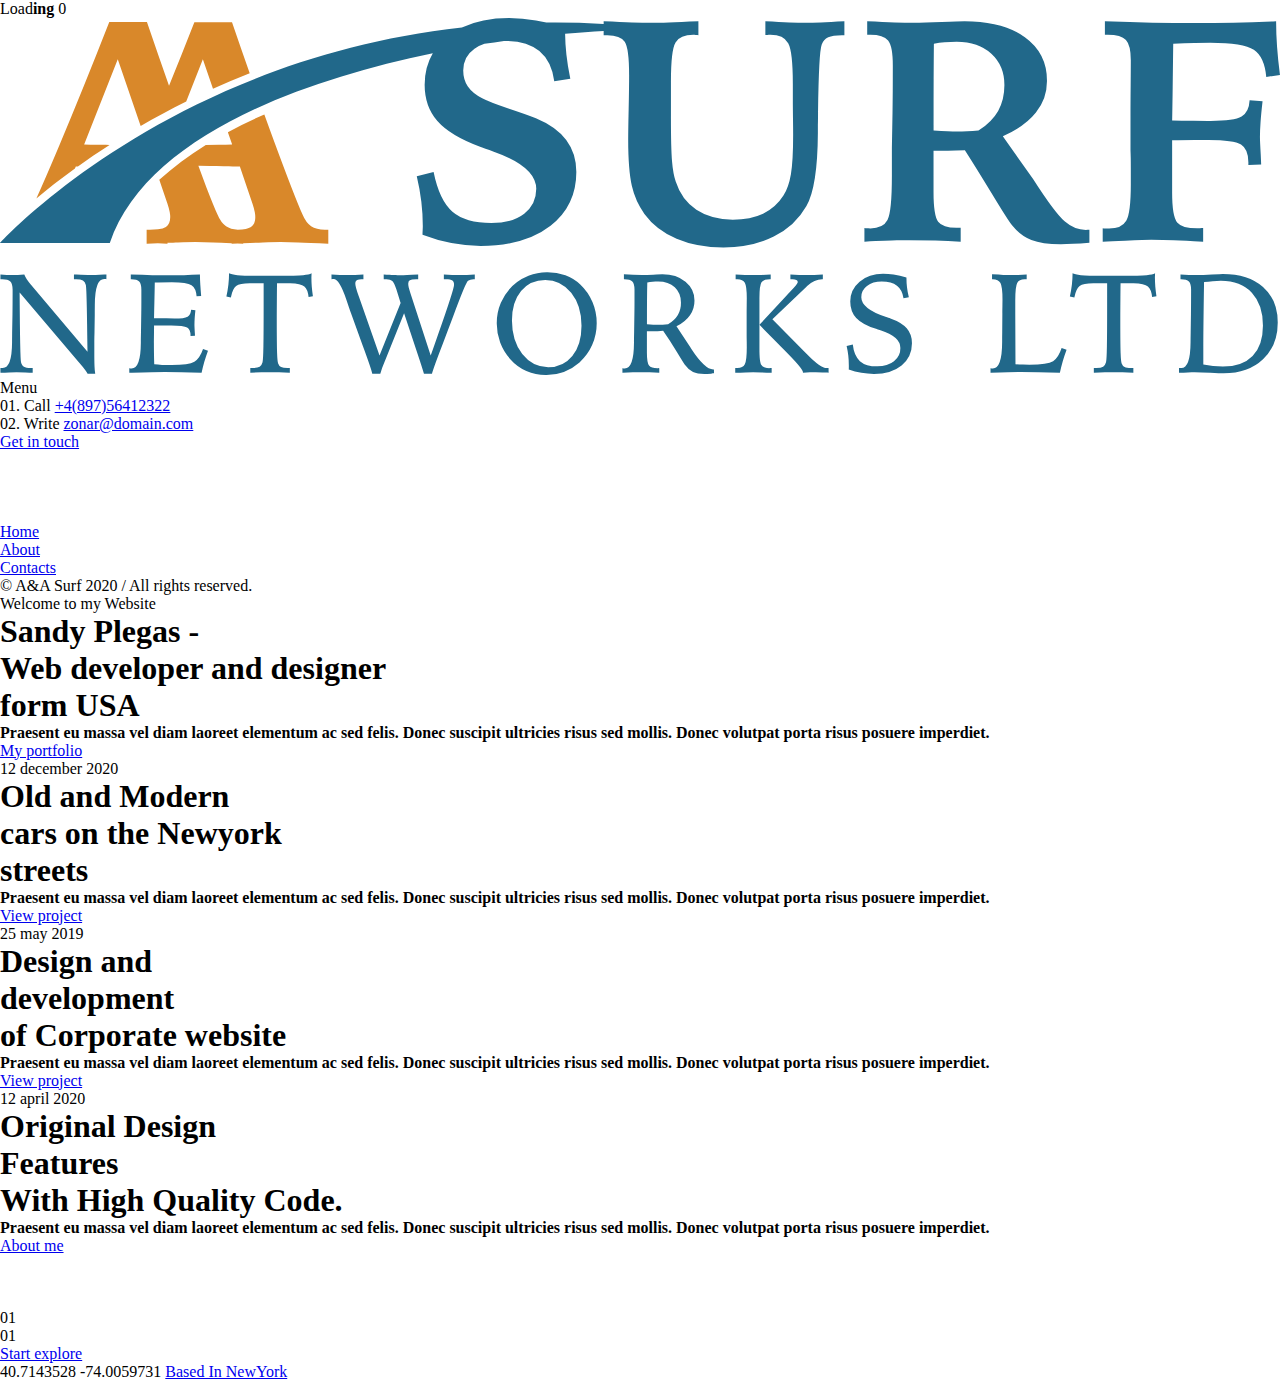
==== index.html @ ce4f5233 "'updates'" ====
<!DOCTYPE html>
<html lang="en">
  <!-- Mirrored from zonar.kwst.net/index.html by HTTrack Website Copier/3.x [XR&CO'2014], Sat, 24 Oct 2020 11:12:22 GMT -->
  <head>
    <!--=============== basic  ===============-->
    <meta charset="UTF-8" />
    <title>Zonar - Creative Responsive Personal Portfolio</title>
    <meta
      name="viewport"
      content="width=device-width, initial-scale=1.0, minimum-scale=1.0, maximum-scale=1.0, user-scalable=no"
    />
    <meta name="robots" content="index, follow" />
    <meta name="keywords" content="" />
    <meta name="description" content="" />
    <!--=============== css  ===============-->
    <link type="text/css" rel="stylesheet" href="css/plugins.css" />
    <link type="text/css" rel="stylesheet" href="css/style.css" />
    <link type="text/css" rel="stylesheet" href="css/color.css" />
    <!--=============== favicons ===============-->
    <link rel="shortcut icon" href="images/favicon.ico" />
  </head>
  <body>
    <!-- loader   -->
    <div class="loader">
      <div class="loading-text-container">
        <span class="loading-text">Load<strong>ing</strong></span>
        <span class="loader_count">0</span>
      </div>
      <div class="loader-anim"></div>
      <div class="loader-anim2 color-bg"></div>
    </div>
    <!-- loader  end-->
    <!-- main start  -->
    <div id="main">
      <!-- header-->
      <header class="main-header">
        <!-- logo  -->
        <a href="index.html" class="ajax logo-holder"
          ><img src="images/logo.svg" alt=""
        /></a>
        <!-- logo end -->
        <!-- nav-button-wrap-->
        <div class="nav-button but-hol">
          <span class="ncs"></span>
          <span class="nos"></span>
          <span class="nbs"></span>
          <div class="menu-button-text">Menu</div>
        </div>
        <!-- nav-button-wrap end-->
        <!-- header-contacts-->
        <div class="header-contacts">
          <ul>
            <li>
              <span>01. Call </span>
              <a href="tel:+4(897)56412322">+4(897)56412322</a>
            </li>
            <li>
              <span>02. Write </span>
              <a href="mailto:theside@domain.com">zonar@domain.com</a>
            </li>
          </ul>
          <a href="contacts.html" class="ajax contacts-btn">Get in touch</a>
        </div>
        <!-- header-contacts end-->
      </header>
      <!-- header end-->
      <!-- left-header-->
      <aside class="left-header">
        <span class="lh_dec color-bg"></span>
        <div class="left-header_social">
          <ul>
            <li>
              <a href="#" target="_blank"><i class="fab fa-facebook-f"></i></a>
            </li>
            <li>
              <a href="#" target="_blank"><i class="fab fa-instagram"></i></a>
            </li>
            <li>
              <a href="#" target="_blank"><i class="fab fa-twitter"></i></a>
            </li>
            <li>
              <a href="#" target="_blank"><i class="fab fa-vk"></i></a>
            </li>
          </ul>
        </div>
      </aside>
      <!-- left-header end-->

      <!-- right header-->
      <div class="hc_dec_color">
        <div class="page-subtitle"><span></span></div>
      </div>
      <!-- right header end-->
      <!-- wrapper  -->
      <div id="wrapper">
        <!-- navigation menu-->
        <div class="nav-holder">
          <div class="nav-holder-wrap but-hol">
            <div class="nav-container fl-wrap">
              <!-- nav -->
              <nav class="nav-inner" id="menu">
                <ul>
                  <li>
                    <a href="#" class="act-link">Home</a>
                  </li>
                  <li><a href="about.html" class="ajax">About</a></li>

                  <li><a href="contacts.html" class="ajax">Contacts</a></li>
                </ul>
              </nav>
              <!-- nav end-->
            </div>
            <div class="nav-footer">
              <span>&#169; A&A Surf 2020 / All rights reserved. </span>
            </div>
            <div class="nav-holder-wrap_dec"></div>
          </div>
        </div>
        <div class="nav-overlay"></div>
        <!-- navigation menu end  -->
        <!-- content-->
        <div class="content full-height" data-pagetitle="Home slider">
          <div class="fl-wrap full-height hero-conatiner">
            <div class="hero-wrapper fl-wrap full-height hidden-item">
              <span class="hc_dec"></span>
              <!-- fs-slider-wrap  -->
              <!-- hero-slider-wrap -->
              <div
                class="hero-slider-wrap home-half-slider fl-wrap full-height"
              >
                <div class="hero-slider fs-gallery-wrap fl-wrap full-height">
                  <div class="swiper-container">
                    <div class="swiper-wrapper">
                      <!-- swiper-slide-->
                      <div class="swiper-slide">
                        <div class="half-hero-wrap">
                          <div class="hhw_header">Welcome to my Website</div>
                          <h1>
                            Sandy Plegas - <br /><span> Web developer</span> and
                            designer<br />
                            form <span>USA</span>
                          </h1>
                          <h4>
                            Praesent eu massa vel diam laoreet elementum ac sed
                            felis. Donec suscipit ultricies risus sed mollis.
                            Donec volutpat porta risus posuere imperdiet.
                          </h4>
                          <div class="clearfix"></div>
                          <a
                            href="portfolio.html"
                            class="btn ajax fl-btn color-bg"
                            ><span>My portfolio</span></a
                          >
                        </div>
                      </div>
                      <!-- swiper-slide end-->
                      <!-- swiper-slide-->
                      <div class="swiper-slide">
                        <div class="half-hero-wrap">
                          <div class="hhw_header">12 december 2020</div>
                          <h1>
                            Old and Modern <br />
                            cars on the <span>Newyork</span> <br />
                            streets
                          </h1>
                          <h4>
                            Praesent eu massa vel diam laoreet elementum ac sed
                            felis. Donec suscipit ultricies risus sed mollis.
                            Donec volutpat porta risus posuere imperdiet.
                          </h4>
                          <div class="clearfix"></div>
                          <a
                            href="portfolio-single.html"
                            class="btn ajax fl-btn color-bg"
                            ><span>View project</span></a
                          >
                        </div>
                      </div>
                      <!-- swiper-slide end-->
                      <!-- swiper-slide-->
                      <div class="swiper-slide">
                        <div class="half-hero-wrap">
                          <div class="hhw_header">25 may 2019</div>
                          <h1>
                            Design and <br />development <br />
                            of <span> Corporate website</span>
                          </h1>
                          <h4>
                            Praesent eu massa vel diam laoreet elementum ac sed
                            felis. Donec suscipit ultricies risus sed mollis.
                            Donec volutpat porta risus posuere imperdiet.
                          </h4>
                          <div class="clearfix"></div>
                          <a
                            href="portfolio.html"
                            class="btn ajax fl-btn color-bg"
                            ><span>View project</span></a
                          >
                        </div>
                      </div>
                      <!-- swiper-slide end-->
                      <!-- swiper-slide-->
                      <div class="swiper-slide">
                        <div class="half-hero-wrap">
                          <div class="hhw_header">12 april 2020</div>
                          <h1>
                            Original Design <br />
                            Features <br />With High <span> Quality Code.</span>
                          </h1>
                          <h4>
                            Praesent eu massa vel diam laoreet elementum ac sed
                            felis. Donec suscipit ultricies risus sed mollis.
                            Donec volutpat porta risus posuere imperdiet.
                          </h4>
                          <div class="clearfix"></div>
                          <a href="about.html" class="btn ajax fl-btn color-bg"
                            ><span>About me</span></a
                          >
                        </div>
                      </div>
                      <!-- swiper-slide end-->
                    </div>
                  </div>
                </div>
              </div>
              <!-- hero-slider-wrap  end-->
              <!-- hero-slider-img-->
              <div class="hero-slider-img hero-slider-wrap_halftwo hidden-item">
                <div class="swiper-container">
                  <div class="swiper-wrapper">
                    <!-- swiper-slide-->
                    <div class="swiper-slide">
                      <div
                        class="bg"
                        data-bg="images/bg/10.jpg"
                        data-swiper-parallax="20%"
                      ></div>
                      <div class="overlay"></div>
                    </div>
                    <!-- swiper-slide end-->
                    <!-- swiper-slide-->
                    <div class="swiper-slide">
                      <div
                        class="bg"
                        data-bg="images/bg/7.jpg"
                        data-swiper-parallax="20%"
                      ></div>
                      <div class="overlay"></div>
                    </div>
                    <!-- swiper-slide end-->
                    <!-- swiper-slide-->
                    <div class="swiper-slide">
                      <div
                        class="bg"
                        data-bg="images/bg/8.jpg"
                        data-swiper-parallax="20%"
                      ></div>
                      <div class="overlay"></div>
                    </div>
                    <!-- swiper-slide end-->
                    <!-- swiper-slide-->
                    <div class="swiper-slide">
                      <div
                        class="bg"
                        data-bg="images/bg/13.jpg"
                        data-swiper-parallax="20%"
                      ></div>
                      <div class="overlay"></div>
                    </div>
                    <!-- swiper-slide end-->
                  </div>
                </div>
                <div class="hero-corner-dec"></div>
                <div class="hero-corner-dec2"></div>
              </div>
              <!-- hero-slider-img  end-->
              <!-- slider-controls -->
              <div class="slider-progress-bar">
                <span>
                  <svg class="circ" width="50" height="50">
                    <circle
                      class="circ2"
                      cx="25"
                      cy="25"
                      r="23"
                      stroke="rgba(255,255,255,0.4)"
                      stroke-width="1"
                      fill="none"
                    />
                    <circle
                      class="circ1"
                      cx="25"
                      cy="25"
                      r="23"
                      stroke="#fff"
                      stroke-width="2"
                      fill="none"
                    />
                  </svg>
                </span>
              </div>
              <div class="clone-counter">
                <div class="current">01</div>
              </div>
              <div class="swiper-counter hs_counter">
                <div class="current">01</div>
                <div class="total"></div>
              </div>
              <div class="hero-slider_control-wrap">
                <div class="hsc hsc-prev">
                  <span><i class="fal fa-angle-left"></i></span>
                </div>
                <div class="hsc hsc-next">
                  <span><i class="fal fa-angle-right"></i></span>
                </div>
              </div>
              <!-- slider-controls end-->
              <a href="about.html" class="ajax start-btn"
                ><span>
                  Start explore <i class="fal fa-long-arrow-right"></i></span
              ></a>
              <div class="play-pause_slider hsc_pp auto_actslider">
                <i class="fas fa-play"></i>
              </div>
            </div>
            <!-- hero-container end-->
            <div class="hero-decor-numb">
              <span>40.7143528 </span><span>-74.0059731 </span>
              <a
                href="https://www.google.com.ua/maps/"
                target="_blank"
                class="hero-decor-numb-tooltip"
                >Based In NewYork</a
              >
            </div>
            <div class="hero-slider-wrap_pagination"></div>
            <div class="hero-scroll-down-notifer">
              <div class="scroll-down-wrap">
                <div class="mousey">
                  <div class="scroller"></div>
                </div>
              </div>
              <i class="far fa-angle-down"></i>
            </div>
          </div>
        </div>
        <!-- content end -->
      </div>
      <!-- wrapper end -->
      <!-- cursor-->
      <div class="element">
        <div class="element-item"></div>
      </div>
      <!-- cursor end-->
    </div>
    <!-- Main end -->
    <!--=============== scripts  ===============-->
    <script src="js/jquery.min.js"></script>
    <script src="js/plugins.js"></script>
    <script src="js/scripts.js"></script>
  </body>

  <!-- Mirrored from zonar.kwst.net/index.html by HTTrack Website Copier/3.x [XR&CO'2014], Sat, 24 Oct 2020 11:12:32 GMT -->
</html>
---- css/style.css ----
* {
  padding: 0;
  margin: 0;
  box-sizing: border-box;
}

.container {
  height: 100vh;
  width: 100vw;
  background-color: #f6f6f6;
}

.home {
  display: flex;
}

.navbar {
  display: flex;
}
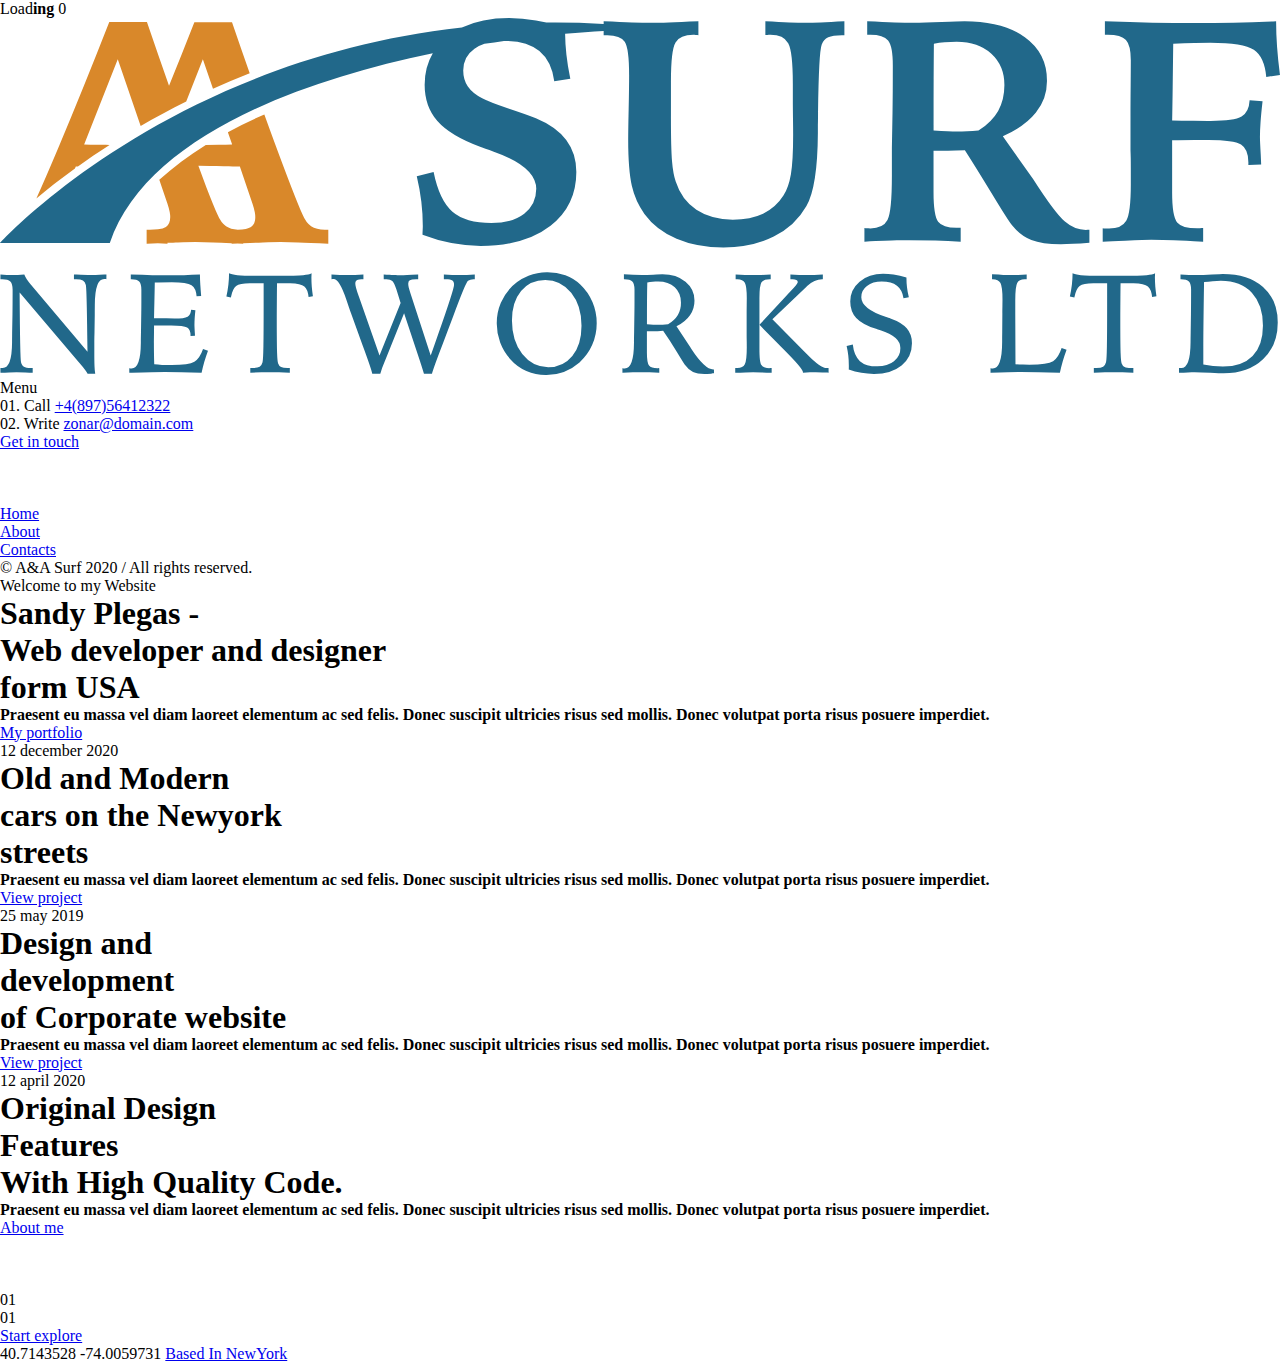
==== commit 23709084: "'updates'" ====
--- a/index.html
+++ b/index.html
@@ -4,7 +4,7 @@
   <head>
     <!--=============== basic  ===============-->
     <meta charset="UTF-8" />
-    <title>Zonar - Creative Responsive Personal Portfolio</title>
+    <title>A&A home</title>
     <meta
       name="viewport"
       content="width=device-width, initial-scale=1.0, minimum-scale=1.0, maximum-scale=1.0, user-scalable=no"
@@ -77,9 +77,6 @@
             </li>
             <li>
               <a href="#" target="_blank"><i class="fab fa-twitter"></i></a>
-            </li>
-            <li>
-              <a href="#" target="_blank"><i class="fab fa-vk"></i></a>
             </li>
           </ul>
         </div>
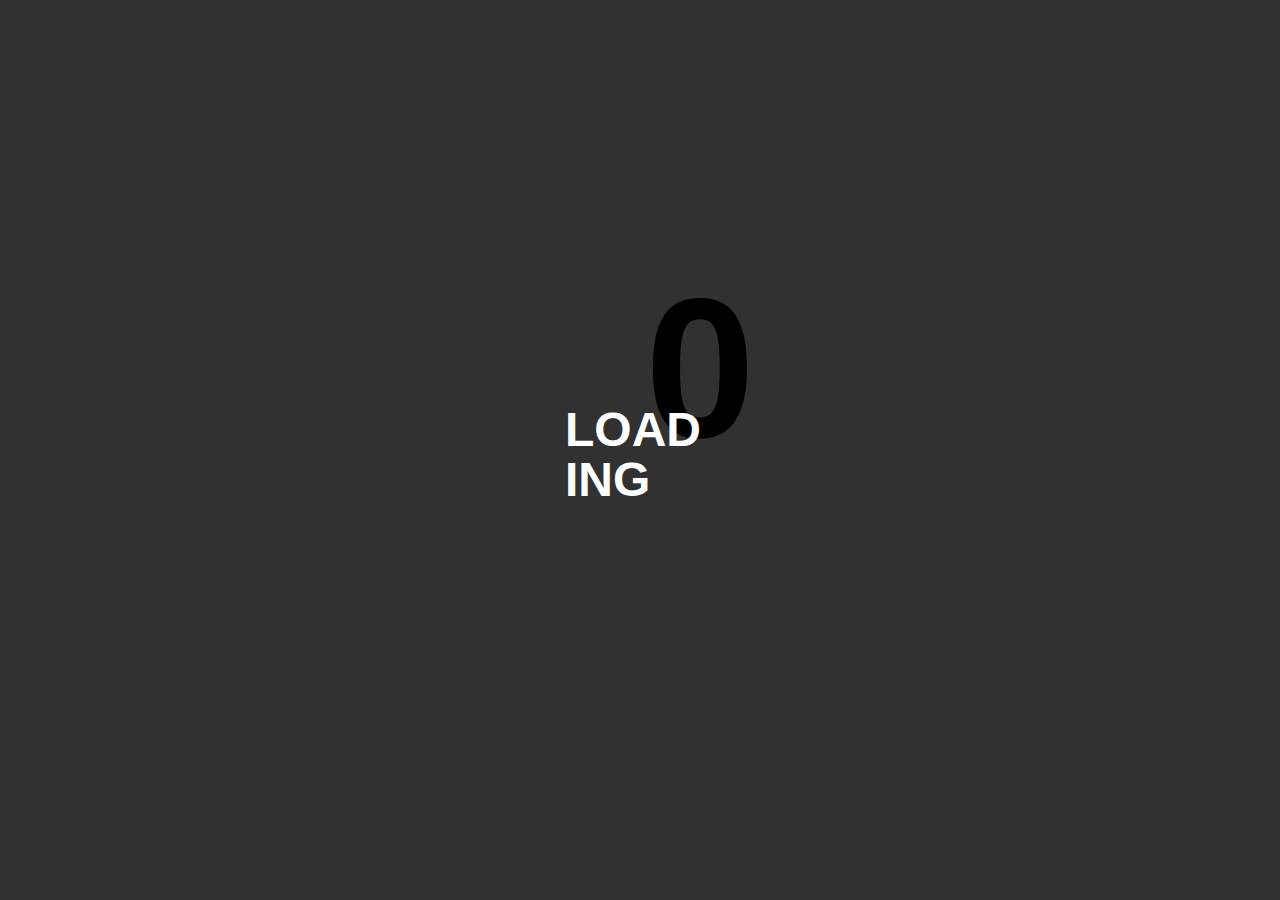
==== commit 6a1113db: "'updates'" ====
--- a/index.html
+++ b/index.html
@@ -56,7 +56,7 @@
             </li>
             <li>
               <span>02. Write </span>
-              <a href="mailto:theside@domain.com">zonar@domain.com</a>
+              <a href="mailto:theside@domain.com">aandasurf@domain.com</a>
             </li>
           </ul>
           <a href="contacts.html" class="ajax contacts-btn">Get in touch</a>
@@ -131,22 +131,18 @@
                       <!-- swiper-slide-->
                       <div class="swiper-slide">
                         <div class="half-hero-wrap">
-                          <div class="hhw_header">Welcome to my Website</div>
+                          <div class="hhw_header">Welcome to A&A surf</div>
                           <h1>
-                            Sandy Plegas - <br /><span> Web developer</span> and
-                            designer<br />
-                            form <span>USA</span>
+                            <span>A software solutions company</span>
+                            to solve problems <span>using technology</span>
                           </h1>
                           <h4>
-                            Praesent eu massa vel diam laoreet elementum ac sed
-                            felis. Donec suscipit ultricies risus sed mollis.
-                            Donec volutpat porta risus posuere imperdiet.
+                            Incorporated under the allied matters decree 10th
+                            August 2005.
                           </h4>
                           <div class="clearfix"></div>
-                          <a
-                            href="portfolio.html"
-                            class="btn ajax fl-btn color-bg"
-                            ><span>My portfolio</span></a
+                          <a href="about.html" class="btn ajax fl-btn color-bg"
+                            ><span>learn more</span></a
                           >
                         </div>
                       </div>
@@ -154,64 +150,23 @@
                       <!-- swiper-slide-->
                       <div class="swiper-slide">
                         <div class="half-hero-wrap">
-                          <div class="hhw_header">12 december 2020</div>
+                          <div class="hhw_header">A&A Surf Network LTD</div>
                           <h1>
-                            Old and Modern <br />
-                            cars on the <span>Newyork</span> <br />
-                            streets
+                            We deliver custom
+                            <span>software application</span><br />
+                            and
+                            <span> mobile solutions.</span>
                           </h1>
                           <h4>
-                            Praesent eu massa vel diam laoreet elementum ac sed
-                            felis. Donec suscipit ultricies risus sed mollis.
-                            Donec volutpat porta risus posuere imperdiet.
+                            we run software testing, perform in-depth product
+                            analyses, and provide <br />
+                            technology management, support and expertise
                           </h4>
                           <div class="clearfix"></div>
                           <a
-                            href="portfolio-single.html"
+                            href="contacts.html"
                             class="btn ajax fl-btn color-bg"
-                            ><span>View project</span></a
-                          >
-                        </div>
-                      </div>
-                      <!-- swiper-slide end-->
-                      <!-- swiper-slide-->
-                      <div class="swiper-slide">
-                        <div class="half-hero-wrap">
-                          <div class="hhw_header">25 may 2019</div>
-                          <h1>
-                            Design and <br />development <br />
-                            of <span> Corporate website</span>
-                          </h1>
-                          <h4>
-                            Praesent eu massa vel diam laoreet elementum ac sed
-                            felis. Donec suscipit ultricies risus sed mollis.
-                            Donec volutpat porta risus posuere imperdiet.
-                          </h4>
-                          <div class="clearfix"></div>
-                          <a
-                            href="portfolio.html"
-                            class="btn ajax fl-btn color-bg"
-                            ><span>View project</span></a
-                          >
-                        </div>
-                      </div>
-                      <!-- swiper-slide end-->
-                      <!-- swiper-slide-->
-                      <div class="swiper-slide">
-                        <div class="half-hero-wrap">
-                          <div class="hhw_header">12 april 2020</div>
-                          <h1>
-                            Original Design <br />
-                            Features <br />With High <span> Quality Code.</span>
-                          </h1>
-                          <h4>
-                            Praesent eu massa vel diam laoreet elementum ac sed
-                            felis. Donec suscipit ultricies risus sed mollis.
-                            Donec volutpat porta risus posuere imperdiet.
-                          </h4>
-                          <div class="clearfix"></div>
-                          <a href="about.html" class="btn ajax fl-btn color-bg"
-                            ><span>About me</span></a
+                            ><span>contact us</span></a
                           >
                         </div>
                       </div>
@@ -229,7 +184,7 @@
                     <div class="swiper-slide">
                       <div
                         class="bg"
-                        data-bg="images/bg/10.jpg"
+                        data-bg="images/bg/1.jpg"
                         data-swiper-parallax="20%"
                       ></div>
                       <div class="overlay"></div>
@@ -239,7 +194,7 @@
                     <div class="swiper-slide">
                       <div
                         class="bg"
-                        data-bg="images/bg/7.jpg"
+                        data-bg="images/bg/2.jpg"
                         data-swiper-parallax="20%"
                       ></div>
                       <div class="overlay"></div>
--- a/css/plugins.css
+++ b/css/plugins.css
@@ -0,0 +1,10244 @@
+/* CSS Document */
+@charset "utf-8";
+/*-reset -*/
+html,
+body,
+div,
+span,
+applet,
+object,
+iframe,
+h1,
+h2,
+h3,
+h4,
+h5,
+h6,
+p,
+blockquote,
+pre,
+a,
+abbr,
+acronym,
+address,
+big,
+cite,
+code,
+del,
+dfn,
+em,
+font,
+img,
+ins,
+kbd,
+q,
+s,
+samp,
+small,
+strike,
+strong,
+sub,
+sup,
+tt,
+var,
+dl,
+dt,
+dd,
+ol,
+ul,
+li,
+fieldset,
+form,
+label,
+legend,
+table,
+caption,
+tbody,
+tfoot,
+thead,
+tr,
+th,
+td {
+  border: none;
+  outline: 0;
+  font-weight: inherit;
+  font-style: inherit;
+  font-size: 100%;
+  font-family: inherit;
+  vertical-align: baseline;
+  text-decoration: none;
+  margin: 0;
+  padding: 0;
+}
+table {
+  border-collapse: separate;
+  border-spacing: 0;
+}
+blockquote:before,
+blockquote:after,
+q:before,
+q:after {
+  content: "";
+}
+* {
+  margin: 0;
+  padding: 0;
+  -webkit-box-sizing: border-box;
+  -moz-box-sizing: border-box;
+  box-sizing: border-box;
+}
+article,
+aside,
+details,
+figcaption,
+figure,
+footer,
+header,
+hgroup,
+menu,
+nav,
+section {
+  display: block;
+}
+ol,
+ul {
+  list-style: none;
+}
+blockquote,
+q {
+  quotes: none;
+}
+:focus {
+  outline: 0;
+}
+table {
+  border-collapse: collapse;
+  border-spacing: 0;
+}
+img {
+  border: 0;
+  -ms-interpolation-mode: bicubic;
+  vertical-align: middle;
+}
+a {
+  text-decoration: none;
+  position: relative;
+  color: #000;
+}
+audio,
+video,
+canvas {
+  max-width: 100%;
+}
+/*!  Bootstrap Grid  */
+@media (min-width: 768px) {
+  .container {
+    width: 750px;
+  }
+}
+@media (min-width: 992px) {
+  .container {
+    width: 970px;
+  }
+}
+@media (min-width: 1064px) {
+  .container {
+    width: 1170px;
+  }
+}
+.container-fluid {
+  margin-right: auto;
+  margin-left: auto;
+  padding-left: 15px;
+  padding-right: 15px;
+}
+.row {
+  margin-left: -15px;
+  margin-right: -15px;
+}
+.col-xs-1,
+.col-sm-1,
+.col-md-1,
+.col-lg-1,
+.col-xs-2,
+.col-sm-2,
+.col-md-2,
+.col-lg-2,
+.col-xs-3,
+.col-sm-3,
+.col-md-3,
+.col-lg-3,
+.col-xs-4,
+.col-sm-4,
+.col-md-4,
+.col-lg-4,
+.col-xs-5,
+.col-sm-5,
+.col-md-5,
+.col-lg-5,
+.col-xs-6,
+.col-sm-6,
+.col-md-6,
+.col-lg-6,
+.col-xs-7,
+.col-sm-7,
+.col-md-7,
+.col-lg-7,
+.col-xs-8,
+.col-sm-8,
+.col-md-8,
+.col-lg-8,
+.col-xs-9,
+.col-sm-9,
+.col-md-9,
+.col-lg-9,
+.col-xs-10,
+.col-sm-10,
+.col-md-10,
+.col-lg-10,
+.col-xs-11,
+.col-sm-11,
+.col-md-11,
+.col-lg-11,
+.col-xs-12,
+.col-sm-12,
+.col-md-12,
+.col-lg-12 {
+  position: relative;
+  min-height: 1px;
+  padding-left: 15px;
+  padding-right: 15px;
+}
+.col-xs-1,
+.col-xs-2,
+.col-xs-3,
+.col-xs-4,
+.col-xs-5,
+.col-xs-6,
+.col-xs-7,
+.col-xs-8,
+.col-xs-9,
+.col-xs-10,
+.col-xs-11,
+.col-xs-12 {
+  float: left;
+}
+.col-xs-12 {
+  width: 100%;
+}
+.col-xs-11 {
+  width: 91.66666667%;
+}
+.col-xs-10 {
+  width: 83.33333333%;
+}
+.col-xs-9 {
+  width: 75%;
+}
+.col-xs-8 {
+  width: 66.66666667%;
+}
+.col-xs-7 {
+  width: 58.33333333%;
+}
+.col-xs-6 {
+  width: 50%;
+}
+.col-xs-5 {
+  width: 41.66666667%;
+}
+.col-xs-4 {
+  width: 33.33333333%;
+}
+.col-xs-3 {
+  width: 25%;
+}
+.col-xs-2 {
+  width: 16.66666667%;
+}
+.col-xs-1 {
+  width: 8.33333333%;
+}
+.col-xs-pull-12 {
+  right: 100%;
+}
+.col-xs-pull-11 {
+  right: 91.66666667%;
+}
+.col-xs-pull-10 {
+  right: 83.33333333%;
+}
+.col-xs-pull-9 {
+  right: 75%;
+}
+.col-xs-pull-8 {
+  right: 66.66666667%;
+}
+.col-xs-pull-7 {
+  right: 58.33333333%;
+}
+.col-xs-pull-6 {
+  right: 50%;
+}
+.col-xs-pull-5 {
+  right: 41.66666667%;
+}
+.col-xs-pull-4 {
+  right: 33.33333333%;
+}
+.col-xs-pull-3 {
+  right: 25%;
+}
+.col-xs-pull-2 {
+  right: 16.66666667%;
+}
+.col-xs-pull-1 {
+  right: 8.33333333%;
+}
+.col-xs-pull-0 {
+  right: auto;
+}
+.col-xs-push-12 {
+  left: 100%;
+}
+.col-xs-push-11 {
+  left: 91.66666667%;
+}
+.col-xs-push-10 {
+  left: 83.33333333%;
+}
+.col-xs-push-9 {
+  left: 75%;
+}
+.col-xs-push-8 {
+  left: 66.66666667%;
+}
+.col-xs-push-7 {
+  left: 58.33333333%;
+}
+.col-xs-push-6 {
+  left: 50%;
+}
+.col-xs-push-5 {
+  left: 41.66666667%;
+}
+.col-xs-push-4 {
+  left: 33.33333333%;
+}
+.col-xs-push-3 {
+  left: 25%;
+}
+.col-xs-push-2 {
+  left: 16.66666667%;
+}
+.col-xs-push-1 {
+  left: 8.33333333%;
+}
+.col-xs-push-0 {
+  left: auto;
+}
+.col-xs-offset-12 {
+  margin-left: 100%;
+}
+.col-xs-offset-11 {
+  margin-left: 91.66666667%;
+}
+.col-xs-offset-10 {
+  margin-left: 83.33333333%;
+}
+.col-xs-offset-9 {
+  margin-left: 75%;
+}
+.col-xs-offset-8 {
+  margin-left: 66.66666667%;
+}
+.col-xs-offset-7 {
+  margin-left: 58.33333333%;
+}
+.col-xs-offset-6 {
+  margin-left: 50%;
+}
+.col-xs-offset-5 {
+  margin-left: 41.66666667%;
+}
+.col-xs-offset-4 {
+  margin-left: 33.33333333%;
+}
+.col-xs-offset-3 {
+  margin-left: 25%;
+}
+.col-xs-offset-2 {
+  margin-left: 16.66666667%;
+}
+.col-xs-offset-1 {
+  margin-left: 8.33333333%;
+}
+.col-xs-offset-0 {
+  margin-left: 0;
+}
+@media (min-width: 768px) {
+  .col-sm-1,
+  .col-sm-2,
+  .col-sm-3,
+  .col-sm-4,
+  .col-sm-5,
+  .col-sm-6,
+  .col-sm-7,
+  .col-sm-8,
+  .col-sm-9,
+  .col-sm-10,
+  .col-sm-11,
+  .col-sm-12 {
+    float: left;
+  }
+  .col-sm-12 {
+    width: 100%;
+  }
+  .col-sm-11 {
+    width: 91.66666667%;
+  }
+  .col-sm-10 {
+    width: 83.33333333%;
+  }
+  .col-sm-9 {
+    width: 75%;
+  }
+  .col-sm-8 {
+    width: 66.66666667%;
+  }
+  .col-sm-7 {
+    width: 58.33333333%;
+  }
+  .col-sm-6 {
+    width: 50%;
+  }
+  .col-sm-5 {
+    width: 41.66666667%;
+  }
+  .col-sm-4 {
+    width: 33.33333333%;
+  }
+  .col-sm-3 {
+    width: 25%;
+  }
+  .col-sm-2 {
+    width: 16.66666667%;
+  }
+  .col-sm-1 {
+    width: 8.33333333%;
+  }
+  .col-sm-pull-12 {
+    right: 100%;
+  }
+  .col-sm-pull-11 {
+    right: 91.66666667%;
+  }
+  .col-sm-pull-10 {
+    right: 83.33333333%;
+  }
+  .col-sm-pull-9 {
+    right: 75%;
+  }
+  .col-sm-pull-8 {
+    right: 66.66666667%;
+  }
+  .col-sm-pull-7 {
+    right: 58.33333333%;
+  }
+  .col-sm-pull-6 {
+    right: 50%;
+  }
+  .col-sm-pull-5 {
+    right: 41.66666667%;
+  }
+  .col-sm-pull-4 {
+    right: 33.33333333%;
+  }
+  .col-sm-pull-3 {
+    right: 25%;
+  }
+  .col-sm-pull-2 {
+    right: 16.66666667%;
+  }
+  .col-sm-pull-1 {
+    right: 8.33333333%;
+  }
+  .col-sm-pull-0 {
+    right: auto;
+  }
+  .col-sm-push-12 {
+    left: 100%;
+  }
+  .col-sm-push-11 {
+    left: 91.66666667%;
+  }
+  .col-sm-push-10 {
+    left: 83.33333333%;
+  }
+  .col-sm-push-9 {
+    left: 75%;
+  }
+  .col-sm-push-8 {
+    left: 66.66666667%;
+  }
+  .col-sm-push-7 {
+    left: 58.33333333%;
+  }
+  .col-sm-push-6 {
+    left: 50%;
+  }
+  .col-sm-push-5 {
+    left: 41.66666667%;
+  }
+  .col-sm-push-4 {
+    left: 33.33333333%;
+  }
+  .col-sm-push-3 {
+    left: 25%;
+  }
+  .col-sm-push-2 {
+    left: 16.66666667%;
+  }
+  .col-sm-push-1 {
+    left: 8.33333333%;
+  }
+  .col-sm-push-0 {
+    left: auto;
+  }
+  .col-sm-offset-12 {
+    margin-left: 100%;
+  }
+  .col-sm-offset-11 {
+    margin-left: 91.66666667%;
+  }
+  .col-sm-offset-10 {
+    margin-left: 83.33333333%;
+  }
+  .col-sm-offset-9 {
+    margin-left: 75%;
+  }
+  .col-sm-offset-8 {
+    margin-left: 66.66666667%;
+  }
+  .col-sm-offset-7 {
+    margin-left: 58.33333333%;
+  }
+  .col-sm-offset-6 {
+    margin-left: 50%;
+  }
+  .col-sm-offset-5 {
+    margin-left: 41.66666667%;
+  }
+  .col-sm-offset-4 {
+    margin-left: 33.33333333%;
+  }
+  .col-sm-offset-3 {
+    margin-left: 25%;
+  }
+  .col-sm-offset-2 {
+    margin-left: 16.66666667%;
+  }
+  .col-sm-offset-1 {
+    margin-left: 8.33333333%;
+  }
+  .col-sm-offset-0 {
+    margin-left: 0;
+  }
+}
+@media (min-width: 1064px) {
+  .col-md-1,
+  .col-md-2,
+  .col-md-3,
+  .col-md-4,
+  .col-md-5,
+  .col-md-6,
+  .col-md-7,
+  .col-md-8,
+  .col-md-9,
+  .col-md-10,
+  .col-md-11,
+  .col-md-12 {
+    float: left;
+  }
+  .col-md-12 {
+    width: 100%;
+  }
+  .col-md-11 {
+    width: 91.66666667%;
+  }
+  .col-md-10 {
+    width: 83.33333333%;
+  }
+  .col-md-9 {
+    width: 75%;
+  }
+  .col-md-8 {
+    width: 66.66666667%;
+  }
+  .col-md-7 {
+    width: 58.33333333%;
+  }
+  .col-md-6 {
+    width: 50%;
+  }
+  .col-md-5 {
+    width: 41.66666667%;
+  }
+  .col-md-4 {
+    width: 33.33333333%;
+  }
+  .col-md-3 {
+    width: 25%;
+  }
+  .col-md-2 {
+    width: 16.66666667%;
+  }
+  .col-md-1 {
+    width: 8.33333333%;
+  }
+  .col-md-pull-12 {
+    right: 100%;
+  }
+  .col-md-pull-11 {
+    right: 91.66666667%;
+  }
+  .col-md-pull-10 {
+    right: 83.33333333%;
+  }
+  .col-md-pull-9 {
+    right: 75%;
+  }
+  .col-md-pull-8 {
+    right: 66.66666667%;
+  }
+  .col-md-pull-7 {
+    right: 58.33333333%;
+  }
+  .col-md-pull-6 {
+    right: 50%;
+  }
+  .col-md-pull-5 {
+    right: 41.66666667%;
+  }
+  .col-md-pull-4 {
+    right: 33.33333333%;
+  }
+  .col-md-pull-3 {
+    right: 25%;
+  }
+  .col-md-pull-2 {
+    right: 16.66666667%;
+  }
+  .col-md-pull-1 {
+    right: 8.33333333%;
+  }
+  .col-md-pull-0 {
+    right: auto;
+  }
+  .col-md-push-12 {
+    left: 100%;
+  }
+  .col-md-push-11 {
+    left: 91.66666667%;
+  }
+  .col-md-push-10 {
+    left: 83.33333333%;
+  }
+  .col-md-push-9 {
+    left: 75%;
+  }
+  .col-md-push-8 {
+    left: 66.66666667%;
+  }
+  .col-md-push-7 {
+    left: 58.33333333%;
+  }
+  .col-md-push-6 {
+    left: 50%;
+  }
+  .col-md-push-5 {
+    left: 41.66666667%;
+  }
+  .col-md-push-4 {
+    left: 33.33333333%;
+  }
+  .col-md-push-3 {
+    left: 25%;
+  }
+  .col-md-push-2 {
+    left: 16.66666667%;
+  }
+  .col-md-push-1 {
+    left: 8.33333333%;
+  }
+  .col-md-push-0 {
+    left: auto;
+  }
+  .col-md-offset-12 {
+    margin-left: 100%;
+  }
+  .col-md-offset-11 {
+    margin-left: 91.66666667%;
+  }
+  .col-md-offset-10 {
+    margin-left: 83.33333333%;
+  }
+  .col-md-offset-9 {
+    margin-left: 75%;
+  }
+  .col-md-offset-8 {
+    margin-left: 66.66666667%;
+  }
+  .col-md-offset-7 {
+    margin-left: 58.33333333%;
+  }
+  .col-md-offset-6 {
+    margin-left: 50%;
+  }
+  .col-md-offset-5 {
+    margin-left: 41.66666667%;
+  }
+  .col-md-offset-4 {
+    margin-left: 33.33333333%;
+  }
+  .col-md-offset-3 {
+    margin-left: 25%;
+  }
+  .col-md-offset-2 {
+    margin-left: 16.66666667%;
+  }
+  .col-md-offset-1 {
+    margin-left: 8.33333333%;
+  }
+  .col-md-offset-0 {
+    margin-left: 0;
+  }
+}
+@media (min-width: 1200px) {
+  .col-lg-1,
+  .col-lg-2,
+  .col-lg-3,
+  .col-lg-4,
+  .col-lg-5,
+  .col-lg-6,
+  .col-lg-7,
+  .col-lg-8,
+  .col-lg-9,
+  .col-lg-10,
+  .col-lg-11,
+  .col-lg-12 {
+    float: left;
+  }
+  .col-lg-12 {
+    width: 100%;
+  }
+  .col-lg-11 {
+    width: 91.66666667%;
+  }
+  .col-lg-10 {
+    width: 83.33333333%;
+  }
+  .col-lg-9 {
+    width: 75%;
+  }
+  .col-lg-8 {
+    width: 66.66666667%;
+  }
+  .col-lg-7 {
+    width: 58.33333333%;
+  }
+  .col-lg-6 {
+    width: 50%;
+  }
+  .col-lg-5 {
+    width: 41.66666667%;
+  }
+  .col-lg-4 {
+    width: 33.33333333%;
+  }
+  .col-lg-3 {
+    width: 25%;
+  }
+  .col-lg-2 {
+    width: 16.66666667%;
+  }
+  .col-lg-1 {
+    width: 8.33333333%;
+  }
+  .col-lg-pull-12 {
+    right: 100%;
+  }
+  .col-lg-pull-11 {
+    right: 91.66666667%;
+  }
+  .col-lg-pull-10 {
+    right: 83.33333333%;
+  }
+  .col-lg-pull-9 {
+    right: 75%;
+  }
+  .col-lg-pull-8 {
+    right: 66.66666667%;
+  }
+  .col-lg-pull-7 {
+    right: 58.33333333%;
+  }
+  .col-lg-pull-6 {
+    right: 50%;
+  }
+  .col-lg-pull-5 {
+    right: 41.66666667%;
+  }
+  .col-lg-pull-4 {
+    right: 33.33333333%;
+  }
+  .col-lg-pull-3 {
+    right: 25%;
+  }
+  .col-lg-pull-2 {
+    right: 16.66666667%;
+  }
+  .col-lg-pull-1 {
+    right: 8.33333333%;
+  }
+  .col-lg-pull-0 {
+    right: auto;
+  }
+  .col-lg-push-12 {
+    left: 100%;
+  }
+  .col-lg-push-11 {
+    left: 91.66666667%;
+  }
+  .col-lg-push-10 {
+    left: 83.33333333%;
+  }
+  .col-lg-push-9 {
+    left: 75%;
+  }
+  .col-lg-push-8 {
+    left: 66.66666667%;
+  }
+  .col-lg-push-7 {
+    left: 58.33333333%;
+  }
+  .col-lg-push-6 {
+    left: 50%;
+  }
+  .col-lg-push-5 {
+    left: 41.66666667%;
+  }
+  .col-lg-push-4 {
+    left: 33.33333333%;
+  }
+  .col-lg-push-3 {
+    left: 25%;
+  }
+  .col-lg-push-2 {
+    left: 16.66666667%;
+  }
+  .col-lg-push-1 {
+    left: 8.33333333%;
+  }
+  .col-lg-push-0 {
+    left: auto;
+  }
+  .col-lg-offset-12 {
+    margin-left: 100%;
+  }
+  .col-lg-offset-11 {
+    margin-left: 91.66666667%;
+  }
+  .col-lg-offset-10 {
+    margin-left: 83.33333333%;
+  }
+  .col-lg-offset-9 {
+    margin-left: 75%;
+  }
+  .col-lg-offset-8 {
+    margin-left: 66.66666667%;
+  }
+  .col-lg-offset-7 {
+    margin-left: 58.33333333%;
+  }
+  .col-lg-offset-6 {
+    margin-left: 50%;
+  }
+  .col-lg-offset-5 {
+    margin-left: 41.66666667%;
+  }
+  .col-lg-offset-4 {
+    margin-left: 33.33333333%;
+  }
+  .col-lg-offset-3 {
+    margin-left: 25%;
+  }
+  .col-lg-offset-2 {
+    margin-left: 16.66666667%;
+  }
+  .col-lg-offset-1 {
+    margin-left: 8.33333333%;
+  }
+  .col-lg-offset-0 {
+    margin-left: 0;
+  }
+}
+.clearfix:before,
+.clearfix:after,
+.container:before,
+.container:after,
+.container-fluid:before,
+.container-fluid:after,
+.row:before,
+.row:after {
+  content: " ";
+  display: table;
+}
+.clearfix:after,
+.container:after,
+.container-fluid:after,
+.row:after {
+  clear: both;
+}
+.center-block {
+  display: block;
+  margin-left: auto;
+  margin-right: auto;
+}
+.pull-right {
+  float: right !important;
+}
+.pull-left {
+  float: left !important;
+}
+.hide {
+  display: none !important;
+}
+.show {
+  display: block !important;
+}
+.invisible {
+  visibility: hidden;
+}
+.text-hide {
+  font: 0/0 a;
+  color: transparent;
+  text-shadow: none;
+  background-color: transparent;
+  border: 0;
+}
+.hidden {
+  display: none !important;
+  visibility: hidden !important;
+}
+.affix {
+  position: fixed;
+}
+@-ms-viewport {
+  width: device-width;
+}
+.visible-xs,
+.visible-sm,
+.visible-md,
+.visible-lg {
+  display: none !important;
+}
+.visible-xs-block,
+.visible-xs-inline,
+.visible-xs-inline-block,
+.visible-sm-block,
+.visible-sm-inline,
+.visible-sm-inline-block,
+.visible-md-block,
+.visible-md-inline,
+.visible-md-inline-block,
+.visible-lg-block,
+.visible-lg-inline,
+.visible-lg-inline-block {
+  display: none !important;
+}
+@media (max-width: 767px) {
+  .visible-xs {
+    display: block !important;
+  }
+  table.visible-xs {
+    display: table;
+  }
+  tr.visible-xs {
+    display: table-row !important;
+  }
+  th.visible-xs,
+  td.visible-xs {
+    display: table-cell !important;
+  }
+}
+@media (max-width: 767px) {
+  .visible-xs-block {
+    display: block !important;
+  }
+}
+@media (max-width: 767px) {
+  .visible-xs-inline {
+    display: inline !important;
+  }
+}
+@media (max-width: 767px) {
+  .visible-xs-inline-block {
+    display: inline-block !important;
+  }
+}
+@media (min-width: 768px) and (max-width: 991px) {
+  .visible-sm {
+    display: block !important;
+  }
+  table.visible-sm {
+    display: table;
+  }
+  tr.visible-sm {
+    display: table-row !important;
+  }
+  th.visible-sm,
+  td.visible-sm {
+    display: table-cell !important;
+  }
+}
+@media (min-width: 768px) and (max-width: 991px) {
+  .visible-sm-block {
+    display: block !important;
+  }
+}
+@media (min-width: 768px) and (max-width: 991px) {
+  .visible-sm-inline {
+    display: inline !important;
+  }
+}
+@media (min-width: 768px) and (max-width: 991px) {
+  .visible-sm-inline-block {
+    display: inline-block !important;
+  }
+}
+@media (min-width: 992px) and (max-width: 1199px) {
+  .visible-md {
+    display: block !important;
+  }
+  table.visible-md {
+    display: table;
+  }
+  tr.visible-md {
+    display: table-row !important;
+  }
+  th.visible-md,
+  td.visible-md {
+    display: table-cell !important;
+  }
+}
+@media (min-width: 992px) and (max-width: 1199px) {
+  .visible-md-block {
+    display: block !important;
+  }
+}
+@media (min-width: 992px) and (max-width: 1199px) {
+  .visible-md-inline {
+    display: inline !important;
+  }
+}
+@media (min-width: 992px) and (max-width: 1199px) {
+  .visible-md-inline-block {
+    display: inline-block !important;
+  }
+}
+@media (min-width: 1200px) {
+  .visible-lg {
+    display: block !important;
+  }
+  table.visible-lg {
+    display: table;
+  }
+  tr.visible-lg {
+    display: table-row !important;
+  }
+  th.visible-lg,
+  td.visible-lg {
+    display: table-cell !important;
+  }
+}
+@media (min-width: 1200px) {
+  .visible-lg-block {
+    display: block !important;
+  }
+}
+@media (min-width: 1200px) {
+  .visible-lg-inline {
+    display: inline !important;
+  }
+}
+@media (min-width: 1200px) {
+  .visible-lg-inline-block {
+    display: inline-block !important;
+  }
+}
+@media (max-width: 767px) {
+  .hidden-xs {
+    display: none !important;
+  }
+}
+@media (min-width: 768px) and (max-width: 991px) {
+  .hidden-sm {
+    display: none !important;
+  }
+}
+@media (min-width: 992px) and (max-width: 1199px) {
+  .hidden-md {
+    display: none !important;
+  }
+}
+@media (min-width: 1200px) {
+  .hidden-lg {
+    display: none !important;
+  }
+}
+.visible-print {
+  display: none !important;
+}
+@media print {
+  .visible-print {
+    display: block !important;
+  }
+  table.visible-print {
+    display: table;
+  }
+  tr.visible-print {
+    display: table-row !important;
+  }
+  th.visible-print,
+  td.visible-print {
+    display: table-cell !important;
+  }
+}
+.visible-print-block {
+  display: none !important;
+}
+@media print {
+  .visible-print-block {
+    display: block !important;
+  }
+}
+.visible-print-inline {
+  display: none !important;
+}
+@media print {
+  .visible-print-inline {
+    display: inline !important;
+  }
+}
+.visible-print-inline-block {
+  display: none !important;
+}
+@media print {
+  .visible-print-inline-block {
+    display: inline-block !important;
+  }
+}
+@media print {
+  .hidden-print {
+    display: none !important;
+  }
+}
+/*!
+ * Font Awesome Pro 5.12.0 by @fontawesome - https://fontawesome.com
+ * License - https://fontawesome.com/license (Commercial License)
+ */
+.fa,
+.fab,
+.fad,
+.fal,
+.far,
+.fas {
+  -moz-osx-font-smoothing: grayscale;
+  -webkit-font-smoothing: antialiased;
+  display: inline-block;
+  font-style: normal;
+  font-variant: normal;
+  text-rendering: auto;
+  line-height: 1;
+}
+.fa-lg {
+  font-size: 1.33333em;
+  line-height: 0.75em;
+  vertical-align: -0.0667em;
+}
+.fa-xs {
+  font-size: 0.75em;
+}
+.fa-sm {
+  font-size: 0.875em;
+}
+.fa-1x {
+  font-size: 1em;
+}
+.fa-2x {
+  font-size: 2em;
+}
+.fa-3x {
+  font-size: 3em;
+}
+.fa-4x {
+  font-size: 4em;
+}
+.fa-5x {
+  font-size: 5em;
+}
+.fa-6x {
+  font-size: 6em;
+}
+.fa-7x {
+  font-size: 7em;
+}
+.fa-8x {
+  font-size: 8em;
+}
+.fa-9x {
+  font-size: 9em;
+}
+.fa-10x {
+  font-size: 10em;
+}
+.fa-fw {
+  text-align: center;
+  width: 1.25em;
+}
+.fa-ul {
+  list-style-type: none;
+  margin-left: 2.5em;
+  padding-left: 0;
+}
+.fa-ul > li {
+  position: relative;
+}
+.fa-li {
+  left: -2em;
+  position: absolute;
+  text-align: center;
+  width: 2em;
+  line-height: inherit;
+}
+.fa-border {
+  border: 0.08em solid #eee;
+  border-radius: 0.1em;
+  padding: 0.2em 0.25em 0.15em;
+}
+.fa-pull-left {
+  float: left;
+}
+.fa-pull-right {
+  float: right;
+}
+.fa.fa-pull-left,
+.fab.fa-pull-left,
+.fal.fa-pull-left,
+.far.fa-pull-left,
+.fas.fa-pull-left {
+  margin-right: 0.3em;
+}
+.fa.fa-pull-right,
+.fab.fa-pull-right,
+.fal.fa-pull-right,
+.far.fa-pull-right,
+.fas.fa-pull-right {
+  margin-left: 0.3em;
+}
+.fa-spin {
+  -webkit-animation: fa-spin 2s linear infinite;
+  animation: fa-spin 2s linear infinite;
+}
+.fa-pulse {
+  -webkit-animation: fa-spin 1s steps(8) infinite;
+  animation: fa-spin 1s steps(8) infinite;
+}
+@-webkit-keyframes fa-spin {
+  0% {
+    -webkit-transform: rotate(0deg);
+    transform: rotate(0deg);
+  }
+  to {
+    -webkit-transform: rotate(1turn);
+    transform: rotate(1turn);
+  }
+}
+@keyframes fa-spin {
+  0% {
+    -webkit-transform: rotate(0deg);
+    transform: rotate(0deg);
+  }
+  to {
+    -webkit-transform: rotate(1turn);
+    transform: rotate(1turn);
+  }
+}
+.fa-rotate-90 {
+  -ms-filter: "progid:DXImageTransform.Microsoft.BasicImage(rotation=1)";
+  -webkit-transform: rotate(90deg);
+  transform: rotate(90deg);
+}
+.fa-rotate-180 {
+  -ms-filter: "progid:DXImageTransform.Microsoft.BasicImage(rotation=2)";
+  -webkit-transform: rotate(180deg);
+  transform: rotate(180deg);
+}
+.fa-rotate-270 {
+  -ms-filter: "progid:DXImageTransform.Microsoft.BasicImage(rotation=3)";
+  -webkit-transform: rotate(270deg);
+  transform: rotate(270deg);
+}
+.fa-flip-horizontal {
+  -ms-filter: "progid:DXImageTransform.Microsoft.BasicImage(rotation=0, mirror=1)";
+  -webkit-transform: scaleX(-1);
+  transform: scaleX(-1);
+}
+.fa-flip-vertical {
+  -webkit-transform: scaleY(-1);
+  transform: scaleY(-1);
+}
+.fa-flip-both,
+.fa-flip-horizontal.fa-flip-vertical,
+.fa-flip-vertical {
+  -ms-filter: "progid:DXImageTransform.Microsoft.BasicImage(rotation=2, mirror=1)";
+}
+.fa-flip-both,
+.fa-flip-horizontal.fa-flip-vertical {
+  -webkit-transform: scale(-1);
+  transform: scale(-1);
+}
+:root .fa-flip-both,
+:root .fa-flip-horizontal,
+:root .fa-flip-vertical,
+:root .fa-rotate-90,
+:root .fa-rotate-180,
+:root .fa-rotate-270 {
+  -webkit-filter: none;
+  filter: none;
+}
+.fa-stack {
+  display: inline-block;
+  height: 2em;
+  line-height: 2em;
+  position: relative;
+  vertical-align: middle;
+  width: 2.5em;
+}
+.fa-stack-1x,
+.fa-stack-2x {
+  left: 0;
+  position: absolute;
+  text-align: center;
+  width: 100%;
+}
+.fa-stack-1x {
+  line-height: inherit;
+}
+.fa-stack-2x {
+  font-size: 2em;
+}
+.fa-inverse {
+  color: #fff;
+}
+.fa-500px:before {
+  content: "\f26e";
+}
+.fa-abacus:before {
+  content: "\f640";
+}
+.fa-accessible-icon:before {
+  content: "\f368";
+}
+.fa-accusoft:before {
+  content: "\f369";
+}
+.fa-acorn:before {
+  content: "\f6ae";
+}
+.fa-acquisitions-incorporated:before {
+  content: "\f6af";
+}
+.fa-ad:before {
+  content: "\f641";
+}
+.fa-address-book:before {
+  content: "\f2b9";
+}
+.fa-address-card:before {
+  content: "\f2bb";
+}
+.fa-adjust:before {
+  content: "\f042";
+}
+.fa-adn:before {
+  content: "\f170";
+}
+.fa-adobe:before {
+  content: "\f778";
+}
+.fa-adversal:before {
+  content: "\f36a";
+}
+.fa-affiliatetheme:before {
+  content: "\f36b";
+}
+.fa-air-conditioner:before {
+  content: "\f8f4";
+}
+.fa-air-freshener:before {
+  content: "\f5d0";
+}
+.fa-airbnb:before {
+  content: "\f834";
+}
+.fa-alarm-clock:before {
+  content: "\f34e";
+}
+.fa-alarm-exclamation:before {
+  content: "\f843";
+}
+.fa-alarm-plus:before {
+  content: "\f844";
+}
+.fa-alarm-snooze:before {
+  content: "\f845";
+}
+.fa-album:before {
+  content: "\f89f";
+}
+.fa-album-collection:before {
+  content: "\f8a0";
+}
+.fa-algolia:before {
+  content: "\f36c";
+}
+.fa-alicorn:before {
+  content: "\f6b0";
+}
+.fa-alien:before {
+  content: "\f8f5";
+}
+.fa-alien-monster:before {
+  content: "\f8f6";
+}
+.fa-align-center:before {
+  content: "\f037";
+}
+.fa-align-justify:before {
+  content: "\f039";
+}
+.fa-align-left:before {
+  content: "\f036";
+}
+.fa-align-right:before {
+  content: "\f038";
+}
+.fa-align-slash:before {
+  content: "\f846";
+}
+.fa-alipay:before {
+  content: "\f642";
+}
+.fa-allergies:before {
+  content: "\f461";
+}
+.fa-amazon:before {
+  content: "\f270";
+}
+.fa-amazon-pay:before {
+  content: "\f42c";
+}
+.fa-ambulance:before {
+  content: "\f0f9";
+}
+.fa-american-sign-language-interpreting:before {
+  content: "\f2a3";
+}
+.fa-amilia:before {
+  content: "\f36d";
+}
+.fa-amp-guitar:before {
+  content: "\f8a1";
+}
+.fa-analytics:before {
+  content: "\f643";
+}
+.fa-anchor:before {
+  content: "\f13d";
+}
+.fa-android:before {
+  content: "\f17b";
+}
+.fa-angel:before {
+  content: "\f779";
+}
+.fa-angellist:before {
+  content: "\f209";
+}
+.fa-angle-double-down:before {
+  content: "\f103";
+}
+.fa-angle-double-left:before {
+  content: "\f100";
+}
+.fa-angle-double-right:before {
+  content: "\f101";
+}
+.fa-angle-double-up:before {
+  content: "\f102";
+}
+.fa-angle-down:before {
+  content: "\f107";
+}
+.fa-angle-left:before {
+  content: "\f104";
+}
+.fa-angle-right:before {
+  content: "\f105";
+}
+.fa-angle-up:before {
+  content: "\f106";
+}
+.fa-angry:before {
+  content: "\f556";
+}
+.fa-angrycreative:before {
+  content: "\f36e";
+}
+.fa-angular:before {
+  content: "\f420";
+}
+.fa-ankh:before {
+  content: "\f644";
+}
+.fa-app-store:before {
+  content: "\f36f";
+}
+.fa-app-store-ios:before {
+  content: "\f370";
+}
+.fa-apper:before {
+  content: "\f371";
+}
+.fa-apple:before {
+  content: "\f179";
+}
+.fa-apple-alt:before {
+  content: "\f5d1";
+}
+.fa-apple-crate:before {
+  content: "\f6b1";
+}
+.fa-apple-pay:before {
+  content: "\f415";
+}
+.fa-archive:before {
+  content: "\f187";
+}
+.fa-archway:before {
+  content: "\f557";
+}
+.fa-arrow-alt-circle-down:before {
+  content: "\f358";
+}
+.fa-arrow-alt-circle-left:before {
+  content: "\f359";
+}
+.fa-arrow-alt-circle-right:before {
+  content: "\f35a";
+}
+.fa-arrow-alt-circle-up:before {
+  content: "\f35b";
+}
+.fa-arrow-alt-down:before {
+  content: "\f354";
+}
+.fa-arrow-alt-from-bottom:before {
+  content: "\f346";
+}
+.fa-arrow-alt-from-left:before {
+  content: "\f347";
+}
+.fa-arrow-alt-from-right:before {
+  content: "\f348";
+}
+.fa-arrow-alt-from-top:before {
+  content: "\f349";
+}
+.fa-arrow-alt-left:before {
+  content: "\f355";
+}
+.fa-arrow-alt-right:before {
+  content: "\f356";
+}
+.fa-arrow-alt-square-down:before {
+  content: "\f350";
+}
+.fa-arrow-alt-square-left:before {
+  content: "\f351";
+}
+.fa-arrow-alt-square-right:before {
+  content: "\f352";
+}
+.fa-arrow-alt-square-up:before {
+  content: "\f353";
+}
+.fa-arrow-alt-to-bottom:before {
+  content: "\f34a";
+}
+.fa-arrow-alt-to-left:before {
+  content: "\f34b";
+}
+.fa-arrow-alt-to-right:before {
+  content: "\f34c";
+}
+.fa-arrow-alt-to-top:before {
+  content: "\f34d";
+}
+.fa-arrow-alt-up:before {
+  content: "\f357";
+}
+.fa-arrow-circle-down:before {
+  content: "\f0ab";
+}
+.fa-arrow-circle-left:before {
+  content: "\f0a8";
+}
+.fa-arrow-circle-right:before {
+  content: "\f0a9";
+}
+.fa-arrow-circle-up:before {
+  content: "\f0aa";
+}
+.fa-arrow-down:before {
+  content: "\f063";
+}
+.fa-arrow-from-bottom:before {
+  content: "\f342";
+}
+.fa-arrow-from-left:before {
+  content: "\f343";
+}
+.fa-arrow-from-right:before {
+  content: "\f344";
+}
+.fa-arrow-from-top:before {
+  content: "\f345";
+}
+.fa-arrow-left:before {
+  content: "\f060";
+}
+.fa-arrow-right:before {
+  content: "\f061";
+}
+.fa-arrow-square-down:before {
+  content: "\f339";
+}
+.fa-arrow-square-left:before {
+  content: "\f33a";
+}
+.fa-arrow-square-right:before {
+  content: "\f33b";
+}
+.fa-arrow-square-up:before {
+  content: "\f33c";
+}
+.fa-arrow-to-bottom:before {
+  content: "\f33d";
+}
+.fa-arrow-to-left:before {
+  content: "\f33e";
+}
+.fa-arrow-to-right:before {
+  content: "\f340";
+}
+.fa-arrow-to-top:before {
+  content: "\f341";
+}
+.fa-arrow-up:before {
+  content: "\f062";
+}
+.fa-arrows:before {
+  content: "\f047";
+}
+.fa-arrows-alt:before {
+  content: "\f0b2";
+}
+.fa-arrows-alt-h:before {
+  content: "\f337";
+}
+.fa-arrows-alt-v:before {
+  content: "\f338";
+}
+.fa-arrows-h:before {
+  content: "\f07e";
+}
+.fa-arrows-v:before {
+  content: "\f07d";
+}
+.fa-artstation:before {
+  content: "\f77a";
+}
+.fa-assistive-listening-systems:before {
+  content: "\f2a2";
+}
+.fa-asterisk:before {
+  content: "\f069";
+}
+.fa-asymmetrik:before {
+  content: "\f372";
+}
+.fa-at:before {
+  content: "\f1fa";
+}
+.fa-atlas:before {
+  content: "\f558";
+}
+.fa-atlassian:before {
+  content: "\f77b";
+}
+.fa-atom:before {
+  content: "\f5d2";
+}
+.fa-atom-alt:before {
+  content: "\f5d3";
+}
+.fa-audible:before {
+  content: "\f373";
+}
+.fa-audio-description:before {
+  content: "\f29e";
+}
+.fa-autoprefixer:before {
+  content: "\f41c";
+}
+.fa-avianex:before {
+  content: "\f374";
+}
+.fa-aviato:before {
+  content: "\f421";
+}
+.fa-award:before {
+  content: "\f559";
+}
+.fa-aws:before {
+  content: "\f375";
+}
+.fa-axe:before {
+  content: "\f6b2";
+}
+.fa-axe-battle:before {
+  content: "\f6b3";
+}
+.fa-baby:before {
+  content: "\f77c";
+}
+.fa-baby-carriage:before {
+  content: "\f77d";
+}
+.fa-backpack:before {
+  content: "\f5d4";
+}
+.fa-backspace:before {
+  content: "\f55a";
+}
+.fa-backward:before {
+  content: "\f04a";
+}
+.fa-bacon:before {
+  content: "\f7e5";
+}
+.fa-badge:before {
+  content: "\f335";
+}
+.fa-badge-check:before {
+  content: "\f336";
+}
+.fa-badge-dollar:before {
+  content: "\f645";
+}
+.fa-badge-percent:before {
+  content: "\f646";
+}
+.fa-badge-sheriff:before {
+  content: "\f8a2";
+}
+.fa-badger-honey:before {
+  content: "\f6b4";
+}
+.fa-bags-shopping:before {
+  content: "\f847";
+}
+.fa-bahai:before {
+  content: "\f666";
+}
+.fa-balance-scale:before {
+  content: "\f24e";
+}
+.fa-balance-scale-left:before {
+  content: "\f515";
+}
+.fa-balance-scale-right:before {
+  content: "\f516";
+}
+.fa-ball-pile:before {
+  content: "\f77e";
+}
+.fa-ballot:before {
+  content: "\f732";
+}
+.fa-ballot-check:before {
+  content: "\f733";
+}
+.fa-ban:before {
+  content: "\f05e";
+}
+.fa-band-aid:before {
+  content: "\f462";
+}
+.fa-bandcamp:before {
+  content: "\f2d5";
+}
+.fa-banjo:before {
+  content: "\f8a3";
+}
+.fa-barcode:before {
+  content: "\f02a";
+}
+.fa-barcode-alt:before {
+  content: "\f463";
+}
+.fa-barcode-read:before {
+  content: "\f464";
+}
+.fa-barcode-scan:before {
+  content: "\f465";
+}
+.fa-bars:before {
+  content: "\f0c9";
+}
+.fa-baseball:before {
+  content: "\f432";
+}
+.fa-baseball-ball:before {
+  content: "\f433";
+}
+.fa-basketball-ball:before {
+  content: "\f434";
+}
+.fa-basketball-hoop:before {
+  content: "\f435";
+}
+.fa-bat:before {
+  content: "\f6b5";
+}
+.fa-bath:before {
+  content: "\f2cd";
+}
+.fa-battery-bolt:before {
+  content: "\f376";
+}
+.fa-battery-empty:before {
+  content: "\f244";
+}
+.fa-battery-full:before {
+  content: "\f240";
+}
+.fa-battery-half:before {
+  content: "\f242";
+}
+.fa-battery-quarter:before {
+  content: "\f243";
+}
+.fa-battery-slash:before {
+  content: "\f377";
+}
+.fa-battery-three-quarters:before {
+  content: "\f241";
+}
+.fa-battle-net:before {
+  content: "\f835";
+}
+.fa-bed:before {
+  content: "\f236";
+}
+.fa-bed-alt:before {
+  content: "\f8f7";
+}
+.fa-bed-bunk:before {
+  content: "\f8f8";
+}
+.fa-bed-empty:before {
+  content: "\f8f9";
+}
+.fa-beer:before {
+  content: "\f0fc";
+}
+.fa-behance:before {
+  content: "\f1b4";
+}
+.fa-behance-square:before {
+  content: "\f1b5";
+}
+.fa-bell:before {
+  content: "\f0f3";
+}
+.fa-bell-exclamation:before {
+  content: "\f848";
+}
+.fa-bell-on:before {
+  content: "\f8fa";
+}
+.fa-bell-plus:before {
+  content: "\f849";
+}
+.fa-bell-school:before {
+  content: "\f5d5";
+}
+.fa-bell-school-slash:before {
+  content: "\f5d6";
+}
+.fa-bell-slash:before {
+  content: "\f1f6";
+}
+.fa-bells:before {
+  content: "\f77f";
+}
+.fa-betamax:before {
+  content: "\f8a4";
+}
+.fa-bezier-curve:before {
+  content: "\f55b";
+}
+.fa-bible:before {
+  content: "\f647";
+}
+.fa-bicycle:before {
+  content: "\f206";
+}
+.fa-biking:before {
+  content: "\f84a";
+}
+.fa-biking-mountain:before {
+  content: "\f84b";
+}
+.fa-bimobject:before {
+  content: "\f378";
+}
+.fa-binoculars:before {
+  content: "\f1e5";
+}
+.fa-biohazard:before {
+  content: "\f780";
+}
+.fa-birthday-cake:before {
+  content: "\f1fd";
+}
+.fa-bitbucket:before {
+  content: "\f171";
+}
+.fa-bitcoin:before {
+  content: "\f379";
+}
+.fa-bity:before {
+  content: "\f37a";
+}
+.fa-black-tie:before {
+  content: "\f27e";
+}
+.fa-blackberry:before {
+  content: "\f37b";
+}
+.fa-blanket:before {
+  content: "\f498";
+}
+.fa-blender:before {
+  content: "\f517";
+}
+.fa-blender-phone:before {
+  content: "\f6b6";
+}
+.fa-blind:before {
+  content: "\f29d";
+}
+.fa-blinds:before {
+  content: "\f8fb";
+}
+.fa-blinds-open:before {
+  content: "\f8fc";
+}
+.fa-blinds-raised:before {
+  content: "\f8fd";
+}
+.fa-blog:before {
+  content: "\f781";
+}
+.fa-blogger:before {
+  content: "\f37c";
+}
+.fa-blogger-b:before {
+  content: "\f37d";
+}
+.fa-bluetooth:before {
+  content: "\f293";
+}
+.fa-bluetooth-b:before {
+  content: "\f294";
+}
+.fa-bold:before {
+  content: "\f032";
+}
+.fa-bolt:before {
+  content: "\f0e7";
+}
+.fa-bomb:before {
+  content: "\f1e2";
+}
+.fa-bone:before {
+  content: "\f5d7";
+}
+.fa-bone-break:before {
+  content: "\f5d8";
+}
+.fa-bong:before {
+  content: "\f55c";
+}
+.fa-book:before {
+  content: "\f02d";
+}
+.fa-book-alt:before {
+  content: "\f5d9";
+}
+.fa-book-dead:before {
+  content: "\f6b7";
+}
+.fa-book-heart:before {
+  content: "\f499";
+}
+.fa-book-medical:before {
+  content: "\f7e6";
+}
+.fa-book-open:before {
+  content: "\f518";
+}
+.fa-book-reader:before {
+  content: "\f5da";
+}
+.fa-book-spells:before {
+  content: "\f6b8";
+}
+.fa-book-user:before {
+  content: "\f7e7";
+}
+.fa-bookmark:before {
+  content: "\f02e";
+}
+.fa-books:before {
+  content: "\f5db";
+}
+.fa-books-medical:before {
+  content: "\f7e8";
+}
+.fa-boombox:before {
+  content: "\f8a5";
+}
+.fa-boot:before {
+  content: "\f782";
+}
+.fa-booth-curtain:before {
+  content: "\f734";
+}
+.fa-bootstrap:before {
+  content: "\f836";
+}
+.fa-border-all:before {
+  content: "\f84c";
+}
+.fa-border-bottom:before {
+  content: "\f84d";
+}
+.fa-border-center-h:before {
+  content: "\f89c";
+}
+.fa-border-center-v:before {
+  content: "\f89d";
+}
+.fa-border-inner:before {
+  content: "\f84e";
+}
+.fa-border-left:before {
+  content: "\f84f";
+}
+.fa-border-none:before {
+  content: "\f850";
+}
+.fa-border-outer:before {
+  content: "\f851";
+}
+.fa-border-right:before {
+  content: "\f852";
+}
+.fa-border-style:before {
+  content: "\f853";
+}
+.fa-border-style-alt:before {
+  content: "\f854";
+}
+.fa-border-top:before {
+  content: "\f855";
+}
+.fa-bow-arrow:before {
+  content: "\f6b9";
+}
+.fa-bowling-ball:before {
+  content: "\f436";
+}
+.fa-bowling-pins:before {
+  content: "\f437";
+}
+.fa-box:before {
+  content: "\f466";
+}
+.fa-box-alt:before {
+  content: "\f49a";
+}
+.fa-box-ballot:before {
+  content: "\f735";
+}
+.fa-box-check:before {
+  content: "\f467";
+}
+.fa-box-fragile:before {
+  content: "\f49b";
+}
+.fa-box-full:before {
+  content: "\f49c";
+}
+.fa-box-heart:before {
+  content: "\f49d";
+}
+.fa-box-open:before {
+  content: "\f49e";
+}
+.fa-box-up:before {
+  content: "\f49f";
+}
+.fa-box-usd:before {
+  content: "\f4a0";
+}
+.fa-boxes:before {
+  content: "\f468";
+}
+.fa-boxes-alt:before {
+  content: "\f4a1";
+}
+.fa-boxing-glove:before {
+  content: "\f438";
+}
+.fa-brackets:before {
+  content: "\f7e9";
+}
+.fa-brackets-curly:before {
+  content: "\f7ea";
+}
+.fa-braille:before {
+  content: "\f2a1";
+}
+.fa-brain:before {
+  content: "\f5dc";
+}
+.fa-bread-loaf:before {
+  content: "\f7eb";
+}
+.fa-bread-slice:before {
+  content: "\f7ec";
+}
+.fa-briefcase:before {
+  content: "\f0b1";
+}
+.fa-briefcase-medical:before {
+  content: "\f469";
+}
+.fa-bring-forward:before {
+  content: "\f856";
+}
+.fa-bring-front:before {
+  content: "\f857";
+}
+.fa-broadcast-tower:before {
+  content: "\f519";
+}
+.fa-broom:before {
+  content: "\f51a";
+}
+.fa-browser:before {
+  content: "\f37e";
+}
+.fa-brush:before {
+  content: "\f55d";
+}
+.fa-btc:before {
+  content: "\f15a";
+}
+.fa-buffer:before {
+  content: "\f837";
+}
+.fa-bug:before {
+  content: "\f188";
+}
+.fa-building:before {
+  content: "\f1ad";
+}
+.fa-bullhorn:before {
+  content: "\f0a1";
+}
+.fa-bullseye:before {
+  content: "\f140";
+}
+.fa-bullseye-arrow:before {
+  content: "\f648";
+}
+.fa-bullseye-pointer:before {
+  content: "\f649";
+}
+.fa-burger-soda:before {
+  content: "\f858";
+}
+.fa-burn:before {
+  content: "\f46a";
+}
+.fa-buromobelexperte:before {
+  content: "\f37f";
+}
+.fa-burrito:before {
+  content: "\f7ed";
+}
+.fa-bus:before {
+  content: "\f207";
+}
+.fa-bus-alt:before {
+  content: "\f55e";
+}
+.fa-bus-school:before {
+  content: "\f5dd";
+}
+.fa-business-time:before {
+  content: "\f64a";
+}
+.fa-buy-n-large:before {
+  content: "\f8a6";
+}
+.fa-buysellads:before {
+  content: "\f20d";
+}
+.fa-cabinet-filing:before {
+  content: "\f64b";
+}
+.fa-cactus:before {
+  content: "\f8a7";
+}
+.fa-calculator:before {
+  content: "\f1ec";
+}
+.fa-calculator-alt:before {
+  content: "\f64c";
+}
+.fa-calendar:before {
+  content: "\f133";
+}
+.fa-calendar-alt:before {
+  content: "\f073";
+}
+.fa-calendar-check:before {
+  content: "\f274";
+}
+.fa-calendar-day:before {
+  content: "\f783";
+}
+.fa-calendar-edit:before {
+  content: "\f333";
+}
+.fa-calendar-exclamation:before {
+  content: "\f334";
+}
+.fa-calendar-minus:before {
+  content: "\f272";
+}
+.fa-calendar-plus:before {
+  content: "\f271";
+}
+.fa-calendar-star:before {
+  content: "\f736";
+}
+.fa-calendar-times:before {
+  content: "\f273";
+}
+.fa-calendar-week:before {
+  content: "\f784";
+}
+.fa-camcorder:before {
+  content: "\f8a8";
+}
+.fa-camera:before {
+  content: "\f030";
+}
+.fa-camera-alt:before {
+  content: "\f332";
+}
+.fa-camera-home:before {
+  content: "\f8fe";
+}
+.fa-camera-movie:before {
+  content: "\f8a9";
+}
+.fa-camera-polaroid:before {
+  content: "\f8aa";
+}
+.fa-camera-retro:before {
+  content: "\f083";
+}
+.fa-campfire:before {
+  content: "\f6ba";
+}
+.fa-campground:before {
+  content: "\f6bb";
+}
+.fa-canadian-maple-leaf:before {
+  content: "\f785";
+}
+.fa-candle-holder:before {
+  content: "\f6bc";
+}
+.fa-candy-cane:before {
+  content: "\f786";
+}
+.fa-candy-corn:before {
+  content: "\f6bd";
+}
+.fa-cannabis:before {
+  content: "\f55f";
+}
+.fa-capsules:before {
+  content: "\f46b";
+}
+.fa-car:before {
+  content: "\f1b9";
+}
+.fa-car-alt:before {
+  content: "\f5de";
+}
+.fa-car-battery:before {
+  content: "\f5df";
+}
+.fa-car-building:before {
+  content: "\f859";
+}
+.fa-car-bump:before {
+  content: "\f5e0";
+}
+.fa-car-bus:before {
+  content: "\f85a";
+}
+.fa-car-crash:before {
+  content: "\f5e1";
+}
+.fa-car-garage:before {
+  content: "\f5e2";
+}
+.fa-car-mechanic:before {
+  content: "\f5e3";
+}
+.fa-car-side:before {
+  content: "\f5e4";
+}
+.fa-car-tilt:before {
+  content: "\f5e5";
+}
+.fa-car-wash:before {
+  content: "\f5e6";
+}
+.fa-caravan:before {
+  content: "\f8ff";
+}
+.fa-caravan-alt:before {
+  content: "\f900";
+}
+.fa-caret-circle-down:before {
+  content: "\f32d";
+}
+.fa-caret-circle-left:before {
+  content: "\f32e";
+}
+.fa-caret-circle-right:before {
+  content: "\f330";
+}
+.fa-caret-circle-up:before {
+  content: "\f331";
+}
+.fa-caret-down:before {
+  content: "\f0d7";
+}
+.fa-caret-left:before {
+  content: "\f0d9";
+}
+.fa-caret-right:before {
+  content: "\f0da";
+}
+.fa-caret-square-down:before {
+  content: "\f150";
+}
+.fa-caret-square-left:before {
+  content: "\f191";
+}
+.fa-caret-square-right:before {
+  content: "\f152";
+}
+.fa-caret-square-up:before {
+  content: "\f151";
+}
+.fa-caret-up:before {
+  content: "\f0d8";
+}
+.fa-carrot:before {
+  content: "\f787";
+}
+.fa-cars:before {
+  content: "\f85b";
+}
+.fa-cart-arrow-down:before {
+  content: "\f218";
+}
+.fa-cart-plus:before {
+  content: "\f217";
+}
+.fa-cash-register:before {
+  content: "\f788";
+}
+.fa-cassette-tape:before {
+  content: "\f8ab";
+}
+.fa-cat:before {
+  content: "\f6be";
+}
+.fa-cat-space:before {
+  content: "\f901";
+}
+.fa-cauldron:before {
+  content: "\f6bf";
+}
+.fa-cc-amazon-pay:before {
+  content: "\f42d";
+}
+.fa-cc-amex:before {
+  content: "\f1f3";
+}
+.fa-cc-apple-pay:before {
+  content: "\f416";
+}
+.fa-cc-diners-club:before {
+  content: "\f24c";
+}
+.fa-cc-discover:before {
+  content: "\f1f2";
+}
+.fa-cc-jcb:before {
+  content: "\f24b";
+}
+.fa-cc-mastercard:before {
+  content: "\f1f1";
+}
+.fa-cc-paypal:before {
+  content: "\f1f4";
+}
+.fa-cc-stripe:before {
+  content: "\f1f5";
+}
+.fa-cc-visa:before {
+  content: "\f1f0";
+}
+.fa-cctv:before {
+  content: "\f8ac";
+}
+.fa-centercode:before {
+  content: "\f380";
+}
+.fa-centos:before {
+  content: "\f789";
+}
+.fa-certificate:before {
+  content: "\f0a3";
+}
+.fa-chair:before {
+  content: "\f6c0";
+}
+.fa-chair-office:before {
+  content: "\f6c1";
+}
+.fa-chalkboard:before {
+  content: "\f51b";
+}
+.fa-chalkboard-teacher:before {
+  content: "\f51c";
+}
+.fa-charging-station:before {
+  content: "\f5e7";
+}
+.fa-chart-area:before {
+  content: "\f1fe";
+}
+.fa-chart-bar:before {
+  content: "\f080";
+}
+.fa-chart-line:before {
+  content: "\f201";
+}
+.fa-chart-line-down:before {
+  content: "\f64d";
+}
+.fa-chart-network:before {
+  content: "\f78a";
+}
+.fa-chart-pie:before {
+  content: "\f200";
+}
+.fa-chart-pie-alt:before {
+  content: "\f64e";
+}
+.fa-chart-scatter:before {
+  content: "\f7ee";
+}
+.fa-check:before {
+  content: "\f00c";
+}
+.fa-check-circle:before {
+  content: "\f058";
+}
+.fa-check-double:before {
+  content: "\f560";
+}
+.fa-check-square:before {
+  content: "\f14a";
+}
+.fa-cheese:before {
+  content: "\f7ef";
+}
+.fa-cheese-swiss:before {
+  content: "\f7f0";
+}
+.fa-cheeseburger:before {
+  content: "\f7f1";
+}
+.fa-chess:before {
+  content: "\f439";
+}
+.fa-chess-bishop:before {
+  content: "\f43a";
+}
+.fa-chess-bishop-alt:before {
+  content: "\f43b";
+}
+.fa-chess-board:before {
+  content: "\f43c";
+}
+.fa-chess-clock:before {
+  content: "\f43d";
+}
+.fa-chess-clock-alt:before {
+  content: "\f43e";
+}
+.fa-chess-king:before {
+  content: "\f43f";
+}
+.fa-chess-king-alt:before {
+  content: "\f440";
+}
+.fa-chess-knight:before {
+  content: "\f441";
+}
+.fa-chess-knight-alt:before {
+  content: "\f442";
+}
+.fa-chess-pawn:before {
+  content: "\f443";
+}
+.fa-chess-pawn-alt:before {
+  content: "\f444";
+}
+.fa-chess-queen:before {
+  content: "\f445";
+}
+.fa-chess-queen-alt:before {
+  content: "\f446";
+}
+.fa-chess-rook:before {
+  content: "\f447";
+}
+.fa-chess-rook-alt:before {
+  content: "\f448";
+}
+.fa-chevron-circle-down:before {
+  content: "\f13a";
+}
+.fa-chevron-circle-left:before {
+  content: "\f137";
+}
+.fa-chevron-circle-right:before {
+  content: "\f138";
+}
+.fa-chevron-circle-up:before {
+  content: "\f139";
+}
+.fa-chevron-double-down:before {
+  content: "\f322";
+}
+.fa-chevron-double-left:before {
+  content: "\f323";
+}
+.fa-chevron-double-right:before {
+  content: "\f324";
+}
+.fa-chevron-double-up:before {
+  content: "\f325";
+}
+.fa-chevron-down:before {
+  content: "\f078";
+}
+.fa-chevron-left:before {
+  content: "\f053";
+}
+.fa-chevron-right:before {
+  content: "\f054";
+}
+.fa-chevron-square-down:before {
+  content: "\f329";
+}
+.fa-chevron-square-left:before {
+  content: "\f32a";
+}
+.fa-chevron-square-right:before {
+  content: "\f32b";
+}
+.fa-chevron-square-up:before {
+  content: "\f32c";
+}
+.fa-chevron-up:before {
+  content: "\f077";
+}
+.fa-child:before {
+  content: "\f1ae";
+}
+.fa-chimney:before {
+  content: "\f78b";
+}
+.fa-chrome:before {
+  content: "\f268";
+}
+.fa-chromecast:before {
+  content: "\f838";
+}
+.fa-church:before {
+  content: "\f51d";
+}
+.fa-circle:before {
+  content: "\f111";
+}
+.fa-circle-notch:before {
+  content: "\f1ce";
+}
+.fa-city:before {
+  content: "\f64f";
+}
+.fa-clarinet:before {
+  content: "\f8ad";
+}
+.fa-claw-marks:before {
+  content: "\f6c2";
+}
+.fa-clinic-medical:before {
+  content: "\f7f2";
+}
+.fa-clipboard:before {
+  content: "\f328";
+}
+.fa-clipboard-check:before {
+  content: "\f46c";
+}
+.fa-clipboard-list:before {
+  content: "\f46d";
+}
+.fa-clipboard-list-check:before {
+  content: "\f737";
+}
+.fa-clipboard-prescription:before {
+  content: "\f5e8";
+}
+.fa-clipboard-user:before {
+  content: "\f7f3";
+}
+.fa-clock:before {
+  content: "\f017";
+}
+.fa-clone:before {
+  content: "\f24d";
+}
+.fa-closed-captioning:before {
+  content: "\f20a";
+}
+.fa-cloud:before {
+  content: "\f0c2";
+}
+.fa-cloud-download:before {
+  content: "\f0ed";
+}
+.fa-cloud-download-alt:before {
+  content: "\f381";
+}
+.fa-cloud-drizzle:before {
+  content: "\f738";
+}
+.fa-cloud-hail:before {
+  content: "\f739";
+}
+.fa-cloud-hail-mixed:before {
+  content: "\f73a";
+}
+.fa-cloud-meatball:before {
+  content: "\f73b";
+}
+.fa-cloud-moon:before {
+  content: "\f6c3";
+}
+.fa-cloud-moon-rain:before {
+  content: "\f73c";
+}
+.fa-cloud-music:before {
+  content: "\f8ae";
+}
+.fa-cloud-rain:before {
+  content: "\f73d";
+}
+.fa-cloud-rainbow:before {
+  content: "\f73e";
+}
+.fa-cloud-showers:before {
+  content: "\f73f";
+}
+.fa-cloud-showers-heavy:before {
+  content: "\f740";
+}
+.fa-cloud-sleet:before {
+  content: "\f741";
+}
+.fa-cloud-snow:before {
+  content: "\f742";
+}
+.fa-cloud-sun:before {
+  content: "\f6c4";
+}
+.fa-cloud-sun-rain:before {
+  content: "\f743";
+}
+.fa-cloud-upload:before {
+  content: "\f0ee";
+}
+.fa-cloud-upload-alt:before {
+  content: "\f382";
+}
+.fa-clouds:before {
+  content: "\f744";
+}
+.fa-clouds-moon:before {
+  content: "\f745";
+}
+.fa-clouds-sun:before {
+  content: "\f746";
+}
+.fa-cloudscale:before {
+  content: "\f383";
+}
+.fa-cloudsmith:before {
+  content: "\f384";
+}
+.fa-cloudversify:before {
+  content: "\f385";
+}
+.fa-club:before {
+  content: "\f327";
+}
+.fa-cocktail:before {
+  content: "\f561";
+}
+.fa-code:before {
+  content: "\f121";
+}
+.fa-code-branch:before {
+  content: "\f126";
+}
+.fa-code-commit:before {
+  content: "\f386";
+}
+.fa-code-merge:before {
+  content: "\f387";
+}
+.fa-codepen:before {
+  content: "\f1cb";
+}
+.fa-codiepie:before {
+  content: "\f284";
+}
+.fa-coffee:before {
+  content: "\f0f4";
+}
+.fa-coffee-pot:before {
+  content: "\f902";
+}
+.fa-coffee-togo:before {
+  content: "\f6c5";
+}
+.fa-coffin:before {
+  content: "\f6c6";
+}
+.fa-cog:before {
+  content: "\f013";
+}
+.fa-cogs:before {
+  content: "\f085";
+}
+.fa-coin:before {
+  content: "\f85c";
+}
+.fa-coins:before {
+  content: "\f51e";
+}
+.fa-columns:before {
+  content: "\f0db";
+}
+.fa-comet:before {
+  content: "\f903";
+}
+.fa-comment:before {
+  content: "\f075";
+}
+.fa-comment-alt:before {
+  content: "\f27a";
+}
+.fa-comment-alt-check:before {
+  content: "\f4a2";
+}
+.fa-comment-alt-dollar:before {
+  content: "\f650";
+}
+.fa-comment-alt-dots:before {
+  content: "\f4a3";
+}
+.fa-comment-alt-edit:before {
+  content: "\f4a4";
+}
+.fa-comment-alt-exclamation:before {
+  content: "\f4a5";
+}
+.fa-comment-alt-lines:before {
+  content: "\f4a6";
+}
+.fa-comment-alt-medical:before {
+  content: "\f7f4";
+}
+.fa-comment-alt-minus:before {
+  content: "\f4a7";
+}
+.fa-comment-alt-music:before {
+  content: "\f8af";
+}
+.fa-comment-alt-plus:before {
+  content: "\f4a8";
+}
+.fa-comment-alt-slash:before {
+  content: "\f4a9";
+}
+.fa-comment-alt-smile:before {
+  content: "\f4aa";
+}
+.fa-comment-alt-times:before {
+  content: "\f4ab";
+}
+.fa-comment-check:before {
+  content: "\f4ac";
+}
+.fa-comment-dollar:before {
+  content: "\f651";
+}
+.fa-comment-dots:before {
+  content: "\f4ad";
+}
+.fa-comment-edit:before {
+  content: "\f4ae";
+}
+.fa-comment-exclamation:before {
+  content: "\f4af";
+}
+.fa-comment-lines:before {
+  content: "\f4b0";
+}
+.fa-comment-medical:before {
+  content: "\f7f5";
+}
+.fa-comment-minus:before {
+  content: "\f4b1";
+}
+.fa-comment-music:before {
+  content: "\f8b0";
+}
+.fa-comment-plus:before {
+  content: "\f4b2";
+}
+.fa-comment-slash:before {
+  content: "\f4b3";
+}
+.fa-comment-smile:before {
+  content: "\f4b4";
+}
+.fa-comment-times:before {
+  content: "\f4b5";
+}
+.fa-comments:before {
+  content: "\f086";
+}
+.fa-comments-alt:before {
+  content: "\f4b6";
+}
+.fa-comments-alt-dollar:before {
+  content: "\f652";
+}
+.fa-comments-dollar:before {
+  content: "\f653";
+}
+.fa-compact-disc:before {
+  content: "\f51f";
+}
+.fa-compass:before {
+  content: "\f14e";
+}
+.fa-compass-slash:before {
+  content: "\f5e9";
+}
+.fa-compress:before {
+  content: "\f066";
+}
+.fa-compress-alt:before {
+  content: "\f422";
+}
+.fa-compress-arrows-alt:before {
+  content: "\f78c";
+}
+.fa-compress-wide:before {
+  content: "\f326";
+}
+.fa-computer-classic:before {
+  content: "\f8b1";
+}
+.fa-computer-speaker:before {
+  content: "\f8b2";
+}
+.fa-concierge-bell:before {
+  content: "\f562";
+}
+.fa-confluence:before {
+  content: "\f78d";
+}
+.fa-connectdevelop:before {
+  content: "\f20e";
+}
+.fa-construction:before {
+  content: "\f85d";
+}
+.fa-container-storage:before {
+  content: "\f4b7";
+}
+.fa-contao:before {
+  content: "\f26d";
+}
+.fa-conveyor-belt:before {
+  content: "\f46e";
+}
+.fa-conveyor-belt-alt:before {
+  content: "\f46f";
+}
+.fa-cookie:before {
+  content: "\f563";
+}
+.fa-cookie-bite:before {
+  content: "\f564";
+}
+.fa-copy:before {
+  content: "\f0c5";
+}
+.fa-copyright:before {
+  content: "\f1f9";
+}
+.fa-corn:before {
+  content: "\f6c7";
+}
+.fa-cotton-bureau:before {
+  content: "\f89e";
+}
+.fa-couch:before {
+  content: "\f4b8";
+}
+.fa-cow:before {
+  content: "\f6c8";
+}
+.fa-cowbell:before {
+  content: "\f8b3";
+}
+.fa-cowbell-more:before {
+  content: "\f8b4";
+}
+.fa-cpanel:before {
+  content: "\f388";
+}
+.fa-creative-commons:before {
+  content: "\f25e";
+}
+.fa-creative-commons-by:before {
+  content: "\f4e7";
+}
+.fa-creative-commons-nc:before {
+  content: "\f4e8";
+}
+.fa-creative-commons-nc-eu:before {
+  content: "\f4e9";
+}
+.fa-creative-commons-nc-jp:before {
+  content: "\f4ea";
+}
+.fa-creative-commons-nd:before {
+  content: "\f4eb";
+}
+.fa-creative-commons-pd:before {
+  content: "\f4ec";
+}
+.fa-creative-commons-pd-alt:before {
+  content: "\f4ed";
+}
+.fa-creative-commons-remix:before {
+  content: "\f4ee";
+}
+.fa-creative-commons-sa:before {
+  content: "\f4ef";
+}
+.fa-creative-commons-sampling:before {
+  content: "\f4f0";
+}
+.fa-creative-commons-sampling-plus:before {
+  content: "\f4f1";
+}
+.fa-creative-commons-share:before {
+  content: "\f4f2";
+}
+.fa-creative-commons-zero:before {
+  content: "\f4f3";
+}
+.fa-credit-card:before {
+  content: "\f09d";
+}
+.fa-credit-card-blank:before {
+  content: "\f389";
+}
+.fa-credit-card-front:before {
+  content: "\f38a";
+}
+.fa-cricket:before {
+  content: "\f449";
+}
+.fa-critical-role:before {
+  content: "\f6c9";
+}
+.fa-croissant:before {
+  content: "\f7f6";
+}
+.fa-crop:before {
+  content: "\f125";
+}
+.fa-crop-alt:before {
+  content: "\f565";
+}
+.fa-cross:before {
+  content: "\f654";
+}
+.fa-crosshairs:before {
+  content: "\f05b";
+}
+.fa-crow:before {
+  content: "\f520";
+}
+.fa-crown:before {
+  content: "\f521";
+}
+.fa-crutch:before {
+  content: "\f7f7";
+}
+.fa-crutches:before {
+  content: "\f7f8";
+}
+.fa-css3:before {
+  content: "\f13c";
+}
+.fa-css3-alt:before {
+  content: "\f38b";
+}
+.fa-cube:before {
+  content: "\f1b2";
+}
+.fa-cubes:before {
+  content: "\f1b3";
+}
+.fa-curling:before {
+  content: "\f44a";
+}
+.fa-cut:before {
+  content: "\f0c4";
+}
+.fa-cuttlefish:before {
+  content: "\f38c";
+}
+.fa-d-and-d:before {
+  content: "\f38d";
+}
+.fa-d-and-d-beyond:before {
+  content: "\f6ca";
+}
+.fa-dagger:before {
+  content: "\f6cb";
+}
+.fa-dashcube:before {
+  content: "\f210";
+}
+.fa-database:before {
+  content: "\f1c0";
+}
+.fa-deaf:before {
+  content: "\f2a4";
+}
+.fa-debug:before {
+  content: "\f7f9";
+}
+.fa-deer:before {
+  content: "\f78e";
+}
+.fa-deer-rudolph:before {
+  content: "\f78f";
+}
+.fa-delicious:before {
+  content: "\f1a5";
+}
+.fa-democrat:before {
+  content: "\f747";
+}
+.fa-deploydog:before {
+  content: "\f38e";
+}
+.fa-deskpro:before {
+  content: "\f38f";
+}
+.fa-desktop:before {
+  content: "\f108";
+}
+.fa-desktop-alt:before {
+  content: "\f390";
+}
+.fa-dev:before {
+  content: "\f6cc";
+}
+.fa-deviantart:before {
+  content: "\f1bd";
+}
+.fa-dewpoint:before {
+  content: "\f748";
+}
+.fa-dharmachakra:before {
+  content: "\f655";
+}
+.fa-dhl:before {
+  content: "\f790";
+}
+.fa-diagnoses:before {
+  content: "\f470";
+}
+.fa-diamond:before {
+  content: "\f219";
+}
+.fa-diaspora:before {
+  content: "\f791";
+}
+.fa-dice:before {
+  content: "\f522";
+}
+.fa-dice-d10:before {
+  content: "\f6cd";
+}
+.fa-dice-d12:before {
+  content: "\f6ce";
+}
+.fa-dice-d20:before {
+  content: "\f6cf";
+}
+.fa-dice-d4:before {
+  content: "\f6d0";
+}
+.fa-dice-d6:before {
+  content: "\f6d1";
+}
+.fa-dice-d8:before {
+  content: "\f6d2";
+}
+.fa-dice-five:before {
+  content: "\f523";
+}
+.fa-dice-four:before {
+  content: "\f524";
+}
+.fa-dice-one:before {
+  content: "\f525";
+}
+.fa-dice-six:before {
+  content: "\f526";
+}
+.fa-dice-three:before {
+  content: "\f527";
+}
+.fa-dice-two:before {
+  content: "\f528";
+}
+.fa-digg:before {
+  content: "\f1a6";
+}
+.fa-digging:before {
+  content: "\f85e";
+}
+.fa-digital-ocean:before {
+  content: "\f391";
+}
+.fa-digital-tachograph:before {
+  content: "\f566";
+}
+.fa-diploma:before {
+  content: "\f5ea";
+}
+.fa-directions:before {
+  content: "\f5eb";
+}
+.fa-disc-drive:before {
+  content: "\f8b5";
+}
+.fa-discord:before {
+  content: "\f392";
+}
+.fa-discourse:before {
+  content: "\f393";
+}
+.fa-disease:before {
+  content: "\f7fa";
+}
+.fa-divide:before {
+  content: "\f529";
+}
+.fa-dizzy:before {
+  content: "\f567";
+}
+.fa-dna:before {
+  content: "\f471";
+}
+.fa-do-not-enter:before {
+  content: "\f5ec";
+}
+.fa-dochub:before {
+  content: "\f394";
+}
+.fa-docker:before {
+  content: "\f395";
+}
+.fa-dog:before {
+  content: "\f6d3";
+}
+.fa-dog-leashed:before {
+  content: "\f6d4";
+}
+.fa-dollar-sign:before {
+  content: "\f155";
+}
+.fa-dolly:before {
+  content: "\f472";
+}
+.fa-dolly-empty:before {
+  content: "\f473";
+}
+.fa-dolly-flatbed:before {
+  content: "\f474";
+}
+.fa-dolly-flatbed-alt:before {
+  content: "\f475";
+}
+.fa-dolly-flatbed-empty:before {
+  content: "\f476";
+}
+.fa-donate:before {
+  content: "\f4b9";
+}
+.fa-door-closed:before {
+  content: "\f52a";
+}
+.fa-door-open:before {
+  content: "\f52b";
+}
+.fa-dot-circle:before {
+  content: "\f192";
+}
+.fa-dove:before {
+  content: "\f4ba";
+}
+.fa-download:before {
+  content: "\f019";
+}
+.fa-draft2digital:before {
+  content: "\f396";
+}
+.fa-drafting-compass:before {
+  content: "\f568";
+}
+.fa-dragon:before {
+  content: "\f6d5";
+}
+.fa-draw-circle:before {
+  content: "\f5ed";
+}
+.fa-draw-polygon:before {
+  content: "\f5ee";
+}
+.fa-draw-square:before {
+  content: "\f5ef";
+}
+.fa-dreidel:before {
+  content: "\f792";
+}
+.fa-dribbble:before {
+  content: "\f17d";
+}
+.fa-dribbble-square:before {
+  content: "\f397";
+}
+.fa-drone:before {
+  content: "\f85f";
+}
+.fa-drone-alt:before {
+  content: "\f860";
+}
+.fa-dropbox:before {
+  content: "\f16b";
+}
+.fa-drum:before {
+  content: "\f569";
+}
+.fa-drum-steelpan:before {
+  content: "\f56a";
+}
+.fa-drumstick:before {
+  content: "\f6d6";
+}
+.fa-drumstick-bite:before {
+  content: "\f6d7";
+}
+.fa-drupal:before {
+  content: "\f1a9";
+}
+.fa-dryer:before {
+  content: "\f861";
+}
+.fa-dryer-alt:before {
+  content: "\f862";
+}
+.fa-duck:before {
+  content: "\f6d8";
+}
+.fa-dumbbell:before {
+  content: "\f44b";
+}
+.fa-dumpster:before {
+  content: "\f793";
+}
+.fa-dumpster-fire:before {
+  content: "\f794";
+}
+.fa-dungeon:before {
+  content: "\f6d9";
+}
+.fa-dyalog:before {
+  content: "\f399";
+}
+.fa-ear:before {
+  content: "\f5f0";
+}
+.fa-ear-muffs:before {
+  content: "\f795";
+}
+.fa-earlybirds:before {
+  content: "\f39a";
+}
+.fa-ebay:before {
+  content: "\f4f4";
+}
+.fa-eclipse:before {
+  content: "\f749";
+}
+.fa-eclipse-alt:before {
+  content: "\f74a";
+}
+.fa-edge:before {
+  content: "\f282";
+}
+.fa-edit:before {
+  content: "\f044";
+}
+.fa-egg:before {
+  content: "\f7fb";
+}
+.fa-egg-fried:before {
+  content: "\f7fc";
+}
+.fa-eject:before {
+  content: "\f052";
+}
+.fa-elementor:before {
+  content: "\f430";
+}
+.fa-elephant:before {
+  content: "\f6da";
+}
+.fa-ellipsis-h:before {
+  content: "\f141";
+}
+.fa-ellipsis-h-alt:before {
+  content: "\f39b";
+}
+.fa-ellipsis-v:before {
+  content: "\f142";
+}
+.fa-ellipsis-v-alt:before {
+  content: "\f39c";
+}
+.fa-ello:before {
+  content: "\f5f1";
+}
+.fa-ember:before {
+  content: "\f423";
+}
+.fa-empire:before {
+  content: "\f1d1";
+}
+.fa-empty-set:before {
+  content: "\f656";
+}
+.fa-engine-warning:before {
+  content: "\f5f2";
+}
+.fa-envelope:before {
+  content: "\f0e0";
+}
+.fa-envelope-open:before {
+  content: "\f2b6";
+}
+.fa-envelope-open-dollar:before {
+  content: "\f657";
+}
+.fa-envelope-open-text:before {
+  content: "\f658";
+}
+.fa-envelope-square:before {
+  content: "\f199";
+}
+.fa-envira:before {
+  content: "\f299";
+}
+.fa-equals:before {
+  content: "\f52c";
+}
+.fa-eraser:before {
+  content: "\f12d";
+}
+.fa-erlang:before {
+  content: "\f39d";
+}
+.fa-ethereum:before {
+  content: "\f42e";
+}
+.fa-ethernet:before {
+  content: "\f796";
+}
+.fa-etsy:before {
+  content: "\f2d7";
+}
+.fa-euro-sign:before {
+  content: "\f153";
+}
+.fa-evernote:before {
+  content: "\f839";
+}
+.fa-exchange:before {
+  content: "\f0ec";
+}
+.fa-exchange-alt:before {
+  content: "\f362";
+}
+.fa-exclamation:before {
+  content: "\f12a";
+}
+.fa-exclamation-circle:before {
+  content: "\f06a";
+}
+.fa-exclamation-square:before {
+  content: "\f321";
+}
+.fa-exclamation-triangle:before {
+  content: "\f071";
+}
+.fa-expand:before {
+  content: "\f065";
+}
+.fa-expand-alt:before {
+  content: "\f424";
+}
+.fa-expand-arrows:before {
+  content: "\f31d";
+}
+.fa-expand-arrows-alt:before {
+  content: "\f31e";
+}
+.fa-expand-wide:before {
+  content: "\f320";
+}
+.fa-expeditedssl:before {
+  content: "\f23e";
+}
+.fa-external-link:before {
+  content: "\f08e";
+}
+.fa-external-link-alt:before {
+  content: "\f35d";
+}
+.fa-external-link-square:before {
+  content: "\f14c";
+}
+.fa-external-link-square-alt:before {
+  content: "\f360";
+}
+.fa-eye:before {
+  content: "\f06e";
+}
+.fa-eye-dropper:before {
+  content: "\f1fb";
+}
+.fa-eye-evil:before {
+  content: "\f6db";
+}
+.fa-eye-slash:before {
+  content: "\f070";
+}
+.fa-facebook:before {
+  content: "\f09a";
+}
+.fa-facebook-f:before {
+  content: "\f39e";
+}
+.fa-facebook-messenger:before {
+  content: "\f39f";
+}
+.fa-facebook-square:before {
+  content: "\f082";
+}
+.fa-fan:before {
+  content: "\f863";
+}
+.fa-fan-table:before {
+  content: "\f904";
+}
+.fa-fantasy-flight-games:before {
+  content: "\f6dc";
+}
+.fa-farm:before {
+  content: "\f864";
+}
+.fa-fast-backward:before {
+  content: "\f049";
+}
+.fa-fast-forward:before {
+  content: "\f050";
+}
+.fa-faucet:before {
+  content: "\f905";
+}
+.fa-faucet-drip:before {
+  content: "\f906";
+}
+.fa-fax:before {
+  content: "\f1ac";
+}
+.fa-feather:before {
+  content: "\f52d";
+}
+.fa-feather-alt:before {
+  content: "\f56b";
+}
+.fa-fedex:before {
+  content: "\f797";
+}
+.fa-fedora:before {
+  content: "\f798";
+}
+.fa-female:before {
+  content: "\f182";
+}
+.fa-field-hockey:before {
+  content: "\f44c";
+}
+.fa-fighter-jet:before {
+  content: "\f0fb";
+}
+.fa-figma:before {
+  content: "\f799";
+}
+.fa-file:before {
+  content: "\f15b";
+}
+.fa-file-alt:before {
+  content: "\f15c";
+}
+.fa-file-archive:before {
+  content: "\f1c6";
+}
+.fa-file-audio:before {
+  content: "\f1c7";
+}
+.fa-file-certificate:before {
+  content: "\f5f3";
+}
+.fa-file-chart-line:before {
+  content: "\f659";
+}
+.fa-file-chart-pie:before {
+  content: "\f65a";
+}
+.fa-file-check:before {
+  content: "\f316";
+}
+.fa-file-code:before {
+  content: "\f1c9";
+}
+.fa-file-contract:before {
+  content: "\f56c";
+}
+.fa-file-csv:before {
+  content: "\f6dd";
+}
+.fa-file-download:before {
+  content: "\f56d";
+}
+.fa-file-edit:before {
+  content: "\f31c";
+}
+.fa-file-excel:before {
+  content: "\f1c3";
+}
+.fa-file-exclamation:before {
+  content: "\f31a";
+}
+.fa-file-export:before {
+  content: "\f56e";
+}
+.fa-file-image:before {
+  content: "\f1c5";
+}
+.fa-file-import:before {
+  content: "\f56f";
+}
+.fa-file-invoice:before {
+  content: "\f570";
+}
+.fa-file-invoice-dollar:before {
+  content: "\f571";
+}
+.fa-file-medical:before {
+  content: "\f477";
+}
+.fa-file-medical-alt:before {
+  content: "\f478";
+}
+.fa-file-minus:before {
+  content: "\f318";
+}
+.fa-file-music:before {
+  content: "\f8b6";
+}
+.fa-file-pdf:before {
+  content: "\f1c1";
+}
+.fa-file-plus:before {
+  content: "\f319";
+}
+.fa-file-powerpoint:before {
+  content: "\f1c4";
+}
+.fa-file-prescription:before {
+  content: "\f572";
+}
+.fa-file-search:before {
+  content: "\f865";
+}
+.fa-file-signature:before {
+  content: "\f573";
+}
+.fa-file-spreadsheet:before {
+  content: "\f65b";
+}
+.fa-file-times:before {
+  content: "\f317";
+}
+.fa-file-upload:before {
+  content: "\f574";
+}
+.fa-file-user:before {
+  content: "\f65c";
+}
+.fa-file-video:before {
+  content: "\f1c8";
+}
+.fa-file-word:before {
+  content: "\f1c2";
+}
+.fa-files-medical:before {
+  content: "\f7fd";
+}
+.fa-fill:before {
+  content: "\f575";
+}
+.fa-fill-drip:before {
+  content: "\f576";
+}
+.fa-film:before {
+  content: "\f008";
+}
+.fa-film-alt:before {
+  content: "\f3a0";
+}
+.fa-film-canister:before {
+  content: "\f8b7";
+}
+.fa-filter:before {
+  content: "\f0b0";
+}
+.fa-fingerprint:before {
+  content: "\f577";
+}
+.fa-fire:before {
+  content: "\f06d";
+}
+.fa-fire-alt:before {
+  content: "\f7e4";
+}
+.fa-fire-extinguisher:before {
+  content: "\f134";
+}
+.fa-fire-smoke:before {
+  content: "\f74b";
+}
+.fa-firefox:before {
+  content: "\f269";
+}
+.fa-firefox-browser:before {
+  content: "\f907";
+}
+.fa-fireplace:before {
+  content: "\f79a";
+}
+.fa-first-aid:before {
+  content: "\f479";
+}
+.fa-first-order:before {
+  content: "\f2b0";
+}
+.fa-first-order-alt:before {
+  content: "\f50a";
+}
+.fa-firstdraft:before {
+  content: "\f3a1";
+}
+.fa-fish:before {
+  content: "\f578";
+}
+.fa-fish-cooked:before {
+  content: "\f7fe";
+}
+.fa-fist-raised:before {
+  content: "\f6de";
+}
+.fa-flag:before {
+  content: "\f024";
+}
+.fa-flag-alt:before {
+  content: "\f74c";
+}
+.fa-flag-checkered:before {
+  content: "\f11e";
+}
+.fa-flag-usa:before {
+  content: "\f74d";
+}
+.fa-flame:before {
+  content: "\f6df";
+}
+.fa-flashlight:before {
+  content: "\f8b8";
+}
+.fa-flask:before {
+  content: "\f0c3";
+}
+.fa-flask-poison:before {
+  content: "\f6e0";
+}
+.fa-flask-potion:before {
+  content: "\f6e1";
+}
+.fa-flickr:before {
+  content: "\f16e";
+}
+.fa-flipboard:before {
+  content: "\f44d";
+}
+.fa-flower:before {
+  content: "\f7ff";
+}
+.fa-flower-daffodil:before {
+  content: "\f800";
+}
+.fa-flower-tulip:before {
+  content: "\f801";
+}
+.fa-flushed:before {
+  content: "\f579";
+}
+.fa-flute:before {
+  content: "\f8b9";
+}
+.fa-flux-capacitor:before {
+  content: "\f8ba";
+}
+.fa-fly:before {
+  content: "\f417";
+}
+.fa-fog:before {
+  content: "\f74e";
+}
+.fa-folder:before {
+  content: "\f07b";
+}
+.fa-folder-minus:before {
+  content: "\f65d";
+}
+.fa-folder-open:before {
+  content: "\f07c";
+}
+.fa-folder-plus:before {
+  content: "\f65e";
+}
+.fa-folder-times:before {
+  content: "\f65f";
+}
+.fa-folder-tree:before {
+  content: "\f802";
+}
+.fa-folders:before {
+  content: "\f660";
+}
+.fa-font:before {
+  content: "\f031";
+}
+.fa-font-awesome:before {
+  content: "\f2b4";
+}
+.fa-font-awesome-alt:before {
+  content: "\f35c";
+}
+.fa-font-awesome-flag:before {
+  content: "\f425";
+}
+.fa-font-awesome-logo-full:before {
+  content: "\f4e6";
+}
+.fa-font-case:before {
+  content: "\f866";
+}
+.fa-fonticons:before {
+  content: "\f280";
+}
+.fa-fonticons-fi:before {
+  content: "\f3a2";
+}
+.fa-football-ball:before {
+  content: "\f44e";
+}
+.fa-football-helmet:before {
+  content: "\f44f";
+}
+.fa-forklift:before {
+  content: "\f47a";
+}
+.fa-fort-awesome:before {
+  content: "\f286";
+}
+.fa-fort-awesome-alt:before {
+  content: "\f3a3";
+}
+.fa-forumbee:before {
+  content: "\f211";
+}
+.fa-forward:before {
+  content: "\f04e";
+}
+.fa-foursquare:before {
+  content: "\f180";
+}
+.fa-fragile:before {
+  content: "\f4bb";
+}
+.fa-free-code-camp:before {
+  content: "\f2c5";
+}
+.fa-freebsd:before {
+  content: "\f3a4";
+}
+.fa-french-fries:before {
+  content: "\f803";
+}
+.fa-frog:before {
+  content: "\f52e";
+}
+.fa-frosty-head:before {
+  content: "\f79b";
+}
+.fa-frown:before {
+  content: "\f119";
+}
+.fa-frown-open:before {
+  content: "\f57a";
+}
+.fa-fulcrum:before {
+  content: "\f50b";
+}
+.fa-function:before {
+  content: "\f661";
+}
+.fa-funnel-dollar:before {
+  content: "\f662";
+}
+.fa-futbol:before {
+  content: "\f1e3";
+}
+.fa-galactic-republic:before {
+  content: "\f50c";
+}
+.fa-galactic-senate:before {
+  content: "\f50d";
+}
+.fa-galaxy:before {
+  content: "\f908";
+}
+.fa-game-board:before {
+  content: "\f867";
+}
+.fa-game-board-alt:before {
+  content: "\f868";
+}
+.fa-game-console-handheld:before {
+  content: "\f8bb";
+}
+.fa-gamepad:before {
+  content: "\f11b";
+}
+.fa-gamepad-alt:before {
+  content: "\f8bc";
+}
+.fa-garage:before {
+  content: "\f909";
+}
+.fa-garage-car:before {
+  content: "\f90a";
+}
+.fa-garage-open:before {
+  content: "\f90b";
+}
+.fa-gas-pump:before {
+  content: "\f52f";
+}
+.fa-gas-pump-slash:before {
+  content: "\f5f4";
+}
+.fa-gavel:before {
+  content: "\f0e3";
+}
+.fa-gem:before {
+  content: "\f3a5";
+}
+.fa-genderless:before {
+  content: "\f22d";
+}
+.fa-get-pocket:before {
+  content: "\f265";
+}
+.fa-gg:before {
+  content: "\f260";
+}
+.fa-gg-circle:before {
+  content: "\f261";
+}
+.fa-ghost:before {
+  content: "\f6e2";
+}
+.fa-gift:before {
+  content: "\f06b";
+}
+.fa-gift-card:before {
+  content: "\f663";
+}
+.fa-gifts:before {
+  content: "\f79c";
+}
+.fa-gingerbread-man:before {
+  content: "\f79d";
+}
+.fa-git:before {
+  content: "\f1d3";
+}
+.fa-git-alt:before {
+  content: "\f841";
+}
+.fa-git-square:before {
+  content: "\f1d2";
+}
+.fa-github:before {
+  content: "\f09b";
+}
+.fa-github-alt:before {
+  content: "\f113";
+}
+.fa-github-square:before {
+  content: "\f092";
+}
+.fa-gitkraken:before {
+  content: "\f3a6";
+}
+.fa-gitlab:before {
+  content: "\f296";
+}
+.fa-gitter:before {
+  content: "\f426";
+}
+.fa-glass:before {
+  content: "\f804";
+}
+.fa-glass-champagne:before {
+  content: "\f79e";
+}
+.fa-glass-cheers:before {
+  content: "\f79f";
+}
+.fa-glass-citrus:before {
+  content: "\f869";
+}
+.fa-glass-martini:before {
+  content: "\f000";
+}
+.fa-glass-martini-alt:before {
+  content: "\f57b";
+}
+.fa-glass-whiskey:before {
+  content: "\f7a0";
+}
+.fa-glass-whiskey-rocks:before {
+  content: "\f7a1";
+}
+.fa-glasses:before {
+  content: "\f530";
+}
+.fa-glasses-alt:before {
+  content: "\f5f5";
+}
+.fa-glide:before {
+  content: "\f2a5";
+}
+.fa-glide-g:before {
+  content: "\f2a6";
+}
+.fa-globe:before {
+  content: "\f0ac";
+}
+.fa-globe-africa:before {
+  content: "\f57c";
+}
+.fa-globe-americas:before {
+  content: "\f57d";
+}
+.fa-globe-asia:before {
+  content: "\f57e";
+}
+.fa-globe-europe:before {
+  content: "\f7a2";
+}
+.fa-globe-snow:before {
+  content: "\f7a3";
+}
+.fa-globe-stand:before {
+  content: "\f5f6";
+}
+.fa-gofore:before {
+  content: "\f3a7";
+}
+.fa-golf-ball:before {
+  content: "\f450";
+}
+.fa-golf-club:before {
+  content: "\f451";
+}
+.fa-goodreads:before {
+  content: "\f3a8";
+}
+.fa-goodreads-g:before {
+  content: "\f3a9";
+}
+.fa-google:before {
+  content: "\f1a0";
+}
+.fa-google-drive:before {
+  content: "\f3aa";
+}
+.fa-google-play:before {
+  content: "\f3ab";
+}
+.fa-google-plus:before {
+  content: "\f2b3";
+}
+.fa-google-plus-g:before {
+  content: "\f0d5";
+}
+.fa-google-plus-square:before {
+  content: "\f0d4";
+}
+.fa-google-wallet:before {
+  content: "\f1ee";
+}
+.fa-gopuram:before {
+  content: "\f664";
+}
+.fa-graduation-cap:before {
+  content: "\f19d";
+}
+.fa-gramophone:before {
+  content: "\f8bd";
+}
+.fa-gratipay:before {
+  content: "\f184";
+}
+.fa-grav:before {
+  content: "\f2d6";
+}
+.fa-greater-than:before {
+  content: "\f531";
+}
+.fa-greater-than-equal:before {
+  content: "\f532";
+}
+.fa-grimace:before {
+  content: "\f57f";
+}
+.fa-grin:before {
+  content: "\f580";
+}
+.fa-grin-alt:before {
+  content: "\f581";
+}
+.fa-grin-beam:before {
+  content: "\f582";
+}
+.fa-grin-beam-sweat:before {
+  content: "\f583";
+}
+.fa-grin-hearts:before {
+  content: "\f584";
+}
+.fa-grin-squint:before {
+  content: "\f585";
+}
+.fa-grin-squint-tears:before {
+  content: "\f586";
+}
+.fa-grin-stars:before {
+  content: "\f587";
+}
+.fa-grin-tears:before {
+  content: "\f588";
+}
+.fa-grin-tongue:before {
+  content: "\f589";
+}
+.fa-grin-tongue-squint:before {
+  content: "\f58a";
+}
+.fa-grin-tongue-wink:before {
+  content: "\f58b";
+}
+.fa-grin-wink:before {
+  content: "\f58c";
+}
+.fa-grip-horizontal:before {
+  content: "\f58d";
+}
+.fa-grip-lines:before {
+  content: "\f7a4";
+}
+.fa-grip-lines-vertical:before {
+  content: "\f7a5";
+}
+.fa-grip-vertical:before {
+  content: "\f58e";
+}
+.fa-gripfire:before {
+  content: "\f3ac";
+}
+.fa-grunt:before {
+  content: "\f3ad";
+}
+.fa-guitar:before {
+  content: "\f7a6";
+}
+.fa-guitar-electric:before {
+  content: "\f8be";
+}
+.fa-guitars:before {
+  content: "\f8bf";
+}
+.fa-gulp:before {
+  content: "\f3ae";
+}
+.fa-h-square:before {
+  content: "\f0fd";
+}
+.fa-h1:before {
+  content: "\f313";
+}
+.fa-h2:before {
+  content: "\f314";
+}
+.fa-h3:before {
+  content: "\f315";
+}
+.fa-h4:before {
+  content: "\f86a";
+}
+.fa-hacker-news:before {
+  content: "\f1d4";
+}
+.fa-hacker-news-square:before {
+  content: "\f3af";
+}
+.fa-hackerrank:before {
+  content: "\f5f7";
+}
+.fa-hamburger:before {
+  content: "\f805";
+}
+.fa-hammer:before {
+  content: "\f6e3";
+}
+.fa-hammer-war:before {
+  content: "\f6e4";
+}
+.fa-hamsa:before {
+  content: "\f665";
+}
+.fa-hand-heart:before {
+  content: "\f4bc";
+}
+.fa-hand-holding:before {
+  content: "\f4bd";
+}
+.fa-hand-holding-box:before {
+  content: "\f47b";
+}
+.fa-hand-holding-heart:before {
+  content: "\f4be";
+}
+.fa-hand-holding-magic:before {
+  content: "\f6e5";
+}
+.fa-hand-holding-seedling:before {
+  content: "\f4bf";
+}
+.fa-hand-holding-usd:before {
+  content: "\f4c0";
+}
+.fa-hand-holding-water:before {
+  content: "\f4c1";
+}
+.fa-hand-lizard:before {
+  content: "\f258";
+}
+.fa-hand-middle-finger:before {
+  content: "\f806";
+}
+.fa-hand-paper:before {
+  content: "\f256";
+}
+.fa-hand-peace:before {
+  content: "\f25b";
+}
+.fa-hand-point-down:before {
+  content: "\f0a7";
+}
+.fa-hand-point-left:before {
+  content: "\f0a5";
+}
+.fa-hand-point-right:before {
+  content: "\f0a4";
+}
+.fa-hand-point-up:before {
+  content: "\f0a6";
+}
+.fa-hand-pointer:before {
+  content: "\f25a";
+}
+.fa-hand-receiving:before {
+  content: "\f47c";
+}
+.fa-hand-rock:before {
+  content: "\f255";
+}
+.fa-hand-scissors:before {
+  content: "\f257";
+}
+.fa-hand-spock:before {
+  content: "\f259";
+}
+.fa-hands:before {
+  content: "\f4c2";
+}
+.fa-hands-heart:before {
+  content: "\f4c3";
+}
+.fa-hands-helping:before {
+  content: "\f4c4";
+}
+.fa-hands-usd:before {
+  content: "\f4c5";
+}
+.fa-handshake:before {
+  content: "\f2b5";
+}
+.fa-handshake-alt:before {
+  content: "\f4c6";
+}
+.fa-hanukiah:before {
+  content: "\f6e6";
+}
+.fa-hard-hat:before {
+  content: "\f807";
+}
+.fa-hashtag:before {
+  content: "\f292";
+}
+.fa-hat-chef:before {
+  content: "\f86b";
+}
+.fa-hat-cowboy:before {
+  content: "\f8c0";
+}
+.fa-hat-cowboy-side:before {
+  content: "\f8c1";
+}
+.fa-hat-santa:before {
+  content: "\f7a7";
+}
+.fa-hat-winter:before {
+  content: "\f7a8";
+}
+.fa-hat-witch:before {
+  content: "\f6e7";
+}
+.fa-hat-wizard:before {
+  content: "\f6e8";
+}
+.fa-hdd:before {
+  content: "\f0a0";
+}
+.fa-head-side:before {
+  content: "\f6e9";
+}
+.fa-head-side-brain:before {
+  content: "\f808";
+}
+.fa-head-side-headphones:before {
+  content: "\f8c2";
+}
+.fa-head-side-medical:before {
+  content: "\f809";
+}
+.fa-head-vr:before {
+  content: "\f6ea";
+}
+.fa-heading:before {
+  content: "\f1dc";
+}
+.fa-headphones:before {
+  content: "\f025";
+}
+.fa-headphones-alt:before {
+  content: "\f58f";
+}
+.fa-headset:before {
+  content: "\f590";
+}
+.fa-heart:before {
+  content: "\f004";
+}
+.fa-heart-broken:before {
+  content: "\f7a9";
+}
+.fa-heart-circle:before {
+  content: "\f4c7";
+}
+.fa-heart-rate:before {
+  content: "\f5f8";
+}
+.fa-heart-square:before {
+  content: "\f4c8";
+}
+.fa-heartbeat:before {
+  content: "\f21e";
+}
+.fa-heat:before {
+  content: "\f90c";
+}
+.fa-helicopter:before {
+  content: "\f533";
+}
+.fa-helmet-battle:before {
+  content: "\f6eb";
+}
+.fa-hexagon:before {
+  content: "\f312";
+}
+.fa-highlighter:before {
+  content: "\f591";
+}
+.fa-hiking:before {
+  content: "\f6ec";
+}
+.fa-hippo:before {
+  content: "\f6ed";
+}
+.fa-hips:before {
+  content: "\f452";
+}
+.fa-hire-a-helper:before {
+  content: "\f3b0";
+}
+.fa-history:before {
+  content: "\f1da";
+}
+.fa-hockey-mask:before {
+  content: "\f6ee";
+}
+.fa-hockey-puck:before {
+  content: "\f453";
+}
+.fa-hockey-sticks:before {
+  content: "\f454";
+}
+.fa-holly-berry:before {
+  content: "\f7aa";
+}
+.fa-home:before {
+  content: "\f015";
+}
+.fa-home-alt:before {
+  content: "\f80a";
+}
+.fa-home-heart:before {
+  content: "\f4c9";
+}
+.fa-home-lg:before {
+  content: "\f80b";
+}
+.fa-home-lg-alt:before {
+  content: "\f80c";
+}
+.fa-hood-cloak:before {
+  content: "\f6ef";
+}
+.fa-hooli:before {
+  content: "\f427";
+}
+.fa-horizontal-rule:before {
+  content: "\f86c";
+}
+.fa-hornbill:before {
+  content: "\f592";
+}
+.fa-horse:before {
+  content: "\f6f0";
+}
+.fa-horse-head:before {
+  content: "\f7ab";
+}
+.fa-horse-saddle:before {
+  content: "\f8c3";
+}
+.fa-hospital:before {
+  content: "\f0f8";
+}
+.fa-hospital-alt:before {
+  content: "\f47d";
+}
+.fa-hospital-symbol:before {
+  content: "\f47e";
+}
+.fa-hospital-user:before {
+  content: "\f80d";
+}
+.fa-hospitals:before {
+  content: "\f80e";
+}
+.fa-hot-tub:before {
+  content: "\f593";
+}
+.fa-hotdog:before {
+  content: "\f80f";
+}
+.fa-hotel:before {
+  content: "\f594";
+}
+.fa-hotjar:before {
+  content: "\f3b1";
+}
+.fa-hourglass:before {
+  content: "\f254";
+}
+.fa-hourglass-end:before {
+  content: "\f253";
+}
+.fa-hourglass-half:before {
+  content: "\f252";
+}
+.fa-hourglass-start:before {
+  content: "\f251";
+}
+.fa-house:before {
+  content: "\f90d";
+}
+.fa-house-damage:before {
+  content: "\f6f1";
+}
+.fa-house-day:before {
+  content: "\f90e";
+}
+.fa-house-flood:before {
+  content: "\f74f";
+}
+.fa-house-leave:before {
+  content: "\f90f";
+}
+.fa-house-night:before {
+  content: "\f910";
+}
+.fa-house-return:before {
+  content: "\f911";
+}
+.fa-house-signal:before {
+  content: "\f912";
+}
+.fa-houzz:before {
+  content: "\f27c";
+}
+.fa-hryvnia:before {
+  content: "\f6f2";
+}
+.fa-html5:before {
+  content: "\f13b";
+}
+.fa-hubspot:before {
+  content: "\f3b2";
+}
+.fa-humidity:before {
+  content: "\f750";
+}
+.fa-hurricane:before {
+  content: "\f751";
+}
+.fa-i-cursor:before {
+  content: "\f246";
+}
+.fa-ice-cream:before {
+  content: "\f810";
+}
+.fa-ice-skate:before {
+  content: "\f7ac";
+}
+.fa-icicles:before {
+  content: "\f7ad";
+}
+.fa-icons:before {
+  content: "\f86d";
+}
+.fa-icons-alt:before {
+  content: "\f86e";
+}
+.fa-id-badge:before {
+  content: "\f2c1";
+}
+.fa-id-card:before {
+  content: "\f2c2";
+}
+.fa-id-card-alt:before {
+  content: "\f47f";
+}
+.fa-ideal:before {
+  content: "\f913";
+}
+.fa-igloo:before {
+  content: "\f7ae";
+}
+.fa-image:before {
+  content: "\f03e";
+}
+.fa-image-polaroid:before {
+  content: "\f8c4";
+}
+.fa-images:before {
+  content: "\f302";
+}
+.fa-imdb:before {
+  content: "\f2d8";
+}
+.fa-inbox:before {
+  content: "\f01c";
+}
+.fa-inbox-in:before {
+  content: "\f310";
+}
+.fa-inbox-out:before {
+  content: "\f311";
+}
+.fa-indent:before {
+  content: "\f03c";
+}
+.fa-industry:before {
+  content: "\f275";
+}
+.fa-industry-alt:before {
+  content: "\f3b3";
+}
+.fa-infinity:before {
+  content: "\f534";
+}
+.fa-info:before {
+  content: "\f129";
+}
+.fa-info-circle:before {
+  content: "\f05a";
+}
+.fa-info-square:before {
+  content: "\f30f";
+}
+.fa-inhaler:before {
+  content: "\f5f9";
+}
+.fa-instagram:before {
+  content: "\f16d";
+}
+.fa-integral:before {
+  content: "\f667";
+}
+.fa-intercom:before {
+  content: "\f7af";
+}
+.fa-internet-explorer:before {
+  content: "\f26b";
+}
+.fa-intersection:before {
+  content: "\f668";
+}
+.fa-inventory:before {
+  content: "\f480";
+}
+.fa-invision:before {
+  content: "\f7b0";
+}
+.fa-ioxhost:before {
+  content: "\f208";
+}
+.fa-island-tropical:before {
+  content: "\f811";
+}
+.fa-italic:before {
+  content: "\f033";
+}
+.fa-itch-io:before {
+  content: "\f83a";
+}
+.fa-itunes:before {
+  content: "\f3b4";
+}
+.fa-itunes-note:before {
+  content: "\f3b5";
+}
+.fa-jack-o-lantern:before {
+  content: "\f30e";
+}
+.fa-java:before {
+  content: "\f4e4";
+}
+.fa-jedi:before {
+  content: "\f669";
+}
+.fa-jedi-order:before {
+  content: "\f50e";
+}
+.fa-jenkins:before {
+  content: "\f3b6";
+}
+.fa-jira:before {
+  content: "\f7b1";
+}
+.fa-joget:before {
+  content: "\f3b7";
+}
+.fa-joint:before {
+  content: "\f595";
+}
+.fa-joomla:before {
+  content: "\f1aa";
+}
+.fa-journal-whills:before {
+  content: "\f66a";
+}
+.fa-joystick:before {
+  content: "\f8c5";
+}
+.fa-js:before {
+  content: "\f3b8";
+}
+.fa-js-square:before {
+  content: "\f3b9";
+}
+.fa-jsfiddle:before {
+  content: "\f1cc";
+}
+.fa-jug:before {
+  content: "\f8c6";
+}
+.fa-kaaba:before {
+  content: "\f66b";
+}
+.fa-kaggle:before {
+  content: "\f5fa";
+}
+.fa-kazoo:before {
+  content: "\f8c7";
+}
+.fa-kerning:before {
+  content: "\f86f";
+}
+.fa-key:before {
+  content: "\f084";
+}
+.fa-key-skeleton:before {
+  content: "\f6f3";
+}
+.fa-keybase:before {
+  content: "\f4f5";
+}
+.fa-keyboard:before {
+  content: "\f11c";
+}
+.fa-keycdn:before {
+  content: "\f3ba";
+}
+.fa-keynote:before {
+  content: "\f66c";
+}
+.fa-khanda:before {
+  content: "\f66d";
+}
+.fa-kickstarter:before {
+  content: "\f3bb";
+}
+.fa-kickstarter-k:before {
+  content: "\f3bc";
+}
+.fa-kidneys:before {
+  content: "\f5fb";
+}
+.fa-kiss:before {
+  content: "\f596";
+}
+.fa-kiss-beam:before {
+  content: "\f597";
+}
+.fa-kiss-wink-heart:before {
+  content: "\f598";
+}
+.fa-kite:before {
+  content: "\f6f4";
+}
+.fa-kiwi-bird:before {
+  content: "\f535";
+}
+.fa-knife-kitchen:before {
+  content: "\f6f5";
+}
+.fa-korvue:before {
+  content: "\f42f";
+}
+.fa-lambda:before {
+  content: "\f66e";
+}
+.fa-lamp:before {
+  content: "\f4ca";
+}
+.fa-lamp-desk:before {
+  content: "\f914";
+}
+.fa-lamp-floor:before {
+  content: "\f915";
+}
+.fa-landmark:before {
+  content: "\f66f";
+}
+.fa-landmark-alt:before {
+  content: "\f752";
+}
+.fa-language:before {
+  content: "\f1ab";
+}
+.fa-laptop:before {
+  content: "\f109";
+}
+.fa-laptop-code:before {
+  content: "\f5fc";
+}
+.fa-laptop-medical:before {
+  content: "\f812";
+}
+.fa-laravel:before {
+  content: "\f3bd";
+}
+.fa-lasso:before {
+  content: "\f8c8";
+}
+.fa-lastfm:before {
+  content: "\f202";
+}
+.fa-lastfm-square:before {
+  content: "\f203";
+}
+.fa-laugh:before {
+  content: "\f599";
+}
+.fa-laugh-beam:before {
+  content: "\f59a";
+}
+.fa-laugh-squint:before {
+  content: "\f59b";
+}
+.fa-laugh-wink:before {
+  content: "\f59c";
+}
+.fa-layer-group:before {
+  content: "\f5fd";
+}
+.fa-layer-minus:before {
+  content: "\f5fe";
+}
+.fa-layer-plus:before {
+  content: "\f5ff";
+}
+.fa-leaf:before {
+  content: "\f06c";
+}
+.fa-leaf-heart:before {
+  content: "\f4cb";
+}
+.fa-leaf-maple:before {
+  content: "\f6f6";
+}
+.fa-leaf-oak:before {
+  content: "\f6f7";
+}
+.fa-leanpub:before {
+  content: "\f212";
+}
+.fa-lemon:before {
+  content: "\f094";
+}
+.fa-less:before {
+  content: "\f41d";
+}
+.fa-less-than:before {
+  content: "\f536";
+}
+.fa-less-than-equal:before {
+  content: "\f537";
+}
+.fa-level-down:before {
+  content: "\f149";
+}
+.fa-level-down-alt:before {
+  content: "\f3be";
+}
+.fa-level-up:before {
+  content: "\f148";
+}
+.fa-level-up-alt:before {
+  content: "\f3bf";
+}
+.fa-life-ring:before {
+  content: "\f1cd";
+}
+.fa-light-ceiling:before {
+  content: "\f916";
+}
+.fa-light-switch:before {
+  content: "\f917";
+}
+.fa-light-switch-off:before {
+  content: "\f918";
+}
+.fa-light-switch-on:before {
+  content: "\f919";
+}
+.fa-lightbulb:before {
+  content: "\f0eb";
+}
+.fa-lightbulb-dollar:before {
+  content: "\f670";
+}
+.fa-lightbulb-exclamation:before {
+  content: "\f671";
+}
+.fa-lightbulb-on:before {
+  content: "\f672";
+}
+.fa-lightbulb-slash:before {
+  content: "\f673";
+}
+.fa-lights-holiday:before {
+  content: "\f7b2";
+}
+.fa-line:before {
+  content: "\f3c0";
+}
+.fa-line-columns:before {
+  content: "\f870";
+}
+.fa-line-height:before {
+  content: "\f871";
+}
+.fa-link:before {
+  content: "\f0c1";
+}
+.fa-linkedin:before {
+  content: "\f08c";
+}
+.fa-linkedin-in:before {
+  content: "\f0e1";
+}
+.fa-linode:before {
+  content: "\f2b8";
+}
+.fa-linux:before {
+  content: "\f17c";
+}
+.fa-lips:before {
+  content: "\f600";
+}
+.fa-lira-sign:before {
+  content: "\f195";
+}
+.fa-list:before {
+  content: "\f03a";
+}
+.fa-list-alt:before {
+  content: "\f022";
+}
+.fa-list-music:before {
+  content: "\f8c9";
+}
+.fa-list-ol:before {
+  content: "\f0cb";
+}
+.fa-list-ul:before {
+  content: "\f0ca";
+}
+.fa-location:before {
+  content: "\f601";
+}
+.fa-location-arrow:before {
+  content: "\f124";
+}
+.fa-location-circle:before {
+  content: "\f602";
+}
+.fa-location-slash:before {
+  content: "\f603";
+}
+.fa-lock:before {
+  content: "\f023";
+}
+.fa-lock-alt:before {
+  content: "\f30d";
+}
+.fa-lock-open:before {
+  content: "\f3c1";
+}
+.fa-lock-open-alt:before {
+  content: "\f3c2";
+}
+.fa-long-arrow-alt-down:before {
+  content: "\f309";
+}
+.fa-long-arrow-alt-left:before {
+  content: "\f30a";
+}
+.fa-long-arrow-alt-right:before {
+  content: "\f30b";
+}
+.fa-long-arrow-alt-up:before {
+  content: "\f30c";
+}
+.fa-long-arrow-down:before {
+  content: "\f175";
+}
+.fa-long-arrow-left:before {
+  content: "\f177";
+}
+.fa-long-arrow-right:before {
+  content: "\f178";
+}
+.fa-long-arrow-up:before {
+  content: "\f176";
+}
+.fa-loveseat:before {
+  content: "\f4cc";
+}
+.fa-low-vision:before {
+  content: "\f2a8";
+}
+.fa-luchador:before {
+  content: "\f455";
+}
+.fa-luggage-cart:before {
+  content: "\f59d";
+}
+.fa-lungs:before {
+  content: "\f604";
+}
+.fa-lyft:before {
+  content: "\f3c3";
+}
+.fa-mace:before {
+  content: "\f6f8";
+}
+.fa-magento:before {
+  content: "\f3c4";
+}
+.fa-magic:before {
+  content: "\f0d0";
+}
+.fa-magnet:before {
+  content: "\f076";
+}
+.fa-mail-bulk:before {
+  content: "\f674";
+}
+.fa-mailbox:before {
+  content: "\f813";
+}
+.fa-mailchimp:before {
+  content: "\f59e";
+}
+.fa-male:before {
+  content: "\f183";
+}
+.fa-mandalorian:before {
+  content: "\f50f";
+}
+.fa-mandolin:before {
+  content: "\f6f9";
+}
+.fa-map:before {
+  content: "\f279";
+}
+.fa-map-marked:before {
+  content: "\f59f";
+}
+.fa-map-marked-alt:before {
+  content: "\f5a0";
+}
+.fa-map-marker:before {
+  content: "\f041";
+}
+.fa-map-marker-alt:before {
+  content: "\f3c5";
+}
+.fa-map-marker-alt-slash:before {
+  content: "\f605";
+}
+.fa-map-marker-check:before {
+  content: "\f606";
+}
+.fa-map-marker-edit:before {
+  content: "\f607";
+}
+.fa-map-marker-exclamation:before {
+  content: "\f608";
+}
+.fa-map-marker-minus:before {
+  content: "\f609";
+}
+.fa-map-marker-plus:before {
+  content: "\f60a";
+}
+.fa-map-marker-question:before {
+  content: "\f60b";
+}
+.fa-map-marker-slash:before {
+  content: "\f60c";
+}
+.fa-map-marker-smile:before {
+  content: "\f60d";
+}
+.fa-map-marker-times:before {
+  content: "\f60e";
+}
+.fa-map-pin:before {
+  content: "\f276";
+}
+.fa-map-signs:before {
+  content: "\f277";
+}
+.fa-markdown:before {
+  content: "\f60f";
+}
+.fa-marker:before {
+  content: "\f5a1";
+}
+.fa-mars:before {
+  content: "\f222";
+}
+.fa-mars-double:before {
+  content: "\f227";
+}
+.fa-mars-stroke:before {
+  content: "\f229";
+}
+.fa-mars-stroke-h:before {
+  content: "\f22b";
+}
+.fa-mars-stroke-v:before {
+  content: "\f22a";
+}
+.fa-mask:before {
+  content: "\f6fa";
+}
+.fa-mastodon:before {
+  content: "\f4f6";
+}
+.fa-maxcdn:before {
+  content: "\f136";
+}
+.fa-mdb:before {
+  content: "\f8ca";
+}
+.fa-meat:before {
+  content: "\f814";
+}
+.fa-medal:before {
+  content: "\f5a2";
+}
+.fa-medapps:before {
+  content: "\f3c6";
+}
+.fa-medium:before {
+  content: "\f23a";
+}
+.fa-medium-m:before {
+  content: "\f3c7";
+}
+.fa-medkit:before {
+  content: "\f0fa";
+}
+.fa-medrt:before {
+  content: "\f3c8";
+}
+.fa-meetup:before {
+  content: "\f2e0";
+}
+.fa-megaphone:before {
+  content: "\f675";
+}
+.fa-megaport:before {
+  content: "\f5a3";
+}
+.fa-meh:before {
+  content: "\f11a";
+}
+.fa-meh-blank:before {
+  content: "\f5a4";
+}
+.fa-meh-rolling-eyes:before {
+  content: "\f5a5";
+}
+.fa-memory:before {
+  content: "\f538";
+}
+.fa-mendeley:before {
+  content: "\f7b3";
+}
+.fa-menorah:before {
+  content: "\f676";
+}
+.fa-mercury:before {
+  content: "\f223";
+}
+.fa-meteor:before {
+  content: "\f753";
+}
+.fa-microblog:before {
+  content: "\f91a";
+}
+.fa-microchip:before {
+  content: "\f2db";
+}
+.fa-microphone:before {
+  content: "\f130";
+}
+.fa-microphone-alt:before {
+  content: "\f3c9";
+}
+.fa-microphone-alt-slash:before {
+  content: "\f539";
+}
+.fa-microphone-slash:before {
+  content: "\f131";
+}
+.fa-microphone-stand:before {
+  content: "\f8cb";
+}
+.fa-microscope:before {
+  content: "\f610";
+}
+.fa-microsoft:before {
+  content: "\f3ca";
+}
+.fa-microwave:before {
+  content: "\f91b";
+}
+.fa-mind-share:before {
+  content: "\f677";
+}
+.fa-minus:before {
+  content: "\f068";
+}
+.fa-minus-circle:before {
+  content: "\f056";
+}
+.fa-minus-hexagon:before {
+  content: "\f307";
+}
+.fa-minus-octagon:before {
+  content: "\f308";
+}
+.fa-minus-square:before {
+  content: "\f146";
+}
+.fa-mistletoe:before {
+  content: "\f7b4";
+}
+.fa-mitten:before {
+  content: "\f7b5";
+}
+.fa-mix:before {
+  content: "\f3cb";
+}
+.fa-mixcloud:before {
+  content: "\f289";
+}
+.fa-mizuni:before {
+  content: "\f3cc";
+}
+.fa-mobile:before {
+  content: "\f10b";
+}
+.fa-mobile-alt:before {
+  content: "\f3cd";
+}
+.fa-mobile-android:before {
+  content: "\f3ce";
+}
+.fa-mobile-android-alt:before {
+  content: "\f3cf";
+}
+.fa-modx:before {
+  content: "\f285";
+}
+.fa-monero:before {
+  content: "\f3d0";
+}
+.fa-money-bill:before {
+  content: "\f0d6";
+}
+.fa-money-bill-alt:before {
+  content: "\f3d1";
+}
+.fa-money-bill-wave:before {
+  content: "\f53a";
+}
+.fa-money-bill-wave-alt:before {
+  content: "\f53b";
+}
+.fa-money-check:before {
+  content: "\f53c";
+}
+.fa-money-check-alt:before {
+  content: "\f53d";
+}
+.fa-money-check-edit:before {
+  content: "\f872";
+}
+.fa-money-check-edit-alt:before {
+  content: "\f873";
+}
+.fa-monitor-heart-rate:before {
+  content: "\f611";
+}
+.fa-monkey:before {
+  content: "\f6fb";
+}
+.fa-monument:before {
+  content: "\f5a6";
+}
+.fa-moon:before {
+  content: "\f186";
+}
+.fa-moon-cloud:before {
+  content: "\f754";
+}
+.fa-moon-stars:before {
+  content: "\f755";
+}
+.fa-mortar-pestle:before {
+  content: "\f5a7";
+}
+.fa-mosque:before {
+  content: "\f678";
+}
+.fa-motorcycle:before {
+  content: "\f21c";
+}
+.fa-mountain:before {
+  content: "\f6fc";
+}
+.fa-mountains:before {
+  content: "\f6fd";
+}
+.fa-mouse:before {
+  content: "\f8cc";
+}
+.fa-mouse-alt:before {
+  content: "\f8cd";
+}
+.fa-mouse-pointer:before {
+  content: "\f245";
+}
+.fa-mp3-player:before {
+  content: "\f8ce";
+}
+.fa-mug:before {
+  content: "\f874";
+}
+.fa-mug-hot:before {
+  content: "\f7b6";
+}
+.fa-mug-marshmallows:before {
+  content: "\f7b7";
+}
+.fa-mug-tea:before {
+  content: "\f875";
+}
+.fa-music:before {
+  content: "\f001";
+}
+.fa-music-alt:before {
+  content: "\f8cf";
+}
+.fa-music-alt-slash:before {
+  content: "\f8d0";
+}
+.fa-music-slash:before {
+  content: "\f8d1";
+}
+.fa-napster:before {
+  content: "\f3d2";
+}
+.fa-narwhal:before {
+  content: "\f6fe";
+}
+.fa-neos:before {
+  content: "\f612";
+}
+.fa-network-wired:before {
+  content: "\f6ff";
+}
+.fa-neuter:before {
+  content: "\f22c";
+}
+.fa-newspaper:before {
+  content: "\f1ea";
+}
+.fa-nimblr:before {
+  content: "\f5a8";
+}
+.fa-node:before {
+  content: "\f419";
+}
+.fa-node-js:before {
+  content: "\f3d3";
+}
+.fa-not-equal:before {
+  content: "\f53e";
+}
+.fa-notes-medical:before {
+  content: "\f481";
+}
+.fa-npm:before {
+  content: "\f3d4";
+}
+.fa-ns8:before {
+  content: "\f3d5";
+}
+.fa-nutritionix:before {
+  content: "\f3d6";
+}
+.fa-object-group:before {
+  content: "\f247";
+}
+.fa-object-ungroup:before {
+  content: "\f248";
+}
+.fa-octagon:before {
+  content: "\f306";
+}
+.fa-odnoklassniki:before {
+  content: "\f263";
+}
+.fa-odnoklassniki-square:before {
+  content: "\f264";
+}
+.fa-oil-can:before {
+  content: "\f613";
+}
+.fa-oil-temp:before {
+  content: "\f614";
+}
+.fa-old-republic:before {
+  content: "\f510";
+}
+.fa-om:before {
+  content: "\f679";
+}
+.fa-omega:before {
+  content: "\f67a";
+}
+.fa-opencart:before {
+  content: "\f23d";
+}
+.fa-openid:before {
+  content: "\f19b";
+}
+.fa-opera:before {
+  content: "\f26a";
+}
+.fa-optin-monster:before {
+  content: "\f23c";
+}
+.fa-orcid:before {
+  content: "\f8d2";
+}
+.fa-ornament:before {
+  content: "\f7b8";
+}
+.fa-osi:before {
+  content: "\f41a";
+}
+.fa-otter:before {
+  content: "\f700";
+}
+.fa-outdent:before {
+  content: "\f03b";
+}
+.fa-outlet:before {
+  content: "\f91c";
+}
+.fa-oven:before {
+  content: "\f91d";
+}
+.fa-overline:before {
+  content: "\f876";
+}
+.fa-page-break:before {
+  content: "\f877";
+}
+.fa-page4:before {
+  content: "\f3d7";
+}
+.fa-pagelines:before {
+  content: "\f18c";
+}
+.fa-pager:before {
+  content: "\f815";
+}
+.fa-paint-brush:before {
+  content: "\f1fc";
+}
+.fa-paint-brush-alt:before {
+  content: "\f5a9";
+}
+.fa-paint-roller:before {
+  content: "\f5aa";
+}
+.fa-palette:before {
+  content: "\f53f";
+}
+.fa-palfed:before {
+  content: "\f3d8";
+}
+.fa-pallet:before {
+  content: "\f482";
+}
+.fa-pallet-alt:before {
+  content: "\f483";
+}
+.fa-paper-plane:before {
+  content: "\f1d8";
+}
+.fa-paperclip:before {
+  content: "\f0c6";
+}
+.fa-parachute-box:before {
+  content: "\f4cd";
+}
+.fa-paragraph:before {
+  content: "\f1dd";
+}
+.fa-paragraph-rtl:before {
+  content: "\f878";
+}
+.fa-parking:before {
+  content: "\f540";
+}
+.fa-parking-circle:before {
+  content: "\f615";
+}
+.fa-parking-circle-slash:before {
+  content: "\f616";
+}
+.fa-parking-slash:before {
+  content: "\f617";
+}
+.fa-passport:before {
+  content: "\f5ab";
+}
+.fa-pastafarianism:before {
+  content: "\f67b";
+}
+.fa-paste:before {
+  content: "\f0ea";
+}
+.fa-patreon:before {
+  content: "\f3d9";
+}
+.fa-pause:before {
+  content: "\f04c";
+}
+.fa-pause-circle:before {
+  content: "\f28b";
+}
+.fa-paw:before {
+  content: "\f1b0";
+}
+.fa-paw-alt:before {
+  content: "\f701";
+}
+.fa-paw-claws:before {
+  content: "\f702";
+}
+.fa-paypal:before {
+  content: "\f1ed";
+}
+.fa-peace:before {
+  content: "\f67c";
+}
+.fa-pegasus:before {
+  content: "\f703";
+}
+.fa-pen:before {
+  content: "\f304";
+}
+.fa-pen-alt:before {
+  content: "\f305";
+}
+.fa-pen-fancy:before {
+  content: "\f5ac";
+}
+.fa-pen-nib:before {
+  content: "\f5ad";
+}
+.fa-pen-square:before {
+  content: "\f14b";
+}
+.fa-pencil:before {
+  content: "\f040";
+}
+.fa-pencil-alt:before {
+  content: "\f303";
+}
+.fa-pencil-paintbrush:before {
+  content: "\f618";
+}
+.fa-pencil-ruler:before {
+  content: "\f5ae";
+}
+.fa-pennant:before {
+  content: "\f456";
+}
+.fa-penny-arcade:before {
+  content: "\f704";
+}
+.fa-people-carry:before {
+  content: "\f4ce";
+}
+.fa-pepper-hot:before {
+  content: "\f816";
+}
+.fa-percent:before {
+  content: "\f295";
+}
+.fa-percentage:before {
+  content: "\f541";
+}
+.fa-periscope:before {
+  content: "\f3da";
+}
+.fa-person-booth:before {
+  content: "\f756";
+}
+.fa-person-carry:before {
+  content: "\f4cf";
+}
+.fa-person-dolly:before {
+  content: "\f4d0";
+}
+.fa-person-dolly-empty:before {
+  content: "\f4d1";
+}
+.fa-person-sign:before {
+  content: "\f757";
+}
+.fa-phabricator:before {
+  content: "\f3db";
+}
+.fa-phoenix-framework:before {
+  content: "\f3dc";
+}
+.fa-phoenix-squadron:before {
+  content: "\f511";
+}
+.fa-phone:before {
+  content: "\f095";
+}
+.fa-phone-alt:before {
+  content: "\f879";
+}
+.fa-phone-laptop:before {
+  content: "\f87a";
+}
+.fa-phone-office:before {
+  content: "\f67d";
+}
+.fa-phone-plus:before {
+  content: "\f4d2";
+}
+.fa-phone-rotary:before {
+  content: "\f8d3";
+}
+.fa-phone-slash:before {
+  content: "\f3dd";
+}
+.fa-phone-square:before {
+  content: "\f098";
+}
+.fa-phone-square-alt:before {
+  content: "\f87b";
+}
+.fa-phone-volume:before {
+  content: "\f2a0";
+}
+.fa-photo-video:before {
+  content: "\f87c";
+}
+.fa-php:before {
+  content: "\f457";
+}
+.fa-pi:before {
+  content: "\f67e";
+}
+.fa-piano:before {
+  content: "\f8d4";
+}
+.fa-piano-keyboard:before {
+  content: "\f8d5";
+}
+.fa-pie:before {
+  content: "\f705";
+}
+.fa-pied-piper:before {
+  content: "\f2ae";
+}
+.fa-pied-piper-alt:before {
+  content: "\f1a8";
+}
+.fa-pied-piper-hat:before {
+  content: "\f4e5";
+}
+.fa-pied-piper-pp:before {
+  content: "\f1a7";
+}
+.fa-pied-piper-square:before {
+  content: "\f91e";
+}
+.fa-pig:before {
+  content: "\f706";
+}
+.fa-piggy-bank:before {
+  content: "\f4d3";
+}
+.fa-pills:before {
+  content: "\f484";
+}
+.fa-pinterest:before {
+  content: "\f0d2";
+}
+.fa-pinterest-p:before {
+  content: "\f231";
+}
+.fa-pinterest-square:before {
+  content: "\f0d3";
+}
+.fa-pizza:before {
+  content: "\f817";
+}
+.fa-pizza-slice:before {
+  content: "\f818";
+}
+.fa-place-of-worship:before {
+  content: "\f67f";
+}
+.fa-plane:before {
+  content: "\f072";
+}
+.fa-plane-alt:before {
+  content: "\f3de";
+}
+.fa-plane-arrival:before {
+  content: "\f5af";
+}
+.fa-plane-departure:before {
+  content: "\f5b0";
+}
+.fa-planet-moon:before {
+  content: "\f91f";
+}
+.fa-planet-ringed:before {
+  content: "\f920";
+}
+.fa-play:before {
+  content: "\f04b";
+}
+.fa-play-circle:before {
+  content: "\f144";
+}
+.fa-playstation:before {
+  content: "\f3df";
+}
+.fa-plug:before {
+  content: "\f1e6";
+}
+.fa-plus:before {
+  content: "\f067";
+}
+.fa-plus-circle:before {
+  content: "\f055";
+}
+.fa-plus-hexagon:before {
+  content: "\f300";
+}
+.fa-plus-octagon:before {
+  content: "\f301";
+}
+.fa-plus-square:before {
+  content: "\f0fe";
+}
+.fa-podcast:before {
+  content: "\f2ce";
+}
+.fa-podium:before {
+  content: "\f680";
+}
+.fa-podium-star:before {
+  content: "\f758";
+}
+.fa-police-box:before {
+  content: "\f921";
+}
+.fa-poll:before {
+  content: "\f681";
+}
+.fa-poll-h:before {
+  content: "\f682";
+}
+.fa-poll-people:before {
+  content: "\f759";
+}
+.fa-poo:before {
+  content: "\f2fe";
+}
+.fa-poo-storm:before {
+  content: "\f75a";
+}
+.fa-poop:before {
+  content: "\f619";
+}
+.fa-popcorn:before {
+  content: "\f819";
+}
+.fa-portal-enter:before {
+  content: "\f922";
+}
+.fa-portal-exit:before {
+  content: "\f923";
+}
+.fa-portrait:before {
+  content: "\f3e0";
+}
+.fa-pound-sign:before {
+  content: "\f154";
+}
+.fa-power-off:before {
+  content: "\f011";
+}
+.fa-pray:before {
+  content: "\f683";
+}
+.fa-praying-hands:before {
+  content: "\f684";
+}
+.fa-prescription:before {
+  content: "\f5b1";
+}
+.fa-prescription-bottle:before {
+  content: "\f485";
+}
+.fa-prescription-bottle-alt:before {
+  content: "\f486";
+}
+.fa-presentation:before {
+  content: "\f685";
+}
+.fa-print:before {
+  content: "\f02f";
+}
+.fa-print-search:before {
+  content: "\f81a";
+}
+.fa-print-slash:before {
+  content: "\f686";
+}
+.fa-procedures:before {
+  content: "\f487";
+}
+.fa-product-hunt:before {
+  content: "\f288";
+}
+.fa-project-diagram:before {
+  content: "\f542";
+}
+.fa-projector:before {
+  content: "\f8d6";
+}
+.fa-pumpkin:before {
+  content: "\f707";
+}
+.fa-pushed:before {
+  content: "\f3e1";
+}
+.fa-puzzle-piece:before {
+  content: "\f12e";
+}
+.fa-python:before {
+  content: "\f3e2";
+}
+.fa-qq:before {
+  content: "\f1d6";
+}
+.fa-qrcode:before {
+  content: "\f029";
+}
+.fa-question:before {
+  content: "\f128";
+}
+.fa-question-circle:before {
+  content: "\f059";
+}
+.fa-question-square:before {
+  content: "\f2fd";
+}
+.fa-quidditch:before {
+  content: "\f458";
+}
+.fa-quinscape:before {
+  content: "\f459";
+}
+.fa-quora:before {
+  content: "\f2c4";
+}
+.fa-quote-left:before {
+  content: "\f10d";
+}
+.fa-quote-right:before {
+  content: "\f10e";
+}
+.fa-quran:before {
+  content: "\f687";
+}
+.fa-r-project:before {
+  content: "\f4f7";
+}
+.fa-rabbit:before {
+  content: "\f708";
+}
+.fa-rabbit-fast:before {
+  content: "\f709";
+}
+.fa-racquet:before {
+  content: "\f45a";
+}
+.fa-radar:before {
+  content: "\f924";
+}
+.fa-radiation:before {
+  content: "\f7b9";
+}
+.fa-radiation-alt:before {
+  content: "\f7ba";
+}
+.fa-radio:before {
+  content: "\f8d7";
+}
+.fa-radio-alt:before {
+  content: "\f8d8";
+}
+.fa-rainbow:before {
+  content: "\f75b";
+}
+.fa-raindrops:before {
+  content: "\f75c";
+}
+.fa-ram:before {
+  content: "\f70a";
+}
+.fa-ramp-loading:before {
+  content: "\f4d4";
+}
+.fa-random:before {
+  content: "\f074";
+}
+.fa-raspberry-pi:before {
+  content: "\f7bb";
+}
+.fa-ravelry:before {
+  content: "\f2d9";
+}
+.fa-raygun:before {
+  content: "\f925";
+}
+.fa-react:before {
+  content: "\f41b";
+}
+.fa-reacteurope:before {
+  content: "\f75d";
+}
+.fa-readme:before {
+  content: "\f4d5";
+}
+.fa-rebel:before {
+  content: "\f1d0";
+}
+.fa-receipt:before {
+  content: "\f543";
+}
+.fa-record-vinyl:before {
+  content: "\f8d9";
+}
+.fa-rectangle-landscape:before {
+  content: "\f2fa";
+}
+.fa-rectangle-portrait:before {
+  content: "\f2fb";
+}
+.fa-rectangle-wide:before {
+  content: "\f2fc";
+}
+.fa-recycle:before {
+  content: "\f1b8";
+}
+.fa-red-river:before {
+  content: "\f3e3";
+}
+.fa-reddit:before {
+  content: "\f1a1";
+}
+.fa-reddit-alien:before {
+  content: "\f281";
+}
+.fa-reddit-square:before {
+  content: "\f1a2";
+}
+.fa-redhat:before {
+  content: "\f7bc";
+}
+.fa-redo:before {
+  content: "\f01e";
+}
+.fa-redo-alt:before {
+  content: "\f2f9";
+}
+.fa-refrigerator:before {
+  content: "\f926";
+}
+.fa-registered:before {
+  content: "\f25d";
+}
+.fa-remove-format:before {
+  content: "\f87d";
+}
+.fa-renren:before {
+  content: "\f18b";
+}
+.fa-repeat:before {
+  content: "\f363";
+}
+.fa-repeat-1:before {
+  content: "\f365";
+}
+.fa-repeat-1-alt:before {
+  content: "\f366";
+}
+.fa-repeat-alt:before {
+  content: "\f364";
+}
+.fa-reply:before {
+  content: "\f3e5";
+}
+.fa-reply-all:before {
+  content: "\f122";
+}
+.fa-replyd:before {
+  content: "\f3e6";
+}
+.fa-republican:before {
+  content: "\f75e";
+}
+.fa-researchgate:before {
+  content: "\f4f8";
+}
+.fa-resolving:before {
+  content: "\f3e7";
+}
+.fa-restroom:before {
+  content: "\f7bd";
+}
+.fa-retweet:before {
+  content: "\f079";
+}
+.fa-retweet-alt:before {
+  content: "\f361";
+}
+.fa-rev:before {
+  content: "\f5b2";
+}
+.fa-ribbon:before {
+  content: "\f4d6";
+}
+.fa-ring:before {
+  content: "\f70b";
+}
+.fa-rings-wedding:before {
+  content: "\f81b";
+}
+.fa-road:before {
+  content: "\f018";
+}
+.fa-robot:before {
+  content: "\f544";
+}
+.fa-rocket:before {
+  content: "\f135";
+}
+.fa-rocket-launch:before {
+  content: "\f927";
+}
+.fa-rocketchat:before {
+  content: "\f3e8";
+}
+.fa-rockrms:before {
+  content: "\f3e9";
+}
+.fa-route:before {
+  content: "\f4d7";
+}
+.fa-route-highway:before {
+  content: "\f61a";
+}
+.fa-route-interstate:before {
+  content: "\f61b";
+}
+.fa-router:before {
+  content: "\f8da";
+}
+.fa-rss:before {
+  content: "\f09e";
+}
+.fa-rss-square:before {
+  content: "\f143";
+}
+.fa-ruble-sign:before {
+  content: "\f158";
+}
+.fa-ruler:before {
+  content: "\f545";
+}
+.fa-ruler-combined:before {
+  content: "\f546";
+}
+.fa-ruler-horizontal:before {
+  content: "\f547";
+}
+.fa-ruler-triangle:before {
+  content: "\f61c";
+}
+.fa-ruler-vertical:before {
+  content: "\f548";
+}
+.fa-running:before {
+  content: "\f70c";
+}
+.fa-rupee-sign:before {
+  content: "\f156";
+}
+.fa-rv:before {
+  content: "\f7be";
+}
+.fa-sack:before {
+  content: "\f81c";
+}
+.fa-sack-dollar:before {
+  content: "\f81d";
+}
+.fa-sad-cry:before {
+  content: "\f5b3";
+}
+.fa-sad-tear:before {
+  content: "\f5b4";
+}
+.fa-safari:before {
+  content: "\f267";
+}
+.fa-salad:before {
+  content: "\f81e";
+}
+.fa-salesforce:before {
+  content: "\f83b";
+}
+.fa-sandwich:before {
+  content: "\f81f";
+}
+.fa-sass:before {
+  content: "\f41e";
+}
+.fa-satellite:before {
+  content: "\f7bf";
+}
+.fa-satellite-dish:before {
+  content: "\f7c0";
+}
+.fa-sausage:before {
+  content: "\f820";
+}
+.fa-save:before {
+  content: "\f0c7";
+}
+.fa-sax-hot:before {
+  content: "\f8db";
+}
+.fa-saxophone:before {
+  content: "\f8dc";
+}
+.fa-scalpel:before {
+  content: "\f61d";
+}
+.fa-scalpel-path:before {
+  content: "\f61e";
+}
+.fa-scanner:before {
+  content: "\f488";
+}
+.fa-scanner-image:before {
+  content: "\f8f3";
+}
+.fa-scanner-keyboard:before {
+  content: "\f489";
+}
+.fa-scanner-touchscreen:before {
+  content: "\f48a";
+}
+.fa-scarecrow:before {
+  content: "\f70d";
+}
+.fa-scarf:before {
+  content: "\f7c1";
+}
+.fa-schlix:before {
+  content: "\f3ea";
+}
+.fa-school:before {
+  content: "\f549";
+}
+.fa-screwdriver:before {
+  content: "\f54a";
+}
+.fa-scribd:before {
+  content: "\f28a";
+}
+.fa-scroll:before {
+  content: "\f70e";
+}
+.fa-scroll-old:before {
+  content: "\f70f";
+}
+.fa-scrubber:before {
+  content: "\f2f8";
+}
+.fa-scythe:before {
+  content: "\f710";
+}
+.fa-sd-card:before {
+  content: "\f7c2";
+}
+.fa-search:before {
+  content: "\f002";
+}
+.fa-search-dollar:before {
+  content: "\f688";
+}
+.fa-search-location:before {
+  content: "\f689";
+}
+.fa-search-minus:before {
+  content: "\f010";
+}
+.fa-search-plus:before {
+  content: "\f00e";
+}
+.fa-searchengin:before {
+  content: "\f3eb";
+}
+.fa-seedling:before {
+  content: "\f4d8";
+}
+.fa-sellcast:before {
+  content: "\f2da";
+}
+.fa-sellsy:before {
+  content: "\f213";
+}
+.fa-send-back:before {
+  content: "\f87e";
+}
+.fa-send-backward:before {
+  content: "\f87f";
+}
+.fa-sensor:before {
+  content: "\f928";
+}
+.fa-sensor-alert:before {
+  content: "\f929";
+}
+.fa-sensor-fire:before {
+  content: "\f92a";
+}
+.fa-sensor-on:before {
+  content: "\f92b";
+}
+.fa-sensor-smoke:before {
+  content: "\f92c";
+}
+.fa-server:before {
+  content: "\f233";
+}
+.fa-servicestack:before {
+  content: "\f3ec";
+}
+.fa-shapes:before {
+  content: "\f61f";
+}
+.fa-share:before {
+  content: "\f064";
+}
+.fa-share-all:before {
+  content: "\f367";
+}
+.fa-share-alt:before {
+  content: "\f1e0";
+}
+.fa-share-alt-square:before {
+  content: "\f1e1";
+}
+.fa-share-square:before {
+  content: "\f14d";
+}
+.fa-sheep:before {
+  content: "\f711";
+}
+.fa-shekel-sign:before {
+  content: "\f20b";
+}
+.fa-shield:before {
+  content: "\f132";
+}
+.fa-shield-alt:before {
+  content: "\f3ed";
+}
+.fa-shield-check:before {
+  content: "\f2f7";
+}
+.fa-shield-cross:before {
+  content: "\f712";
+}
+.fa-ship:before {
+  content: "\f21a";
+}
+.fa-shipping-fast:before {
+  content: "\f48b";
+}
+.fa-shipping-timed:before {
+  content: "\f48c";
+}
+.fa-shirtsinbulk:before {
+  content: "\f214";
+}
+.fa-shish-kebab:before {
+  content: "\f821";
+}
+.fa-shoe-prints:before {
+  content: "\f54b";
+}
+.fa-shopping-bag:before {
+  content: "\f290";
+}
+.fa-shopping-basket:before {
+  content: "\f291";
+}
+.fa-shopping-cart:before {
+  content: "\f07a";
+}
+.fa-shopware:before {
+  content: "\f5b5";
+}
+.fa-shovel:before {
+  content: "\f713";
+}
+.fa-shovel-snow:before {
+  content: "\f7c3";
+}
+.fa-shower:before {
+  content: "\f2cc";
+}
+.fa-shredder:before {
+  content: "\f68a";
+}
+.fa-shuttle-van:before {
+  content: "\f5b6";
+}
+.fa-shuttlecock:before {
+  content: "\f45b";
+}
+.fa-sickle:before {
+  content: "\f822";
+}
+.fa-sigma:before {
+  content: "\f68b";
+}
+.fa-sign:before {
+  content: "\f4d9";
+}
+.fa-sign-in:before {
+  content: "\f090";
+}
+.fa-sign-in-alt:before {
+  content: "\f2f6";
+}
+.fa-sign-language:before {
+  content: "\f2a7";
+}
+.fa-sign-out:before {
+  content: "\f08b";
+}
+.fa-sign-out-alt:before {
+  content: "\f2f5";
+}
+.fa-signal:before {
+  content: "\f012";
+}
+.fa-signal-1:before {
+  content: "\f68c";
+}
+.fa-signal-2:before {
+  content: "\f68d";
+}
+.fa-signal-3:before {
+  content: "\f68e";
+}
+.fa-signal-4:before {
+  content: "\f68f";
+}
+.fa-signal-alt:before {
+  content: "\f690";
+}
+.fa-signal-alt-1:before {
+  content: "\f691";
+}
+.fa-signal-alt-2:before {
+  content: "\f692";
+}
+.fa-signal-alt-3:before {
+  content: "\f693";
+}
+.fa-signal-alt-slash:before {
+  content: "\f694";
+}
+.fa-signal-slash:before {
+  content: "\f695";
+}
+.fa-signal-stream:before {
+  content: "\f8dd";
+}
+.fa-signature:before {
+  content: "\f5b7";
+}
+.fa-sim-card:before {
+  content: "\f7c4";
+}
+.fa-simplybuilt:before {
+  content: "\f215";
+}
+.fa-siren:before {
+  content: "\f92d";
+}
+.fa-siren-on:before {
+  content: "\f92e";
+}
+.fa-sistrix:before {
+  content: "\f3ee";
+}
+.fa-sitemap:before {
+  content: "\f0e8";
+}
+.fa-sith:before {
+  content: "\f512";
+}
+.fa-skating:before {
+  content: "\f7c5";
+}
+.fa-skeleton:before {
+  content: "\f620";
+}
+.fa-sketch:before {
+  content: "\f7c6";
+}
+.fa-ski-jump:before {
+  content: "\f7c7";
+}
+.fa-ski-lift:before {
+  content: "\f7c8";
+}
+.fa-skiing:before {
+  content: "\f7c9";
+}
+.fa-skiing-nordic:before {
+  content: "\f7ca";
+}
+.fa-skull:before {
+  content: "\f54c";
+}
+.fa-skull-cow:before {
+  content: "\f8de";
+}
+.fa-skull-crossbones:before {
+  content: "\f714";
+}
+.fa-skyatlas:before {
+  content: "\f216";
+}
+.fa-skype:before {
+  content: "\f17e";
+}
+.fa-slack:before {
+  content: "\f198";
+}
+.fa-slack-hash:before {
+  content: "\f3ef";
+}
+.fa-slash:before {
+  content: "\f715";
+}
+.fa-sledding:before {
+  content: "\f7cb";
+}
+.fa-sleigh:before {
+  content: "\f7cc";
+}
+.fa-sliders-h:before {
+  content: "\f1de";
+}
+.fa-sliders-h-square:before {
+  content: "\f3f0";
+}
+.fa-sliders-v:before {
+  content: "\f3f1";
+}
+.fa-sliders-v-square:before {
+  content: "\f3f2";
+}
+.fa-slideshare:before {
+  content: "\f1e7";
+}
+.fa-smile:before {
+  content: "\f118";
+}
+.fa-smile-beam:before {
+  content: "\f5b8";
+}
+.fa-smile-plus:before {
+  content: "\f5b9";
+}
+.fa-smile-wink:before {
+  content: "\f4da";
+}
+.fa-smog:before {
+  content: "\f75f";
+}
+.fa-smoke:before {
+  content: "\f760";
+}
+.fa-smoking:before {
+  content: "\f48d";
+}
+.fa-smoking-ban:before {
+  content: "\f54d";
+}
+.fa-sms:before {
+  content: "\f7cd";
+}
+.fa-snake:before {
+  content: "\f716";
+}
+.fa-snapchat:before {
+  content: "\f2ab";
+}
+.fa-snapchat-ghost:before {
+  content: "\f2ac";
+}
+.fa-snapchat-square:before {
+  content: "\f2ad";
+}
+.fa-snooze:before {
+  content: "\f880";
+}
+.fa-snow-blowing:before {
+  content: "\f761";
+}
+.fa-snowboarding:before {
+  content: "\f7ce";
+}
+.fa-snowflake:before {
+  content: "\f2dc";
+}
+.fa-snowflakes:before {
+  content: "\f7cf";
+}
+.fa-snowman:before {
+  content: "\f7d0";
+}
+.fa-snowmobile:before {
+  content: "\f7d1";
+}
+.fa-snowplow:before {
+  content: "\f7d2";
+}
+.fa-socks:before {
+  content: "\f696";
+}
+.fa-solar-panel:before {
+  content: "\f5ba";
+}
+.fa-solar-system:before {
+  content: "\f92f";
+}
+.fa-sort:before {
+  content: "\f0dc";
+}
+.fa-sort-alpha-down:before {
+  content: "\f15d";
+}
+.fa-sort-alpha-down-alt:before {
+  content: "\f881";
+}
+.fa-sort-alpha-up:before {
+  content: "\f15e";
+}
+.fa-sort-alpha-up-alt:before {
+  content: "\f882";
+}
+.fa-sort-alt:before {
+  content: "\f883";
+}
+.fa-sort-amount-down:before {
+  content: "\f160";
+}
+.fa-sort-amount-down-alt:before {
+  content: "\f884";
+}
+.fa-sort-amount-up:before {
+  content: "\f161";
+}
+.fa-sort-amount-up-alt:before {
+  content: "\f885";
+}
+.fa-sort-circle:before {
+  content: "\f930";
+}
+.fa-sort-circle-down:before {
+  content: "\f931";
+}
+.fa-sort-circle-up:before {
+  content: "\f932";
+}
+.fa-sort-down:before {
+  content: "\f0dd";
+}
+.fa-sort-numeric-down:before {
+  content: "\f162";
+}
+.fa-sort-numeric-down-alt:before {
+  content: "\f886";
+}
+.fa-sort-numeric-up:before {
+  content: "\f163";
+}
+.fa-sort-numeric-up-alt:before {
+  content: "\f887";
+}
+.fa-sort-shapes-down:before {
+  content: "\f888";
+}
+.fa-sort-shapes-down-alt:before {
+  content: "\f889";
+}
+.fa-sort-shapes-up:before {
+  content: "\f88a";
+}
+.fa-sort-shapes-up-alt:before {
+  content: "\f88b";
+}
+.fa-sort-size-down:before {
+  content: "\f88c";
+}
+.fa-sort-size-down-alt:before {
+  content: "\f88d";
+}
+.fa-sort-size-up:before {
+  content: "\f88e";
+}
+.fa-sort-size-up-alt:before {
+  content: "\f88f";
+}
+.fa-sort-up:before {
+  content: "\f0de";
+}
+.fa-soundcloud:before {
+  content: "\f1be";
+}
+.fa-soup:before {
+  content: "\f823";
+}
+.fa-sourcetree:before {
+  content: "\f7d3";
+}
+.fa-spa:before {
+  content: "\f5bb";
+}
+.fa-space-shuttle:before {
+  content: "\f197";
+}
+.fa-space-station-moon:before {
+  content: "\f933";
+}
+.fa-space-station-moon-alt:before {
+  content: "\f934";
+}
+.fa-spade:before {
+  content: "\f2f4";
+}
+.fa-sparkles:before {
+  content: "\f890";
+}
+.fa-speakap:before {
+  content: "\f3f3";
+}
+.fa-speaker:before {
+  content: "\f8df";
+}
+.fa-speaker-deck:before {
+  content: "\f83c";
+}
+.fa-speakers:before {
+  content: "\f8e0";
+}
+.fa-spell-check:before {
+  content: "\f891";
+}
+.fa-spider:before {
+  content: "\f717";
+}
+.fa-spider-black-widow:before {
+  content: "\f718";
+}
+.fa-spider-web:before {
+  content: "\f719";
+}
+.fa-spinner:before {
+  content: "\f110";
+}
+.fa-spinner-third:before {
+  content: "\f3f4";
+}
+.fa-splotch:before {
+  content: "\f5bc";
+}
+.fa-spotify:before {
+  content: "\f1bc";
+}
+.fa-spray-can:before {
+  content: "\f5bd";
+}
+.fa-sprinkler:before {
+  content: "\f935";
+}
+.fa-square:before {
+  content: "\f0c8";
+}
+.fa-square-full:before {
+  content: "\f45c";
+}
+.fa-square-root:before {
+  content: "\f697";
+}
+.fa-square-root-alt:before {
+  content: "\f698";
+}
+.fa-squarespace:before {
+  content: "\f5be";
+}
+.fa-squirrel:before {
+  content: "\f71a";
+}
+.fa-stack-exchange:before {
+  content: "\f18d";
+}
+.fa-stack-overflow:before {
+  content: "\f16c";
+}
+.fa-stackpath:before {
+  content: "\f842";
+}
+.fa-staff:before {
+  content: "\f71b";
+}
+.fa-stamp:before {
+  content: "\f5bf";
+}
+.fa-star:before {
+  content: "\f005";
+}
+.fa-star-and-crescent:before {
+  content: "\f699";
+}
+.fa-star-christmas:before {
+  content: "\f7d4";
+}
+.fa-star-exclamation:before {
+  content: "\f2f3";
+}
+.fa-star-half:before {
+  content: "\f089";
+}
+.fa-star-half-alt:before {
+  content: "\f5c0";
+}
+.fa-star-of-david:before {
+  content: "\f69a";
+}
+.fa-star-of-life:before {
+  content: "\f621";
+}
+.fa-star-shooting:before {
+  content: "\f936";
+}
+.fa-starfighter:before {
+  content: "\f937";
+}
+.fa-starfighter-alt:before {
+  content: "\f938";
+}
+.fa-stars:before {
+  content: "\f762";
+}
+.fa-starship:before {
+  content: "\f939";
+}
+.fa-starship-freighter:before {
+  content: "\f93a";
+}
+.fa-staylinked:before {
+  content: "\f3f5";
+}
+.fa-steak:before {
+  content: "\f824";
+}
+.fa-steam:before {
+  content: "\f1b6";
+}
+.fa-steam-square:before {
+  content: "\f1b7";
+}
+.fa-steam-symbol:before {
+  content: "\f3f6";
+}
+.fa-steering-wheel:before {
+  content: "\f622";
+}
+.fa-step-backward:before {
+  content: "\f048";
+}
+.fa-step-forward:before {
+  content: "\f051";
+}
+.fa-stethoscope:before {
+  content: "\f0f1";
+}
+.fa-sticker-mule:before {
+  content: "\f3f7";
+}
+.fa-sticky-note:before {
+  content: "\f249";
+}
+.fa-stocking:before {
+  content: "\f7d5";
+}
+.fa-stomach:before {
+  content: "\f623";
+}
+.fa-stop:before {
+  content: "\f04d";
+}
+.fa-stop-circle:before {
+  content: "\f28d";
+}
+.fa-stopwatch:before {
+  content: "\f2f2";
+}
+.fa-store:before {
+  content: "\f54e";
+}
+.fa-store-alt:before {
+  content: "\f54f";
+}
+.fa-strava:before {
+  content: "\f428";
+}
+.fa-stream:before {
+  content: "\f550";
+}
+.fa-street-view:before {
+  content: "\f21d";
+}
+.fa-stretcher:before {
+  content: "\f825";
+}
+.fa-strikethrough:before {
+  content: "\f0cc";
+}
+.fa-stripe:before {
+  content: "\f429";
+}
+.fa-stripe-s:before {
+  content: "\f42a";
+}
+.fa-stroopwafel:before {
+  content: "\f551";
+}
+.fa-studiovinari:before {
+  content: "\f3f8";
+}
+.fa-stumbleupon:before {
+  content: "\f1a4";
+}
+.fa-stumbleupon-circle:before {
+  content: "\f1a3";
+}
+.fa-subscript:before {
+  content: "\f12c";
+}
+.fa-subway:before {
+  content: "\f239";
+}
+.fa-suitcase:before {
+  content: "\f0f2";
+}
+.fa-suitcase-rolling:before {
+  content: "\f5c1";
+}
+.fa-sun:before {
+  content: "\f185";
+}
+.fa-sun-cloud:before {
+  content: "\f763";
+}
+.fa-sun-dust:before {
+  content: "\f764";
+}
+.fa-sun-haze:before {
+  content: "\f765";
+}
+.fa-sunglasses:before {
+  content: "\f892";
+}
+.fa-sunrise:before {
+  content: "\f766";
+}
+.fa-sunset:before {
+  content: "\f767";
+}
+.fa-superpowers:before {
+  content: "\f2dd";
+}
+.fa-superscript:before {
+  content: "\f12b";
+}
+.fa-supple:before {
+  content: "\f3f9";
+}
+.fa-surprise:before {
+  content: "\f5c2";
+}
+.fa-suse:before {
+  content: "\f7d6";
+}
+.fa-swatchbook:before {
+  content: "\f5c3";
+}
+.fa-swift:before {
+  content: "\f8e1";
+}
+.fa-swimmer:before {
+  content: "\f5c4";
+}
+.fa-swimming-pool:before {
+  content: "\f5c5";
+}
+.fa-sword:before {
+  content: "\f71c";
+}
+.fa-sword-laser:before {
+  content: "\f93b";
+}
+.fa-sword-laser-alt:before {
+  content: "\f93c";
+}
+.fa-swords:before {
+  content: "\f71d";
+}
+.fa-swords-laser:before {
+  content: "\f93d";
+}
+.fa-symfony:before {
+  content: "\f83d";
+}
+.fa-synagogue:before {
+  content: "\f69b";
+}
+.fa-sync:before {
+  content: "\f021";
+}
+.fa-sync-alt:before {
+  content: "\f2f1";
+}
+.fa-syringe:before {
+  content: "\f48e";
+}
+.fa-table:before {
+  content: "\f0ce";
+}
+.fa-table-tennis:before {
+  content: "\f45d";
+}
+.fa-tablet:before {
+  content: "\f10a";
+}
+.fa-tablet-alt:before {
+  content: "\f3fa";
+}
+.fa-tablet-android:before {
+  content: "\f3fb";
+}
+.fa-tablet-android-alt:before {
+  content: "\f3fc";
+}
+.fa-tablet-rugged:before {
+  content: "\f48f";
+}
+.fa-tablets:before {
+  content: "\f490";
+}
+.fa-tachometer:before {
+  content: "\f0e4";
+}
+.fa-tachometer-alt:before {
+  content: "\f3fd";
+}
+.fa-tachometer-alt-average:before {
+  content: "\f624";
+}
+.fa-tachometer-alt-fast:before {
+  content: "\f625";
+}
+.fa-tachometer-alt-fastest:before {
+  content: "\f626";
+}
+.fa-tachometer-alt-slow:before {
+  content: "\f627";
+}
+.fa-tachometer-alt-slowest:before {
+  content: "\f628";
+}
+.fa-tachometer-average:before {
+  content: "\f629";
+}
+.fa-tachometer-fast:before {
+  content: "\f62a";
+}
+.fa-tachometer-fastest:before {
+  content: "\f62b";
+}
+.fa-tachometer-slow:before {
+  content: "\f62c";
+}
+.fa-tachometer-slowest:before {
+  content: "\f62d";
+}
+.fa-taco:before {
+  content: "\f826";
+}
+.fa-tag:before {
+  content: "\f02b";
+}
+.fa-tags:before {
+  content: "\f02c";
+}
+.fa-tally:before {
+  content: "\f69c";
+}
+.fa-tanakh:before {
+  content: "\f827";
+}
+.fa-tape:before {
+  content: "\f4db";
+}
+.fa-tasks:before {
+  content: "\f0ae";
+}
+.fa-tasks-alt:before {
+  content: "\f828";
+}
+.fa-taxi:before {
+  content: "\f1ba";
+}
+.fa-teamspeak:before {
+  content: "\f4f9";
+}
+.fa-teeth:before {
+  content: "\f62e";
+}
+.fa-teeth-open:before {
+  content: "\f62f";
+}
+.fa-telegram:before {
+  content: "\f2c6";
+}
+.fa-telegram-plane:before {
+  content: "\f3fe";
+}
+.fa-telescope:before {
+  content: "\f93e";
+}
+.fa-temperature-down:before {
+  content: "\f93f";
+}
+.fa-temperature-frigid:before {
+  content: "\f768";
+}
+.fa-temperature-high:before {
+  content: "\f769";
+}
+.fa-temperature-hot:before {
+  content: "\f76a";
+}
+.fa-temperature-low:before {
+  content: "\f76b";
+}
+.fa-temperature-up:before {
+  content: "\f940";
+}
+.fa-tencent-weibo:before {
+  content: "\f1d5";
+}
+.fa-tenge:before {
+  content: "\f7d7";
+}
+.fa-tennis-ball:before {
+  content: "\f45e";
+}
+.fa-terminal:before {
+  content: "\f120";
+}
+.fa-text:before {
+  content: "\f893";
+}
+.fa-text-height:before {
+  content: "\f034";
+}
+.fa-text-size:before {
+  content: "\f894";
+}
+.fa-text-width:before {
+  content: "\f035";
+}
+.fa-th:before {
+  content: "\f00a";
+}
+.fa-th-large:before {
+  content: "\f009";
+}
+.fa-th-list:before {
+  content: "\f00b";
+}
+.fa-the-red-yeti:before {
+  content: "\f69d";
+}
+.fa-theater-masks:before {
+  content: "\f630";
+}
+.fa-themeco:before {
+  content: "\f5c6";
+}
+.fa-themeisle:before {
+  content: "\f2b2";
+}
+.fa-thermometer:before {
+  content: "\f491";
+}
+.fa-thermometer-empty:before {
+  content: "\f2cb";
+}
+.fa-thermometer-full:before {
+  content: "\f2c7";
+}
+.fa-thermometer-half:before {
+  content: "\f2c9";
+}
+.fa-thermometer-quarter:before {
+  content: "\f2ca";
+}
+.fa-thermometer-three-quarters:before {
+  content: "\f2c8";
+}
+.fa-theta:before {
+  content: "\f69e";
+}
+.fa-think-peaks:before {
+  content: "\f731";
+}
+.fa-thumbs-down:before {
+  content: "\f165";
+}
+.fa-thumbs-up:before {
+  content: "\f164";
+}
+.fa-thumbtack:before {
+  content: "\f08d";
+}
+.fa-thunderstorm:before {
+  content: "\f76c";
+}
+.fa-thunderstorm-moon:before {
+  content: "\f76d";
+}
+.fa-thunderstorm-sun:before {
+  content: "\f76e";
+}
+.fa-ticket:before {
+  content: "\f145";
+}
+.fa-ticket-alt:before {
+  content: "\f3ff";
+}
+.fa-tilde:before {
+  content: "\f69f";
+}
+.fa-times:before {
+  content: "\f00d";
+}
+.fa-times-circle:before {
+  content: "\f057";
+}
+.fa-times-hexagon:before {
+  content: "\f2ee";
+}
+.fa-times-octagon:before {
+  content: "\f2f0";
+}
+.fa-times-square:before {
+  content: "\f2d3";
+}
+.fa-tint:before {
+  content: "\f043";
+}
+.fa-tint-slash:before {
+  content: "\f5c7";
+}
+.fa-tire:before {
+  content: "\f631";
+}
+.fa-tire-flat:before {
+  content: "\f632";
+}
+.fa-tire-pressure-warning:before {
+  content: "\f633";
+}
+.fa-tire-rugged:before {
+  content: "\f634";
+}
+.fa-tired:before {
+  content: "\f5c8";
+}
+.fa-toggle-off:before {
+  content: "\f204";
+}
+.fa-toggle-on:before {
+  content: "\f205";
+}
+.fa-toilet:before {
+  content: "\f7d8";
+}
+.fa-toilet-paper:before {
+  content: "\f71e";
+}
+.fa-toilet-paper-alt:before {
+  content: "\f71f";
+}
+.fa-tombstone:before {
+  content: "\f720";
+}
+.fa-tombstone-alt:before {
+  content: "\f721";
+}
+.fa-toolbox:before {
+  content: "\f552";
+}
+.fa-tools:before {
+  content: "\f7d9";
+}
+.fa-tooth:before {
+  content: "\f5c9";
+}
+.fa-toothbrush:before {
+  content: "\f635";
+}
+.fa-torah:before {
+  content: "\f6a0";
+}
+.fa-torii-gate:before {
+  content: "\f6a1";
+}
+.fa-tornado:before {
+  content: "\f76f";
+}
+.fa-tractor:before {
+  content: "\f722";
+}
+.fa-trade-federation:before {
+  content: "\f513";
+}
+.fa-trademark:before {
+  content: "\f25c";
+}
+.fa-traffic-cone:before {
+  content: "\f636";
+}
+.fa-traffic-light:before {
+  content: "\f637";
+}
+.fa-traffic-light-go:before {
+  content: "\f638";
+}
+.fa-traffic-light-slow:before {
+  content: "\f639";
+}
+.fa-traffic-light-stop:before {
+  content: "\f63a";
+}
+.fa-trailer:before {
+  content: "\f941";
+}
+.fa-train:before {
+  content: "\f238";
+}
+.fa-tram:before {
+  content: "\f7da";
+}
+.fa-transgender:before {
+  content: "\f224";
+}
+.fa-transgender-alt:before {
+  content: "\f225";
+}
+.fa-transporter:before {
+  content: "\f942";
+}
+.fa-transporter-1:before {
+  content: "\f943";
+}
+.fa-transporter-2:before {
+  content: "\f944";
+}
+.fa-transporter-3:before {
+  content: "\f945";
+}
+.fa-transporter-empty:before {
+  content: "\f946";
+}
+.fa-trash:before {
+  content: "\f1f8";
+}
+.fa-trash-alt:before {
+  content: "\f2ed";
+}
+.fa-trash-restore:before {
+  content: "\f829";
+}
+.fa-trash-restore-alt:before {
+  content: "\f82a";
+}
+.fa-trash-undo:before {
+  content: "\f895";
+}
+.fa-trash-undo-alt:before {
+  content: "\f896";
+}
+.fa-treasure-chest:before {
+  content: "\f723";
+}
+.fa-tree:before {
+  content: "\f1bb";
+}
+.fa-tree-alt:before {
+  content: "\f400";
+}
+.fa-tree-christmas:before {
+  content: "\f7db";
+}
+.fa-tree-decorated:before {
+  content: "\f7dc";
+}
+.fa-tree-large:before {
+  content: "\f7dd";
+}
+.fa-tree-palm:before {
+  content: "\f82b";
+}
+.fa-trees:before {
+  content: "\f724";
+}
+.fa-trello:before {
+  content: "\f181";
+}
+.fa-triangle:before {
+  content: "\f2ec";
+}
+.fa-triangle-music:before {
+  content: "\f8e2";
+}
+.fa-tripadvisor:before {
+  content: "\f262";
+}
+.fa-trophy:before {
+  content: "\f091";
+}
+.fa-trophy-alt:before {
+  content: "\f2eb";
+}
+.fa-truck:before {
+  content: "\f0d1";
+}
+.fa-truck-container:before {
+  content: "\f4dc";
+}
+.fa-truck-couch:before {
+  content: "\f4dd";
+}
+.fa-truck-loading:before {
+  content: "\f4de";
+}
+.fa-truck-monster:before {
+  content: "\f63b";
+}
+.fa-truck-moving:before {
+  content: "\f4df";
+}
+.fa-truck-pickup:before {
+  content: "\f63c";
+}
+.fa-truck-plow:before {
+  content: "\f7de";
+}
+.fa-truck-ramp:before {
+  content: "\f4e0";
+}
+.fa-trumpet:before {
+  content: "\f8e3";
+}
+.fa-tshirt:before {
+  content: "\f553";
+}
+.fa-tty:before {
+  content: "\f1e4";
+}
+.fa-tumblr:before {
+  content: "\f173";
+}
+.fa-tumblr-square:before {
+  content: "\f174";
+}
+.fa-turkey:before {
+  content: "\f725";
+}
+.fa-turntable:before {
+  content: "\f8e4";
+}
+.fa-turtle:before {
+  content: "\f726";
+}
+.fa-tv:before {
+  content: "\f26c";
+}
+.fa-tv-alt:before {
+  content: "\f8e5";
+}
+.fa-tv-music:before {
+  content: "\f8e6";
+}
+.fa-tv-retro:before {
+  content: "\f401";
+}
+.fa-twitch:before {
+  content: "\f1e8";
+}
+.fa-twitter:before {
+  content: "\f099";
+}
+.fa-twitter-square:before {
+  content: "\f081";
+}
+.fa-typewriter:before {
+  content: "\f8e7";
+}
+.fa-typo3:before {
+  content: "\f42b";
+}
+.fa-uber:before {
+  content: "\f402";
+}
+.fa-ubuntu:before {
+  content: "\f7df";
+}
+.fa-ufo:before {
+  content: "\f947";
+}
+.fa-ufo-beam:before {
+  content: "\f948";
+}
+.fa-uikit:before {
+  content: "\f403";
+}
+.fa-umbraco:before {
+  content: "\f8e8";
+}
+.fa-umbrella:before {
+  content: "\f0e9";
+}
+.fa-umbrella-beach:before {
+  content: "\f5ca";
+}
+.fa-underline:before {
+  content: "\f0cd";
+}
+.fa-undo:before {
+  content: "\f0e2";
+}
+.fa-undo-alt:before {
+  content: "\f2ea";
+}
+.fa-unicorn:before {
+  content: "\f727";
+}
+.fa-union:before {
+  content: "\f6a2";
+}
+.fa-uniregistry:before {
+  content: "\f404";
+}
+.fa-unity:before {
+  content: "\f949";
+}
+.fa-universal-access:before {
+  content: "\f29a";
+}
+.fa-university:before {
+  content: "\f19c";
+}
+.fa-unlink:before {
+  content: "\f127";
+}
+.fa-unlock:before {
+  content: "\f09c";
+}
+.fa-unlock-alt:before {
+  content: "\f13e";
+}
+.fa-untappd:before {
+  content: "\f405";
+}
+.fa-upload:before {
+  content: "\f093";
+}
+.fa-ups:before {
+  content: "\f7e0";
+}
+.fa-usb:before {
+  content: "\f287";
+}
+.fa-usb-drive:before {
+  content: "\f8e9";
+}
+.fa-usd-circle:before {
+  content: "\f2e8";
+}
+.fa-usd-square:before {
+  content: "\f2e9";
+}
+.fa-user:before {
+  content: "\f007";
+}
+.fa-user-alien:before {
+  content: "\f94a";
+}
+.fa-user-alt:before {
+  content: "\f406";
+}
+.fa-user-alt-slash:before {
+  content: "\f4fa";
+}
+.fa-user-astronaut:before {
+  content: "\f4fb";
+}
+.fa-user-chart:before {
+  content: "\f6a3";
+}
+.fa-user-check:before {
+  content: "\f4fc";
+}
+.fa-user-circle:before {
+  content: "\f2bd";
+}
+.fa-user-clock:before {
+  content: "\f4fd";
+}
+.fa-user-cog:before {
+  content: "\f4fe";
+}
+.fa-user-cowboy:before {
+  content: "\f8ea";
+}
+.fa-user-crown:before {
+  content: "\f6a4";
+}
+.fa-user-edit:before {
+  content: "\f4ff";
+}
+.fa-user-friends:before {
+  content: "\f500";
+}
+.fa-user-graduate:before {
+  content: "\f501";
+}
+.fa-user-hard-hat:before {
+  content: "\f82c";
+}
+.fa-user-headset:before {
+  content: "\f82d";
+}
+.fa-user-injured:before {
+  content: "\f728";
+}
+.fa-user-lock:before {
+  content: "\f502";
+}
+.fa-user-md:before {
+  content: "\f0f0";
+}
+.fa-user-md-chat:before {
+  content: "\f82e";
+}
+.fa-user-minus:before {
+  content: "\f503";
+}
+.fa-user-music:before {
+  content: "\f8eb";
+}
+.fa-user-ninja:before {
+  content: "\f504";
+}
+.fa-user-nurse:before {
+  content: "\f82f";
+}
+.fa-user-plus:before {
+  content: "\f234";
+}
+.fa-user-robot:before {
+  content: "\f94b";
+}
+.fa-user-secret:before {
+  content: "\f21b";
+}
+.fa-user-shield:before {
+  content: "\f505";
+}
+.fa-user-slash:before {
+  content: "\f506";
+}
+.fa-user-tag:before {
+  content: "\f507";
+}
+.fa-user-tie:before {
+  content: "\f508";
+}
+.fa-user-times:before {
+  content: "\f235";
+}
+.fa-user-visor:before {
+  content: "\f94c";
+}
+.fa-users:before {
+  content: "\f0c0";
+}
+.fa-users-class:before {
+  content: "\f63d";
+}
+.fa-users-cog:before {
+  content: "\f509";
+}
+.fa-users-crown:before {
+  content: "\f6a5";
+}
+.fa-users-medical:before {
+  content: "\f830";
+}
+.fa-usps:before {
+  content: "\f7e1";
+}
+.fa-ussunnah:before {
+  content: "\f407";
+}
+.fa-utensil-fork:before {
+  content: "\f2e3";
+}
+.fa-utensil-knife:before {
+  content: "\f2e4";
+}
+.fa-utensil-spoon:before {
+  content: "\f2e5";
+}
+.fa-utensils:before {
+  content: "\f2e7";
+}
+.fa-utensils-alt:before {
+  content: "\f2e6";
+}
+.fa-vaadin:before {
+  content: "\f408";
+}
+.fa-vacuum:before {
+  content: "\f94d";
+}
+.fa-vacuum-robot:before {
+  content: "\f94e";
+}
+.fa-value-absolute:before {
+  content: "\f6a6";
+}
+.fa-vector-square:before {
+  content: "\f5cb";
+}
+.fa-venus:before {
+  content: "\f221";
+}
+.fa-venus-double:before {
+  content: "\f226";
+}
+.fa-venus-mars:before {
+  content: "\f228";
+}
+.fa-vhs:before {
+  content: "\f8ec";
+}
+.fa-viacoin:before {
+  content: "\f237";
+}
+.fa-viadeo:before {
+  content: "\f2a9";
+}
+.fa-viadeo-square:before {
+  content: "\f2aa";
+}
+.fa-vial:before {
+  content: "\f492";
+}
+.fa-vials:before {
+  content: "\f493";
+}
+.fa-viber:before {
+  content: "\f409";
+}
+.fa-video:before {
+  content: "\f03d";
+}
+.fa-video-plus:before {
+  content: "\f4e1";
+}
+.fa-video-slash:before {
+  content: "\f4e2";
+}
+.fa-vihara:before {
+  content: "\f6a7";
+}
+.fa-vimeo:before {
+  content: "\f40a";
+}
+.fa-vimeo-square:before {
+  content: "\f194";
+}
+.fa-vimeo-v:before {
+  content: "\f27d";
+}
+.fa-vine:before {
+  content: "\f1ca";
+}
+.fa-violin:before {
+  content: "\f8ed";
+}
+.fa-vk:before {
+  content: "\f189";
+}
+.fa-vnv:before {
+  content: "\f40b";
+}
+.fa-voicemail:before {
+  content: "\f897";
+}
+.fa-volcano:before {
+  content: "\f770";
+}
+.fa-volleyball-ball:before {
+  content: "\f45f";
+}
+.fa-volume:before {
+  content: "\f6a8";
+}
+.fa-volume-down:before {
+  content: "\f027";
+}
+.fa-volume-mute:before {
+  content: "\f6a9";
+}
+.fa-volume-off:before {
+  content: "\f026";
+}
+.fa-volume-slash:before {
+  content: "\f2e2";
+}
+.fa-volume-up:before {
+  content: "\f028";
+}
+.fa-vote-nay:before {
+  content: "\f771";
+}
+.fa-vote-yea:before {
+  content: "\f772";
+}
+.fa-vr-cardboard:before {
+  content: "\f729";
+}
+.fa-vuejs:before {
+  content: "\f41f";
+}
+.fa-wagon-covered:before {
+  content: "\f8ee";
+}
+.fa-walker:before {
+  content: "\f831";
+}
+.fa-walkie-talkie:before {
+  content: "\f8ef";
+}
+.fa-walking:before {
+  content: "\f554";
+}
+.fa-wallet:before {
+  content: "\f555";
+}
+.fa-wand:before {
+  content: "\f72a";
+}
+.fa-wand-magic:before {
+  content: "\f72b";
+}
+.fa-warehouse:before {
+  content: "\f494";
+}
+.fa-warehouse-alt:before {
+  content: "\f495";
+}
+.fa-washer:before {
+  content: "\f898";
+}
+.fa-watch:before {
+  content: "\f2e1";
+}
+.fa-watch-calculator:before {
+  content: "\f8f0";
+}
+.fa-watch-fitness:before {
+  content: "\f63e";
+}
+.fa-water:before {
+  content: "\f773";
+}
+.fa-water-lower:before {
+  content: "\f774";
+}
+.fa-water-rise:before {
+  content: "\f775";
+}
+.fa-wave-sine:before {
+  content: "\f899";
+}
+.fa-wave-square:before {
+  content: "\f83e";
+}
+.fa-wave-triangle:before {
+  content: "\f89a";
+}
+.fa-waveform:before {
+  content: "\f8f1";
+}
+.fa-waveform-path:before {
+  content: "\f8f2";
+}
+.fa-waze:before {
+  content: "\f83f";
+}
+.fa-webcam:before {
+  content: "\f832";
+}
+.fa-webcam-slash:before {
+  content: "\f833";
+}
+.fa-weebly:before {
+  content: "\f5cc";
+}
+.fa-weibo:before {
+  content: "\f18a";
+}
+.fa-weight:before {
+  content: "\f496";
+}
+.fa-weight-hanging:before {
+  content: "\f5cd";
+}
+.fa-weixin:before {
+  content: "\f1d7";
+}
+.fa-whale:before {
+  content: "\f72c";
+}
+.fa-whatsapp:before {
+  content: "\f232";
+}
+.fa-whatsapp-square:before {
+  content: "\f40c";
+}
+.fa-wheat:before {
+  content: "\f72d";
+}
+.fa-wheelchair:before {
+  content: "\f193";
+}
+.fa-whistle:before {
+  content: "\f460";
+}
+.fa-whmcs:before {
+  content: "\f40d";
+}
+.fa-wifi:before {
+  content: "\f1eb";
+}
+.fa-wifi-1:before {
+  content: "\f6aa";
+}
+.fa-wifi-2:before {
+  content: "\f6ab";
+}
+.fa-wifi-slash:before {
+  content: "\f6ac";
+}
+.fa-wikipedia-w:before {
+  content: "\f266";
+}
+.fa-wind:before {
+  content: "\f72e";
+}
+.fa-wind-turbine:before {
+  content: "\f89b";
+}
+.fa-wind-warning:before {
+  content: "\f776";
+}
+.fa-window:before {
+  content: "\f40e";
+}
+.fa-window-alt:before {
+  content: "\f40f";
+}
+.fa-window-close:before {
+  content: "\f410";
+}
+.fa-window-frame:before {
+  content: "\f94f";
+}
+.fa-window-frame-open:before {
+  content: "\f950";
+}
+.fa-window-maximize:before {
+  content: "\f2d0";
+}
+.fa-window-minimize:before {
+  content: "\f2d1";
+}
+.fa-window-restore:before {
+  content: "\f2d2";
+}
+.fa-windows:before {
+  content: "\f17a";
+}
+.fa-windsock:before {
+  content: "\f777";
+}
+.fa-wine-bottle:before {
+  content: "\f72f";
+}
+.fa-wine-glass:before {
+  content: "\f4e3";
+}
+.fa-wine-glass-alt:before {
+  content: "\f5ce";
+}
+.fa-wix:before {
+  content: "\f5cf";
+}
+.fa-wizards-of-the-coast:before {
+  content: "\f730";
+}
+.fa-wolf-pack-battalion:before {
+  content: "\f514";
+}
+.fa-won-sign:before {
+  content: "\f159";
+}
+.fa-wordpress:before {
+  content: "\f19a";
+}
+.fa-wordpress-simple:before {
+  content: "\f411";
+}
+.fa-wpbeginner:before {
+  content: "\f297";
+}
+.fa-wpexplorer:before {
+  content: "\f2de";
+}
+.fa-wpforms:before {
+  content: "\f298";
+}
+.fa-wpressr:before {
+  content: "\f3e4";
+}
+.fa-wreath:before {
+  content: "\f7e2";
+}
+.fa-wrench:before {
+  content: "\f0ad";
+}
+.fa-x-ray:before {
+  content: "\f497";
+}
+.fa-xbox:before {
+  content: "\f412";
+}
+.fa-xing:before {
+  content: "\f168";
+}
+.fa-xing-square:before {
+  content: "\f169";
+}
+.fa-y-combinator:before {
+  content: "\f23b";
+}
+.fa-yahoo:before {
+  content: "\f19e";
+}
+.fa-yammer:before {
+  content: "\f840";
+}
+.fa-yandex:before {
+  content: "\f413";
+}
+.fa-yandex-international:before {
+  content: "\f414";
+}
+.fa-yarn:before {
+  content: "\f7e3";
+}
+.fa-yelp:before {
+  content: "\f1e9";
+}
+.fa-yen-sign:before {
+  content: "\f157";
+}
+.fa-yin-yang:before {
+  content: "\f6ad";
+}
+.fa-yoast:before {
+  content: "\f2b1";
+}
+.fa-youtube:before {
+  content: "\f167";
+}
+.fa-youtube-square:before {
+  content: "\f431";
+}
+.fa-zhihu:before {
+  content: "\f63f";
+}
+.sr-only {
+  border: 0;
+  clip: rect(0, 0, 0, 0);
+  height: 1px;
+  margin: -1px;
+  overflow: hidden;
+  padding: 0;
+  position: absolute;
+  width: 1px;
+}
+.sr-only-focusable:active,
+.sr-only-focusable:focus {
+  clip: auto;
+  height: auto;
+  margin: 0;
+  overflow: visible;
+  position: static;
+  width: auto;
+}
+@font-face {
+  font-family: Font awesome\5 Brands;
+  font-style: normal;
+  font-weight: 400;
+  src: url(../fonts/fa-brands-400.eot);
+  src: url(../fonts/fa-brands-400d41d.eot?#iefix) format("embedded-opentype"),
+    url(../fonts/fa-brands-400.woff2) format("woff2"),
+    url(../fonts/fa-brands-400.woff) format("woff"),
+    url(../fonts/fa-brands-400.ttf) format("truetype"),
+    url(../fonts/fa-brands-400.svg#fontawesome) format("svg");
+}
+.fab {
+  font-family: Font awesome\5 Brands;
+}
+@font-face {
+  font-family: Font awesome\5 Pro;
+  font-style: normal;
+  font-weight: 300;
+  src: url(../fonts/fa-light-300.eot);
+  src: url(../fonts/fa-light-300d41d.eot?#iefix) format("embedded-opentype"),
+    url(../fonts/fa-light-300.woff2) format("woff2"),
+    url(../fonts/fa-light-300.woff) format("woff"),
+    url(../fonts/fa-light-300.ttf) format("truetype"),
+    url(../fonts/fa-light-300.svg#fontawesome) format("svg");
+}
+.fal {
+  font-weight: 300;
+}
+@font-face {
+  font-family: Font awesome\5 Pro;
+  font-style: normal;
+  font-weight: 400;
+  src: url(../fonts/fa-regular-400.eot);
+  src: url(../fonts/fa-regular-400d41d.eot?#iefix) format("embedded-opentype"),
+    url(../fonts/fa-regular-400.woff2) format("woff2"),
+    url(../fonts/fa-regular-400.woff) format("woff"),
+    url(../fonts/fa-regular-400.ttf) format("truetype"),
+    url(../fonts/fa-regular-400.svg#fontawesome) format("svg");
+}
+.fal,
+.far {
+  font-family: Font awesome\5 Pro;
+}
+.far {
+  font-weight: 400;
+}
+@font-face {
+  font-family: Font awesome\5 Pro;
+  font-style: normal;
+  font-weight: 900;
+  src: url(../fonts/fa-solid-900.eot);
+  src: url(../fonts/fa-solid-900d41d.eot?#iefix) format("embedded-opentype"),
+    url(../fonts/fa-solid-900.woff2) format("woff2"),
+    url(../fonts/fa-solid-900.woff) format("woff"),
+    url(../fonts/fa-solid-900.ttf) format("truetype"),
+    url(../fonts/fa-solid-900.svg#fontawesome) format("svg");
+}
+.fa,
+.fas {
+  font-family: Font awesome\5 Pro;
+  font-weight: 900;
+}
+/** Swiper 4.3.5  */
+.swiper-container {
+  margin: 0 auto;
+  position: relative;
+  overflow: hidden;
+  list-style: none;
+  padding: 0;
+  z-index: 1;
+}
+.swiper-container-no-flexbox .swiper-slide {
+  float: left;
+}
+.swiper-container-vertical > .swiper-wrapper {
+  -webkit-box-orient: vertical;
+  -webkit-box-direction: normal;
+  -webkit-flex-direction: column;
+  -ms-flex-direction: column;
+  flex-direction: column;
+}
+.swiper-wrapper {
+  position: relative;
+  width: 100%;
+  height: 100%;
+  z-index: 1;
+  display: -webkit-box;
+  display: -webkit-flex;
+  display: -ms-flexbox;
+  display: flex;
+  -webkit-transition-property: -webkit-transform;
+  transition-property: -webkit-transform;
+  -o-transition-property: transform;
+  transition-property: transform;
+  transition-property: transform, -webkit-transform;
+  -webkit-box-sizing: content-box;
+  box-sizing: content-box;
+}
+.swiper-container-android .swiper-slide,
+.swiper-wrapper {
+  -webkit-transform: translate3d(0, 0, 0);
+  transform: translate3d(0, 0, 0);
+}
+.swiper-container-multirow > .swiper-wrapper {
+  -webkit-flex-wrap: wrap;
+  -ms-flex-wrap: wrap;
+  flex-wrap: wrap;
+}
+.swiper-container-free-mode > .swiper-wrapper {
+  -webkit-transition-timing-function: ease-out;
+  -o-transition-timing-function: ease-out;
+  transition-timing-function: ease-out;
+  margin: 0 auto;
+}
+.swiper-slide {
+  -webkit-flex-shrink: 0;
+  -ms-flex-negative: 0;
+  flex-shrink: 0;
+  width: 100%;
+  height: 100%;
+  position: relative;
+  -webkit-transition-property: -webkit-transform;
+  transition-property: -webkit-transform;
+  -o-transition-property: transform;
+  transition-property: transform;
+  transition-property: transform, -webkit-transform;
+}
+.swiper-invisible-blank-slide {
+  visibility: hidden;
+}
+.swiper-container-autoheight,
+.swiper-container-autoheight .swiper-slide {
+  height: auto;
+}
+.swiper-container-autoheight .swiper-wrapper {
+  -webkit-box-align: start;
+  -webkit-align-items: flex-start;
+  -ms-flex-align: start;
+  align-items: flex-start;
+  -webkit-transition-property: height, -webkit-transform;
+  transition-property: height, -webkit-transform;
+  -o-transition-property: transform, height;
+  transition-property: transform, height;
+  transition-property: transform, height, -webkit-transform;
+}
+.swiper-container-3d {
+  -webkit-perspective: 1200px;
+  perspective: 1200px;
+}
+.swiper-container-3d .swiper-cube-shadow,
+.swiper-container-3d .swiper-slide,
+.swiper-container-3d .swiper-slide-shadow-bottom,
+.swiper-container-3d .swiper-slide-shadow-left,
+.swiper-container-3d .swiper-slide-shadow-right,
+.swiper-container-3d .swiper-slide-shadow-top,
+.swiper-container-3d .swiper-wrapper {
+  -webkit-transform-style: preserve-3d;
+  transform-style: preserve-3d;
+}
+.swiper-container-wp8-horizontal,
+.swiper-container-wp8-horizontal > .swiper-wrapper {
+  -ms-touch-action: pan-y;
+  touch-action: pan-y;
+}
+.swiper-container-wp8-vertical,
+.swiper-container-wp8-vertical > .swiper-wrapper {
+  -ms-touch-action: pan-x;
+  touch-action: pan-x;
+}
+.swiper-button-next,
+.swiper-button-prev {
+  position: absolute;
+  top: 50%;
+  width: 27px;
+  height: 44px;
+  margin-top: -22px;
+  z-index: 10;
+  cursor: pointer;
+  background-size: 27px 44px;
+  background-position: center;
+  background-repeat: no-repeat;
+}
+.swiper-button-next.swiper-button-disabled,
+.swiper-button-prev.swiper-button-disabled {
+  opacity: 0.35;
+  cursor: auto;
+  pointer-events: none;
+}
+.swiper-button-prev,
+.swiper-container-rtl .swiper-button-next {
+  background-image: url("data:image/svg+xml;charset=utf-8,%3Csvg%20xmlns%3D'http%3A%2F%2Fwww.w3.org%2F2000%2Fsvg'%20viewBox%3D'0%200%2027%2044'%3E%3Cpath%20d%3D'M0%2C22L22%2C0l2.1%2C2.1L4.2%2C22l19.9%2C19.9L22%2C44L0%2C22L0%2C22L0%2C22z'%20fill%3D'%23007aff'%2F%3E%3C%2Fsvg%3E");
+  left: 10px;
+  right: auto;
+}
+.swiper-button-next,
+.swiper-container-rtl .swiper-button-prev {
+  background-image: url("data:image/svg+xml;charset=utf-8,%3Csvg%20xmlns%3D'http%3A%2F%2Fwww.w3.org%2F2000%2Fsvg'%20viewBox%3D'0%200%2027%2044'%3E%3Cpath%20d%3D'M27%2C22L27%2C22L5%2C44l-2.1-2.1L22.8%2C22L2.9%2C2.1L5%2C0L27%2C22L27%2C22z'%20fill%3D'%23007aff'%2F%3E%3C%2Fsvg%3E");
+  right: 10px;
+  left: auto;
+}
+.swiper-button-prev.swiper-button-white,
+.swiper-container-rtl .swiper-button-next.swiper-button-white {
+  background-image: url("data:image/svg+xml;charset=utf-8,%3Csvg%20xmlns%3D'http%3A%2F%2Fwww.w3.org%2F2000%2Fsvg'%20viewBox%3D'0%200%2027%2044'%3E%3Cpath%20d%3D'M0%2C22L22%2C0l2.1%2C2.1L4.2%2C22l19.9%2C19.9L22%2C44L0%2C22L0%2C22L0%2C22z'%20fill%3D'%23ffffff'%2F%3E%3C%2Fsvg%3E");
+}
+.swiper-button-next.swiper-button-white,
+.swiper-container-rtl .swiper-button-prev.swiper-button-white {
+  background-image: url("data:image/svg+xml;charset=utf-8,%3Csvg%20xmlns%3D'http%3A%2F%2Fwww.w3.org%2F2000%2Fsvg'%20viewBox%3D'0%200%2027%2044'%3E%3Cpath%20d%3D'M27%2C22L27%2C22L5%2C44l-2.1-2.1L22.8%2C22L2.9%2C2.1L5%2C0L27%2C22L27%2C22z'%20fill%3D'%23ffffff'%2F%3E%3C%2Fsvg%3E");
+}
+.swiper-button-prev.swiper-button-black,
+.swiper-container-rtl .swiper-button-next.swiper-button-black {
+  background-image: url("data:image/svg+xml;charset=utf-8,%3Csvg%20xmlns%3D'http%3A%2F%2Fwww.w3.org%2F2000%2Fsvg'%20viewBox%3D'0%200%2027%2044'%3E%3Cpath%20d%3D'M0%2C22L22%2C0l2.1%2C2.1L4.2%2C22l19.9%2C19.9L22%2C44L0%2C22L0%2C22L0%2C22z'%20fill%3D'%23000000'%2F%3E%3C%2Fsvg%3E");
+}
+.swiper-button-next.swiper-button-black,
+.swiper-container-rtl .swiper-button-prev.swiper-button-black {
+  background-image: url("data:image/svg+xml;charset=utf-8,%3Csvg%20xmlns%3D'http%3A%2F%2Fwww.w3.org%2F2000%2Fsvg'%20viewBox%3D'0%200%2027%2044'%3E%3Cpath%20d%3D'M27%2C22L27%2C22L5%2C44l-2.1-2.1L22.8%2C22L2.9%2C2.1L5%2C0L27%2C22L27%2C22z'%20fill%3D'%23000000'%2F%3E%3C%2Fsvg%3E");
+}
+.swiper-button-lock {
+  display: none;
+}
+.swiper-pagination {
+  position: absolute;
+  text-align: center;
+  -webkit-transition: 0.3s opacity;
+  -o-transition: 0.3s opacity;
+  transition: 0.3s opacity;
+  -webkit-transform: translate3d(0, 0, 0);
+  transform: translate3d(0, 0, 0);
+  z-index: 10;
+}
+.swiper-pagination.swiper-pagination-hidden {
+  opacity: 0;
+}
+.swiper-container-horizontal > .swiper-pagination-bullets,
+.swiper-pagination-custom,
+.swiper-pagination-fraction {
+  bottom: 10px;
+  left: 0;
+  width: 100%;
+}
+.swiper-pagination-bullets-dynamic {
+  overflow: hidden;
+  font-size: 0;
+}
+.swiper-pagination-bullets-dynamic .swiper-pagination-bullet {
+  -webkit-transform: scale(0.33);
+  -ms-transform: scale(0.33);
+  transform: scale(0.33);
+  position: relative;
+}
+.swiper-pagination-bullets-dynamic .swiper-pagination-bullet-active {
+  -webkit-transform: scale(1);
+  -ms-transform: scale(1);
+  transform: scale(1);
+}
+.swiper-pagination-bullets-dynamic .swiper-pagination-bullet-active-main {
+  -webkit-transform: scale(1);
+  -ms-transform: scale(1);
+  transform: scale(1);
+}
+.swiper-pagination-bullets-dynamic .swiper-pagination-bullet-active-prev {
+  -webkit-transform: scale(0.66);
+  -ms-transform: scale(0.66);
+  transform: scale(0.66);
+}
+.swiper-pagination-bullets-dynamic .swiper-pagination-bullet-active-prev-prev {
+  -webkit-transform: scale(0.33);
+  -ms-transform: scale(0.33);
+  transform: scale(0.33);
+}
+.swiper-pagination-bullets-dynamic .swiper-pagination-bullet-active-next {
+  -webkit-transform: scale(0.66);
+  -ms-transform: scale(0.66);
+  transform: scale(0.66);
+}
+.swiper-pagination-bullets-dynamic .swiper-pagination-bullet-active-next-next {
+  -webkit-transform: scale(0.33);
+  -ms-transform: scale(0.33);
+  transform: scale(0.33);
+}
+.swiper-pagination-bullet {
+  width: 8px;
+  height: 8px;
+  display: inline-block;
+  border-radius: 100%;
+  background: #000;
+  opacity: 0.2;
+}
+button.swiper-pagination-bullet {
+  border: none;
+  margin: 0;
+  padding: 0;
+  -webkit-box-shadow: none;
+  box-shadow: none;
+  -webkit-appearance: none;
+  -moz-appearance: none;
+  appearance: none;
+}
+.swiper-pagination-clickable .swiper-pagination-bullet {
+  cursor: pointer;
+}
+.swiper-pagination-bullet-active {
+  opacity: 1;
+  background: #007aff;
+}
+.swiper-container-vertical > .swiper-pagination-bullets {
+  right: 10px;
+  top: 50%;
+  -webkit-transform: translate3d(0, -50%, 0);
+  transform: translate3d(0, -50%, 0);
+}
+.swiper-container-vertical
+  > .swiper-pagination-bullets
+  .swiper-pagination-bullet {
+  margin: 6px 0;
+  display: block;
+}
+.swiper-container-vertical
+  > .swiper-pagination-bullets.swiper-pagination-bullets-dynamic {
+  top: 50%;
+  -webkit-transform: translateY(-50%);
+  -ms-transform: translateY(-50%);
+  transform: translateY(-50%);
+  width: 8px;
+}
+.swiper-container-vertical
+  > .swiper-pagination-bullets.swiper-pagination-bullets-dynamic
+  .swiper-pagination-bullet {
+  display: inline-block;
+  -webkit-transition: 0.2s top, 0.2s -webkit-transform;
+  transition: 0.2s top, 0.2s -webkit-transform;
+  -o-transition: 0.2s transform, 0.2s top;
+  transition: 0.2s transform, 0.2s top;
+  transition: 0.2s transform, 0.2s top, 0.2s -webkit-transform;
+}
+.swiper-container-horizontal
+  > .swiper-pagination-bullets
+  .swiper-pagination-bullet {
+  margin: 0 4px;
+}
+.swiper-container-horizontal
+  > .swiper-pagination-bullets.swiper-pagination-bullets-dynamic {
+  left: 50%;
+  -webkit-transform: translateX(-50%);
+  -ms-transform: translateX(-50%);
+  transform: translateX(-50%);
+  white-space: nowrap;
+}
+.swiper-container-horizontal
+  > .swiper-pagination-bullets.swiper-pagination-bullets-dynamic
+  .swiper-pagination-bullet {
+  -webkit-transition: 0.2s left, 0.2s -webkit-transform;
+  transition: 0.2s left, 0.2s -webkit-transform;
+  -o-transition: 0.2s transform, 0.2s left;
+  transition: 0.2s transform, 0.2s left;
+  transition: 0.2s transform, 0.2s left, 0.2s -webkit-transform;
+}
+.swiper-container-horizontal.swiper-container-rtl
+  > .swiper-pagination-bullets-dynamic
+  .swiper-pagination-bullet {
+  -webkit-transition: 0.2s right, 0.2s -webkit-transform;
+  transition: 0.2s right, 0.2s -webkit-transform;
+  -o-transition: 0.2s transform, 0.2s right;
+  transition: 0.2s transform, 0.2s right;
+  transition: 0.2s transform, 0.2s right, 0.2s -webkit-transform;
+}
+.swiper-pagination-progressbar {
+  background: rgba(0, 0, 0, 0.25);
+  position: absolute;
+}
+.swiper-pagination-progressbar .swiper-pagination-progressbar-fill {
+  background: #007aff;
+  position: absolute;
+  left: 0;
+  top: 0;
+  width: 100%;
+  height: 100%;
+  -webkit-transform: scale(0);
+  -ms-transform: scale(0);
+  transform: scale(0);
+  -webkit-transform-origin: left top;
+  -ms-transform-origin: left top;
+  transform-origin: left top;
+}
+.swiper-container-rtl
+  .swiper-pagination-progressbar
+  .swiper-pagination-progressbar-fill {
+  -webkit-transform-origin: right top;
+  -ms-transform-origin: right top;
+  transform-origin: right top;
+}
+.swiper-container-horizontal > .swiper-pagination-progressbar,
+.swiper-container-vertical
+  > .swiper-pagination-progressbar.swiper-pagination-progressbar-opposite {
+  width: 100%;
+  height: 4px;
+  left: 0;
+  top: 0;
+}
+.swiper-container-horizontal
+  > .swiper-pagination-progressbar.swiper-pagination-progressbar-opposite,
+.swiper-container-vertical > .swiper-pagination-progressbar {
+  width: 4px;
+  height: 100%;
+  left: 0;
+  top: 0;
+}
+.swiper-pagination-white .swiper-pagination-bullet-active {
+  background: #fff;
+}
+.swiper-pagination-progressbar.swiper-pagination-white {
+  background: rgba(255, 255, 255, 0.25);
+}
+.swiper-pagination-progressbar.swiper-pagination-white
+  .swiper-pagination-progressbar-fill {
+  background: #fff;
+}
+.swiper-pagination-black .swiper-pagination-bullet-active {
+  background: #000;
+}
+.swiper-pagination-progressbar.swiper-pagination-black {
+  background: rgba(0, 0, 0, 0.25);
+}
+.swiper-pagination-progressbar.swiper-pagination-black
+  .swiper-pagination-progressbar-fill {
+  background: #000;
+}
+.swiper-pagination-lock {
+  display: none;
+}
+.swiper-scrollbar {
+  border-radius: 10px;
+  position: relative;
+  -ms-touch-action: none;
+  background: rgba(0, 0, 0, 0.1);
+}
+.swiper-container-horizontal > .swiper-scrollbar {
+  position: absolute;
+  left: 1%;
+  bottom: 3px;
+  z-index: 50;
+  height: 5px;
+  width: 98%;
+}
+.swiper-container-vertical > .swiper-scrollbar {
+  position: absolute;
+  right: 3px;
+  top: 1%;
+  z-index: 50;
+  width: 5px;
+  height: 98%;
+}
+.swiper-scrollbar-drag {
+  height: 100%;
+  width: 100%;
+  position: relative;
+  background: rgba(0, 0, 0, 0.5);
+  border-radius: 10px;
+  left: 0;
+  top: 0;
+}
+.swiper-scrollbar-cursor-drag {
+  cursor: move;
+}
+.swiper-scrollbar-lock {
+  display: none;
+}
+.swiper-zoom-container {
+  width: 100%;
+  height: 100%;
+  display: -webkit-box;
+  display: -webkit-flex;
+  display: -ms-flexbox;
+  display: flex;
+  -webkit-box-pack: center;
+  -webkit-justify-content: center;
+  -ms-flex-pack: center;
+  justify-content: center;
+  -webkit-box-align: center;
+  -webkit-align-items: center;
+  -ms-flex-align: center;
+  align-items: center;
+  text-align: center;
+}
+.swiper-zoom-container > canvas,
+.swiper-zoom-container > img,
+.swiper-zoom-container > svg {
+  max-width: 100%;
+  max-height: 100%;
+  -o-object-fit: contain;
+  object-fit: contain;
+}
+.swiper-slide-zoomed {
+  cursor: move;
+}
+.swiper-lazy-preloader {
+  width: 42px;
+  height: 42px;
+  position: absolute;
+  left: 50%;
+  top: 50%;
+  margin-left: -21px;
+  margin-top: -21px;
+  z-index: 10;
+  -webkit-transform-origin: 50%;
+  -ms-transform-origin: 50%;
+  transform-origin: 50%;
+  -webkit-animation: swiper-preloader-spin 1s steps(12, end) infinite;
+  animation: swiper-preloader-spin 1s steps(12, end) infinite;
+}
+.swiper-lazy-preloader:after {
+  display: block;
+  content: "";
+  width: 100%;
+  height: 100%;
+  background-image: url("data:image/svg+xml;charset=utf-8,%3Csvg%20viewBox%3D'0%200%20120%20120'%20xmlns%3D'http%3A%2F%2Fwww.w3.org%2F2000%2Fsvg'%20xmlns%3Axlink%3D'http%3A%2F%2Fwww.w3.org%2F1999%2Fxlink'%3E%3Cdefs%3E%3Cline%20id%3D'l'%20x1%3D'60'%20x2%3D'60'%20y1%3D'7'%20y2%3D'27'%20stroke%3D'%236c6c6c'%20stroke-width%3D'11'%20stroke-linecap%3D'round'%2F%3E%3C%2Fdefs%3E%3Cg%3E%3Cuse%20xlink%3Ahref%3D'%23l'%20opacity%3D'.27'%2F%3E%3Cuse%20xlink%3Ahref%3D'%23l'%20opacity%3D'.27'%20transform%3D'rotate(30%2060%2C60)'%2F%3E%3Cuse%20xlink%3Ahref%3D'%23l'%20opacity%3D'.27'%20transform%3D'rotate(60%2060%2C60)'%2F%3E%3Cuse%20xlink%3Ahref%3D'%23l'%20opacity%3D'.27'%20transform%3D'rotate(90%2060%2C60)'%2F%3E%3Cuse%20xlink%3Ahref%3D'%23l'%20opacity%3D'.27'%20transform%3D'rotate(120%2060%2C60)'%2F%3E%3Cuse%20xlink%3Ahref%3D'%23l'%20opacity%3D'.27'%20transform%3D'rotate(150%2060%2C60)'%2F%3E%3Cuse%20xlink%3Ahref%3D'%23l'%20opacity%3D'.37'%20transform%3D'rotate(180%2060%2C60)'%2F%3E%3Cuse%20xlink%3Ahref%3D'%23l'%20opacity%3D'.46'%20transform%3D'rotate(210%2060%2C60)'%2F%3E%3Cuse%20xlink%3Ahref%3D'%23l'%20opacity%3D'.56'%20transform%3D'rotate(240%2060%2C60)'%2F%3E%3Cuse%20xlink%3Ahref%3D'%23l'%20opacity%3D'.66'%20transform%3D'rotate(270%2060%2C60)'%2F%3E%3Cuse%20xlink%3Ahref%3D'%23l'%20opacity%3D'.75'%20transform%3D'rotate(300%2060%2C60)'%2F%3E%3Cuse%20xlink%3Ahref%3D'%23l'%20opacity%3D'.85'%20transform%3D'rotate(330%2060%2C60)'%2F%3E%3C%2Fg%3E%3C%2Fsvg%3E");
+  background-position: 50%;
+  background-size: 100%;
+  background-repeat: no-repeat;
+}
+.swiper-lazy-preloader-white:after {
+  background-image: url("data:image/svg+xml;charset=utf-8,%3Csvg%20viewBox%3D'0%200%20120%20120'%20xmlns%3D'http%3A%2F%2Fwww.w3.org%2F2000%2Fsvg'%20xmlns%3Axlink%3D'http%3A%2F%2Fwww.w3.org%2F1999%2Fxlink'%3E%3Cdefs%3E%3Cline%20id%3D'l'%20x1%3D'60'%20x2%3D'60'%20y1%3D'7'%20y2%3D'27'%20stroke%3D'%23fff'%20stroke-width%3D'11'%20stroke-linecap%3D'round'%2F%3E%3C%2Fdefs%3E%3Cg%3E%3Cuse%20xlink%3Ahref%3D'%23l'%20opacity%3D'.27'%2F%3E%3Cuse%20xlink%3Ahref%3D'%23l'%20opacity%3D'.27'%20transform%3D'rotate(30%2060%2C60)'%2F%3E%3Cuse%20xlink%3Ahref%3D'%23l'%20opacity%3D'.27'%20transform%3D'rotate(60%2060%2C60)'%2F%3E%3Cuse%20xlink%3Ahref%3D'%23l'%20opacity%3D'.27'%20transform%3D'rotate(90%2060%2C60)'%2F%3E%3Cuse%20xlink%3Ahref%3D'%23l'%20opacity%3D'.27'%20transform%3D'rotate(120%2060%2C60)'%2F%3E%3Cuse%20xlink%3Ahref%3D'%23l'%20opacity%3D'.27'%20transform%3D'rotate(150%2060%2C60)'%2F%3E%3Cuse%20xlink%3Ahref%3D'%23l'%20opacity%3D'.37'%20transform%3D'rotate(180%2060%2C60)'%2F%3E%3Cuse%20xlink%3Ahref%3D'%23l'%20opacity%3D'.46'%20transform%3D'rotate(210%2060%2C60)'%2F%3E%3Cuse%20xlink%3Ahref%3D'%23l'%20opacity%3D'.56'%20transform%3D'rotate(240%2060%2C60)'%2F%3E%3Cuse%20xlink%3Ahref%3D'%23l'%20opacity%3D'.66'%20transform%3D'rotate(270%2060%2C60)'%2F%3E%3Cuse%20xlink%3Ahref%3D'%23l'%20opacity%3D'.75'%20transform%3D'rotate(300%2060%2C60)'%2F%3E%3Cuse%20xlink%3Ahref%3D'%23l'%20opacity%3D'.85'%20transform%3D'rotate(330%2060%2C60)'%2F%3E%3C%2Fg%3E%3C%2Fsvg%3E");
+}
+@-webkit-keyframes swiper-preloader-spin {
+  100% {
+    -webkit-transform: rotate(360deg);
+    transform: rotate(360deg);
+  }
+}
+@keyframes swiper-preloader-spin {
+  100% {
+    -webkit-transform: rotate(360deg);
+    transform: rotate(360deg);
+  }
+}
+.swiper-container .swiper-notification {
+  position: absolute;
+  left: 0;
+  top: 0;
+  pointer-events: none;
+  opacity: 0;
+  z-index: -1000;
+}
+.swiper-container-fade.swiper-container-free-mode .swiper-slide {
+  -webkit-transition-timing-function: ease-out;
+  -o-transition-timing-function: ease-out;
+  transition-timing-function: ease-out;
+}
+.swiper-container-fade .swiper-slide {
+  pointer-events: none;
+  -webkit-transition-property: opacity;
+  -o-transition-property: opacity;
+  transition-property: opacity;
+}
+.swiper-container-fade .swiper-slide .swiper-slide {
+  pointer-events: none;
+}
+.swiper-container-fade .swiper-slide-active,
+.swiper-container-fade .swiper-slide-active .swiper-slide-active {
+  pointer-events: auto;
+}
+.swiper-container-cube {
+  overflow: visible;
+}
+.swiper-container-cube .swiper-slide {
+  pointer-events: none;
+  -webkit-backface-visibility: hidden;
+  backface-visibility: hidden;
+  z-index: 1;
+  visibility: hidden;
+  -webkit-transform-origin: 0 0;
+  -ms-transform-origin: 0 0;
+  transform-origin: 0 0;
+  width: 100%;
+  height: 100%;
+}
+.swiper-container-cube .swiper-slide .swiper-slide {
+  pointer-events: none;
+}
+.swiper-container-cube.swiper-container-rtl .swiper-slide {
+  -webkit-transform-origin: 100% 0;
+  -ms-transform-origin: 100% 0;
+  transform-origin: 100% 0;
+}
+.swiper-container-cube .swiper-slide-active,
+.swiper-container-cube .swiper-slide-active .swiper-slide-active {
+  pointer-events: auto;
+}
+.swiper-container-cube .swiper-slide-active,
+.swiper-container-cube .swiper-slide-next,
+.swiper-container-cube .swiper-slide-next + .swiper-slide,
+.swiper-container-cube .swiper-slide-prev {
+  pointer-events: auto;
+  visibility: visible;
+}
+.swiper-container-cube .swiper-slide-shadow-bottom,
+.swiper-container-cube .swiper-slide-shadow-left,
+.swiper-container-cube .swiper-slide-shadow-right,
+.swiper-container-cube .swiper-slide-shadow-top {
+  z-index: 0;
+  -webkit-backface-visibility: hidden;
+  backface-visibility: hidden;
+}
+.swiper-container-flip {
+  overflow: visible;
+}
+.swiper-container-flip .swiper-slide {
+  pointer-events: none;
+  -webkit-backface-visibility: hidden;
+  backface-visibility: hidden;
+  z-index: 1;
+}
+.swiper-container-flip .swiper-slide .swiper-slide {
+  pointer-events: none;
+}
+.swiper-container-flip .swiper-slide-active,
+.swiper-container-flip .swiper-slide-active .swiper-slide-active {
+  pointer-events: auto;
+}
+.swiper-container-flip .swiper-slide-shadow-bottom,
+.swiper-container-flip .swiper-slide-shadow-left,
+.swiper-container-flip .swiper-slide-shadow-right,
+.swiper-container-flip .swiper-slide-shadow-top {
+  z-index: 0;
+  -webkit-backface-visibility: hidden;
+  backface-visibility: hidden;
+}
+.swiper-container-coverflow .swiper-wrapper {
+  -ms-perspective: 1200px;
+}
+/*! bg video */
+.background-video {
+  bottom: 0;
+  left: 0;
+  overflow: hidden;
+  position: absolute;
+  right: 0;
+  top: 0;
+}
+video,
+source {
+  bottom: 0;
+  left: 0;
+  min-height: 100%;
+  min-width: 100%;
+  position: absolute;
+}
+.loaded .ytplayer-container {
+  display: block;
+}
+.ytplayer-container {
+  bottom: 0;
+  height: 100%;
+  left: 0;
+  min-width: 100%;
+  overflow: hidden;
+  position: absolute;
+  right: 0;
+  top: 0;
+  z-index: 0;
+}
+.ytplayer-shield {
+  height: 100%;
+  left: 0;
+  position: absolute;
+  top: 0;
+  width: 100%;
+  z-index: 2;
+}
+.ytplayer-player {
+  position: absolute;
+}
+/*! lightgallery */
+@font-face {
+  font-family: "lg";
+  src: url("../fonts/lgd641.eot?n1z373");
+  src: url("../fonts/lgd41d.eot?#iefixn1z373") format("embedded-opentype"),
+    url("../fonts/lgd641.woff?n1z373") format("woff"),
+    url("../fonts/lgd641.ttf?n1z373") format("truetype"),
+    url("../fonts/lgd641.svg?n1z373#lg") format("svg");
+  font-weight: normal;
+  font-style: normal;
+}
+.lg-icon {
+  font-family: "lg";
+  speak: none;
+  font-style: normal;
+  font-weight: normal;
+  font-variant: normal;
+  text-transform: none;
+  line-height: 1;
+  -webkit-font-smoothing: antialiased;
+  -moz-osx-font-smoothing: grayscale;
+}
+.lg-actions .lg-next,
+.lg-actions .lg-prev {
+  background-color: #292929;
+  color: rgba(255, 255, 255, 0.71);
+  cursor: pointer;
+  display: block;
+  font-size: 13px;
+  margin-top: -25px;
+  width: 50px;
+  height: 50px;
+  line-height: 50px;
+  position: absolute;
+  top: 50%;
+  z-index: 1080;
+}
+.lg-actions .lg-next.disabled,
+.lg-actions .lg-prev.disabled {
+  pointer-events: none;
+  opacity: 0.5;
+}
+.lg-actions .lg-next:hover,
+.lg-actions .lg-prev:hover {
+  color: #fff;
+}
+.lg-actions .lg-next {
+  right: 20px;
+}
+.lg-actions .lg-next:before {
+  font-family: Font awesome\5 Pro;
+  content: "\f105";
+}
+.lg-actions .lg-prev {
+  left: 20px;
+}
+.lg-actions .lg-prev:after {
+  font-family: Font awesome\5 Pro;
+  content: "\f104";
+}
+@-webkit-keyframes lg-right-end {
+  0% {
+    left: 0;
+  }
+  50% {
+    left: -30px;
+  }
+  100% {
+    left: 0;
+  }
+}
+@-moz-keyframes lg-right-end {
+  0% {
+    left: 0;
+  }
+  50% {
+    left: -30px;
+  }
+  100% {
+    left: 0;
+  }
+}
+@-ms-keyframes lg-right-end {
+  0% {
+    left: 0;
+  }
+  50% {
+    left: -30px;
+  }
+  100% {
+    left: 0;
+  }
+}
+@keyframes lg-right-end {
+  0% {
+    left: 0;
+  }
+  50% {
+    left: -30px;
+  }
+  100% {
+    left: 0;
+  }
+}
+@-webkit-keyframes lg-left-end {
+  0% {
+    left: 0;
+  }
+  50% {
+    left: 30px;
+  }
+  100% {
+    left: 0;
+  }
+}
+@-moz-keyframes lg-left-end {
+  0% {
+    left: 0;
+  }
+  50% {
+    left: 30px;
+  }
+  100% {
+    left: 0;
+  }
+}
+@-ms-keyframes lg-left-end {
+  0% {
+    left: 0;
+  }
+  50% {
+    left: 30px;
+  }
+  100% {
+    left: 0;
+  }
+}
+@keyframes lg-left-end {
+  0% {
+    left: 0;
+  }
+  50% {
+    left: 30px;
+  }
+  100% {
+    left: 0;
+  }
+}
+.lg-outer.lg-right-end .lg-object {
+  -webkit-animation: lg-right-end 0.3s;
+  -o-animation: lg-right-end 0.3s;
+  animation: lg-right-end 0.3s;
+  position: relative;
+}
+.lg-outer.lg-left-end .lg-object {
+  -webkit-animation: lg-left-end 0.3s;
+  -o-animation: lg-left-end 0.3s;
+  animation: lg-left-end 0.3s;
+  position: relative;
+}
+.lg-toolbar {
+  z-index: 1080;
+  left: 0;
+  position: absolute;
+  top: 0;
+  width: 100%;
+}
+.lg-toolbar .lg-icon {
+  color: #999;
+  cursor: pointer;
+  float: right;
+  font-size: 24px;
+  height: 47px;
+  line-height: 27px;
+  padding: 10px 0;
+  text-align: center;
+  width: 50px;
+  text-decoration: none !important;
+  outline: medium none;
+}
+.lg-toolbar .lg-icon:hover {
+  color: #fff;
+}
+.lg-toolbar .lg-close:after {
+  content: "\e070";
+}
+.lg-toolbar .lg-download:after {
+  content: "\e0f2";
+}
+.lg-sub-html {
+  background-color: rgba(0, 0, 0, 0.45);
+  bottom: 0;
+  color: #eee;
+  font-size: 16px;
+  left: 0;
+  padding: 10px 40px;
+  position: fixed;
+  right: 0;
+  text-align: center;
+  z-index: 1080;
+}
+.lg-sub-html h4 {
+  margin: 0;
+  font-size: 13px;
+  font-weight: bold;
+}
+.lg-sub-html p {
+  font-size: 12px;
+  margin: 5px 0 0;
+}
+#lg-counter {
+  color: #fff;
+  float: left;
+  font-size: 16px;
+  padding-left: 20px;
+  padding-top: 12px;
+  vertical-align: middle;
+}
+.lg-toolbar,
+.lg-prev,
+.lg-next {
+  opacity: 1;
+  -webkit-transition: -webkit-transform 0.35s cubic-bezier(0, 0, 0.25, 1) 0s,
+    opacity 0.35s cubic-bezier(0, 0, 0.25, 1) 0s;
+  -moz-transition: -moz-transform 0.35s cubic-bezier(0, 0, 0.25, 1) 0s,
+    opacity 0.35s cubic-bezier(0, 0, 0.25, 1) 0s;
+  -o-transition: -o-transform 0.35s cubic-bezier(0, 0, 0.25, 1) 0s,
+    opacity 0.35s cubic-bezier(0, 0, 0.25, 1) 0s;
+  transition: transform 0.35s cubic-bezier(0, 0, 0.25, 1) 0s,
+    opacity 0.35s cubic-bezier(0, 0, 0.25, 1) 0s;
+}
+.lg-hide-items .lg-prev {
+  opacity: 0;
+  -webkit-transform: translate3d(-10px, 0, 0);
+  transform: translate3d(-10px, 0, 0);
+}
+.lg-hide-items .lg-next {
+  opacity: 0;
+  -webkit-transform: translate3d(10px, 0, 0);
+  transform: translate3d(10px, 0, 0);
+}
+.lg-hide-items .lg-toolbar {
+  opacity: 0;
+  -webkit-transform: translate3d(0, -10px, 0);
+  transform: translate3d(0, -10px, 0);
+}
+body:not(.lg-from-hash) .lg-outer.lg-start-zoom .lg-object {
+  opacity: 0;
+  -webkit-transition: -webkit-transform 250ms ease 0s, opacity 250ms !important;
+  -moz-transition: -moz-transform 250ms ease 0s, opacity 250ms !important;
+  -o-transition: -o-transform 250ms ease 0s, opacity 250ms !important;
+  transition: transform 250ms ease 0s, opacity 250ms !important;
+  -webkit-transform-origin: 50% 50%;
+  -moz-transform-origin: 50% 50%;
+  -ms-transform-origin: 50% 50%;
+  transform-origin: 50% 50%;
+}
+body:not(.lg-from-hash)
+  .lg-outer.lg-start-zoom
+  .lg-item.lg-complete
+  .lg-object {
+  -webkit-transform: scale3d(1, 1, 1);
+  transform: scale3d(1, 1, 1);
+  opacity: 1;
+}
+.lg-outer .lg-thumb-outer {
+  background-color: #0d0a0a;
+  bottom: 0;
+  position: absolute;
+  width: 100%;
+  z-index: 1080;
+  max-height: 350px;
+  -webkit-transform: translate3d(0, 100%, 0);
+  transform: translate3d(0, 100%, 0);
+  -webkit-transition: -webkit-transform 0.25s cubic-bezier(0, 0, 0.25, 1) 0s;
+  -moz-transition: -moz-transform 0.25s cubic-bezier(0, 0, 0.25, 1) 0s;
+  -o-transition: -o-transform 0.25s cubic-bezier(0, 0, 0.25, 1) 0s;
+  transition: transform 0.25s cubic-bezier(0, 0, 0.25, 1) 0s;
+}
+.lg-outer .lg-thumb-outer.lg-grab .lg-thumb-item {
+  cursor: -webkit-grab;
+  cursor: -moz-grab;
+  cursor: -o-grab;
+  cursor: -ms-grab;
+  cursor: grab;
+}
+.lg-outer .lg-thumb-outer.lg-grabbing .lg-thumb-item {
+  cursor: move;
+  cursor: -webkit-grabbing;
+  cursor: -moz-grabbing;
+  cursor: -o-grabbing;
+  cursor: -ms-grabbing;
+  cursor: grabbing;
+}
+.lg-outer .lg-thumb-outer.lg-dragging .lg-thumb {
+  -webkit-transition-duration: 0s !important;
+  transition-duration: 0s !important;
+}
+.lg-outer.lg-thumb-open .lg-thumb-outer {
+  -webkit-transform: translate3d(0, 0%, 0);
+  transform: translate3d(0, 0%, 0);
+}
+.lg-outer .lg-thumb {
+  padding: 10px 0;
+  height: 100%;
+  margin-bottom: -5px;
+}
+.lg-outer .lg-thumb-item {
+  border-radius: 5px;
+  cursor: pointer;
+  float: left;
+  overflow: hidden;
+  height: 100%;
+  border: 2px solid #fff;
+  border-radius: 4px;
+  margin-bottom: 5px;
+}
+@media (min-width: 1025px) {
+  .lg-outer .lg-thumb-item {
+    -webkit-transition: border-color 0.25s ease;
+    -o-transition: border-color 0.25s ease;
+    transition: border-color 0.25s ease;
+  }
+}
+.lg-outer .lg-thumb-item.active,
+.lg-outer .lg-thumb-item:hover {
+  border-color: #a90707;
+}
+.lg-outer .lg-thumb-item img {
+  width: 100%;
+  height: 100%;
+}
+.lg-outer.lg-has-thumb .lg-item {
+  padding-bottom: 120px;
+}
+.lg-outer.lg-can-toggle .lg-item {
+  padding-bottom: 0;
+}
+.lg-outer.lg-pull-caption-up .lg-sub-html {
+  -webkit-transition: bottom 0.25s ease;
+  -o-transition: bottom 0.25s ease;
+  transition: bottom 0.25s ease;
+}
+.lg-outer.lg-pull-caption-up.lg-thumb-open .lg-sub-html {
+  bottom: 100px;
+}
+.lg-outer .lg-toogle-thumb {
+  background-color: #0d0a0a;
+  border-radius: 2px 2px 0 0;
+  color: #999;
+  cursor: pointer;
+  font-size: 24px;
+  height: 39px;
+  line-height: 27px;
+  padding: 5px 0;
+  position: absolute;
+  right: 20px;
+  text-align: center;
+  top: -39px;
+  width: 50px;
+}
+.lg-outer .lg-toogle-thumb:after {
+  content: "\e1ff";
+}
+.lg-outer .lg-toogle-thumb:hover {
+  color: #fff;
+}
+.lg-outer .lg-video-cont {
+  display: inline-block;
+  vertical-align: middle;
+  max-width: 1140px;
+  max-height: 100%;
+  width: 100%;
+  padding: 0 5px;
+}
+.lg-outer .lg-video {
+  width: 100%;
+  height: 0;
+  padding-bottom: 56.25%;
+  overflow: hidden;
+  position: relative;
+}
+.lg-outer .lg-video .lg-object {
+  display: inline-block;
+  position: absolute;
+  top: 0;
+  left: 0;
+  width: 100% !important;
+  height: 100% !important;
+}
+.lg-outer .lg-video .lg-video-play {
+  width: 84px;
+  height: 59px;
+  position: absolute;
+  left: 50%;
+  top: 50%;
+  margin-left: -42px;
+  margin-top: -30px;
+  z-index: 1080;
+  cursor: pointer;
+}
+.lg-outer .lg-has-vimeo .lg-video-play {
+  background: url("../img/vimeo-play.html") no-repeat scroll 0 0 transparent;
+}
+.lg-outer .lg-has-vimeo:hover .lg-video-play {
+  background: url("../img/vimeo-play.html") no-repeat scroll 0 -58px transparent;
+}
+.lg-outer .lg-has-html5 .lg-video-play {
+  background: transparent url("../img/video-play.html") no-repeat scroll 0 0;
+  height: 64px;
+  margin-left: -32px;
+  margin-top: -32px;
+  width: 64px;
+  opacity: 0.8;
+}
+.lg-outer .lg-has-html5:hover .lg-video-play {
+  opacity: 1;
+}
+.lg-outer .lg-has-youtube .lg-video-play {
+  background: url("../img/youtube-play.html") no-repeat scroll 0 0 transparent;
+}
+.lg-outer .lg-has-youtube:hover .lg-video-play {
+  background: url("../img/youtube-play.html") no-repeat scroll 0 -60px transparent;
+}
+.lg-outer .lg-video-object {
+  width: 100% !important;
+  height: 100% !important;
+  position: absolute;
+  top: 0;
+  left: 0;
+}
+.lg-outer .lg-has-video .lg-video-object {
+  visibility: hidden;
+}
+.lg-outer .lg-has-video.lg-video-palying .lg-object,
+.lg-outer .lg-has-video.lg-video-palying .lg-video-play {
+  display: none;
+}
+.lg-outer .lg-has-video.lg-video-palying .lg-video-object {
+  visibility: visible;
+}
+.lg-progress-bar {
+  background-color: #333;
+  height: 5px;
+  left: 0;
+  position: absolute;
+  top: 0;
+  width: 100%;
+  z-index: 1080;
+  opacity: 0;
+  -webkit-transition: opacity 0.08s ease 0s;
+  -moz-transition: opacity 0.08s ease 0s;
+  -o-transition: opacity 0.08s ease 0s;
+  transition: opacity 0.08s ease 0s;
+}
+.lg-progress-bar .lg-progress {
+  background-color: #a90707;
+  height: 5px;
+  width: 0;
+}
+.lg-progress-bar.lg-start .lg-progress {
+  width: 100%;
+}
+.lg-show-autoplay .lg-progress-bar {
+  opacity: 1;
+}
+.lg-autoplay-button:after {
+  content: "\e01d";
+}
+.lg-show-autoplay .lg-autoplay-button:after {
+  content: "\e01a";
+}
+.lg-outer.lg-css3.lg-zoom-dragging
+  .lg-item.lg-complete.lg-zoomable
+  .lg-img-wrap,
+.lg-outer.lg-css3.lg-zoom-dragging .lg-item.lg-complete.lg-zoomable .lg-image {
+  -webkit-transition-duration: 0s;
+  transition-duration: 0s;
+}
+.lg-outer.lg-use-transition-for-zoom
+  .lg-item.lg-complete.lg-zoomable
+  .lg-img-wrap {
+  -webkit-transition: -webkit-transform 0.3s cubic-bezier(0, 0, 0.25, 1) 0s;
+  -moz-transition: -moz-transform 0.3s cubic-bezier(0, 0, 0.25, 1) 0s;
+  -o-transition: -o-transform 0.3s cubic-bezier(0, 0, 0.25, 1) 0s;
+  transition: transform 0.3s cubic-bezier(0, 0, 0.25, 1) 0s;
+}
+.lg-outer.lg-use-left-for-zoom .lg-item.lg-complete.lg-zoomable .lg-img-wrap {
+  -webkit-transition: left 0.3s cubic-bezier(0, 0, 0.25, 1) 0s,
+    top 0.3s cubic-bezier(0, 0, 0.25, 1) 0s;
+  -moz-transition: left 0.3s cubic-bezier(0, 0, 0.25, 1) 0s,
+    top 0.3s cubic-bezier(0, 0, 0.25, 1) 0s;
+  -o-transition: left 0.3s cubic-bezier(0, 0, 0.25, 1) 0s,
+    top 0.3s cubic-bezier(0, 0, 0.25, 1) 0s;
+  transition: left 0.3s cubic-bezier(0, 0, 0.25, 1) 0s,
+    top 0.3s cubic-bezier(0, 0, 0.25, 1) 0s;
+}
+.lg-outer .lg-item.lg-complete.lg-zoomable .lg-img-wrap {
+  -webkit-transform: translate3d(0, 0, 0);
+  transform: translate3d(0, 0, 0);
+  -webkit-backface-visibility: hidden;
+  -moz-backface-visibility: hidden;
+  backface-visibility: hidden;
+}
+.lg-outer .lg-item.lg-complete.lg-zoomable .lg-image {
+  -webkit-transform: scale3d(1, 1, 1);
+  transform: scale3d(1, 1, 1);
+  -webkit-transition: -webkit-transform 0.3s cubic-bezier(0, 0, 0.25, 1) 0s,
+    opacity 0.15s !important;
+  -moz-transition: -moz-transform 0.3s cubic-bezier(0, 0, 0.25, 1) 0s,
+    opacity 0.15s !important;
+  -o-transition: -o-transform 0.3s cubic-bezier(0, 0, 0.25, 1) 0s, opacity 0.15s !important;
+  transition: transform 0.3s cubic-bezier(0, 0, 0.25, 1) 0s, opacity 0.15s !important;
+  -webkit-transform-origin: 0 0;
+  -moz-transform-origin: 0 0;
+  -ms-transform-origin: 0 0;
+  transform-origin: 0 0;
+  -webkit-backface-visibility: hidden;
+  -moz-backface-visibility: hidden;
+  backface-visibility: hidden;
+}
+#lg-zoom-in:after {
+  content: "\e311";
+}
+#lg-zoom-out {
+  opacity: 0.5;
+  pointer-events: none;
+}
+#lg-zoom-out:after {
+  content: "\e312";
+}
+.lg-zoomed #lg-zoom-out {
+  opacity: 1;
+  pointer-events: auto;
+}
+.lg-outer .lg-pager-outer {
+  bottom: 60px;
+  left: 0;
+  position: absolute;
+  right: 0;
+  text-align: center;
+  z-index: 1080;
+  height: 10px;
+}
+.lg-outer .lg-pager-outer.lg-pager-hover .lg-pager-cont {
+  overflow: visible;
+}
+.lg-outer .lg-pager-cont {
+  cursor: pointer;
+  display: inline-block;
+  overflow: hidden;
+  position: relative;
+  vertical-align: top;
+  margin: 0 5px;
+}
+.lg-outer .lg-pager-cont:hover .lg-pager-thumb-cont {
+  opacity: 1;
+  -webkit-transform: translate3d(0, 0, 0);
+  transform: translate3d(0, 0, 0);
+}
+.lg-outer .lg-pager-cont.lg-pager-active .lg-pager {
+  box-shadow: 0 0 0 2px white inset;
+}
+.lg-outer .lg-pager-thumb-cont {
+  background-color: #fff;
+  color: #fff;
+  bottom: 100%;
+  height: 83px;
+  left: 0;
+  margin-bottom: 20px;
+  margin-left: -60px;
+  opacity: 0;
+  padding: 5px;
+  position: absolute;
+  width: 120px;
+  border-radius: 3px;
+  -webkit-transition: opacity 0.15s ease 0s, -webkit-transform 0.15s ease 0s;
+  -moz-transition: opacity 0.15s ease 0s, -moz-transform 0.15s ease 0s;
+  -o-transition: opacity 0.15s ease 0s, -o-transform 0.15s ease 0s;
+  transition: opacity 0.15s ease 0s, transform 0.15s ease 0s;
+  -webkit-transform: translate3d(0, 5px, 0);
+  transform: translate3d(0, 5px, 0);
+}
+.lg-outer .lg-pager-thumb-cont img {
+  width: 100%;
+  height: 100%;
+}
+.lg-outer .lg-pager {
+  background-color: rgba(255, 255, 255, 0.5);
+  border-radius: 50%;
+  box-shadow: 0 0 0 8px rgba(255, 255, 255, 0.7) inset;
+  display: block;
+  height: 12px;
+  -webkit-transition: box-shadow 0.3s ease 0s;
+  -o-transition: box-shadow 0.3s ease 0s;
+  transition: box-shadow 0.3s ease 0s;
+  width: 12px;
+}
+.lg-outer .lg-pager:hover,
+.lg-outer .lg-pager:focus {
+  box-shadow: 0 0 0 8px white inset;
+}
+.lg-outer .lg-caret {
+  border-left: 10px solid transparent;
+  border-right: 10px solid transparent;
+  border-top: 10px dashed;
+  bottom: -10px;
+  display: inline-block;
+  height: 0;
+  left: 50%;
+  margin-left: -5px;
+  position: absolute;
+  vertical-align: middle;
+  width: 0;
+}
+.lg-fullscreen:after {
+  content: "\e20c";
+}
+.lg-fullscreen-on .lg-fullscreen:after {
+  content: "\e20d";
+}
+.group {
+  *zoom: 1;
+}
+.group:before,
+.group:after {
+  display: table;
+  content: "";
+  line-height: 0;
+}
+.group:after {
+  clear: both;
+}
+.lg-outer {
+  width: 100%;
+  height: 100%;
+  position: fixed;
+  top: 0;
+  left: 0;
+  z-index: 1050;
+  opacity: 0;
+  -webkit-transition: opacity 0.15s ease 0s;
+  -o-transition: opacity 0.15s ease 0s;
+  transition: opacity 0.15s ease 0s;
+}
+.lg-outer * {
+  -webkit-box-sizing: border-box;
+  -moz-box-sizing: border-box;
+  box-sizing: border-box;
+}
+.lg-outer.lg-visible {
+  opacity: 1;
+}
+.lg-outer.lg-css3 .lg-item.lg-prev-slide,
+.lg-outer.lg-css3 .lg-item.lg-next-slide,
+.lg-outer.lg-css3 .lg-item.lg-current {
+  -webkit-transition-duration: inherit !important;
+  transition-duration: inherit !important;
+  -webkit-transition-timing-function: inherit !important;
+  transition-timing-function: inherit !important;
+}
+.lg-outer.lg-css3.lg-dragging .lg-item.lg-prev-slide,
+.lg-outer.lg-css3.lg-dragging .lg-item.lg-next-slide,
+.lg-outer.lg-css3.lg-dragging .lg-item.lg-current {
+  -webkit-transition-duration: 0s !important;
+  transition-duration: 0s !important;
+  opacity: 1;
+}
+.lg-outer.lg-grab img.lg-object {
+  cursor: -webkit-grab;
+  cursor: -moz-grab;
+  cursor: -o-grab;
+  cursor: -ms-grab;
+  cursor: grab;
+}
+.lg-outer.lg-grabbing img.lg-object {
+  cursor: move;
+  cursor: -webkit-grabbing;
+  cursor: -moz-grabbing;
+  cursor: -o-grabbing;
+  cursor: -ms-grabbing;
+  cursor: grabbing;
+}
+.lg-outer .lg {
+  height: 100%;
+  width: 100%;
+  position: relative;
+  overflow: hidden;
+  margin-left: auto;
+  margin-right: auto;
+  max-width: 100%;
+  max-height: 100%;
+}
+.lg-outer .lg-inner {
+  width: 100%;
+  height: 100%;
+  position: absolute;
+  left: 0;
+  top: 0;
+  white-space: nowrap;
+}
+.lg-outer .lg-item {
+  background: url("../images/loading.html") no-repeat scroll center center
+    transparent;
+  display: none !important;
+}
+.lg-outer.lg-css3 .lg-prev-slide,
+.lg-outer.lg-css3 .lg-current,
+.lg-outer.lg-css3 .lg-next-slide {
+  display: inline-block !important;
+}
+.lg-outer.lg-css .lg-current {
+  display: inline-block !important;
+}
+.lg-outer .lg-item,
+.lg-outer .lg-img-wrap {
+  display: inline-block;
+  text-align: center;
+  position: absolute;
+  width: 100%;
+  height: 100%;
+  top: 0;
+  left: 0;
+}
+.lg-outer .lg-item:before,
+.lg-outer .lg-img-wrap:before {
+  content: "";
+  display: inline-block;
+  height: 50%;
+  width: 1px;
+  margin-right: -1px;
+}
+.lg-outer .lg-img-wrap {
+  top: 0;
+  bottom: 0;
+  left: 0;
+  right: 0;
+  padding: 0 5px;
+}
+.lg-outer .lg-item.lg-complete {
+  background-image: none;
+}
+.lg-outer .lg-item.lg-current {
+  z-index: 1060;
+}
+.lg-outer .lg-image {
+  display: inline-block;
+  vertical-align: middle;
+  max-width: 100%;
+  max-height: 100%;
+  width: auto !important;
+  height: auto !important;
+}
+.lg-outer.lg-show-after-load .lg-item .lg-object,
+.lg-outer.lg-show-after-load .lg-item .lg-video-play {
+  opacity: 0;
+  -webkit-transition: opacity 0.15s ease 0s;
+  -o-transition: opacity 0.15s ease 0s;
+  transition: opacity 0.15s ease 0s;
+}
+.lg-outer.lg-show-after-load .lg-item.lg-complete .lg-object,
+.lg-outer.lg-show-after-load .lg-item.lg-complete .lg-video-play {
+  opacity: 1;
+}
+.lg-outer .lg-empty-html {
+  display: none;
+}
+.lg-outer.lg-hide-download #lg-download {
+  display: none;
+}
+.lg-backdrop {
+  position: fixed;
+  top: 0;
+  left: 0;
+  right: 0;
+  bottom: 0;
+  z-index: 1040;
+  background-color: rgba(0, 0, 0, 0.81);
+  opacity: 0;
+  -webkit-transition: opacity 0.15s ease 0s;
+  -o-transition: opacity 0.15s ease 0s;
+  transition: opacity 0.15s ease 0s;
+}
+.lg-backdrop.in {
+  opacity: 1;
+}
+.lg-css3.lg-no-trans .lg-prev-slide,
+.lg-css3.lg-no-trans .lg-next-slide,
+.lg-css3.lg-no-trans .lg-current {
+  -webkit-transition: none 0s ease 0s !important;
+  -moz-transition: none 0s ease 0s !important;
+  -o-transition: none 0s ease 0s !important;
+  transition: none 0s ease 0s !important;
+}
+.lg-css3.lg-use-css3 .lg-item {
+  -webkit-backface-visibility: hidden;
+  -moz-backface-visibility: hidden;
+  backface-visibility: hidden;
+}
+.lg-css3.lg-use-left .lg-item {
+  -webkit-backface-visibility: hidden;
+  -moz-backface-visibility: hidden;
+  backface-visibility: hidden;
+}
+.lg-css3.lg-fade .lg-item {
+  opacity: 0;
+}
+.lg-css3.lg-fade .lg-item.lg-current {
+  opacity: 1;
+}
+.lg-css3.lg-fade .lg-item.lg-prev-slide,
+.lg-css3.lg-fade .lg-item.lg-next-slide,
+.lg-css3.lg-fade .lg-item.lg-current {
+  -webkit-transition: opacity 0.1s ease 0s;
+  -moz-transition: opacity 0.1s ease 0s;
+  -o-transition: opacity 0.1s ease 0s;
+  transition: opacity 0.1s ease 0s;
+}
+.lg-css3.lg-slide.lg-use-css3 .lg-item {
+  opacity: 0;
+}
+.lg-css3.lg-slide.lg-use-css3 .lg-item.lg-prev-slide {
+  -webkit-transform: translate3d(-100%, 0, 0);
+  transform: translate3d(-100%, 0, 0);
+}
+.lg-css3.lg-slide.lg-use-css3 .lg-item.lg-next-slide {
+  -webkit-transform: translate3d(100%, 0, 0);
+  transform: translate3d(100%, 0, 0);
+}
+.lg-css3.lg-slide.lg-use-css3 .lg-item.lg-current {
+  -webkit-transform: translate3d(0, 0, 0);
+  transform: translate3d(0, 0, 0);
+  opacity: 1;
+}
+.lg-css3.lg-slide.lg-use-css3 .lg-item.lg-prev-slide,
+.lg-css3.lg-slide.lg-use-css3 .lg-item.lg-next-slide,
+.lg-css3.lg-slide.lg-use-css3 .lg-item.lg-current {
+  -webkit-transition: -webkit-transform 1s cubic-bezier(0, 0, 0.25, 1) 0s,
+    opacity 0.1s ease 0s;
+  -moz-transition: -moz-transform 1s cubic-bezier(0, 0, 0.25, 1) 0s,
+    opacity 0.1s ease 0s;
+  -o-transition: -o-transform 1s cubic-bezier(0, 0, 0.25, 1) 0s,
+    opacity 0.1s ease 0s;
+  transition: transform 1s cubic-bezier(0, 0, 0.25, 1) 0s, opacity 0.1s ease 0s;
+}
+.lg-css3.lg-slide.lg-use-left .lg-item {
+  opacity: 0;
+  position: absolute;
+  left: 0;
+}
+.lg-css3.lg-slide.lg-use-left .lg-item.lg-prev-slide {
+  left: -100%;
+}
+.lg-css3.lg-slide.lg-use-left .lg-item.lg-next-slide {
+  left: 100%;
+}
+.lg-css3.lg-slide.lg-use-left .lg-item.lg-current {
+  left: 0;
+  opacity: 1;
+}
+.lg-css3.lg-slide.lg-use-left .lg-item.lg-prev-slide,
+.lg-css3.lg-slide.lg-use-left .lg-item.lg-next-slide,
+.lg-css3.lg-slide.lg-use-left .lg-item.lg-current {
+  -webkit-transition: left 1s cubic-bezier(0, 0, 0.25, 1) 0s,
+    opacity 0.1s ease 0s;
+  -moz-transition: left 1s cubic-bezier(0, 0, 0.25, 1) 0s, opacity 0.1s ease 0s;
+  -o-transition: left 1s cubic-bezier(0, 0, 0.25, 1) 0s, opacity 0.1s ease 0s;
+  transition: left 1s cubic-bezier(0, 0, 0.25, 1) 0s, opacity 0.1s ease 0s;
+}
+
+/*!  Map*/
+.splitting .word,
+.splitting .char {
+  display: inline-block;
+}
+.leaflet-pane,
+.leaflet-tile,
+.leaflet-marker-icon,
+.leaflet-marker-shadow,
+.leaflet-tile-container,
+.leaflet-pane > svg,
+.leaflet-pane > canvas,
+.leaflet-zoom-box,
+.leaflet-image-layer,
+.leaflet-layer {
+  position: absolute;
+  left: 0;
+  top: 0;
+}
+.leaflet-container {
+  overflow: hidden;
+}
+.leaflet-tile,
+.leaflet-marker-icon,
+.leaflet-marker-shadow {
+  -webkit-user-select: none;
+  -moz-user-select: none;
+  user-select: none;
+  -webkit-user-drag: none;
+}
+.leaflet-safari .leaflet-tile {
+  image-rendering: -webkit-optimize-contrast;
+}
+.leaflet-safari .leaflet-tile-container {
+  width: 1600px;
+  height: 1600px;
+  -webkit-transform-origin: 0 0;
+}
+.leaflet-marker-icon,
+.leaflet-marker-shadow {
+  display: block;
+}
+.leaflet-container .leaflet-overlay-pane svg,
+.leaflet-container .leaflet-marker-pane img,
+.leaflet-container .leaflet-shadow-pane img,
+.leaflet-container .leaflet-tile-pane img,
+.leaflet-container img.leaflet-image-layer,
+.leaflet-container .leaflet-tile {
+  max-width: none !important;
+  max-height: none !important;
+}
+.leaflet-container.leaflet-touch-zoom {
+  -ms-touch-action: pan-x pan-y;
+  touch-action: pan-x pan-y;
+}
+.leaflet-container.leaflet-touch-drag {
+  -ms-touch-action: pinch-zoom;
+  touch-action: none;
+  touch-action: pinch-zoom;
+}
+.leaflet-container.leaflet-touch-drag.leaflet-touch-zoom {
+  -ms-touch-action: none;
+  touch-action: none;
+}
+.leaflet-container {
+  -webkit-tap-highlight-color: transparent;
+}
+.leaflet-container a {
+  -webkit-tap-highlight-color: rgba(51, 181, 229, 0.4);
+}
+.leaflet-tile {
+  filter: inherit;
+  visibility: hidden;
+}
+.leaflet-tile-loaded {
+  visibility: inherit;
+}
+.leaflet-zoom-box {
+  width: 0;
+  height: 0;
+  -moz-box-sizing: border-box;
+  box-sizing: border-box;
+  z-index: 800;
+}
+.leaflet-overlay-pane svg {
+  -moz-user-select: none;
+}
+.leaflet-pane {
+  z-index: 400;
+}
+.leaflet-tile-pane {
+  z-index: 200;
+}
+.leaflet-overlay-pane {
+  z-index: 400;
+}
+.leaflet-shadow-pane {
+  z-index: 500;
+}
+.leaflet-marker-pane {
+  z-index: 600;
+}
+.leaflet-tooltip-pane {
+  z-index: 650;
+}
+.leaflet-popup-pane {
+  z-index: 700;
+}
+.leaflet-map-pane canvas {
+  z-index: 100;
+}
+.leaflet-map-pane svg {
+  z-index: 200;
+}
+.leaflet-vml-shape {
+  width: 1px;
+  height: 1px;
+}
+.lvml {
+  behavior: url(#default#VML);
+  display: inline-block;
+  position: absolute;
+}
+.leaflet-control {
+  position: relative;
+  z-index: 800;
+  pointer-events: visiblePainted;
+  pointer-events: auto;
+}
+.leaflet-top,
+.leaflet-bottom {
+  position: absolute;
+  z-index: 1000;
+  pointer-events: none;
+}
+.leaflet-top {
+  top: 20px;
+}
+.leaflet-right {
+  right: 0;
+}
+.leaflet-bottom {
+  bottom: 0;
+}
+.leaflet-left {
+  right: 20px;
+}
+.leaflet-control {
+  float: left;
+  clear: both;
+}
+.leaflet-right .leaflet-control {
+  float: right;
+}
+.leaflet-top .leaflet-control {
+  margin-top: 10px;
+}
+.leaflet-bottom .leaflet-control {
+  margin-bottom: 10px;
+}
+.leaflet-left .leaflet-control {
+  margin-left: 10px;
+}
+.leaflet-right .leaflet-control {
+  margin-right: 10px;
+}
+.leaflet-fade-anim .leaflet-tile {
+  will-change: opacity;
+}
+.leaflet-fade-anim .leaflet-popup {
+  opacity: 0;
+  -webkit-transition: opacity 0.2s linear;
+  -moz-transition: opacity 0.2s linear;
+  transition: opacity 0.2s linear;
+}
+.leaflet-fade-anim .leaflet-map-pane .leaflet-popup {
+  opacity: 1;
+}
+.leaflet-zoom-animated {
+  -webkit-transform-origin: 0 0;
+  -ms-transform-origin: 0 0;
+  transform-origin: 0 0;
+}
+.leaflet-zoom-anim .leaflet-zoom-animated {
+  will-change: transform;
+}
+.leaflet-zoom-anim .leaflet-zoom-animated {
+  -webkit-transition: -webkit-transform 0.25s cubic-bezier(0, 0, 0.25, 1);
+  -moz-transition: -moz-transform 0.25s cubic-bezier(0, 0, 0.25, 1);
+  transition: transform 0.25s cubic-bezier(0, 0, 0.25, 1);
+}
+.leaflet-zoom-anim .leaflet-tile,
+.leaflet-pan-anim .leaflet-tile {
+  -webkit-transition: none;
+  -moz-transition: none;
+  transition: none;
+}
+.leaflet-zoom-anim .leaflet-zoom-hide {
+  visibility: hidden;
+}
+.leaflet-interactive {
+  cursor: pointer;
+}
+.leaflet-grab {
+  cursor: -webkit-grab;
+  cursor: -moz-grab;
+  cursor: grab;
+}
+.leaflet-crosshair,
+.leaflet-crosshair .leaflet-interactive {
+  cursor: crosshair;
+}
+.leaflet-popup-pane,
+.leaflet-control {
+  cursor: auto;
+}
+.leaflet-dragging .leaflet-grab,
+.leaflet-dragging .leaflet-grab .leaflet-interactive,
+.leaflet-dragging .leaflet-marker-draggable {
+  cursor: move;
+  cursor: -webkit-grabbing;
+  cursor: -moz-grabbing;
+  cursor: grabbing;
+}
+.leaflet-marker-icon,
+.leaflet-marker-shadow,
+.leaflet-image-layer,
+.leaflet-pane > svg path,
+.leaflet-tile-container {
+  pointer-events: none;
+}
+.leaflet-marker-icon.leaflet-interactive,
+.leaflet-image-layer.leaflet-interactive,
+.leaflet-pane > svg path.leaflet-interactive {
+  pointer-events: visiblePainted;
+  pointer-events: auto;
+}
+.leaflet-container {
+  background: #ddd;
+  outline: 0;
+}
+.leaflet-container a {
+  color: #0078a8;
+}
+.leaflet-container a.leaflet-active {
+  outline: 2px solid orange;
+}
+.leaflet-zoom-box {
+  border: 2px dotted #38f;
+  background: rgba(255, 255, 255, 0.5);
+}
+.leaflet-container {
+  font: 12px/1.5 "Helvetica Neue", Arial, Helvetica, sans-serif;
+}
+.leaflet-bar a,
+.leaflet-bar a:hover {
+  border-bottom: 1px solid rgba(255, 255, 255, 0.21);
+  width: 26px;
+  height: 26px;
+  line-height: 26px;
+  display: block;
+  text-align: center;
+  text-decoration: none;
+  color: black;
+  background: #35353a;
+}
+.leaflet-bar a:hover {
+  background: #2d2d32;
+}
+.leaflet-bar a,
+.leaflet-control-layers-toggle {
+  background-position: 50% 50%;
+  background-repeat: no-repeat;
+  display: block;
+}
+.leaflet-bar a:last-child {
+  border-bottom: 0;
+}
+.leaflet-bar a.leaflet-disabled {
+  cursor: default;
+  background: #35353a;
+  color: #fff;
+  opacity: 0.9;
+}
+.leaflet-touch .leaflet-bar a {
+  width: 30px;
+  height: 30px;
+  line-height: 30px;
+}
+.leaflet-control-zoom-in,
+.leaflet-control-zoom-out {
+  font: bold 12px "Lucida Console", Monaco, monospace;
+  text-indent: 1px;
+}
+.leaflet-touch .leaflet-control-zoom-in,
+.leaflet-touch .leaflet-control-zoom-out {
+  font-size: 18px;
+}
+.leaflet-control-layers {
+  background: #fff;
+}
+.leaflet-control-layers-toggle {
+  background-image: url(images/layers.html);
+  width: 36px;
+  height: 36px;
+}
+.leaflet-retina .leaflet-control-layers-toggle {
+  background-image: url(images/layers-2x.html);
+  background-size: 26px 26px;
+}
+.leaflet-touch .leaflet-control-layers-toggle {
+  width: 44px;
+  height: 44px;
+}
+.leaflet-control-layers .leaflet-control-layers-list,
+.leaflet-control-layers-expanded .leaflet-control-layers-toggle {
+  display: none;
+}
+.leaflet-control-layers-expanded .leaflet-control-layers-list {
+  display: block;
+  position: relative;
+}
+.leaflet-control-layers-expanded {
+  padding: 6px 10px 6px 6px;
+  color: #333;
+  background: #fff;
+}
+.leaflet-control-layers-scrollbar {
+  overflow-y: scroll;
+  overflow-x: hidden;
+  padding-right: 5px;
+}
+.leaflet-control-layers-selector {
+  margin-top: 2px;
+  position: relative;
+  top: 1px;
+}
+.leaflet-control-layers label {
+  display: block;
+}
+.leaflet-control-layers-separator {
+  height: 0;
+  border-top: 1px solid #ddd;
+  margin: 5px -10px 5px -6px;
+}
+.leaflet-default-icon-path {
+  background-image: url(images/marker-icon.html);
+}
+.leaflet-container .leaflet-control-attribution {
+  background: #fff;
+  background: rgba(255, 255, 255, 0.7);
+  margin: 0;
+}
+.leaflet-control-attribution,
+.leaflet-control-scale-line {
+  padding: 0 5px;
+  color: #333;
+}
+.leaflet-control-attribution a {
+  text-decoration: none;
+}
+.leaflet-control-attribution a:hover {
+  text-decoration: underline;
+}
+.leaflet-container .leaflet-control-attribution,
+.leaflet-container .leaflet-control-scale {
+  font-size: 11px;
+}
+.leaflet-left .leaflet-control-scale {
+  margin-left: 5px;
+}
+.leaflet-bottom .leaflet-control-scale {
+  margin-bottom: 5px;
+}
+.leaflet-control-scale-line {
+  border: 2px solid #777;
+  border-top: 0;
+  line-height: 1.1;
+  padding: 2px 5px 1px;
+  font-size: 11px;
+  white-space: nowrap;
+  overflow: hidden;
+  -moz-box-sizing: border-box;
+  box-sizing: border-box;
+  background: #fff;
+  background: rgba(255, 255, 255, 0.5);
+}
+.leaflet-control-scale-line:not(:first-child) {
+  border-top: 2px solid #777;
+  border-bottom: 0;
+  margin-top: -2px;
+}
+.leaflet-control-scale-line:not(:first-child):not(:last-child) {
+  border-bottom: 2px solid #777;
+}
+.leaflet-touch .leaflet-control-attribution,
+.leaflet-touch .leaflet-control-layers,
+.leaflet-touch .leaflet-bar {
+  box-shadow: none;
+}
+.leaflet-touch .leaflet-control-layers,
+.leaflet-touch .leaflet-bar {
+  background-clip: padding-box;
+}
+.leaflet-popup {
+  position: absolute;
+  text-align: center;
+  margin-bottom: 20px;
+}
+.leaflet-popup-content-wrapper {
+  padding: 1px;
+  text-align: left;
+}
+.leaflet-popup-content {
+  margin: 13px 19px;
+  line-height: 1.4;
+  padding: 20px 30px;
+  text-align: center;
+  color: rgba(255, 255, 255, 0.91);
+}
+.leaflet-popup-content p {
+  margin: 18px 0;
+}
+.leaflet-popup-content-wrapper {
+  background: #35353a;
+  color: #fff;
+}
+.leaflet-container a.leaflet-popup-close-button {
+  position: absolute;
+  top: 0;
+  right: 0;
+  padding: 4px 4px 0 0;
+  border: 0;
+  text-align: center;
+  width: 18px;
+  height: 14px;
+  font: 16px/14px Tahoma, Verdana, sans-serif;
+  color: #c3c3c3;
+  text-decoration: none;
+  font-weight: bold;
+  background: transparent;
+}
+.leaflet-container a.leaflet-popup-close-button:hover {
+  color: #999;
+}
+.leaflet-popup-scrolled {
+  overflow: auto;
+  border-bottom: 1px solid #ddd;
+  border-top: 1px solid #ddd;
+}
+.leaflet-oldie .leaflet-popup-content-wrapper {
+  zoom: 1;
+}
+.leaflet-oldie .leaflet-popup-tip {
+  width: 24px;
+  margin: 0 auto;
+  -ms-filter: "progid:DXImageTransform.Microsoft.Matrix(M11=0.70710678, M12=0.70710678, M21=-0.70710678, M22=0.70710678)";
+  filter: progid:DXImageTransform.Microsoft.Matrix(M11=0.70710678,M12=0.70710678,M21=-0.70710678,M22=0.70710678);
+}
+.leaflet-oldie .leaflet-popup-tip-container {
+  margin-top: -1px;
+}
+.leaflet-oldie .leaflet-control-zoom,
+.leaflet-oldie .leaflet-control-layers,
+.leaflet-oldie .leaflet-popup-content-wrapper,
+.leaflet-oldie .leaflet-popup-tip {
+  border: 1px solid #999;
+}
+.leaflet-div-icon {
+  background: #fff;
+  border: 1px solid #666;
+}
+.leaflet-tooltip {
+  position: absolute;
+  padding: 6px;
+  background-color: #fff;
+  border: 1px solid #fff;
+  border-radius: 3px;
+  color: #222;
+  white-space: nowrap;
+  -webkit-user-select: none;
+  -moz-user-select: none;
+  -ms-user-select: none;
+  user-select: none;
+  pointer-events: none;
+  box-shadow: 0 1px 3px rgba(0, 0, 0, 0.4);
+}
+.leaflet-tooltip.leaflet-clickable {
+  cursor: pointer;
+  pointer-events: auto;
+}
+.leaflet-tooltip-top:before,
+.leaflet-tooltip-bottom:before,
+.leaflet-tooltip-left:before,
+.leaflet-tooltip-right:before {
+  position: absolute;
+  pointer-events: none;
+  border: 6px solid transparent;
+  background: transparent;
+  content: "";
+}
+.leaflet-tooltip-bottom {
+  margin-top: 6px;
+}
+.leaflet-tooltip-top {
+  margin-top: -6px;
+}
+.leaflet-tooltip-bottom:before,
+.leaflet-tooltip-top:before {
+  left: 50%;
+  margin-left: -6px;
+}
+.leaflet-tooltip-top:before {
+  bottom: 0;
+  margin-bottom: -12px;
+  border-top-color: #fff;
+}
+.leaflet-tooltip-bottom:before {
+  top: 0;
+  margin-top: -12px;
+  margin-left: -6px;
+  border-bottom-color: #fff;
+}
+.leaflet-tooltip-left {
+  margin-left: -6px;
+}
+.leaflet-tooltip-right {
+  margin-left: 6px;
+}
+.leaflet-tooltip-left:before,
+.leaflet-tooltip-right:before {
+  top: 50%;
+  margin-top: -6px;
+}
+.leaflet-tooltip-left:before {
+  right: 0;
+  margin-right: -12px;
+  border-left-color: #fff;
+}
+.leaflet-tooltip-right:before {
+  left: 0;
+  margin-left: -12px;
+  border-right-color: #fff;
+}
+.splitting .char {
+  position: relative;
+}
+.splitting .char::before,
+.splitting .char::after {
+  content: attr(data-char);
+  position: absolute;
+  top: 0;
+  left: 0;
+  visibility: hidden;
+  transition: inherit;
+  user-select: none;
+}
+.splitting {
+  --word-center: calc((var(--word-total) - 1) / 2);
+  --char-center: calc((var(--char-total) - 1) / 2);
+  --line-center: calc((var(--line-total) - 1) / 2);
+}
+.splitting .word {
+  --word-percent: calc(var(--word-index) / var(--word-total));
+  --line-percent: calc(var(--line-index) / var(--line-total));
+}
+.splitting .char {
+  --char-percent: calc(var(--char-index) / var(--char-total));
+  --char-offset: calc(var(--char-index) - var(--char-center));
+  --distance: calc(
+    (var(--char-offset) * var(--char-offset)) / var(--char-center)
+  );
+  --distance-sine: calc(var(--char-offset) / var(--char-center));
+  --distance-percent: calc((var(--distance) / var(--char-center)));
+}
--- a/css/style.css
+++ b/css/style.css
@@ -1,19 +1,5708 @@
-* {
+@charset "utf-8";
+/*======================================
+ [ -Main Stylesheet-
+  Theme: Zonar
+  Version: 1.0
+  Last change: 09/09/2020 ]
+++ Fonts ++
+++ General Style ++
+++ Loader ++
+++ Cursor ++
+++ Typography ++
+++ Main ++
+++ Header ++
+++ Share ++
+++ Button ++
+++ Navigation ++
+++ Hero ++
+++ Section ++
+++ Portfolio ++
+++ Contacts ++
+++ Blog ++
+++ error ++
+++ Responsive ++
+/*-------------Fonts---------------------------------------*/
+@import url("https://fonts.googleapis.com/css2?family=Mukta+Vaani:wght@200;300;400;500;600;700;800&amp;family=Oswald:wght@500;700&amp;family=Roboto:wght@500&amp;display=swap");
+/*-------------General Style---------------------------------------*/
+html {
+  overflow-x: hidden !important;
+  overflow-y: scroll;
+}
+body {
+  margin: 0;
   padding: 0;
+  font-weight: 400;
+  font-size: 13px;
+  height: 100%;
+  text-align: center;
+  background: #f6f6f6;
+  color: #000;
+  font-family: "Mukta Vaani", sans-serif;
+}
+@-o-viewport {
+  width: device-width;
+}
+@-ms-viewport {
+  width: device-width;
+}
+@viewport {
+  width: device-width;
+}
+/* ---------Page preload--------------------------------------*/
+.loader {
+  position: fixed;
+  top: 0;
+  left: 0;
+  right: 0;
+  bottom: 0;
+  z-index: 3;
+  -webkit-transform: translate3d(0, 0, 0);
+}
+.loader-anim,
+.loader-anim2 {
+  position: absolute;
+  top: 0;
+  bottom: 0;
+  left: 0;
+  right: 0;
+  z-index: 2;
+  background: #313131;
+}
+.loader-anim2 {
+  z-index: 1;
+}
+.loading-text-container {
+  position: absolute;
+  top: 50%;
+  left: 50%;
+  z-index: 4;
+  width: 150px;
+  height: 90px;
+  margin: -45px 0 0 -75px;
+  font-family: "Oswald", sans-serif;
+  font-weight: 700;
+}
+.loading-text {
+  font-size: 48px;
+  color: #fff;
+  text-align: left;
+  text-transform: uppercase;
+  display: block;
+  line-height: 50px;
+  position: relative;
+  z-index: 2;
+}
+.loading-text strong {
+  display: block;
+}
+.loader_count {
+  position: absolute;
+  right: -40px;
+  top: -150px;
+  font-size: 198px;
+  z-index: 1;
+}
+.page-load {
+  position: fixed;
+  top: 80px;
+  left: 80px;
+  right: 0;
+  bottom: 0;
+  z-index: 119;
+  -webkit-transform: translate3d(0, 0, 0);
+  display: none;
+}
+.pl-row {
+  float: left;
+  width: 100%;
+  overflow: hidden;
+  height: 25%;
+  position: relative;
+  z-index: 1;
+}
+.pl-row span {
+  position: absolute;
+  left: 0;
+  right: 100%;
+  top: 0;
+  bottom: 0;
+}
+.pl-row span.pl-row-anim {
+  z-index: 2;
+  background: #f6f6f6;
+}
+.pl-row span.pl-row-anim2 {
+  z-index: 1;
+}
+.pl-spinner {
+  position: absolute;
+  top: 50%;
+  left: 50%;
+  z-index: 4;
+  width: 40px;
+  height: 40px;
+  margin: -20px 0 0 -20px;
+  border-radius: 100%;
+  background: #f6f6f6;
+  box-shadow: 0px 0px 0px 12px rgba(255, 255, 255, 0.05);
+  transition: all 500ms cubic-bezier(0.19, 1, 0.22, 1) 0ms;
+  transform: scale(0);
+}
+.pl-spinner.act-loader {
+  transform: scale(1);
+}
+.pl-spinner:before {
+  content: "";
+  position: absolute;
+  top: 0;
+  left: 0;
+  right: 0;
+  bottom: 0;
+  border-radius: 100%;
+  border: 2px solid rgba(255, 255, 255, 0.2);
+  animation: rotate 1s cubic-bezier(0.77, 0, 0.175, 1) infinite;
+  box-sizing: border-box;
+}
+@keyframes rotate {
+  from {
+    transform: rotate(0deg);
+  }
+  to {
+    transform: rotate(360deg);
+  }
+}
+/* ------Cursor------------------------------------------------------------ */
+.element {
+  position: fixed;
+  left: 0;
+  top: 0;
+  width: 30px;
+  height: 30px;
+  pointer-events: none;
+  z-index: 10000;
+}
+.element-item {
+  position: fixed;
+  transform: translate(-50%, -50%) scale(1);
+  width: 30px;
+  height: 30px;
+  border-radius: 50%;
+  pointer-events: none;
+  opacity: 1;
+  box-sizing: border-box;
+  border: 1px solid rgba(255, 255, 255, 0.4);
+}
+.element-item:before {
+  content: "";
+  position: absolute;
+  top: 50%;
+  left: 50%;
+  width: 6px;
+  height: 6px;
+  margin: -3px 0 0 -3px;
+  background: #fff;
+  border-radius: 100%;
+  z-index: -1;
+  transform: scale(1);
+  transition: all 1000ms cubic-bezier(0.19, 1, 0.22, 1) 0ms;
+}
+.element-item.white_blur {
+  border-color: rgba(51, 51, 51, 0.5);
+}
+.element-item.elem_hover:before {
+  opacity: 0.2;
+  transform: scale(6.5);
+}
+.element-item.elem_hover {
+  border-color: transparent;
+}
+.element-item:after {
+  font-family: Font awesome\5 Pro;
+  content: "";
+  position: absolute;
+  font-size: 7px;
+  left: 50%;
+  color: #fff;
+  top: 50%;
+  width: 14px;
+  height: 14px;
+  font-weight: 100;
+  line-height: 14px;
+  margin: -7px 0 0 -7px;
+  opacity: 0;
+  transition: all 1000ms cubic-bezier(0.19, 1, 0.22, 1) 0ms;
+  transform: scale(0);
+}
+.element-item.slider_hover:before,
+.element-item.close-icon:before {
+  transform: scale(8.8);
+}
+.element-item.slider_hover {
+  border-color: transparent;
+  width: 60px;
+  height: 60px;
+}
+.element-item.slider_hover:after {
+  transform: scale(1);
+  opacity: 1;
+  content: "Swipe";
+  font-family: "Mukta Vaani", sans-serif;
+  text-transform: uppercase;
+  font-size: 10px !important;
+  letter-spacing: 2px;
+  text-indent: -10px;
+}
+.element-item.slider_linknext:after {
+  content: "Next";
+  text-indent: -8px;
+}
+.element-item.close-icon:after {
+  transform: scale(1.5);
+  opacity: 1;
+  content: "\f00d";
+  color: #fff;
+  line-height: 16px;
+}
+/*--------------Typography--------------------------------------*/
+p {
+  font-size: 12px;
+  line-height: 24px;
+  padding-bottom: 10px;
+  font-weight: 500;
+  color: #5e646a;
+  font-family: "Roboto", sans-serif;
+}
+blockquote {
+  float: left;
+  padding: 10px 20px;
+  margin: 0 0 20px;
+  font-size: 17.5px;
+  border-left: 15px solid #eee;
+  position: relative;
+}
+blockquote:before {
+  font-family: Font awesome\5 Pro;
+  content: "\f10e";
+  position: absolute;
+  color: #ccc;
+  bottom: 3px;
+  font-size: 43px;
+  right: 6px;
+  opacity: 0.4;
+}
+blockquote p {
+  font-family: Georgia, "Times New Roman", Times, serif;
+  font-style: italic;
+  color: #666;
+}
+.bold-title {
+  margin: 15px 0;
+  font-size: 24px;
+  text-align: left;
+  font-weight: 600;
+}
+/*--------------General--------------------------------------*/
+#main {
+  height: 100%;
+  width: 100%;
+  position: absolute;
+  top: 0;
+  left: 0;
+  z-index: 2;
+  opacity: 1;
+}
+.fl-wrap {
+  float: left;
+  width: 100%;
+  position: relative;
+}
+.full-height {
+  height: 100%;
+}
+.hidden-item,
+.hov_zoom {
+  overflow: hidden;
+}
+.content {
+  float: left;
+  width: 100%;
+  position: relative;
+  z-index: 5;
+}
+.container {
+  max-width: 1224px;
+  width: 92%;
+  margin: 0 auto;
+  position: relative;
+  z-index: 5;
+}
+.small-container {
+  max-width: 800px;
+}
+#wrapper {
+  position: absolute;
+  top: 80px;
+  left: 80px;
+  right: 80px;
+  bottom: 0;
+  z-index: 3;
+}
+.respimg,
+.single-slider img {
+  width: 100%;
+  height: auto;
+}
+.bg {
+  position: absolute;
+  top: 0;
+  left: 0;
+  width: 100%;
+  height: 100%;
+  z-index: 1;
+  background-size: cover;
+  background-attachment: scroll;
+  background-position: center;
+  background-repeat: repeat;
+  background-origin: content-box;
+}
+.overlay {
+  position: absolute;
+  top: 0;
+  left: 0;
+  width: 100%;
+  height: 100%;
+  background: #000;
+  opacity: 0.4;
+  z-index: 3;
+}
+/* ------header------------------------------------------------------------ */
+.main-header {
+  position: fixed;
+  top: 0;
+  left: 0;
+  width: 70%;
+  z-index: 20;
+  height: 80px;
+  background: #f6f6f6;
+  color: #000;
+  -webkit-transform: translate3d(0, 0, 0);
+}
+.logo-holder {
+  position: absolute;
+  top: 20px;
+  left: 26px;
+}
+.logo-holder img {
+  width: auto;
+  height: 34px;
+}
+.header-contacts {
+  float: right;
+  position: relative;
+  height: 80px;
+  line-height: 80px;
+  right: 100px;
+}
+.contacts-btn {
+  display: none;
+}
+.header-contacts:after {
+  content: "";
+  position: absolute;
+  top: 50%;
+  left: -130px;
+  width: 60px;
+  height: 1px;
+  background: rgba(255, 255, 255, 0.2);
+}
+.main-header:before {
+  content: "";
+  position: absolute;
+  width: 125px;
+  right: 0;
+  height: 100%;
+  top: 0;
+  background: rgba(255, 255, 255, 0.05);
+}
+.header-contacts ul {
+  float: right;
+}
+.header-contacts li,
+.contacts-btn {
+  list-style: none;
+  float: left;
+  margin-right: 40px;
+  position: relative;
+  text-transform: uppercase;
+  font-weight: 500;
+  font-size: 10px;
+  color: #000;
+  letter-spacing: 4px;
+}
+.header-contacts li:before {
+  content: "";
+  position: absolute;
+  left: -30px;
+  width: 15px;
+  top: 50%;
+  height: 2px;
+  margin-top: -2px;
+}
+.header-contacts li a {
+  transition: all 200ms ease-out;
+}
+.header-contacts li a:hover,
+.contacts-btn:hover {
+  color: #000;
+}
+.left-header {
+  background: #21688a;
+  position: fixed;
+  top: 80px;
+  left: 0;
+  bottom: 150px;
+  z-index: 22;
+  width: 80px;
+  -webkit-transform: translate3d(0, 0, 0);
+}
+.left-header:before {
+  content: "";
+  position: absolute;
+  left: 50%;
+  width: 1px;
+  height: 70px;
+  top: 0;
+  background: rgba(255, 255, 255, 0.2);
+}
+.left-header:after {
+  content: "";
+  position: absolute;
+  bottom: 144px;
+  width: 60px;
+  height: 8px;
+  left: 50%;
+  margin-left: -30px;
+}
+.lh_dec {
+  position: absolute;
+  top: 70px;
+  left: 50%;
+  width: 6px;
+  height: 6px;
+  margin-left: -3px;
+  border-radius: 50%;
+}
+.left-header_social {
+  position: absolute;
+  bottom: 190px;
+  left: 50%;
+  margin-left: -22px;
+  width: 40px;
+}
+.left-header_social li {
+  width: 40px;
+  height: 40px;
+  line-height: 40px;
+  box-sizing: border-box;
+  display: inline-table;
+  background: #21688a;
+  border: 1px solid rgba(255, 255, 255, 0.08);
+  border-top: none;
+  position: relative;
+}
+.left-header_social li:before {
+  content: "";
+  position: absolute;
+  right: 0;
+  width: 0;
+  height: 100%;
+  top: 0;
+  background: rgba(255, 255, 255, 0.08);
+  z-index: 1;
+  transition: all 200ms ease-out;
+}
+.left-header_social li:hover:before {
+  width: 100%;
+}
+.left-header_social li:first-child {
+  border-top: 1px solid rgba(255, 255, 255, 0.08);
+}
+.left-header_social li a {
+  position: relative;
+  z-index: 2;
+  color: #fff;
+  transition: all 200ms ease-out;
+}
+.left-header_social li:hover a {
+  color: #fff;
+}
+.share-btn {
+  position: fixed;
+  bottom: 0;
+  width: 80px;
+  height: 150px;
+  z-index: 31;
+  cursor: pointer;
+  -webkit-transform: translate3d(0, 0, 0);
+}
+.share-btn:before {
+  content: "";
+  position: absolute;
+  top: -120px;
+  width: 1px;
+  height: 90px;
+  left: 50%;
+  background: rgba(255, 255, 255, 0.2);
+}
+.share-btn:after {
+  content: "";
+  position: absolute;
+  top: 100%;
+  left: 0;
+  right: 0;
+  bottom: 0;
+  z-index: 1;
+  background: #393939;
+  transition: all 200ms ease-out;
+}
+.share-btn:hover:after,
+.share-btn.uncl-share:after {
+  top: 50%;
+}
+.share-btn span {
+  color: #fff;
+  position: relative;
+  top: 106px;
+  left: 18px;
+  float: left;
+  font-weight: 400;
+  letter-spacing: 2px;
+  text-transform: uppercase;
+  font-size: 10px;
+  z-index: 2;
+}
+.share-btn span i {
+  position: absolute;
+  transition: all 0.2s ease-in-out;
+  left: 7px;
+  width: 30px;
+  padding-left: 2px;
+  height: 30px;
+  top: -86px;
+  color: #fff;
+  line-height: 28px;
+}
+.share-btn.uncl-share span i:before {
+  content: "\f00d";
+}
+.nav-button {
+  float: right;
+  width: 28px;
+  height: 50px;
+  margin-right: 50px;
+  cursor: pointer;
+  position: relative;
+  top: 22px;
+}
+.nav-button span {
+  width: 100%;
+  float: left;
+  margin-bottom: 6px;
+  height: 2px;
+  background: #000;
+  position: relative;
+  overflow: hidden;
+  z-index: 2;
+  transition: all 0.3s ease-in;
+  transform: rotate(0deg);
+  top: 0;
+  left: 0;
+}
+.nav-button:hover span:before {
+  width: 100%;
+}
+.nav-button .ncs,
+.nav-button .nbs {
+  width: 60%;
+  transition: all 0.2s ease-in;
+}
+.nav-button .ncs {
+  float: right;
+}
+.nav-button.cmenu .nbs {
+  transform: rotate(-45deg);
+  top: -3px;
+  left: 1px;
+  transition-delay: 0.1s;
+}
+.nav-button.cmenu .ncs {
+  transform: rotate(-45deg);
+  top: 4px;
+  left: -2px;
+  transition-delay: 0.1s;
+}
+.nav-button.cmenu .nos {
+  transform: rotate(45deg);
+}
+.nav-button:hover .menu-button-text {
+  color: #fff;
+}
+.menu-button-text {
+  position: absolute;
+  left: 0;
+  width: 100%;
+  bottom: 6px;
+  color: #000;
+  font-size: 10px;
+  font-weight: 400;
+  text-transform: uppercase;
+  letter-spacing: 2px;
+}
+.nav-button.cmenu .menu-button-text {
+  margin-top: 16px;
+}
+.page-subtitle {
+  position: absolute;
+  top: 20px;
+  right: 80px;
+  text-align: right;
+  z-index: 10;
+  text-transform: uppercase;
+  font-weight: 400;
+  font-size: 10px;
+  color: #fff;
+  letter-spacing: 4px;
+}
+.page-subtitle span {
+  padding: 10px 20px;
+  background: rgba(0, 0, 0, 0.1);
+  position: relative;
+  display: block;
+}
+.page-subtitle:before {
+  content: "";
+  position: absolute;
+  left: -80px;
+  width: 50px;
+  height: 1px;
+  background: rgba(255, 255, 255, 0.5);
+  top: 50%;
+}
+/*------ btn ------------------------------------------------*/
+.btn {
+  padding: 15px 38px;
+  position: relative;
+  color: #fff;
+  text-transform: uppercase;
+  font-size: 10px;
+  letter-spacing: 2px;
+  font-weight: 800;
+  background: #3c3c3c;
+  overflow: hidden;
+  display: inline-block;
+}
+.btn span {
+  position: relative;
+  z-index: 3;
+  left: 0;
+  transition: all 0.3s ease-in-out;
+  transition-delay: 0.1s;
+}
+.btn:before {
+  content: "";
+  position: absolute;
+  left: 0;
+  top: 0;
+  height: 100%;
+  width: 0;
+  z-index: 1;
+  background: #3c3c3c;
+  transition: all 0.3s ease-in-out;
+}
+.btn:after {
+  font-family: Font awesome\5 Pro;
+  content: "\f105";
+  position: absolute;
+  top: 16px;
+  left: -20px;
+  z-index: 2;
+  transition: all 0.3s ease-in-out;
+  transition-delay: 0.2s;
+  font-size: 11px;
+}
+.btn:hover:before {
+  width: 100%;
+}
+.btn:hover:after {
+  left: 26px;
+}
+.btn:hover span {
+  left: 13px;
+}
+.fl-btn {
+  float: left;
+  margin-top: 15px;
+  display: block;
+}
+/* ------share------------------------------------------------------------ */
+.share-wrapper {
+  position: fixed;
+  bottom: 0;
+  left: 80px;
+  height: 150px;
+  width: 0;
+  background: #222;
+  z-index: 100;
+  overflow: hidden;
+  -webkit-transform: translate3d(0, 0, 0);
+}
+.share-container {
+  overflow: hidden;
+}
+.share-icon,
+.share-icon:after,
+.close-share-btn i {
+  transition: all 100ms linear;
+}
+.share-icon:hover {
+  background: #3c3c3c;
+}
+.share-icon {
+  width: 75px;
+  height: 75px;
+  line-height: 75px;
+  float: left;
+  position: relative;
+  font-size: 16px;
+  color: #fff;
+  opacity: 0;
+}
+.share-icon:before {
+  font-family: Font awesome\5 Brands;
+}
+.share-icon-digg:before {
+  content: "\f1a6";
+}
+.share-icon-email:before {
+  content: "\f003";
+}
+.share-icon-flickr:before {
+  content: "\f16e";
+}
+.share-icon-foursquare:before {
+  content: "\f180";
+}
+.share-icon-rss:before {
+  content: "\f09e";
+}
+.share-icon-facebook:before {
+  content: "\f39e";
+}
+.share-icon-twitter:before {
+  content: "\f099";
+}
+.share-icon-tumblr:before {
+  content: "\f173";
+}
+.share-icon-linkedin:before {
+  content: "\f0e1";
+}
+.share-icon-vimeo:before {
+  content: "\f27d";
+}
+.share-icon-instagram:before {
+  content: "\f16d";
+}
+.share-icon-pinterest:before {
+  content: "\f231";
+}
+.share-icon-in1:before {
+  content: "\f08c";
+}
+.share-icon-stumbleupon:before {
+  content: "\f1a4";
+}
+.close-share-btn {
+  position: absolute;
+  right: -75px;
+  bottom: 0;
+  width: 75px;
+  height: 75px;
+  line-height: 75px;
+  font-size: 10px;
+  background: #3c3c3c;
+  z-index: 10;
+  cursor: pointer;
+}
+/*------Navigation ------------------------------------------------*/
+.nav-holder {
+  position: fixed;
+  top: 80px;
+  width: 500px;
+  right: -500px;
+  z-index: 319;
+  -webkit-transform: translate3d(0, 0, 0);
+}
+.nh_vis {
+  right: 30%;
+}
+.nav-holder-wrap {
+  position: absolute;
+  top: 0;
+  left: 0;
+  width: 100%;
+  overflow: hidden;
+}
+.nav-footer {
+  position: absolute;
+  left: 0;
+  right: 0;
+  bottom: -70px;
+  z-index: 20;
+  background: #313131;
+  padding: 0 10px 0 50px;
+  height: 70px;
+  line-height: 70px;
+  color: rgba(255, 255, 255, 0.7);
+  font-size: 10px;
+  text-transform: uppercase;
+  letter-spacing: 2px;
+  text-align: left;
+}
+.nav-overlay {
+  position: fixed;
+  top: 0;
+  left: 0;
+  bottom: 0;
+  z-index: 318;
+  width: 100%;
+  background: rgba(37, 36, 37, 0.7);
+  display: none;
+  -webkit-transform: translate3d(0, 0, 0);
+}
+.nav-container {
+  padding: 60px 50px 100px;
+  z-index: 20;
+}
+nav.nav-inner {
+  float: left;
+  overflow: hidden;
+  width: 100%;
+  position: relative;
+  opacity: 0;
+  transform: translateX(50px);
+}
+.sliding-menu ul {
   margin: 0;
+  float: left;
+  width: 100%;
+  overflow: hidden;
+}
+.sliding-menu li {
+  margin: 0;
+  position: relative;
+  float: left;
+  width: 100%;
+}
+.sliding-menu a {
+  float: left;
+  padding: 0 0 0 20px;
+  height: 40px;
+  line-height: 40px;
+  position: relative;
+  font-weight: 500;
+  font-size: 12px;
+  text-align: left;
+  color: #fff;
+  text-transform: uppercase;
+  letter-spacing: 2px;
+  z-index: 2;
+  width: 100%;
+}
+.sliding-menu a:hover {
+  color: rgba(255, 255, 255, 0.41);
+}
+.sliding-menu li a:after {
+  content: "";
+  position: absolute;
+  top: 0;
+  left: -10px;
+  width: 0;
+  z-index: 1;
+  transition: all 300ms linear;
+  height: 100%;
+  background: rgba(255, 255, 255, 0.071);
+}
+.sliding-menu a.act-link:after {
+  width: 50%;
+}
+.sliding-menu a i {
+  float: left;
+  width: 35px;
+  color: #74829c;
+  position: relative;
+  top: 3px;
+}
+.sliding-menu a.back:before {
+  font-family: Font awesome\5 Pro;
+  content: "\f177";
+}
+.sliding-menu a.back:hover:before {
+  color: #fff;
+}
+.submen-dec:before {
+  font-family: Font awesome\5 Pro;
+  content: "\f105";
+  position: absolute;
+  right: 6px;
+  width: 10px;
+  height: 10px;
+  top: 14px;
+  font-size: 12px;
+  color: rgba(255, 255, 255, 0.371);
+  z-index: 20;
+}
+.nav-holder-wrap_line {
+  position: absolute;
+  right: 0;
+  bottom: 0;
+  width: 125px;
+  top: 100%;
+  background: rgba(255, 255, 255, 0.02);
+  z-index: 2;
+}
+.nav-holder-wrap_dec {
+  position: absolute;
+  top: 0;
+  left: 100%;
+  right: 0;
+  bottom: 0;
+  z-index: 1;
+  background: #21688a;
+}
+.nhw-col.menuhol-dec-vis:before {
+  transform: scale(2.5);
+}
+/*--------------hero--------------------------------------*/
+.swiper-container {
+  width: 100%;
+  height: 100%;
+  margin: 0 auto;
+}
+.slider-wrap,
+.portfolio-wrap,
+.hero-slider-img .swiper-slide,
+.hero-slider-wrap .swiper-slide {
+  float: left;
+  width: 100%;
+  height: 100%;
+  position: relative;
+  overflow: hidden;
+}
+.hero-slider-wrap_halftwo {
+  position: absolute;
+  top: 0;
+  right: 0;
+  bottom: 0;
+  left: 25%;
+  background: #f6f6f6;
+  z-index: 1;
+}
+.fs-gallery-wrap {
+  z-index: 3;
+}
+.hero-conatiner {
+  background: #21688a;
+}
+.hc_dec {
+  position: absolute;
+  width: 450px;
+  height: 450px;
+  border-radius: 50%;
+  border: 1px solid rgba(255, 255, 255, 0.2);
+  box-shadow: 0px 0px 0px 52px rgba(255, 255, 255, 0.05);
+  left: 30%;
+  margin-left: -305px;
+  top: 50%;
+  margin-top: -245px;
+  z-index: 2;
+  background: rgba(255, 255, 255, 0.02);
+}
+.hc_dec:before {
+  content: "";
+  position: absolute;
+  top: 50%;
+  right: 100px;
+  left: -120px;
+  height: 1px;
+  background: #f6f6f6;
+}
+.hc_dec:after {
+  content: "";
+  position: absolute;
+  left: -120px;
+  width: 8px;
+  height: 8px;
+  border-radius: 50%;
+  top: 50%;
+  margin-top: -4px;
+  transition: all 0.5s ease-in-out;
+  transform: scale(1);
+}
+.hc_dec.start_anim:after {
+  left: -4px;
+  transform: scale(2.5);
+}
+.half-hero-wrap {
+  position: absolute;
+  top: 30%;
+  left: 20%;
+}
+.half-hero-wrap h1 {
+  text-align: left;
+  color: #fff;
+  font-weight: bold;
+  text-transform: uppercase;
+  font-size: 60px;
+  position: relative;
+  line-height: 66px;
+  font-family: "Oswald", sans-serif;
+}
+.half-hero-wrap h4 {
+  padding-top: 20px;
+  color: rgba(255, 255, 255, 0.9);
+  text-align: justify;
+  float: left;
+  max-width: 550px;
+  font-size: 13px;
+  font-weight: 600;
+}
+.hhw_header {
+  text-align: left;
+  color: #fff;
+  position: relative;
+  text-transform: uppercase;
+  font-size: 11px;
+  font-weight: 800;
+  letter-spacing: 2px;
+  padding-bottom: 20px;
+}
+.hc_dec_color {
+  position: fixed;
+  right: 0;
+  height: 80px;
+  width: 30%;
+  top: 0;
+  z-index: 20;
+}
+.hc_dec_color:after {
+  content: "";
+  position: absolute;
+  right: 0;
+  width: 80px;
+  height: 150px;
+  bottom: -150px;
+  z-index: 1;
+}
+.hc_dec_color:before {
+  content: "";
+  position: absolute;
+  width: 1px;
+  height: 170px;
+  right: 40px;
+  bottom: -255px;
+  background: rgba(255, 255, 255, 0.2);
+  z-index: 2;
+}
+.hero-slider_control-wrap {
+  position: absolute;
+  left: 30%;
+  bottom: 18px;
+  z-index: 20;
+}
+.hero-slider_control-wrap:before {
+  content: "";
+  position: absolute;
+  top: 50%;
+  left: -60px;
+  width: 40px;
+  height: 1px;
+  background: rgba(246, 246, 246, 0.2);
+}
+.hsc {
+  float: left;
+  width: 40px;
+  height: 40px;
+  line-height: 40px;
+  background: #d9882a;
+  border-radius: 100%;
+  color: #000;
+  font-size: 14px;
+  margin-right: 4px;
+  cursor: pointer;
+  box-shadow: 0px 0px 0px 2px rgba(255, 255, 255, 0.1);
+  transition: all 0.2s ease-in-out;
+  transform: scale(1);
+}
+.hsc:hover {
+  transform: scale(0.9);
+  background: #21688a;
+}
+.hsc_pp {
+  position: absolute;
+  right: 30px;
+  width: 50px;
+  height: 50px;
+  line-height: 50px;
+  cursor: pointer;
+  top: 50%;
+  margin-top: -25px;
+  font-size: 13px;
+  background: #fff;
+  z-index: 20;
+  border-radius: 50%;
+  font-weight: bold;
+  transition: all 0.2s ease-in-out;
+}
+.hsc_pp:after {
+  content: "";
+  position: absolute;
+  left: -11px;
+  top: -11px;
+  right: -11px;
+  bottom: -11px;
+  border: 1px solid rgba(255, 255, 255, 0.2);
+  border-radius: 50%;
   box-sizing: border-box;
-}
+  transition: all 0.2s ease-in-out;
+  background: rgba(255, 255, 255, 0.2);
+  z-index: -1;
+  transform: scale(1);
+}
+.hsc_pp i,
+.hsc_pp2 i {
+  transition: all 0.2s ease-in-out;
+}
+.hsc_pp2 {
+  position: absolute;
+  right: 0;
+  top: 0;
+  font-size: 10px;
+  width: 95px;
+  height: 76px;
+  line-height: 76px;
+  background: #242424;
+  cursor: pointer;
+}
+.hsc_pp.auto_actslider i:before,
+.hsc_pp2.auto_actslider2 i:before {
+  content: "\f04c";
+}
+.hsc_pp:hover:after {
+  background: rgba(255, 255, 255, 0.3);
+  transform: scale(1.2);
+}
+.hero-slider-wrap_pagination {
+  position: absolute;
+  bottom: 50px;
+  right: -80px;
+  width: 80px;
+  z-index: 100;
+}
+.hero-slider-wrap_pagination:before {
+  content: "";
+  position: absolute;
+  left: 0;
+  right: 0;
+  bottom: -50px;
+  top: -50px;
+  background: #21688a;
+}
+.hero-slider-wrap_pagination .swiper-pagination-bullet,
+.fcwc-wrap .swiper-pagination-bullet {
+  width: 100%;
+  background: none;
+  position: relative;
+  height: 6px;
+  opacity: 1;
+}
+.fcwc-wrap .swiper-pagination-bullet {
+  margin-bottom: 20px;
+}
+.hero-slider-wrap_pagination .swiper-pagination-bullet:last-child {
+  margin-bottom: 0;
+}
+.hero-slider-wrap_pagination .swiper-pagination-bullet:before,
+.tc-pagination .swiper-pagination-bullet:before,
+.fcwc-wrap .swiper-pagination-bullet:before,
+.fs-slider-wrap_pagination-wrap .swiper-pagination-bullet:before {
+  content: "";
+  position: absolute;
+  left: 50%;
+  top: 0;
+  height: 100%;
+  width: 6px;
+  border-radius: 100%;
+  background: #fff;
+  margin-left: -3px;
+}
+.hero-slider-wrap_pagination .swiper-pagination-bullet:after,
+.tc-pagination .swiper-pagination-bullet:after,
+.fcwc-wrap .swiper-pagination-bullet:after,
+.fs-slider-wrap_pagination-wrap .swiper-pagination-bullet:after {
+  content: "";
+  position: absolute;
+  left: 50%;
+  top: 50%;
+  width: 12px;
+  height: 12px;
+  margin: -6px 0 0 -6px;
+  box-sizing: border-box;
+  border: 1px solid rgba(255, 255, 255, 0.4);
+  border-radius: 100%;
+  transition: all 200ms linear;
+  transform: scale(0);
+}
+.hero-slider-wrap_pagination
+  .swiper-pagination-bullet.swiper-pagination-bullet-active:after,
+.tc-pagination .swiper-pagination-bullet.swiper-pagination-bullet-active:after,
+.fcwc-wrap .swiper-pagination-bullet.swiper-pagination-bullet-active:after,
+.fs-slider-wrap_pagination-wrap
+  .swiper-pagination-bullet.swiper-pagination-bullet-active:after {
+  transform: scale(1.6);
+}
+.hs_counter {
+  position: absolute;
+  top: 50px;
+  left: 90px;
+  z-index: 1;
+  font-family: "Oswald", sans-serif;
+}
+.hs_counter .total {
+  float: left;
+  font-size: 24px;
+  color: rgba(255, 255, 255, 0.4);
+  position: relative;
+  top: 12px;
+  right: -20px;
+  width: 30px;
+}
+.hs_counter .total:before {
+  content: "";
+  position: absolute;
+  width: 2px;
+  height: 20px;
+  left: -5px;
+  top: 8px;
+  background: rgba(255, 255, 255, 0.4);
+  transform: rotate(30deg);
+}
+.hs_counter .current {
+  font-size: 54px;
+  float: left;
+  width: 50px;
+  position: relative;
+}
+.clone-counter {
+  position: absolute;
+  left: 70px;
+  bottom: -20px;
+  z-index: 2;
+  font-family: "Oswald", sans-serif;
+  -webkit-text-stroke-color: rgba(255, 255, 255, 0.4);
+  -webkit-text-stroke-width: 1px;
+  color: rgba(255, 255, 255, 0.01);
+  font-size: 184px;
+}
+.clone-counter:before {
+  content: "//";
+  position: absolute;
+  bottom: 50px;
+  left: 100%;
+  margin-left: 40px;
+  font-size: 14px;
+  -webkit-text-stroke-width: 0px;
+}
+.slider-progress-bar {
+  position: absolute;
+  top: 50px;
+  right: 50px;
+  z-index: 20;
+}
+.slider-progress-bar:before,
+.progress-indicator:before {
+  content: "";
+  position: absolute;
+  top: 50%;
+  left: 50%;
+  margin: -6px 0 0 -3px;
+  width: 6px;
+  height: 6px;
+  border-radius: 50%;
+  z-index: 2;
+  background: #fff;
+}
+.slider-progress-bar:after,
+.progress-indicator:after {
+  content: "";
+  position: absolute;
+  width: 1px;
+  height: 100px;
+  right: -14px;
+  top: -64px;
+  background: rgba(255, 255, 255, 0.4);
+  transform: rotate(45deg);
+  z-index: 1;
+}
+.progress-indicator {
+  position: absolute;
+  width: 50px;
+  height: 50px;
+  top: 50%;
+  left: 50%;
+  margin: -25px 0 0 -25px;
+}
+.progress-indicator svg {
+  position: relative;
+  top: -5px;
+  height: 50px;
+  transform: rotate(-90deg);
+  width: 50px;
+}
+.progress-bar__background {
+  fill: none;
+  stroke: rgba(255, 255, 255, 0.4);
+  stroke-width: 1;
+}
+.progress-bar__progress {
+  fill: none;
+  stroke: #fff;
+  stroke: #fff;
+  stroke-dasharray: 100 100;
+  stroke-dashoffset: 100;
+  stroke-linecap: round;
+  stroke-width: 1.8;
+}
+.circ {
+  transform: scale(1) rotate(-90deg);
+  transition: transform 0.3s ease;
+  z-index: 3;
+  position: relative;
+}
+.circ circle {
+  stroke-dasharray: 440px;
+}
+.circ1 {
+  stroke-dashoffset: 440px;
+}
+.slider-progress-bar.act-slider .circ1 {
+  stroke-dashoffset: 220px;
+  transition: linear 2s stroke-dashoffset;
+}
+.hero-scroll-down-notifer {
+  position: fixed;
+  z-index: 10;
+  right: 30px;
+  margin-bottom: -15px;
+  bottom: 50%;
+}
+.hero-scroll-down-notifer i {
+  position: absolute;
+  bottom: -40px;
+  left: 0;
+  width: 100%;
+}
+.scroll-down-wrap {
+  float: left;
+  position: relative;
+}
+.scroll-down-wrap span {
+  float: left;
+  margin-left: 20px;
+  position: relative;
+  top: 6px;
+  font-weight: 500;
+  font-size: 10px;
+  letter-spacing: 2px;
+  text-transform: uppercase;
+  color: #fff;
+  z-index: 10;
+}
+.mousey {
+  float: left;
+  width: 20px;
+  height: 30px;
+  border-radius: 6px;
+  padding: 0 6px;
+  border: 1px solid #d9882a;
+  box-sizing: border-box;
+  position: relative;
+  z-index: 10;
+}
+.scroller {
+  position: relative;
+  left: 50%;
+  top: 6px;
+  margin-left: -2px;
+  width: 4px;
+  height: 4px;
+  background: #f6f6f6;
+  border-radius: 4px;
+  animation-name: scroll;
+  animation-duration: 2.2s;
+  animation-timing-function: cubic-bezier(0.15, 0.41, 0.69, 0.94);
+  animation-iteration-count: infinite;
+}
+@keyframes scroll {
+  0% {
+    opacity: 0;
+  }
+  10% {
+    transform: translateY(0);
+    opacity: 1;
+  }
+  100% {
+    transform: translateY(50px);
+    opacity: 0;
+  }
+}
+.start-btn {
+  position: absolute;
+  right: 0;
+  bottom: 0;
+  padding: 30px 90px;
+  color: #000;
+  z-index: 50;
+  text-transform: uppercase;
+  letter-spacing: 2px;
+  font-size: 10px;
+  background: #f6f6f6;
+  font-weight: 800;
+  border-left: 6px solid;
+}
+.start-btn.st2 {
+  right: auto;
+  left: 0;
+  border: none;
+}
+.start-btn:before {
+  content: "";
+  position: absolute;
+  left: 0;
+  right: 100%;
+  top: 0;
+  bottom: 0;
+  z-index: 1;
+  transition: all 200ms linear;
+}
+.start-btn:after {
+  content: "";
+  position: absolute;
+  right: 0;
+  top: 20px;
+  width: 1px;
+  background: rgba(255, 255, 255, 0.1);
+  bottom: 20px;
+  z-index: 1;
+}
+.start-btn span {
+  position: relative;
+  z-index: 2;
+}
+.start-btn i {
+  transition: all 200ms linear;
+  position: relative;
+  left: 20px;
+}
+.start-btn:hover i {
+  left: 30px;
+  color: #fff;
+}
+.start-btn:hover:before {
+  right: 0;
+}
+.hero-corner-dec {
+  border-right: 1px solid rgba(255, 255, 255, 0.2);
+  border-bottom: 1px solid rgba(255, 255, 255, 0.2);
+  z-index: 4;
+  position: absolute;
+  left: 200px;
+  bottom: 36px;
+  right: 53px;
+  top: calc(50% + 60px);
+}
+.hero-corner-dec2 {
+  width: 150px;
+  position: absolute;
+  right: 0;
+  top: 0;
+  height: 150px;
+  z-index: 4;
+  background: #f6f6f6;
+}
+.hero-corner-dec2:before,
+.hero-section-dec:before {
+  content: "";
+  position: absolute;
+  right: 0;
+  top: 0;
+  width: 80px;
+  height: 80px;
+  box-sizing: border-box;
+  border-top: 1px solid rgba(255, 255, 255, 0.4);
+  border-right: 1px solid rgba(255, 255, 255, 0.4);
+}
+.hero-decor-numb {
+  position: absolute;
+  z-index: 20;
+  right: 140px;
+  top: 66px;
+  padding-left: 80px;
+  cursor: pointer;
+  overflow: hidden;
+}
+.hero-decor-numb.hdn2 {
+  right: 0;
+  top: 50%;
+}
+.hero-decor-numb:before {
+  content: "";
+  position: absolute;
+  top: 50%;
+  left: 20px;
+  width: 20px;
+  height: 1px;
+}
+.hero-decor-numb.hdn2:after {
+  content: "";
+  position: absolute;
+  right: 0;
+  left: 50%;
+  top: -20px;
+  bottom: -20px;
+  background: rgba(0, 0, 0, 0.4);
+  z-index: 1;
+  transition: all 200ms linear;
+}
+.hero-decor-numb.hdn2:hover:after {
+  left: 60px;
+}
+.hero-decor-numb-tooltip {
+  position: absolute;
+  right: 80px;
+  top: -40px;
+  opacity: 0;
+  visibility: hidden;
+}
+.hero-decor-numb span {
+  float: left;
+  margin-right: 40px;
+  position: relative;
+  top: 0;
+}
+.hero-decor-numb span,
+.hero-decor-numb-tooltip {
+  transition: all 200ms linear;
+  color: #fff;
+  letter-spacing: 10px;
+  font-size: 10px;
+  text-transform: uppercase;
+  z-index: 2;
+}
+.hero-decor-numb:hover span {
+  top: 50px;
+  opacity: 0;
+  visibility: hidden;
+}
+.hero-decor-numb:hover .hero-decor-numb-tooltip {
+  top: 0;
+  opacity: 1;
+  visibility: visible;
+}
+.hero_promo-wrap {
+  position: absolute;
+  bottom: 0;
+  right: 0;
+  width: 600px;
+  background: #f6f6f6;
+  z-index: 20;
+}
+.hero_promo-wrap:before {
+  content: "";
+  position: absolute;
+  width: 70px;
+  height: 70px;
+  left: -5px;
+  top: -5px;
+  z-index: 1;
+}
+.hero_promo-title {
+  float: left;
+  width: 350px;
+  color: #fff;
+  padding: 45px 30px 45px 50px;
+  text-align: left;
+  position: relative;
+  z-index: 3;
+  background: #f6f6f6;
+}
+.hero_promo-title:before {
+  content: "";
+  position: absolute;
+  bottom: 20px;
+  left: 50px;
+  right: 0;
+  height: 1px;
+  background: rgba(255, 255, 255, 0.1);
+  z-index: 1;
+}
+.hero_promo-title:after {
+  content: "";
+  position: absolute;
+  bottom: 20px;
+  left: 50px;
+  width: 50px;
+  height: 1px;
+  z-index: 2;
+}
+.hero_promo-title h4 {
+  font-size: 17px;
+  font-weight: 600;
+  padding: 10px 0;
+}
+.hero_promo-title p {
+  font-size: 11px;
+  color: rgba(255, 255, 255, 0.9);
+  line-height: 15px;
+}
+.hero_promo-button {
+  position: absolute;
+  width: 250px;
+  right: 0;
+  top: 0;
+  overflow: hidden;
+  height: 100%;
+}
+.hero_promo-button a {
+  position: absolute;
+  width: 50px;
+  height: 50px;
+  line-height: 50px;
+  left: 50%;
+  top: 50%;
+  margin: -25px 0 0 -25px;
+  box-shadow: 0px 0px 0px 7px rgba(255, 255, 255, 0.2);
+  border-radius: 100%;
+  background: #000;
+  color: #fff;
+  z-index: 20;
+  font-size: 10px;
+  transition: all 0.3s ease-in-out;
+}
+.hero_promo-button a:hover {
+  box-shadow: 0px 0px 0px 17px rgba(255, 255, 255, 0.2);
+  color: #fff;
+}
+.hdyn_gal {
+  position: absolute;
+  right: 0;
+  top: 50%;
+  margin-top: -30px;
+  padding: 0 30px;
+  height: 60px;
+  line-height: 60px;
+  cursor: pointer;
+  z-index: 21;
+  background: #f6f6f6;
+  text-transform: uppercase;
+  font-size: 10px;
+  letter-spacing: 2px;
+  color: #fff;
+}
+.hdyn_gal:before {
+  content: "";
+  position: absolute;
+  right: 0;
+  left: 100%;
+  top: 0;
+  bottom: 0;
+  z-index: 1;
+  background: #323232;
+  transition: all 0.3s ease-in-out;
+}
+.hdyn_gal i {
+  padding-right: 20px;
+  transition: all 0.3s ease-in-out;
+  left: 0;
+}
+.hdyn_gal i,
+.hdyn_gal span {
+  position: relative;
+  z-index: 2;
+}
+.hdyn_gal:hover:before {
+  left: 0;
+}
+.hdyn_gal:hover i {
+  left: -10px;
+}
+.hero-carousel-wrap {
+  padding: 6px;
+}
+.hero-carousel .swiper-slide .bg {
+  width: 130%;
+  left: -15%;
+  transform: translateZ(0);
+}
+.grid-carousel-title {
+  position: absolute;
+  top: 45%;
+  left: 0;
+  right: 0;
+  padding: 0 50px;
+  z-index: 3;
+  opacity: 0.6;
+  margin-top: 40px;
+  transition: all 0.3s linear;
+  transition-delay: 1s;
+}
+.hero-carousel .swiper-slide-active .grid-carousel-title {
+  margin-top: 0;
+  opacity: 1;
+}
+.grid-carousel-title h3 {
+  font-size: 34px;
+  font-weight: 800;
+  color: #fff;
+  position: relative;
+  font-family: "Oswald", sans-serif;
+  text-align: left;
+}
+.grid-carousel-title h3 a {
+  color: #fff;
+}
+.grid-carousel-title h4 {
+  font-weight: 600;
+  padding-top: 10px;
+  text-transform: uppercase;
+  font-size: 10px;
+  letter-spacing: 2px;
+  color: rgba(255, 255, 255, 0.7);
+  position: relative;
+  text-align: left;
+  padding-bottom: 20px;
+}
+.grid-carousel-title h3:before {
+  content: "";
+  position: absolute;
+  left: 0;
+  width: 60px;
+  height: 2px;
+  top: -15px;
+}
+.hero-carousel .swiper-slide,
+.fs-slider .swiper-slide {
+  overflow: hidden;
+}
+.hero-carousel .swiper-slide .overlay,
+.carousle-item-number,
+.carousle-item-dec,
+.grid-carousel-title .btn {
+  transition: all 0.3s linear;
+  transition-delay: 1s;
+  transform: translateZ(0);
+}
+.grid-carousel-title .btn {
+  opacity: 0;
+  top: 20px;
+}
+.hero-carousel .swiper-slide-active .overlay {
+  opacity: 0.6;
+}
+.carousle-item-number {
+  position: absolute;
+  top: 40px;
+  right: -40px;
+  z-index: 19;
+  font-size: 14px;
+  color: #fff;
+  text-align: center;
+  opacity: 1;
+  margin-bottom: -50px;
+}
+.hero-carousel .swiper-slide-active .carousle-item-number {
+  opacity: 1;
+  right: 40px;
+}
+.carousle-item-dec {
+  position: absolute;
+  left: 40px;
+  top: 48px;
+  width: 0;
+  height: 0;
+  border-left: 1px solid;
+  border-top: 1px solid;
+  border-color: rgba(255, 255, 255, 0.4);
+  z-index: 20;
+}
+.hero-carousel .swiper-slide-active .carousle-item-dec {
+  width: 180px;
+  height: 100px;
+}
+.hero-carousel .swiper-slide-active .grid-carousel-title .btn {
+  opacity: 1;
+  top: 0;
+}
+.hsc_counter-wrap {
+  position: absolute;
+  bottom: 150px;
+  right: -55px;
+  z-index: 20;
+  color: #000000;
+  padding: 20px 0;
+  width: 30px;
+  background: rgba(246, 246, 246, 0.05);
+  border-radius: 4px;
+  font-size: 11px;
+}
+.hsc_counter-wrap div {
+  float: left;
+  width: 100%;
+  text-align: center;
+  position: relative;
+}
+.hsc_counter-wrap div span {
+  position: relative;
+  display: block;
+}
+/*------section ------------------------------------------------*/
+.section-separator {
+  height: 1px;
+}
+.section-separator span {
+  position: absolute;
+  right: 0;
+  width: 150px;
+  height: 1px;
+  top: 0;
+  z-index: 10;
+}
+.section-separator:before {
+  content: "";
+  position: absolute;
+  left: 80px;
+  right: 0;
+  height: 10%;
+  background: #eee;
+  z-index: 1;
+}
+.section-separator.sp2:before {
+  left: 0;
+}
+.section-separator:after {
+  content: "";
+  position: absolute;
+  width: 8px;
+  height: 8px;
+  border-radius: 50%;
+  left: 74px;
+  top: -4px;
+  z-index: 2;
+}
+.section-separator.sp2:after {
+  left: 4px;
+}
+section {
+  position: relative;
+  float: left;
+  width: 100%;
+  padding: 80px 0;
+  background: #fff;
+  overflow: hidden;
+}
+section.parallax-section .bg {
+  height: 120%;
+  top: 0;
+}
+.dark-bg {
+  background: #232323;
+}
+.pbg-title {
+  width: 250px;
+  height: 320px;
+  opacity: 0.2;
+  right: 80px;
+  bottom: -100px;
+}
+.section-number {
+  position: absolute;
+  right: 10px;
+  top: 20px;
+  font-size: 224px;
+  font-weight: bold;
+  color: #eee;
+  opacity: 0.7;
+  font-family: "Oswald", sans-serif;
+  transform: rotate(-90deg);
+}
+.section-number span {
+  position: relative;
+  overflow: hidden;
+}
+.section-number span:before {
+  content: "";
+  position: absolute;
+  width: 100%;
+  bottom: 50%;
+  top: 0;
+  left: 0;
+  background: #fff;
+  z-index: 2;
+}
+.body-color-bg {
+  position: fixed;
+  top: 80px;
+  right: 80px;
+  bottom: 0;
+  left: 0;
+  background: #f6f6f6;
+  -webkit-transform: translate3d(0, 0, 0);
+}
+.page-scroll-nav,
+.fixed-bottom-panel {
+  position: fixed;
+  left: 0;
+  width: calc(70% - 125px);
+  background: #313131;
+  bottom: 0;
+  z-index: 20;
+  -webkit-transform: translate3d(0, 0, 0);
+}
+.fs-slider-controls-wrap {
+  position: absolute;
+  width: calc(30% + 94px);
+  height: 75px;
+  z-index: 20;
+  background: #313131;
+  bottom: 0;
+  right: 0;
+}
+.fs-slider-controls-wrap.fscw2 {
+  width: 100%;
+  background: none;
+}
+.fs-slider-wrap_pagination-wrap {
+  position: relative;
+  display: inline-block;
+  top: 28px;
+}
+.fs-slider-wrap {
+  padding: 6px;
+}
+.fsc {
+  position: absolute;
+  top: 50%;
+  z-index: 20;
+  width: 44px;
+  height: 44px;
+  line-height: 44px;
+  margin-top: -22px;
+  background: #3c3c3c;
+  border-radius: 100%;
+  font-size: 14px;
+  cursor: pointer;
+  box-shadow: 0px 0px 0px 2px rgba(255, 255, 255, 0.1);
+  transition: all 0.2s ease-in-out;
+}
+.fsc.fsc-next,
+.ccsw-next {
+  right: 40px;
+}
+.fsc.fsc-prev {
+  left: 14px;
+}
+.ccsw-prev {
+  left: 40px;
+}
+.fsc:hover {
+  color: #fff;
+}
+.page-scroll-nav_wrap {
+  float: left;
+  position: relative;
+  bottom: 0;
+  padding-left: 80px;
+  width: 100%;
+}
+.page-scroll-nav_wrap li {
+  display: inline-block;
+}
+.psn_button {
+  float: left;
+  color: #fff;
+  text-transform: uppercase;
+  font-size: 10px;
+  letter-spacing: 2px;
+  font-weight: 600px;
+  display: none;
+  height: 75px;
+  line-height: 75px;
+  background: #3c3c3c;
+  width: 220px;
+}
+.psn_button i {
+  margin-right: 10px;
+}
+.page-scroll-nav_wrap li a,
+.fixed-bottom-panel .gallery-filters a {
+  height: 75px;
+  line-height: 75px;
+  display: block;
+  padding: 0 30px;
+  position: relative;
+  color: rgba(255, 255, 255, 0.5);
+  text-transform: uppercase;
+  letter-spacing: 2px;
+  font-size: 10px;
+  font-weight: 500;
+}
+.fixed-bottom-panel .gallery-filters a {
+  display: inline-block;
+}
+.page-scroll-nav_wrap li a:after,
+.fixed-bottom-panel .gallery-filters a:after,
+.pagination a:after {
+  content: "";
+  position: absolute;
+  left: 0;
+  width: 0;
+  height: 2px;
+  z-index: 1;
+  bottom: 0;
+  transition: all 200ms linear;
+}
+.fixed-bottom-panel.hfw .gallery-filters a:after {
+  bottom: inherit;
+  top: 0;
+}
+.page-scroll-nav_wrap li a:after {
+  z-index: 2;
+}
+.page-scroll-nav_wrap li a.act-sec,
+.page-scroll-nav_wrap li a:hover,
+.fixed-bottom-panel .gallery-filters a:hover,
+.fixed-bottom-panel .gallery-filters a.gallery-filter-active {
+  color: #fff;
+}
+.page-scroll-nav_wrap li a.act-sec:after,
+.fixed-bottom-panel .gallery-filters a.gallery-filter-active:after,
+.pagination a.current-page:after {
+  width: 100%;
+}
+.to-top-btn {
+  position: fixed;
+  width: 78px;
+  height: 75px;
+  line-height: 75px;
+  right: calc(30% + 47px);
+  bottom: 0;
+  cursor: pointer;
+  background: #3c3c3c;
+  z-index: 500;
+  -webkit-transform: translate3d(0, 0, 0);
+}
+.to-top-btn:before {
+  content: "";
+  position: absolute;
+  left: 0;
+  right: 0;
+  bottom: 0;
+  top: 100%;
+  background: #313131;
+  transition: all 200ms linear;
+  z-index: 1;
+}
+.to-top-btn i {
+  position: relative;
+  z-index: 2;
+}
+.to-top-btn:hover:before {
+  top: 0;
+}
+.hero-section-dec {
+  position: fixed;
+  right: 80px;
+  top: 80px;
+  width: 150px;
+  height: 150px;
+  z-index: 10;
+}
+.section-title {
+  margin-bottom: 40px;
+  padding-bottom: 20px;
+  position: relative;
+}
+.section-title:before {
+  content: "";
+  position: absolute;
+  left: 0;
+  top: -40px;
+  height: 2px;
+  width: 30px;
+}
+.section-title:after {
+  content: "";
+  position: absolute;
+  left: 0;
+  bottom: -10px;
+  height: 1px;
+  width: 90%;
+  background: #eee;
+}
+.section-title h3 {
+  font-size: 26px;
+  text-align: left;
+  text-transform: uppercase;
+  color: #000;
+  font-weight: 800;
+  float: left;
+  width: 100%;
+  letter-spacing: 2px;
+  padding-bottom: 10px;
+  line-height: 34px;
+}
+.section-title h3:before {
+  content: "";
+  position: absolute;
+  left: -90px;
+  top: -10px;
+  width: 150px;
+  bottom: 4px;
+  z-index: -1;
+  background: #f2f2f2;
+}
+.section-title p {
+  padding-top: 10px;
+  color: #666;
+  text-align: left;
+  font-size: 10px;
+  text-transform: uppercase;
+  font-weight: 400;
+  letter-spacing: 1px;
+  line-height: 22px;
+  position: relative;
+  z-index: 2;
+  max-width: 450px;
+}
+/*-------------accordion---------------------------------------*/
+.accordion {
+  float: left;
+  width: 100%;
+  position: relative;
+}
+.accordion a.toggle {
+  border: 1px solid #eee;
+  padding: 18px 50px 18px 30px;
+  float: left;
+  width: 100%;
+  position: relative;
+  background: #fff;
+  box-sizing: border-box;
+  text-align: left;
+  font-weight: 600;
+  text-transform: uppercase;
+  font-size: 10px;
+  letter-spacing: 2px;
+  transition: all 300ms linear;
+}
+.accordion a.toggle span {
+  position: absolute;
+  right: -1px;
+  top: -1px;
+  bottom: -1px;
+  width: 60px;
+  background: #35353a;
+}
+.accordion a.toggle span:before,
+.accordion a.toggle span:after {
+  content: "";
+  position: absolute;
+  background: #fff;
+  top: 50%;
+  left: 50%;
+  transition: all 300ms linear;
+}
+.accordion a.toggle span:before {
+  width: 10px;
+  height: 2px;
+  margin-top: -1px;
+  margin-left: -5px;
+}
+.accordion a.toggle span:after {
+  width: 2px;
+  height: 10px;
+  margin-top: -5px;
+  margin-left: -1px;
+}
+.accordion a.toggle.act-accordion {
+  color: #fff;
+  background: #35353a;
+  border-color: transparent;
+}
+.accordion a.toggle.act-accordion span:after {
+  height: 0;
+}
+.accordion-inner {
+  display: none;
+  float: left;
+  width: 100%;
+  position: relative;
+  padding: 15px 30px;
+  background: #f9f9f9;
+  margin: 0 0 15px;
+  text-align: left;
+  border: 1px solid #eee;
+}
+.accordion-inner.visible {
+  display: block;
+}
+/*------portfolio ------------------------------------------------*/
+#portfolio_horizontal_container {
+  height: 100%;
+  float: left;
+  width: 100%;
+  position: relative;
+  z-index: 1;
+}
+#portfolio_horizontal_container .portfolio_item {
+  width: auto;
+  height: 100%;
+  float: left;
+  padding: 0;
+  overflow: hidden;
+  position: relative;
+  z-index: 1;
+}
+#portfolio_horizontal_container.no-padding .portfolio_item {
+  padding: 0;
+}
+#portfolio_horizontal_container.one-ver-columns .portfolio_item {
+  padding-bottom: 0;
+}
+#portfolio_horizontal_container.two-ver-columns .portfolio_item {
+  height: 50%;
+}
+#portfolio_horizontal_container.two-ver-columns
+  .portfolio_item.portfolio_item_second {
+  height: 100%;
+}
+#portfolio_horizontal_container.three-ver-columns .portfolio_item {
+  height: 33.3%;
+}
+.one-ver-columns {
+  height: 100%;
+}
+#portfolio_horizontal_container .portfolio_item img {
+  float: left;
+  width: auto;
+  position: relative;
+  z-index: 1;
+  height: 100%;
+  transform: translateZ(0);
+}
+.grid-item-holder {
+  float: left;
+  width: 100%;
+  height: auto;
+  position: relative;
+  overflow: hidden;
+}
+#portfolio_horizontal_container .portfolio_item .grid-item-holder {
+  width: auto;
+  height: 100%;
+}
+.horizontal-grid-wrap {
+  overflow: hidden;
+  top: 0;
+  padding: 0 0 0 0;
+}
+.horizontal-grid-wrap.hgw_fh {
+  height: 100%;
+}
+.gallery-items_fs {
+  padding-bottom: 70px;
+}
+.gallery-item,
+.grid-sizer {
+  width: 33.3%;
+  position: relative;
+  float: left;
+  overflow: hidden;
+}
+.gallery-item-second,
+.grid-sizer-second {
+  width: 66.6%;
+}
+.four-column .gallery-item {
+  width: 25%;
+}
+.four-column .gallery-item.gallery-item-second,
+.two-column .gallery-item {
+  width: 50%;
+}
+.two-column .gallery-item.gallery-item-second {
+  width: 100%;
+}
+.min-pad .gallery-item {
+  padding: 2px;
+}
+.big-pad .gallery-item {
+  padding: 8px;
+}
+.gallery-item img {
+  width: 100%;
+  height: auto;
+  position: relative;
+  z-index: 1;
+  background: #f6f6f6;
+  transform: translateZ(0);
+}
+.grid-det {
+  position: absolute;
+  left: -100%;
+  top: 0;
+  width: 100%;
+  height: 100%;
+  z-index: 10;
+  overflow: hidden;
+  background: rgba(31, 31, 31, 0.8);
+}
+.grid-det-item,
+.grid-det_category {
+  position: absolute;
+  bottom: 20px;
+  left: 0;
+  width: 100%;
+  padding: 10px 30px;
+  z-index: 10;
+  transition: all 300ms ease-in-out;
+}
+.grid-det_link {
+  color: #fff;
+  display: block;
+  font-size: 16px;
+  font-family: "Oswald", sans-serif;
+  text-align: left;
+  position: relative;
+  font-weight: 600;
+}
+.grid-det_link:before {
+  content: "";
+  position: absolute;
+  left: 0;
+  top: -20px;
+  width: 20px;
+  height: 2px;
+}
+.grid-det_link i {
+  padding-left: 20px;
+  font-size: 12px;
+  transition: all 300ms ease-in-out;
+}
+.grid-det_link:hover i {
+  padding-left: 30px;
+}
+.grid-det_category {
+  bottom: inherit;
+  top: 20px;
+}
+.grid-det_category a {
+  float: left;
+  margin-right: 12px;
+  text-transform: uppercase;
+  font-size: 10px;
+  letter-spacing: 2px;
+  text-align: left;
+  font-weight: 800;
+}
+.grid-media-zoom {
+  position: absolute;
+  right: 0;
+  top: 0;
+  width: 56px;
+  height: 56px;
+  line-height: 56px;
+  background: #313131;
+  font-size: 12px;
+  z-index: 20;
+  color: #fff;
+  transition: all 300ms ease-in-out;
+}
+.fs-folio-counter {
+  position: fixed;
+  bottom: 150px;
+  right: 25px;
+  color: #fff;
+  padding: 20px 0;
+  width: 30px;
+  background: rgba(255, 255, 255, 0.05);
+  border-radius: 4px;
+  font-size: 11px;
+  z-index: 20;
+}
+.fs-folio-counter div {
+  width: 100%;
+  float: left;
+  text-align: center;
+  color: #fff;
+  font-size: 11px;
+}
+.fs-pg-idicator_wrap {
+  position: fixed;
+  bottom: 0;
+  right: 0;
+  width: 80px;
+  height: 75px;
+  z-index: 10;
+  -webkit-transform: translate3d(0, 0, 0);
+}
+.fs-pg-idicator_wrap .progress-indicator,
+.fs-pg-idicator_wrap .slider-progress-bar {
+  width: 50px;
+  height: 50px;
+  top: 50%;
+  left: 50%;
+  margin: -20px 0 0 -25px;
+}
+.fs-pg-idicator_wrap .progress-indicator svg,
+.fs-pg-idicator_wrap .slider-progress-bar svg {
+  margin: -5px 0 0 5px;
+}
+.fs-pg-idicator_wrap .slider-progress-bar svg {
+  margin-top: -8px;
+}
+.fs-pg-idicator_wrap .progress-indicator:after,
+.fs-pg-idicator_wrap .slider-progress-bar:after {
+  height: 100px;
+  right: 50%;
+  top: -74px;
+  background: rgba(255, 255, 255, 0.2);
+  transform: rotate(0deg);
+}
+.fcc_column {
+  position: absolute;
+  right: 110px;
+  top: 260px;
+  z-index: 4;
+  color: #fff;
+  font-family: "Oswald", sans-serif;
+}
+.fcc_column div {
+  float: left;
+  margin-left: 20px;
+  font-size: 38px;
+  position: relative;
+}
+.fcc_column div.num-album {
+  font-size: 18px;
+  top: -10px;
+}
+.fcc_column div.num-album span {
+  position: relative;
+  top: 0;
+  opacity: 1;
+  display: block;
+}
+.fcc_column div.all-album:before {
+  content: "";
+  position: absolute;
+  width: 1px;
+  height: 20px;
+  left: -12px;
+  top: 8px;
+  background: rgba(255, 255, 255, 0.8);
+  transform: rotate(30deg);
+}
+.fixed-bottom-panel.fs-fix-bom-panel.fbp_single-car {
+  height: 75px;
+  left: 350px;
+  width: calc(100% - 430px);
+}
+.fixed-bottom-panel.fs-fix-bom-panel {
+  left: 80px;
+  width: calc(100% - 160px);
+}
+.hs_init-container {
+  max-width: 700px;
+  margin: 0 auto;
+  position: relative;
+}
+.hs_init-wrap {
+  height: 75px;
+}
+.hs_init {
+  position: absolute;
+  left: 20px;
+  right: 20px;
+  height: 1px;
+  top: 50%;
+  background: rgba(255, 255, 255, 0.2);
+}
+.show-details {
+  position: absolute;
+  left: 50px;
+  height: 75px;
+  line-height: 75px;
+  bottom: 0;
+  color: #fff;
+  text-transform: uppercase;
+  font-size: 10px;
+  letter-spacing: 2px;
+  cursor: pointer;
+  z-index: 20;
+}
+.show-details.sd_btn2 {
+  background: #313131;
+  left: 0;
+  width: 250px;
+}
+.show-details i {
+  position: relative;
+  left: 30px;
+  transition: all 200ms ease-in-out;
+}
+.show-details:hover i {
+  left: 50px;
+}
+.fwcb {
+  position: absolute;
+  width: 10px;
+  height: 30px;
+  line-height: 30px;
+  top: 50%;
+  margin-top: -13px;
+  font-size: 19px;
+  cursor: pointer;
+}
+.fwcb:hover {
+  color: #fff;
+}
+.fwcb.fw-carousel-button-prev {
+  left: -20px;
+}
+.fwcb.fw-carousel-button-next {
+  right: -20px;
+}
+.next-project-swiper-link {
+  width: 120px;
+  height: 100%;
+  background: #313131;
+  position: relative;
+  margin-right: 130px;
+}
+.next-project-swiper-link span {
+  position: absolute;
+  left: -2px;
+  top: 50%;
+  font-size: 10px;
+  text-transform: uppercase;
+  font-weight: 500;
+  letter-spacing: 2px;
+  white-space: nowrap;
+  transform: rotate(-90deg);
+  z-index: 2;
+  transition: all 200ms ease-in-out;
+}
+.next-project-swiper-link:before {
+  content: "";
+  position: absolute;
+  left: 100%;
+  right: 0;
+  bottom: 0;
+  top: 0;
+  background: #f6f6f6;
+  transition: all 200ms ease-in-out;
+}
+.next-project-swiper-link:hover span {
+  color: #fff;
+}
+.next-project-swiper-link:hover:before {
+  left: 0;
+}
+.fsc-holder {
+  height: 100%;
+  position: absolute;
+  top: 0;
+  left: 0;
+  right: -78px;
+  padding: 50px 0 125px 50px;
+  z-index: 1;
+  overflow: hidden;
+}
+.fsc-holder:after {
+  content: "";
+  position: absolute;
+  right: 35px;
+  bottom: 75px;
+  width: 1px;
+  height: 180px;
+  background: rgba(255, 255, 255, 0.2);
+  z-index: 9;
+}
+.fsc-holder:before {
+  content: "";
+  position: absolute;
+  right: 0;
+  width: 78px;
+  background: #313131;
+  top: 0;
+  bottom: 350px;
+  z-index: 10;
+}
+.fw-carousel .swiper-container {
+  position: absolute;
+  left: 0;
+  right: 0;
+}
+.slider-wrap .swiper-slide img,
+.fw-carousel .swiper-slide img {
+  width: auto !important;
+  height: calc(100% - 70px);
+  position: relative;
+  z-index: 1;
+}
+.fw-carousel-wrap.single_project_carousel .swiper-slide img {
+  height: 100%;
+}
+.slider-wrap .swiper-slide,
+.fw-carousel .swiper-slide,
+.center-carousel .swiper-slide {
+  width: auto !important;
+  height: 100% !important;
+  display: inherit !important;
+}
+.fw-carousel-counter {
+  width: 70px;
+  position: absolute;
+  bottom: 26px;
+  right: 20px;
+  z-index: 20;
+  left: auto;
+}
+.fw-carousel-counter:before {
+  content: "";
+  position: absolute;
+  left: 50%;
+  margin-left: -5px;
+  top: 50%;
+  width: 1px;
+  height: 10px;
+  margin-top: -5px;
+  background: rgba(255, 255, 255, 0.4);
+  transform: rotate(45deg);
+  z-index: 2;
+}
+.fw-carousel-counter:after {
+  content: "";
+  position: absolute;
+  right: -63px;
+  height: 38px;
+  top: 50%;
+  width: 68px;
+  margin-top: -39px;
+  border-right: 1px solid rgba(255, 255, 255, 0.2);
+  border-bottom: 1px solid rgba(255, 255, 255, 0.2);
+}
+.fw-carousel-counter span {
+  float: left;
+  width: 30px;
+  height: 20px;
+  line-height: 20px;
+  color: #fff;
+  font-size: 11px;
+  font-weight: 600;
+  position: relative;
+  z-index: 3;
+}
+.thumbnail-container.visthumbnails {
+  overflow: auto;
+}
+.thumbnail-container {
+  position: absolute;
+  left: 0;
+  right: -80px;
+  top: 100%;
+  bottom: 75px;
+  background: #f6f6f6;
+  z-index: 220;
+  overflow: hidden;
+}
+.thumbnail-container.tc2 {
+  bottom: 0;
+  right: 0;
+}
+.thumb-img {
+  float: left;
+  cursor: pointer;
+  margin: 10px;
+  position: relative;
+}
+.thumbnail-wrap {
+  max-width: 1000px;
+  margin: 0 auto;
+  padding: 110px 70px;
+}
+.thumb-img:before {
+  content: "";
+  position: absolute;
+  left: 0;
+  right: 0;
+  top: 0;
+  bottom: 0;
+  opacity: 1;
+  z-index: 3;
+  background: #f6f6f6;
+  transition: all 400ms ease-in-out;
+}
+.thumb-img:after {
+  font-family: Font awesome\5 Pro;
+  content: "\f067";
+  position: absolute;
+  color: #fff;
+  top: 50%;
+  left: 50%;
+  width: 40px;
+  height: 40px;
+  line-height: 40px;
+  margin: -20px 0 0 -20px;
+  z-index: 2;
+  border-radius: 100%;
+  background: #f6f6f6;
+  font-size: 11px;
+  transition: all 100ms ease-in-out;
+  opacity: 0;
+}
+.thumb-img:hover:after {
+  opacity: 1;
+}
+.thumb-img.visthumbnails:before {
+  bottom: 100%;
+}
+.thumb-img img {
+  width: auto;
+  height: 120px;
+}
+.tumbnail-button {
+  position: absolute;
+  left: 36px;
+  bottom: 6px;
+  cursor: pointer;
+  z-index: 20;
+}
+.thumbnail-tooltip {
+  position: absolute;
+  right: -75px;
+  font-size: 10px;
+  text-transform: uppercase;
+  opacity: 0;
+  visibility: hidden;
+  top: 12px;
+  color: #fff;
+  transition: all 300ms ease-in-out;
+}
+.tumbnail-button:hover .thumbnail-tooltip {
+  opacity: 1;
+  visibility: visible;
+}
+.list {
+  width: 40px;
+  height: 40px;
+  overflow: hidden;
+  display: inline-table;
+}
+.list div.list-btn,
+.list span {
+  display: block;
+  width: 40px;
+  height: 40px;
+}
+.list div.list-btn {
+  position: relative;
+  padding: 10px;
+}
+.list div.list-btn span {
+  width: 20px;
+  height: 20px;
+  overflow: hidden;
+  position: relative;
+}
+.list div.list-btn i {
+  display: block;
+  position: absolute;
+  background: #fff;
+  width: 6px;
+  height: 0;
+  transition-property: height, transform;
+  transition-duration: 0.5s;
+  transition-timing-function: cubic-bezier(0.75, 0, 0.3, 1);
+}
+.list div.list-btn i.c1 {
+  left: 0px;
+}
+.list div.list-btn i.c2 {
+  left: 7px;
+}
+.list div.list-btn i.c3 {
+  left: 14px;
+}
+.list div.list-btn i.c1.b1 {
+  height: 7px;
+  transform: translate(0, 0);
+}
+.list div.list-btn i.c1.b2 {
+  height: 7px;
+  transform: translate(0, 8px);
+}
+.list div.list-btn i.c1.b3 {
+  height: 7px;
+  transform: translate(0, 40px);
+}
+.list div.list-btn i.c2.b1 {
+  height: 10px;
+  transform: translate(0, 0);
+}
+.list div.list-btn i.c2.b2 {
+  height: 7px;
+  transform: translate(0, 11px);
+}
+.list div.list-btn i.c2.b3 {
+  height: 7px;
+  transform: translate(0, 35px);
+}
+.list div.list-btn i.c3.b1 {
+  height: 5px;
+  transform: translate(0, 0);
+}
+.list div.list-btn i.c3.b2 {
+  height: 7px;
+  transform: translate(0, 6px);
+}
+.list div.list-btn i.c3.b3 {
+  height: 7px;
+  transform: translate(0, 33px);
+}
+.list div.list-btn:hover i.c1.b1 {
+  height: 7px;
+  transform: translate(0, -8px);
+}
+.list div.list-btn:hover i.c1.b2 {
+  height: 7px;
+  transform: translate(0, 0);
+}
+.list div.list-btn:hover i.c1.b3 {
+  height: 7px;
+  transform: translate(0, 8px);
+}
+.list div.list-btn:hover i.c2.b1 {
+  height: 10px;
+  transform: translate(0, -11px);
+}
+.list div.list-btn:hover i.c2.b2 {
+  height: 10px;
+  transform: translate(0, 0);
+}
+.list div.list-btn:hover i.c2.b3 {
+  height: 7px;
+  transform: translate(0, 11px);
+}
+.list div.list-btn:hover i.c3.b1 {
+  height: 5px;
+  transform: translate(0, -6px);
+}
+.list div.list-btn:hover i.c3.b2 {
+  height: 5px;
+  transform: translate(0, 0);
+}
+.paginate .list div.list-btn:hover i.c3.b3 {
+  height: 7px;
+  transform: translate(0, 6px);
+}
+.slide-numb {
+  position: absolute;
+  bottom: 30px;
+  left: 30px;
+  font-weight: 800;
+  color: #fff;
+  font-size: 12px;
+  z-index: 10;
+}
+.show-info {
+  position: absolute;
+  bottom: 0;
+  right: 0;
+  width: 80%;
+  z-index: 15;
+}
+.show-info span {
+  text-transform: uppercase;
+  font-size: 10px;
+  color: #fff;
+  cursor: pointer;
+  letter-spacing: 2px;
+  float: right;
+  font-weight: 600;
+  position: relative;
+  top: -30px;
+  right: 30px;
+}
+.tooltip-info {
+  height: auto;
+  line-height: 20px;
+  padding: 15px 30px;
+  font-size: 11px;
+  color: #fff;
+  text-indent: 0px;
+  position: absolute;
+  background: #242424;
+  bottom: 0;
+  opacity: 0;
+  right: 0;
+  margin-bottom: 72px;
+  visibility: hidden;
+  pointer-events: none;
+  text-align: left;
+  z-index: 16;
+  transition: all 300ms linear;
+}
+.tooltip-info p {
+  font-size: 12px;
+  color: #888;
+}
+.tooltip-info h5 {
+  margin-top: 12px;
+  padding: 5px 0;
+  position: relative;
+  font-weight: 500;
+  text-transform: uppercase;
+  font-size: 12px;
+  letter-spacing: 2px;
+  color: #fff;
+}
+.show-info:hover .tooltip-info {
+  visibility: visible;
+  opacity: 1;
+  bottom: 0;
+}
+.fix-pr-det-dec {
+  position: absolute;
+  left: 0;
+  right: 0;
+  bottom: 0;
+  top: 0;
+  background: #313131;
+  z-index: 100;
+}
+.fix-pr-det-dec2 {
+  position: absolute;
+  right: 50%;
+  top: 50%;
+  width: 150px;
+  height: 50px;
+  margin: -25px -75px 0 0;
+  z-index: 101;
+}
+.det-overlay {
+  position: fixed;
+  top: 80px;
+  left: 0;
+  bottom: 0;
+  z-index: 29;
+  right: 0;
+  background: #f6f6f6;
+  opacity: 0.6;
+  display: none;
+  -webkit-transform: translate3d(0, 0, 0);
+}
+.fix-pr-det {
+  position: absolute;
+  left: -800px;
+  bottom: 0;
+  top: 0;
+  width: 750px;
+  background: #fff;
+  z-index: 30;
+  overflow: hidden;
+}
+.pr-details-wrap {
+  padding: 20px 60px 40px;
+  position: absolute;
+  top: 90px;
+  left: 0;
+  right: 35px;
+  bottom: 100px;
+}
+.closedet_style {
+  position: absolute;
+  right: 0;
+  top: 0;
+  cursor: pointer;
+  width: 70px;
+  height: 70px;
+  line-height: 70px;
+  background: #f6f6f6;
+  z-index: 10;
+}
+.closedet_style i {
+  position: relative;
+  z-index: 2;
+}
+.closedet_style:before {
+  content: "";
+  position: absolute;
+  left: 100%;
+  right: 0;
+  bottom: 0;
+  top: 0;
+  z-index: 1;
+  background: #313131;
+}
+.closedet_style:hover:before {
+  left: 0;
+}
+.content-nav_holder {
+  position: absolute;
+  left: 0;
+  bottom: 0;
+  width: 100%;
+  padding: 0 70px;
+  background: #f6f6f6;
+  z-index: 20;
+}
+.psn_single .content-nav_holder a.rn,
+.psn_single .content-nav_holder a.ln {
+  height: 75px;
+}
+.psn_single .content-nav_holder {
+  padding-left: 140px;
+}
+.content-nav_holder,
+.text-block {
+  z-index: 10;
+}
+.text-block.no-mar-top {
+  margin-top: 0;
+}
+.content-nav li {
+  width: 50%;
+  float: left;
+  position: relative;
+}
+.content-nav li:first-child {
+  border: none;
+}
+.content-nav li a.ln,
+.content-nav li a.rn {
+  color: #fff;
+  font-size: 12px;
+  position: relative;
+  width: 100%;
+  height: 76px;
+  line-height: 76px;
+  z-index: 10;
+}
+.content-nav li a.ln {
+  text-align: left;
+  float: left;
+}
+.content-nav li a.rn {
+  text-align: right;
+  float: right;
+}
+.content-nav li:hover .content-nav-media {
+  opacity: 0.5;
+}
+.content-nav li:hover .content-nav-media .bg {
+  transform: scale(1.3);
+}
+.content-nav li a.ln i,
+.content-nav li a.rn i,
+.content-nav-media,
+.content-nav-media .bg,
+.closedet_style:before {
+  transition: all 300ms linear;
+}
+.content-nav li a.ln:hover i,
+.content-nav li a.rn:hover i {
+  transform: rotateX(360deg);
+}
+.content-nav li:hover a i {
+  color: #fff;
+}
+.content-nav li a span {
+  font-size: 10px;
+  text-transform: uppercase;
+  letter-spacing: 2px;
+  font-weight: 500;
+}
+.content-nav li a.ln span {
+  padding-left: 25px;
+}
+.content-nav li a.rn span {
+  padding-right: 25px;
+}
+.content-nav li a.ln:before,
+.content-nav li a.rn:before {
+  content: "";
+  position: absolute;
+  width: 1px;
+  height: 20px;
+  top: 50%;
+  margin-top: -10px;
+  background: rgba(255, 255, 255, 0.11);
+}
+.content-nav li a.ln:before {
+  right: 0;
+}
+.content-nav li a.rn:before {
+  left: 0;
+}
+.content-nav-media {
+  position: absolute;
+  top: 0;
+  left: -70px;
+  right: -70px;
+  bottom: 0;
+  overflow: hidden;
+  opacity: 0;
+  z-index: 1;
+}
+.content-nav-media .bg {
+  transform: scale(1);
+}
+.pr-details-wrap p {
+  text-align: left;
+}
+.project-details {
+  margin-top: 30px;
+}
+.project-details ul {
+  padding: 50px 60px;
+  background: #f6f6f6;
+  margin-bottom: 20px;
+  position: relative;
+}
+.project-details ul:before {
+  content: "";
+  position: absolute;
+  width: 30%;
+  right: 0;
+  top: 0;
+  bottom: 0;
+  background: #313131;
+  z-index: 1;
+}
+.project-details ul:after {
+  content: "Details";
+  position: absolute;
+  right: 34px;
+  margin-top: -10px;
+  top: 50%;
+  transform: rotate(-90deg);
+  z-index: 2;
+  color: #fff;
+  text-transform: uppercase;
+  font-size: 10px;
+  font-weight: 500;
+  letter-spacing: 8px;
+}
+.project-details ul li {
+  text-align: left;
+  padding: 8px 0;
+  color: #fff;
+  text-transform: uppercase;
+  font-size: 10px;
+  font-weight: 400;
+  letter-spacing: 3px;
+}
+.project-details ul li span {
+  color: rgba(255, 255, 255, 0.7);
+}
+.project-details ul li a:hover {
+  color: #fff;
+}
+.box-media-zoom {
+  position: absolute;
+  top: 0;
+  right: -60px;
+  width: 50px;
+  height: 50px;
+  line-height: 50px;
+  color: #fff;
+  background: #242424;
+  z-index: 5;
+  transition: all 200ms linear;
+}
+.fs-slider-item .box-media-zoom {
+  width: 70px;
+  height: 70px;
+  line-height: 70px;
+  right: 0;
+  background: #313131;
+}
+.hov_zoom:hover .box-media-zoom {
+  right: 0;
+}
+.text-block p {
+  text-align: justify;
+}
+.text-block {
+  margin: 30px 0 10px;
+}
+.pr-subtitle {
+  font-size: 22px;
+  text-align: left;
+  color: #000;
+  font-weight: 800;
+  float: left;
+  width: 100%;
+  padding-bottom: 20px;
+  line-height: 34px;
+}
+.fs-slider-item:before,
+.fhhw:before,
+.hero_entry:before {
+  content: "";
+  position: absolute;
+  left: 35px;
+  top: 35px;
+  right: 110px;
+  height: 1px;
+  background: rgba(255, 255, 255, 0.4);
+  z-index: 20;
+}
+.hero_entry:before {
+  right: 45%;
+}
+.fs-slider-item:after,
+.fhhw:after,
+.hero_entry:after {
+  content: "";
+  position: absolute;
+  left: 35px;
+  top: 35px;
+  bottom: calc(50% + 60px);
+  width: 1px;
+  background: rgba(255, 255, 255, 0.4);
+  z-index: 20;
+}
+.hero_entry:after {
+  bottom: 110px;
+}
+.fhhw:before,
+.fhhw:after,
+.hero_entry:after,
+.hero_entry:before {
+  background: rgba(255, 255, 255, 0.2);
+}
+.fhhw:after {
+  bottom: 100px;
+}
+.fs-slider-item .half-hero-wrap,
+.fhhw .half-hero-wrap {
+  z-index: 10;
+  left: 250px;
+}
+.hhw-vis.half-hero-wrap {
+  z-index: 10;
+  left: 150px;
+  top: 26%;
+}
+.hhw-vis.half-hero-wrap h1 {
+  font-size: 60px;
+  line-height: 76px;
+}
+.fs-slider-item .half-hero-wrap:before,
+.fhhw .half-hero-wrap:before {
+  content: "";
+  position: absolute;
+  left: 0;
+  bottom: -40px;
+  width: 50px;
+  height: 2px;
+}
+.center-carousel-wrap {
+  padding: 0 10px;
+}
+.center-carousel,
+.center-carousel img {
+  height: 400px;
+}
+.center-carousel img {
+  width: auto;
+}
+.hero-facts-wrap {
+  position: absolute;
+  right: 130px;
+  top: 35px;
+  z-index: 10;
+}
+.hero-facts-wrap .num {
+  display: block;
+  color: #fff;
+  font-size: 30px;
+  font-family: "Oswald", sans-serif;
+  font-weight: 800;
+  text-align: left;
+  float: right;
+  padding-right: 20px;
+}
+.hero-facts-wrap .inline-facts {
+  margin-left: 40px;
+  float: left;
+  position: relative;
+}
+.hero-facts-wrap .inline-facts:before {
+  content: "+";
+  position: absolute;
+  right: 0;
+  top: 12px;
+  font-size: 16px;
+}
+.hero-facts-wrap .inline-facts h6 {
+  text-align: right;
+  display: block;
+  width: 100%;
+  color: rgba(255, 255, 255, 0.7);
+  float: left;
+  text-transform: uppercase;
+  letter-spacing: 2px;
+  font-size: 10px;
+}
+/* --------- Facts --------------------------------------*/
+.inline-facts-wrap {
+  float: left;
+  width: 33%;
+  padding: 10px;
+}
+.inline-facts {
+  text-align: left;
+}
+.inline-facts-wrap .num {
+  color: #000;
+  font-size: 46px;
+  font-weight: 800;
+}
+.inline-facts-wrap h6 {
+  color: #666;
+  font-weight: 800;
+  font-size: 12px;
+  text-transform: uppercase;
+  padding-top: 6px;
+}
+/* --------- Skills --------------------------------------*/
+.skillbar-box {
+  float: left;
+  width: 100%;
+  position: relative;
+}
+.skillbar-bg {
+  position: relative;
+  display: block;
+  float: left;
+  width: 100%;
+  height: 12px;
+  overflow: hidden;
+  background: #313131;
+  margin: 16px 0;
+}
+.custom-skillbar-title span {
+  float: left;
+  color: #000;
+  text-align: left;
+  font-size: 10px;
+  text-transform: uppercase;
+  font-weight: 600;
+  letter-spacing: 1px;
+  margin-top: 6px;
+}
+.custom-skillbar {
+  height: 14px;
+  width: 0px;
+}
+.skill-bar-percent {
+  float: right;
+  font-size: 14px;
+  font-weight: 800;
+  color: #666;
+}
+.piechart-holder {
+  margin-top: 10px;
+  position: relative;
+}
+.piechart-holder h4 {
+  font-size: 10px;
+  color: #666;
+  font-weight: 600;
+  text-transform: uppercase;
+  letter-spacing: 2px;
+  margin: 10px 0;
+  text-align: center;
+  display: block;
+}
+.chart {
+  position: relative;
+  width: 70px;
+  height: 70px;
+  display: inline-block;
+  border-radius: 50%;
+  text-align: center;
+  background: #fff;
+}
+.chart canvas {
+  position: absolute;
+  top: 0;
+  left: 0;
+}
+.piechart {
+  position: relative;
+  float: left;
+  width: 100%;
+  margin-bottom: 10px;
+}
+.percent {
+  display: inline-block;
+  font-size: 16px;
+  color: #f6f6f6;
+  line-height: 70px;
+  z-index: 2;
+  font-weight: 800;
+}
+.percent:after {
+  content: "%";
+  margin-left: 0.1em;
+  font-size: 10px;
+}
+.angular {
+  margin-top: 70px;
+}
+.angular .chart {
+  margin-top: 0;
+}
+.fcwc-wrap {
+  position: absolute;
+  left: 56px;
+  top: 154px;
+  width: 10px;
+  z-index: 20;
+}
+.fcwc-wrap.fcwc-wrap2 {
+  left: 350px;
+  top: auto;
+  bottom: 24px;
+  width: auto;
+}
+.fcwc-wrap.fcwc-wrap2 .swiper-pagination-bullet {
+  width: 6px;
+  display: inline-block;
+  margin: 0 20px;
+}
+.slideshow-container {
+  position: absolute;
+  top: 0;
+  left: 0;
+  right: 0;
+  bottom: 0;
+  overflow: hidden;
+  z-index: 1;
+}
+.col-wc_dec {
+  position: absolute;
+  left: 0;
+  width: 70%;
+  height: 450px;
+  background: #f9f9f9;
+  top: 0;
+  z-index: 1;
+}
+.column-wrap {
+  float: left;
+  width: calc(70% - 93px);
+  position: relative;
+  min-height: 100vh;
+  background: #fff;
+  z-index: 1;
+}
+.column-wrap-container {
+  padding: 60px 0 80px;
+}
+.column-wrap-container.no-pad-cwc {
+  padding: 0 0 70px;
+}
+.column-wrap-container .container {
+  max-width: 824px;
+}
+.fixed-column-wrap {
+  position: fixed;
+  top: 0;
+  right: 0 !important;
+  width: calc(30% + 125px);
+  height: 100%;
+  background: #f6f6f6;
+  z-index: 2;
+}
+.fixed-column-wrap:before {
+  content: "";
+  position: absolute;
+  right: 0;
+  top: 0;
+  bottom: 30%;
+  width: 80px;
+  background: #313131;
+  z-index: 2;
+}
+.fixed-column-wrap-content {
+  position: absolute;
+  top: 0;
+  left: 0;
+  width: 100%;
+  height: 100%;
+  z-index: 1;
+  overflow: hidden;
+}
+.fixed-column-wrap_title {
+  position: absolute;
+  bottom: 90px;
+  left: 120px;
+  right: 50px;
+  z-index: 21;
+  text-align: left;
+}
+.fixed-column-wrap_title h2 {
+  color: #fff;
+  font-size: 65px;
+  font-weight: 900;
+  padding-bottom: 20px;
+  position: relative;
+  font-family: "Oswald", sans-serif;
+  text-transform: uppercase;
+  line-height: 70px;
+}
+.fixed-column-wrap_title h2:before {
+  content: "";
+  position: absolute;
+  left: 0;
+  top: -40px;
+  width: 50px;
+  height: 4px;
+}
+.fixed-column-wrap_title p {
+  color: #fff;
+  text-align: left;
+  max-width: 450px;
+  float: left;
+}
+.fixed-column-dec {
+  position: absolute;
+  left: 120px;
+  right: 40px;
+  bottom: 30px;
+  height: calc(30% - 100px);
+  border-bottom: 1px solid rgba(255, 255, 255, 0.4);
+  border-right: 1px solid rgba(255, 255, 255, 0.4);
+  z-index: 5;
+}
+.fixed-column-linedec {
+  position: absolute;
+  left: 62px;
+  height: 150px;
+  width: 1px;
+  top: 160px;
+  z-index: 5;
+  background: rgba(255, 255, 255, 0.4);
+}
+.scroll-notifer {
+  position: absolute;
+  right: 280px;
+  top: 150px;
+  color: #fff;
+  letter-spacing: 10px;
+  font-size: 10px;
+  text-transform: uppercase;
+  z-index: 4;
+}
+.section-counter {
+  position: absolute;
+  right: 110px;
+  top: 260px;
+  z-index: 4;
+  color: #fff;
+  font-family: "Oswald", sans-serif;
+}
+.section-counter div {
+  float: left;
+  margin-left: 20px;
+  font-size: 38px;
+  position: relative;
+}
+.section-counter div span {
+  position: relative;
+  top: 0;
+  opacity: 1;
+  display: block;
+}
+.section-counter div.sc_current {
+  font-size: 18px;
+  top: -10px;
+}
+.section-counter div.sc_total:before {
+  content: "";
+  position: absolute;
+  width: 1px;
+  height: 20px;
+  left: -12px;
+  top: 8px;
+  background: rgba(255, 255, 255, 0.8);
+  transform: rotate(30deg);
+}
+.main-about {
+  padding-left: 30px;
+}
+.main-about h2 {
+  text-align: left;
+  font-weight: 700;
+  font-size: 30px;
+  line-height: 30px;
+  color: #393939;
+  padding-bottom: 30px;
+  position: relative;
+}
+.main-about h2 span {
+  color: #000;
+}
+.main-about h2:before {
+  content: "";
+  position: absolute;
+  bottom: 15px;
+  left: 0;
+  width: 50px;
+  height: 2px;
+}
+.main-about h2 a {
+  color: #999;
+}
+.main-about p {
+  text-align: left;
+  text-align: justify;
+}
+.dec-img img {
+  position: relative;
+  z-index: 2;
+}
+.gray-bg {
+  background: #f5f5f5;
+}
+.video_link {
+  position: absolute;
+  left: 40px;
+  bottom: 20px;
+  z-index: 10;
+}
+.video_link i {
+  width: 40px;
+  height: 40px;
+  line-height: 40px;
+  background: #2d2d32;
+  box-shadow: 0px 0px 0px 7px rgba(255, 255, 255, 0.2);
+  margin-right: 20px;
+  font-size: 10px;
+  border-radius: 50%;
+  box-sizing: border-box;
+}
+.video_link:hover i {
+  background: #f6f6f6;
+  color: #fff;
+}
+.video_link span {
+  font-size: 10px;
+  text-transform: uppercase;
+  font-weight: 600;
+  color: #fff;
+  letter-spacing: 1px;
+}
+.process-wrap {
+  z-index: 1;
+  margin-bottom: 50px;
+}
+.process-details {
+  text-align: left;
+  float: left;
+  width: 100%;
+  padding: 50px 60px 70px 60px;
+  background: #313131;
+  margin-bottom: 25px;
+  overflow: hidden;
+  position: relative;
+  z-index: 2;
+}
+.pd-icon {
+  float: left;
+  font-size: 34px;
+}
+.process-details h4 {
+  float: left;
+  text-align: left;
+  font-weight: 600;
+  font-size: 18px;
+  position: relative;
+  color: #fff;
+  margin-bottom: 16px;
+  padding-left: 20px;
+  top: 14px;
+}
+.process-details p {
+  color: #fff;
+}
+.pdcw_list {
+  margin-bottom: 20px;
+}
+.pdcw_list li {
+  float: left;
+  margin: 0 10px 0 0;
+  padding: 0 10px 0 0;
+  position: relative;
+  color: #fff;
+  text-transform: uppercase;
+  font-size: 10px;
+  letter-spacing: 2px;
+}
+.pdcw_list li:before {
+  content: "";
+  position: absolute;
+  right: 0;
+  top: 50%;
+  width: 6px;
+  height: 6px;
+  margin: -3px;
+  border-radius: 50%;
+}
+.pdcw_list li:last-child:before {
+  display: none;
+}
+.process-numder {
+  position: absolute;
+  top: 30px;
+  right: 30px;
+  z-index: 1;
+  font-size: 15px;
+  font-family: "Oswald", sans-serif;
+  font-weight: 800;
+}
+.process-details:before {
+  content: "";
+  position: absolute;
+  right: 0;
+  width: 0;
+  bottom: 33px;
+  height: 1px;
+  background: rgba(255, 255, 255, 0.4);
+  transition: all 0.2s ease-in-out;
+  z-index: 2;
+}
+.process-details:hover:before {
+  width: 30%;
+}
+.proces-details-content {
+  position: absolute;
+  left: 0;
+  right: 0;
+  bottom: -100%;
+  height: 100%;
+  z-index: 3;
+  background: #f6f6f6;
+  overflow: hidden;
+}
+.proces-details-content-wrap {
+  position: absolute;
+  left: 30px;
+  right: 30px;
+  top: 50px;
+  bottom: 20px;
+  padding: 10px 40px;
+}
+.close-hidden_pdc {
+  position: absolute;
+  right: 26px;
+  top: 14px;
+  z-index: 20;
+  cursor: pointer;
+  color: #fff;
+  font-size: 16px;
+}
+.show-phdc {
+  position: absolute;
+  left: 60px;
+  bottom: 20px;
+  cursor: pointer;
+  z-index: 2;
+  color: #fff;
+  font-size: 15px;
+}
+.show-phdc span {
+  padding-left: 10px;
+  font-size: 13px;
+  position: relative;
+  top: -1px;
+}
+.srv-link-text h4 {
+  float: left;
+  text-align: left;
+  font-weight: 600;
+  font-size: 18px;
+  color: #000;
+  position: relative;
+  margin-right: 60px;
+}
+.srv-link-text .btn {
+  top: -20px;
+}
+/* ------Team------------------------------------------------------------ */
+.team-box {
+  float: left;
+  width: 100%;
+  position: relative;
+  padding: 0 20px 0 0;
+}
+.team-photo {
+  overflow: hidden;
+  position: relative;
+}
+.team-info-num {
+  position: absolute;
+  right: 0;
+  bottom: 0;
+  width: 60px;
+  height: 60px;
+  line-height: 60px;
+  font-size: 12px;
+  font-weight: 800;
+  background: #fff;
+  z-index: 10;
+}
+.team-social {
+  position: absolute;
+  right: 60px;
+  left: 60px;
+  height: 60px;
+  bottom: -60px;
+  line-height: 60px;
+  z-index: 10;
+  background: #313131;
+  transition: all 200ms ease-out;
+}
+.team-social li {
+  display: inline-block;
+  margin: 0 10px;
+}
+.team-social li a:hover {
+  color: #fff;
+}
+.team-photo .overlay {
+  opacity: 0;
+  z-index: 2;
+  background: #000;
+  transition: all 500ms ease-out;
+}
+.team-photo a,
+.team-contact_btn {
+  transition: all 100ms ease-out;
+}
+.team-box:hover .team-photo .overlay {
+  opacity: 0.3;
+}
+.team-box:hover .team-social {
+  bottom: 0;
+}
+.team-contact_btn {
+  position: absolute;
+  right: 0;
+  top: -60px;
+  width: 60px;
+  height: 60px;
+  line-height: 60px;
+  color: #fff;
+  z-index: 3;
+}
+.team-contact_btn:hover {
+  color: #f6f6f6;
+}
+.team-box:hover .team-contact_btn {
+  top: 0;
+}
+.team-info {
+  float: left;
+  width: 100%;
+  text-align: left;
+  padding: 20px 0;
 
-.container {
-  height: 100vh;
-  width: 100vw;
-  background-color: #f6f6f6;
+  background: #fff;
+}
+.team-info h3,
+.team-info h4 {
+  float: left;
+  width: 100%;
+  padding-bottom: 10px;
+  font-weight: 600;
+  font-size: 19px;
+}
+.team-info h3 {
+  padding-bottom: 5px;
+}
+.team-info h4 {
+  font-size: 10px;
+  letter-spacing: 2px;
+  color: #666;
+  font-weight: 600;
+  text-transform: uppercase;
+}
+.gc-slider-cont-wrap {
+  position: absolute;
+  right: 0;
+  width: 40px;
+  height: 88px;
+  top: 50%;
+  z-index: 10;
+  margin-top: -54px;
+}
+.grid-carousel-wrap {
+  padding-right: 60px;
+}
+.gc-slider-cont {
+  float: left;
+  width: 40px;
+  height: 40px;
+  margin-bottom: 4px;
+  line-height: 40px;
+  background: #3c3c3c;
+  border-radius: 100%;
+  font-size: 14px;
+  cursor: pointer;
+  transition: all 0.2s ease-in-out;
+  transform: scale(1);
+}
+.gc-slider-cont:hover {
+  color: #fff;
+}
+/*------ testimonilas------------------------------------------------*/
+.testimonilas-carousel-wrap:before {
+  content: "";
+  position: absolute;
+  top: 50%;
+  left: 0;
+  right: 0;
+  height: 1px;
+  border-top: 1px solid #eee;
+}
+.testi-item {
+  transition: all 0.3s ease-in-out;
+  transform: scale(0.8);
+}
+.testimonilas-text {
+  padding: 25px 30px 25px;
+  overflow: hidden;
+  background: #f1f1f1;
+  border: 1px solid #eee;
+  transition: all 0.3s ease-in-out;
+}
+.testimonilas-text h3 {
+  font-weight: 600;
+  float: left;
+  padding-left: 70px;
+  text-align: left;
+  font-size: 16px;
+  width: 100%;
+  padding-bottom: 25px;
+}
+.testimonilas-carousel .swiper-slide {
+  padding: 30px 0;
+}
+.testi-avatar {
+  position: absolute;
+  left: 30px;
+  top: 15px;
+  z-index: 20;
+}
+.testi-avatar img {
+  width: 50px;
+  height: 50px;
+  float: left;
+  border-radius: 100%;
+  position: relative;
+  z-index: 2;
+}
+.swiper-slide-active .testimonilas-text {
+  background: #fff;
+}
+.testimonilas-text p {
+  color: #999;
+  font-family: "Mukta Vaani", sans-serif;
+  font-style: italic;
+  text-align: left;
+  padding-bottom: 10px;
+  font-size: 13px;
+}
+.swiper-slide-active .testi-item {
+  transform: scale(1);
+  background: #fff;
+}
+.swiper-slide-active .testi-item p {
+  color: #666;
+}
+.swiper-slide-active .testi-item .testimonilas-text:before,
+.swiper-slide-active .testi-item .testimonilas-text:after {
+  opacity: 1;
+}
+.testi-number {
+  position: absolute;
+  top: 25px;
+  right: 25px;
+  font-family: "Oswald", sans-serif;
+  font-size: 18px;
+}
+.tc-button {
+  position: absolute;
+  top: 50%;
+  width: 40px;
+  height: 40px;
+  line-height: 40px;
+  margin-top: -20px;
+  border-radius: 100%;
+  background: #f6f6f6;
+  z-index: 50;
+  cursor: pointer;
+}
+.tc-button:hover {
+  color: #fff;
+}
+.tc-button-next {
+  right: 0;
+}
+.tc-button-prev {
+  left: 0;
+}
+.tc-pagination {
+  float: left;
+  width: 100% !important;
+}
+.tc-pagination .swiper-pagination-bullet,
+.fs-slider-wrap_pagination .swiper-pagination-bullet {
+  position: relative;
+  margin: 0 10px;
+  height: 6px;
+  width: 6px;
+  opacity: 1;
+  background: #fff;
+}
+.tc-pagination .swiper-pagination-bullet:after {
+  border-color: #eee;
+}
+.tc-pagination .swiper-pagination-bullet:before,
+.fs-slider-wrap_pagination .swiper-pagination-bullet:before {
+  background: #ccc;
+  opacity: 1;
+}
+.client-list {
+  margin-top: 40px;
+}
+.client-list li {
+  float: left;
+  width: 25%;
+  position: relative;
+  overflow: hidden;
+  padding: 2px;
+  margin: 0;
+}
+.client-list li a {
+  float: left;
+  width: 100%;
+  padding: 30px 50px;
+  background: #fff;
+  transition: all 200ms linear;
+}
+.client-list-white {
+  float: left;
+  width: 100%;
 }
 
-.home {
-  display: flex;
-}
+.client-list li a:hover {
+  background: #f9f9f9;
+}
+.client-list li img {
+  width: 100%;
+  height: auto;
+}
+.map-container {
+  position: absolute;
+  left: 0;
+  right: -80px;
+  height: 100%;
+  z-index: 1;
+}
+.map-container,
+#map-single {
+  height: 100%;
+}
+.leaflet-left {
+  right: 20px;
+  top: 50%;
+  margin-top: -20px;
+}
+.leaflet-touch .leaflet-bar a {
+  width: 40px;
+  height: 40px;
+  line-height: 40px;
+  border-radius: 100%;
+  border: none;
+  background: #f6f6f6;
+  box-shadow: 0px 0px 0px 6px rgba(255, 255, 255, 0.3);
+  margin-bottom: 15px;
+}
+.leaflet-container a.leaflet-popup-close-button {
+  top: 10px;
+  right: 10px;
+}
+.leaflet-popup-content-wrapper {
+  background: #313131;
+}
+.content-inner {
+  width: 500px;
+  color: #fff;
+  position: absolute;
+  left: 150px;
+  top: 50%;
+  margin-top: -225px;
+  transform-style: preserve-3d;
+  perspective: 1000px;
+  backface-visibility: hidden;
+  transition: 0.9s cubic-bezier(0.68, -0.55, 0.265, 1.55);
+  z-index: 2;
+}
+.content-inner > * {
+  backface-visibility: hidden;
+  transition: 0.9s cubic-bezier(0.68, -0.55, 0.265, 1.55);
+}
+.content-inner.vis-con-form .content-front {
+  transform: rotateY(-180deg);
+  -webkit-transform: rotateY(-180deg);
+}
+.content-inner.vis-con-form .content-back {
+  transform: rotateY(0deg);
+  -webkit-transform: rotateY(0deg);
+}
+.content-inner .content-front,
+.content-inner .content-back {
+  position: relative;
+  transform-style: preserve-3d;
+  -webkit-transform-style: preserve-3d;
+  perspective: 1000px;
+  backface-visibility: hidden;
+  -webkit-perspective: 1000px;
+  -webkit-backface-visibility: hidden;
 
-.navbar {
-  display: flex;
-}
+  height: 100%;
+  float: left;
+  width: 100%;
+  justify-content: center;
+  align-items: center;
+  background: #313131;
+  padding: 70px 50px;
+}
+.cf-inner {
+  display: block;
+  float: left;
+  width: 100%;
+}
+.content-front {
+  position: relative;
+  background: #313131;
+  z-index: 1;
+  position: relative;
+}
+.content-front:before {
+  content: "";
+  position: absolute;
+  right: 0;
+  width: 140px;
+  height: 100%;
+  top: 0;
+  background: #353535;
+}
+.content-inner .content-back {
+  position: absolute;
+  left: 0px;
+  top: 0px;
+  width: 100%;
+  height: 100%;
+  z-index: 2;
+  -webkit-transform: rotateY(180deg);
+  transform: rotateY(180deg);
+  overflow: hidden;
+  background: rgb(41, 41, 41);
+}
+.aside-show_cf {
+  position: absolute;
+  right: 60px;
+  height: 20px;
+  top: 50%;
+  margin-top: -10px;
+  line-height: 20px;
+  cursor: pointer;
+  z-index: 5;
+  font-size: 20px;
+}
+.aside-show_cf:hover,
+.close-contact_form:hover {
+  color: #fff;
+}
+.contact-details {
+  text-align: left;
+  margin-top: 20px;
+  z-index: 2;
+}
+.contact-details ul li {
+  text-align: left;
+  float: left;
+  width: 100%;
+  font-weight: 400;
+  letter-spacing: 1.5px;
+  word-spacing: 0;
+  text-transform: uppercase;
+  margin-bottom: 12px;
+  font-size: 12px;
+  color: #fff;
+}
+.contact-details ul li span {
+  float: left;
+  padding-bottom: 10px;
+  color: rgba(255, 255, 255, 0.4);
+  width: 100%;
+}
+.contact-details ul li a {
+  color: #fff;
+  transition: all 200ms linear;
+}
+.main_social {
+  background: #f6f6f6;
+  position: absolute;
+  right: -80px;
+  bottom: 0;
+  z-index: 100;
+  padding: 25px 60px 25px 40px;
+}
+.main-social-title {
+  text-transform: uppercase;
+  letter-spacing: 2px;
+  font-size: 10px;
+  color: #fff;
+  margin-right: 30px;
+  position: relative;
+  top: 12px;
+}
+.main_social li,
+.main-social-title,
+.main_social ul {
+  float: left;
+}
+.main_social li a {
+  float: left;
+  transition: all 200ms linear;
+  width: 40px;
+  height: 40px;
+  line-height: 40px;
+  background: #313131;
+  border: 1px solid rgba(255, 255, 255, 0.08);
+  position: relative;
+}
+.main_social li a:hover {
+  color: #fff;
+}
+.contact-details-title h2 {
+  font-size: 20px;
+  text-align: left;
+  text-transform: uppercase;
+  color: #fff;
+  font-weight: 800;
+  letter-spacing: 2px;
+  padding-bottom: 10px;
+}
+.contact-details-wrap {
+  z-index: 1;
+}
+.hidden-contact_form-wrap_inner {
+  position: absolute;
+  top: 0;
+  left: 0;
+  right: 0;
+  bottom: 0;
+  padding: 50px 40px;
+  z-index: 50;
+  overflow: auto;
+  z-index: 21;
+}
+.close-contact_form {
+  position: absolute;
+  right: 0;
+  top: 0;
+  width: 50px;
+  height: 50px;
+  line-height: 50px;
+  background: #353535;
+  cursor: pointer;
+  font-size: 18px;
+}
+.custom-form {
+  float: left;
+  width: 100%;
+  position: relative;
+}
+.custom-form textarea,
+.custom-form input[type="text"],
+.custom-form input[type="email"] {
+  float: left;
+  border: none;
+  background: #353535;
+  width: 100%;
+  padding: 15px 30px;
+  font-size: 12px;
+  position: relative;
+  color: #fff;
+  font-family: "Ek Mukta", sans-serif;
+  -webkit-appearance: none;
+}
+.custom-form input::-webkit-input-placeholder,
+.custom-form textarea::-webkit-input-placeholder {
+  color: #fff;
+  font-weight: 600;
+  font-size: 11px;
+  position: relative;
+  font-family: "Ek Mukta", sans-serif;
+}
+.custom-form input:-moz-placeholder,
+.custom-form textarea:-moz-placeholder {
+  color: #fff;
+  font-weight: 600;
+  font-size: 10px;
+  text-transform: uppercase;
+  position: relative;
+  font-family: "Ek Mukta", sans-serif;
+}
+.custom-form textarea {
+  height: 150px;
+  resize: none;
+  padding: 35px 30px 25px 30px;
+  -webkit-appearance: none;
+}
+.custom-form input {
+  margin-bottom: 20px;
+}
+.custom-form button {
+  margin-top: 25px;
+  padding: 18px 38px;
+  font-size: 10px;
+  outline: none;
+  border: none;
+  cursor: pointer;
+  -webkit-appearance: none;
+  font-family: "Mukta Vaani", sans-serif;
+  border-radius: 0;
+  color: #fff;
+}
+
+#message {
+  text-align: left;
+  float: left;
+  width: 100%;
+  color: #fff;
+}
+#message h3 {
+  font-size: 12px;
+  padding-bottom: 5px;
+  text-transform: uppercase;
+}
+#message p {
+  color: #fff;
+}
+#message p strong {
+  font-weight: 800px;
+}
+.dark-bg {
+  background: #232323;
+}
+/*------ Video ------------------------------------------------*/
+.media-container {
+  position: absolute;
+  top: 0;
+  left: 0;
+  width: 100%;
+  height: 100%;
+  overflow: hidden;
+  z-index: 1;
+}
+.video-mask {
+  position: absolute;
+  top: 0;
+  left: 0;
+  width: 100%;
+  height: 100%;
+  z-index: 1;
+}
+.mob-bg {
+  display: none;
+}
+.video-holder {
+  position: absolute;
+  width: 100%;
+  height: 100% !important;
+  display: block;
+  overflow: hidden !important;
+  top: 0;
+  left: 0;
+  padding: 0 !important;
+}
+.video-holder iframe {
+  position: absolute;
+  top: -75px;
+  left: 50%;
+  width: 100%;
+  height: 100%;
+  display: block;
+  overflow: hidden;
+}
+.background-youtube {
+  position: absolute;
+  top: -25% !important;
+}
+.video-container {
+  position: absolute;
+  top: 50%;
+  left: 50%;
+  transform: translate(-50%, -50%);
+  line-height: 0;
+  z-index: -1;
+}
+.video-container video {
+  width: 100%;
+}
+.resp-video {
+  position: relative;
+  padding-bottom: 56.25%;
+  padding-top: 30px;
+  height: 0;
+  overflow: hidden;
+  margin-bottom: 20px;
+}
+.resp-video iframe,
+.resp-video object,
+.resp-video embed {
+  position: absolute;
+  top: 0;
+  left: 0;
+  width: 100%;
+  height: 100%;
+}
+.blog-media video {
+  width: 100%;
+  height: auto;
+}
+.mob-bg {
+  display: none;
+}
+.video-holder-wrap,
+.fs-hero-wrap {
+  position: absolute;
+  top: 6px;
+  left: 6px;
+  right: -80px;
+  bottom: 6px;
+}
+/*------Blog------------------------------------------------*/
+.grid-post-media {
+  overflow: hidden;
+}
+.post-det {
+  margin-bottom: 20px;
+  padding: 25px 30px;
+  border: 1px solid #eee;
+}
+.post-det-num {
+  width: 60px;
+  height: 60px;
+  line-height: 60px;
+  background: #313131;
+  position: absolute;
+  right: 0;
+  bottom: 0;
+  z-index: 10;
+  font-size: 11px;
+  font-weight: 600;
+}
+.post-header {
+  margin-bottom: 10px;
+  float: left;
+  position: relative;
+  z-index: 20;
+}
+.post-link {
+  float: left;
+  text-transform: uppercase;
+  color: #f6f6f6;
+  font-size: 11px;
+  letter-spacing: 2px;
+  font-weight: 800;
+  margin-top: 6px;
+}
+.post-link i {
+  margin-left: 10px;
+}
+.post-header span,
+.post-header a {
+  float: left;
+  margin-right: 10px;
+  text-transform: uppercase;
+  color: #666;
+  font-weight: 800;
+  font-size: 10px;
+  letter-spacing: 2px;
+}
+.post-det {
+  padding-top: 20px;
+}
+.post-det h3 {
+  font-size: 18px;
+  text-align: left;
+  text-transform: uppercase;
+  color: #f6f6f6;
+  font-weight: 800;
+  padding-bottom: 5px;
+}
+.post-det h3 a {
+  color: #f6f6f6;
+}
+.post-det h3 a:hover {
+  color: #000;
+}
+.post-det p {
+  text-align: justify;
+}
+.pr-tags {
+  background: #f6f6f6;
+  padding: 14px 25px;
+  float: left;
+}
+.pr-tags li {
+  float: left;
+  margin-right: 10px;
+  font-size: 10px;
+  letter-spacing: 2px;
+  text-transform: uppercase;
+}
+.pr-tags li a {
+  color: #fff;
+}
+.pr-tags li a:hover {
+  color: rgba(255, 255, 255, 0.7);
+}
+.pr-tags {
+  margin-bottom: 20px;
+}
+.pr-tags span {
+  float: left;
+  margin-right: 10px;
+  color: #000;
+  font-weight: 500;
+  text-transform: uppercase;
+  font-size: 10px;
+  letter-spacing: 2px;
+}
+.pr-tags ul {
+  position: relative;
+  float: left;
+}
+.blog-title-opt {
+  margin-top: 10px;
+}
+.blog-title-opt li {
+  float: left;
+  margin-right: 10px;
+  font-size: 10px;
+  letter-spacing: 2px;
+  text-transform: uppercase;
+  font-weight: 800;
+}
+.blog-title-opt li a {
+  color: #666;
+}
+.author_avatar {
+  float: left;
+  margin-right: 10px;
+  border-radius: 100%;
+  overflow: hidden;
+  position: relative;
+  top: -6px;
+}
+.author_avatar img,
+.author_avatar {
+  width: 30px;
+  height: 30px;
+}
+.ss-slider-controls {
+  position: absolute;
+  bottom: -25px;
+  height: 50px;
+  padding: 0 50px;
+  right: 50px;
+  z-index: 10;
+}
+.ss-slider-cont {
+  position: absolute;
+  top: 50%;
+  margin-top: -20px;
+  width: 40px;
+  height: 40px;
+  cursor: pointer;
+  font-size: 12px;
+  line-height: 40px;
+  background: #313131;
+  z-index: 20;
+  border-radius: 100%;
+  box-shadow: 0px 0px 0px 4px rgba(255, 255, 255, 0.1);
+}
+.ss-slider-cont:hover {
+  color: #fff;
+}
+.ss-slider-prev,
+.ss-slider-cont-prev {
+  left: 40px;
+}
+.ss-slider-next,
+.ss-slider-cont-next {
+  right: 40px;
+}
+.ss-slider-pagination_wrap {
+  height: 20px;
+  line-height: 20px;
+  position: absolute;
+  bottom: 20px;
+  z-index: 10;
+  left: 0;
+  width: 100%;
+}
+.ss-slider-pagination {
+  position: relative;
+  display: inline-block;
+}
+.ss-slider-pagination:before {
+  content: "";
+  position: absolute;
+  left: -40px;
+  right: -40px;
+  bottom: -8px;
+  top: -8px;
+  border-radius: 25px;
+  background: rgba(0, 0, 0, 0.51);
+}
+.ss-slider-pagination .swiper-pagination-bullet {
+  background: rgba(255, 255, 255, 0.41);
+  margin: 0 5px;
+  padding: 0;
+  height: 5px;
+  border-radius: 100%;
+  opacity: 1;
+  width: 5px;
+  position: relative;
+  top: -2px;
+}
+.ss-slider-pagination .swiper-pagination-bullet:hover {
+  background: #fff;
+}
+.pagination {
+  text-align: center;
+  float: left;
+  width: 100%;
+  z-index: 10;
+  position: relative;
+}
+.pagination a {
+  display: inline-block;
+  height: 75px;
+  line-height: 75px;
+  margin: 0 5px;
+  width: 50px;
+  box-sizing: border-box;
+  position: relative;
+  font-size: 12px;
+  color: #fff;
+  letter-spacing: 1px;
+}
+.pagination a.current-page,
+.pagination a:hover {
+  color: #fff;
+}
+.pagination a i {
+  font-size: 12px;
+}
+.blog-filters {
+  z-index: 20;
+  background: #313131;
+  margin-bottom: 20px;
+}
+.blog-btn-filter {
+  float: right;
+  margin-left: 35px;
+  position: relative;
+}
+.blog-btn-filter ul {
+  display: none;
+  position: absolute;
+  top: 56px;
+  right: 0;
+  padding: 15px 20px;
+  background: #313131;
+}
+.blog-btn-filter ul li {
+  float: left;
+  min-width: 130px;
+  width: 100%;
+  padding: 6px 0;
+  text-align: left;
+}
+.blog-btn-filter ul li a {
+  color: #fff;
+}
+.blog-btn {
+  float: left;
+  padding: 30px 20px;
+  position: relative;
+  cursor: pointer;
+  text-transform: uppercase;
+  font-size: 10px;
+  color: #fff;
+  letter-spacing: 2px;
+}
+.blog-btn i {
+  margin-left: 15px;
+  position: relative;
+  top: 2px;
+  font-size: 12px;
+  color: #999;
+}
+.blog-search-wrap {
+  float: left;
+  position: relative;
+  top: 20px;
+  left: 20px;
+}
+.blog-search-wrap button {
+  float: left;
+  background: none;
+  border: none;
+  margin-left: 20px;
+  outline: none;
+  position: relative;
+  top: 10px;
+  cursor: pointer;
+}
+.blog-search-wrap button:hover {
+  color: #fff;
+}
+.blog-search-wrap input {
+  float: left;
+  border: none;
+  background: rgba(255, 255, 255, 0.1);
+  padding: 10px 15px;
+  color: #fff;
+  outline: none;
+  font-family: "Ek Mukta", sans-serif;
+}
+.blog-search-wrap input::-webkit-input-placeholder,
+.blog-search-wrap input::-webkit-input-placeholder {
+  color: #fff;
+  font-weight: 600;
+  font-size: 12px;
+  position: relative;
+  font-family: "Ek Mukta", sans-serif;
+}
+.custom-form input:-moz-placeholder,
+.custom-form textarea:-moz-placeholder {
+  color: #fff;
+  font-weight: 600;
+  font-size: 10px;
+  text-transform: uppercase;
+  position: relative;
+  font-family: "Ek Mukta", sans-serif;
+}
+#comments {
+  text-align: left;
+  float: left;
+  width: 100%;
+}
+.single-post-comm {
+  margin-top: 30px;
+}
+#comments.single-post-comm {
+  margin-top: 0;
+  padding-top: 0;
+}
+.comment-num {
+  position: absolute;
+  right: 40px;
+  top: 30px;
+  z-index: 10;
+  font-size: 11px;
+  font-weight: 800;
+}
+.comment {
+  float: left;
+  padding-left: 20px;
+  margin-top: 20px;
+  position: relative;
+}
+.comment-body {
+  position: relative;
+  margin: 10px 0 10px 80px;
+  padding: 30px;
+  background: #f9f9f9;
+  border: 1px solid #eee;
+}
+.comment-author {
+  position: absolute;
+  top: 30px;
+  left: -76px;
+}
+.comment-author:before {
+  content: "";
+  position: absolute;
+  width: 50px;
+  height: 50px;
+  left: 50%;
+  bottom: -50px;
+  border-bottom: 1px solid #eee;
+  border-left: 1px solid #eee;
+}
+.comment-author img {
+  border-radius: 100%;
+}
+.comment .children {
+  margin-left: 70px;
+}
+.fn {
+  display: block;
+  margin-bottom: 10px;
+  font-size: 14px;
+  font-weight: 600;
+  text-transform: uppercase;
+}
+.comment-meta,
+.comment-meta a {
+  font-size: 12px;
+  letter-spacing: 1px;
+  color: #f6f6f6;
+  font-weight: 800;
+  padding-bottom: 10px;
+}
+#respond {
+  margin-top: 40px;
+}
+#reply-title {
+  padding-bottom: 30px;
+  margin-bottom: 5px;
+}
+.custom-form.add-comment input {
+  padding: 20px 30px;
+}
+.add-comment {
+  margin-top: 40px;
+}
+.add-comment button {
+  margin-top: 30px;
+  border: none;
+  outline: none;
+  -webkit-appearance: none;
+  cursor: pointer;
+}
+/*------404------------------------------------------------*/
+.error-wrap {
+  top: 30%;
+  z-index: 20;
+}
+.error-wrap h2 {
+  font-size: 234px;
+  font-weight: 900;
+  line-height: 200px;
+  -webkit-text-stroke-color: rgba(255, 255, 255, 0.9);
+  -webkit-text-stroke-width: 1px;
+  color: rgba(255, 255, 255, 0.23);
+}
+.error-wrap p {
+  color: rgba(255, 255, 255, 0.91);
+  font-size: 10px;
+  text-align: center;
+  letter-spacing: 2px;
+  text-transform: uppercase;
+  margin-bottom: 20px;
+}
+.lg-actions .lg-next,
+.lg-actions .lg-prev {
+  border-radius: 100%;
+}
+.lg-actions .lg-next:hover,
+.lg-actions .lg-prev:hover {
+  color: #fff;
+}
+/*------responsive------------------------------------------------*/
+@media only screen and (max-width: 1500px) {
+  .column-wrap,
+  .fixed-column-wrap {
+    width: 100%;
+  }
+  .fixed-column-wrap {
+    position: relative;
+    height: auto;
+    float: left;
+  }
+  .fixed-column-wrap_title {
+    max-width: 1024px;
+    width: 92%;
+    margin: 0 auto;
+    position: relative;
+    bottom: 0;
+    left: auto;
+    right: auto;
+  }
+  .column-wrap-container .container {
+    max-width: 1024px;
+  }
+  .fixed-column-wrap-content {
+    position: relative;
+    float: left;
+    padding: 150px 0 120px;
+    height: auto;
+  }
+  .fixed-column-wrap:before,
+  .section-counter,
+  .header-contacts:after,
+  .fixed-column-linedec {
+    display: none;
+  }
+  .page-scroll-nav,
+  .fixed-bottom-panel {
+    left: 70px;
+    width: auto;
+    right: 0;
+  }
+  .to-top-btn {
+    right: 0;
+  }
+  .fixed-column-dec {
+    left: 40px;
+    right: 40px;
+    bottom: 60px;
+    height: 120px;
+  }
+  .fcwc-wrap {
+    left: auto;
+    right: 90px;
+    top: 250px;
+  }
+  .psn_single .content-nav_holder {
+    padding: 0 148px 0 80px;
+  }
+  .header-contacts {
+    right: 30px;
+  }
+  .fcwc-wrap.fcwc-wrap2 {
+    right: auto;
+    left: 350px;
+  }
+  .hero-decor-numb.hdn2 {
+    top: 90%;
+    margin-top: -150px;
+  }
+  .scroll-notifer {
+    top: 160px;
+    right: 230px;
+  }
+  .page-scroll-nav_wrap {
+    padding-left: 0;
+  }
+  .hs_init-container {
+    max-width: 500px;
+  }
+  .fsc-holder:before {
+    bottom: 250px;
+  }
+}
+@media only screen and (max-width: 1260px) {
+  .header-contacts ul {
+    display: none;
+  }
+  .contacts-btn {
+    display: block;
+  }
+  .gallery-items_fs .gallery-item,
+  .gallery-items_fs .gallery-item.gallery-item-second {
+    width: 33.3%;
+  }
+  .hs_init-container {
+    max-width: 300px;
+  }
+  .hero_promo-wrap {
+    width: 400px;
+  }
+  .hero_promo-title {
+    width: 250px;
+    padding: 25px 20px 25px 30px;
+  }
+  .hero_promo-button {
+    width: 150px;
+  }
+}
+@media only screen and (max-width: 1064px) {
+  .header-contacts {
+    right: 200px;
+  }
+  .left-header,
+  .hc_dec_color,
+  .hero-scroll-down-notifer,
+  .element,
+  .share-btn:before,
+  .share-btn span i,
+  .fs-pg-idicator_wrap .progress-indicator:after,
+  .fs-pg-idicator_wrap .slider-progress-bar:after,
+  .fsc-holder:before,
+  .fsc-holder:after,
+  .fw-carousel-counter:after,
+  .clone-counter,
+  .hero_promo-title p,
+  .hero_promo-title:after,
+  .hero_promo-title:before,
+  .hero_promo-wrap:before,
+  .hero_promo-button .overlay,
+  .hero_promo-button .bg,
+  .hero-decor-numb.hdn2 {
+    display: none;
+  }
+  .main-header {
+    width: 100%;
+  }
+  #wrapper {
+    left: 0;
+    right: 0;
+  }
+  .hero-section-dec,
+  .share-btn,
+  .body-color-bg {
+    right: 0;
+  }
+  .nav-button,
+  .main-header:before,
+  .nh_vis {
+    right: 150px;
+  }
+  .share-btn {
+    width: 150px;
+    height: 80px;
+    bottom: auto;
+    top: 0;
+  }
+  .share-btn:after {
+    background: #222;
+  }
+  .share-btn span {
+    top: 36px;
+    left: 58px;
+  }
+  .page-scroll-nav,
+  .fixed-bottom-panel,
+  .fixed-bottom-panel.fs-fix-bom-panel {
+    left: 0;
+  }
+  .share-wrapper {
+    bottom: auto;
+    left: auto;
+    right: 0;
+    top: 80px;
+  }
+  .share-btn:hover:after,
+  .share-btn.uncl-share:after {
+    top: 0;
+  }
+  .hero-section-dec:before {
+    width: 100%;
+    height: 100%;
+    border-color: rgba(255, 255, 255, 0.2);
+  }
+  .progress-indicator:after {
+    background: rgba(255, 255, 255, 0.2);
+  }
+  .fixed-bottom-panel.fs-fix-bom-panel {
+    width: calc(100% - 80px);
+  }
+  .fs-folio-counter {
+    bottom: 75px;
+    right: 0;
+    padding: 10px 0;
+    width: 80px;
+    border-radius: 0;
+    background: #313131;
+  }
+  .folio-counter div {
+    width: 40px;
+  }
+  .piechart {
+    width: auto;
+    margin: 30px 30px 0 0;
+  }
+  .fsc-holder {
+    right: 0;
+    padding: 0 0 75px 0;
+  }
+  .next-project-swiper-link {
+    margin-right: 0;
+  }
+  .fixed-bottom-panel.fs-fix-bom-panel.fbp_single-car {
+    left: 250px;
+    width: calc(100% - 250px);
+  }
+  .fs-slider-controls-wrap {
+    width: calc(100% - 330px);
+    right: 80px;
+  }
+  .hs_counter-wrap {
+    right: 0;
+    bottom: 75px;
+    width: 80px;
+    padding: 10px 0;
+    border-radius: 0;
+    background: #313131;
+  }
+  .hs_counter-wrap div {
+    width: 40px;
+  }
+  .half-hero-wrap,
+  .hero-slider_control-wrap,
+  .hhw-vis.half-hero-wrap {
+    left: 60px;
+  }
+  .hero-slider-wrap_halftwo {
+    left: 0;
+  }
+  .half-hero-wrap h1,
+  .hhw-vis.half-hero-wrap h1 {
+    font-size: 40px;
+    line-height: 46px;
+  }
+  .hero-slider-wrap_pagination {
+    bottom: 125px;
+    right: 0;
+  }
+  .hero-slider-wrap_pagination:before {
+    background: #313131;
+  }
+  .start-btn {
+    padding: 30px 50px;
+  }
+  .fs-slider-item .half-hero-wrap,
+  .fhhw .half-hero-wrap {
+    left: 80px;
+  }
+  .video-holder-wrap,
+  .fs-hero-wrap {
+    right: 0;
+  }
+  .hero_promo-wrap {
+    width: 250px;
+    background: none;
+    bottom: 10px;
+    right: 20px;
+  }
+  .hero_promo-title {
+    width: auto;
+    padding: 0;
+    background: none;
+  }
+  .hero_promo-button {
+    width: 80px;
+    height: 80px;
+    top: -20px;
+  }
+  .fcwc-wrap.fcwc-wrap2 {
+    left: 250px;
+  }
+  .hero-facts-wrap {
+    right: 30px;
+  }
+  .fsc.fsc-next,
+  .ccsw-next {
+    right: 14px;
+  }
+  .content-inner {
+    position: relative;
+    float: left;
+    width: 100%;
+    left: 0;
+    top: 0;
+    margin-top: 0;
+  }
+  .no-mob-hidden2 {
+    height: auto;
+  }
+  .map-container {
+    position: relative;
+    float: left;
+    height: 500px;
+    right: 0;
+    width: 100%;
+  }
+  .content-inner .content-front {
+    background: rgb(41, 41, 41);
+  }
+  .column-wrap-container {
+    padding: 60px 0 30px;
+  }
+  .page-load {
+    left: 0;
+  }
+  .loading-text {
+    font-size: 28px;
+    line-height: 30px;
+  }
+  .loader_count {
+    right: 52px;
+    top: -60px;
+    font-size: 78px;
+  }
+  .main_social {
+    background: #353535;
+    position: relative;
+    float: left;
+    right: 0;
+    width: 100%;
+    padding: 25px 60px;
+  }
+}
+@media only screen and (max-width: 764px) {
+  .fix-pr-det-dec,
+  .fix-pr-det-dec2,
+  .closedet_style,
+  .show-details.sd_btn2,
+  .hero-decor-numb,
+  .hero-corner-dec2,
+  .hero-conatiner .slider-progress-bar,
+  .contacts-btn,
+  .hc_dec,
+  .hero-corner-dec,
+  .hero_entry:before,
+  .hero-facts-wrap,
+  .hero_entry:after,
+  .fhhw:before,
+  .fhhw:after,
+  .fcc_column,
+  .hor-scroll-idicator,
+  .fixed-bottom-panel.fs-fix-bom-panel.fbp_single-car,
+  .next-project-swiper-link {
+    display: none;
+  }
+  .hsc_pp {
+    top: 50%;
+  }
+  .fix-pr-det {
+    float: left;
+    position: relative;
+    left: 0;
+    bottom: auto;
+
+    width: 100%;
+    overflow: hidden;
+    height: auto !important;
+  }
+  .pr-details-wrap {
+    padding: 90px 30px 110px;
+    position: relative;
+    float: left;
+    height: auto;
+    width: 100%;
+    top: 0;
+    left: 0;
+    right: 0;
+    bottom: auto;
+  }
+  .fs-pg-idicator_wrap {
+    position: absolute;
+  }
+  .fs-slider-controls-wrap {
+    width: calc(100% - 80px);
+    right: 80px;
+  }
+  .hs_counter {
+    left: auto;
+    right: 50px;
+  }
+  .half-hero-wrap {
+    top: 20%;
+  }
+  .scroll-notifer {
+    top: 50px;
+    right: auto;
+    left: 4%;
+  }
+  .fixed-column-wrap_title h2 {
+    font-size: 45px;
+    line-height: 50px;
+  }
+  .main-about {
+    padding-left: 0;
+    margin-top: 30px;
+  }
+  .client-list li {
+    width: 50%;
+  }
+  .srv-link-text .btn {
+    top: 0;
+  }
+  .psn_single .content-nav_holder {
+    padding: 0 98px 0 30px;
+  }
+  .center-carousel,
+  .center-carousel img {
+    height: 250px;
+  }
+  .fcwc-wrap.fcwc-wrap2 {
+    left: auto;
+    right: 30px;
+    bottom: auto;
+    top: 30px;
+  }
+  .hdyn_gal {
+    right: auto;
+    top: auto;
+    margin-top: 0;
+    padding: 0 30px;
+    bottom: 0;
+    left: 0;
+  }
+  .gallery-items_fs .gallery-item,
+  .gallery-items_fs .gallery-item.gallery-item-second,
+  .gallery-item {
+    width: 50%;
+  }
+  .fixed-bottom-panel .gallery-filters a {
+    padding: 0 5px;
+  }
+  .fixed_fs-pg-i {
+    position: fixed;
+    -webkit-transform: translate3d(0, 0, 0);
+  }
+  .horizontal-grid-wrap {
+    overflow: inherit !important;
+  }
+  #portfolio_horizontal_container,
+  .horizontal-grid-wrap {
+    float: left;
+    width: 100%;
+  }
+  #portfolio_horizontal_container .portfolio_item,
+  #portfolio_horizontal_container .portfolio_item .grid-item-holder,
+  #portfolio_horizontal_container .portfolio_item .grid-item-holder img {
+    width: 100%;
+    height: auto !important;
+  }
+  .hor-scroll-counter {
+    height: 75px;
+    line-height: 75px;
+    bottom: 0;
+    padding: 0;
+    width: 110px;
+  }
+  .hor-scroll-counter .folio-counter div {
+    width: 50%;
+  }
+  .hor-scroll-counter .folio-counter div.all-album {
+    position: relative;
+    left: -15px;
+  }
+  .fsc-holder {
+    height: auto;
+    position: relative;
+    float: left;
+   